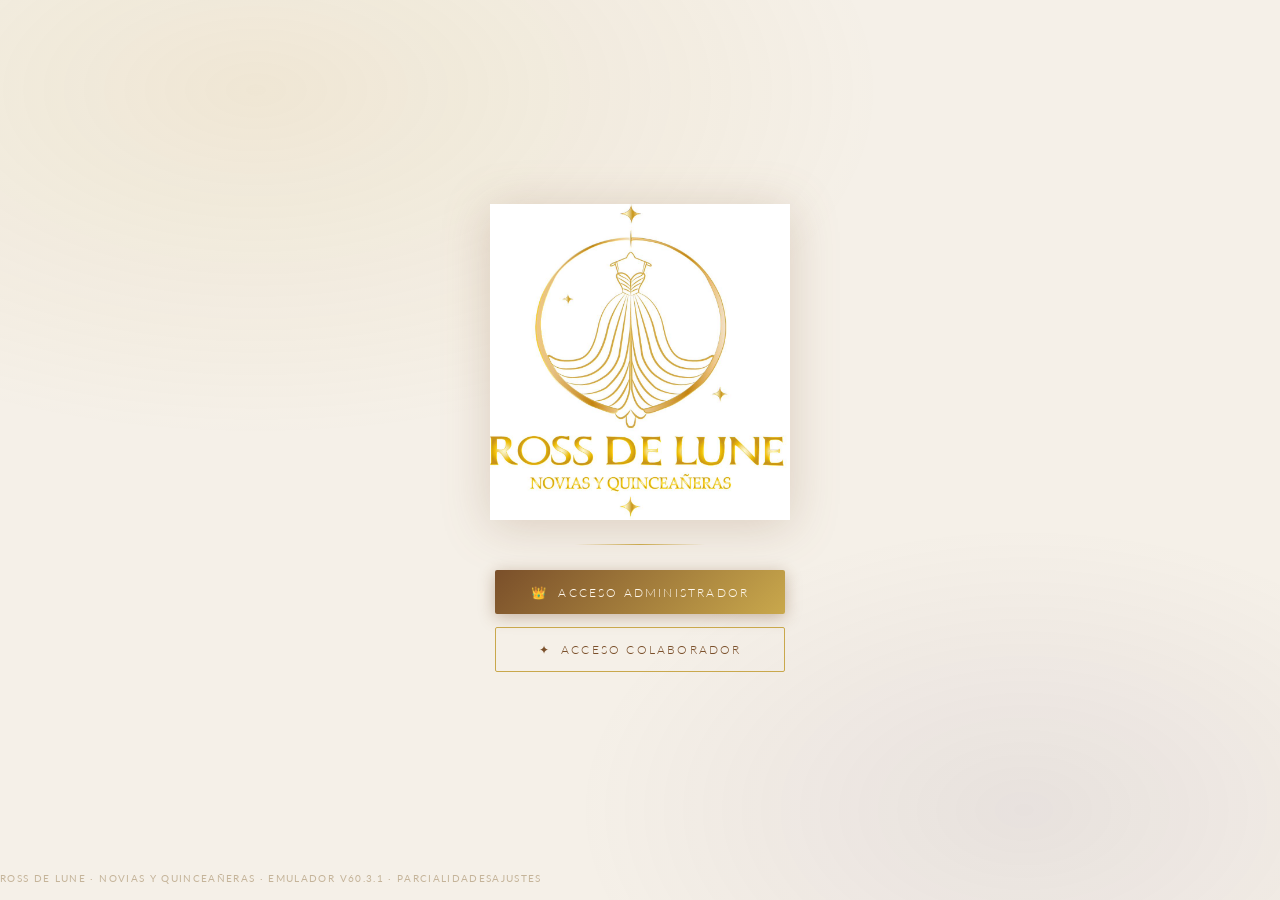
==== index.html @ 8a4845fc "deploy modulación" ====
<!DOCTYPE html>
<html lang="es">
<head>
<meta charset="UTF-8">
<meta name="viewport" content="width=device-width, initial-scale=1.0">
<title>Ross de Lune</title>
<link href="https://fonts.googleapis.com/css2?family=Cormorant+Garamond:wght@300;400;600&family=Lato:wght@300;400&display=swap" rel="stylesheet">
<!-- Estilos CSS de Ross de lune (by Piver) -->
<link rel="stylesheet" href="css/estilos.css">
<!-- Libreria pra generar código QR (by piver)-->
<script src="https://cdnjs.cloudflare.com/ajax/libs/qrcodejs/1.0.0/qrcode.min.js"></script>
<!-- ══ FIREBASE — SOLO AUTHENTICATION (Spark, sin Firestore/Storage por ahora) ══ -->
<script src="https://www.gstatic.com/firebasejs/10.7.1/firebase-app-compat.js"></script>
<script src="https://www.gstatic.com/firebasejs/10.7.1/firebase-auth-compat.js"></script>
<script src="https://www.gstatic.com/firebasejs/10.7.1/firebase-firestore-compat.js"></script>
</head>
<body>

<!-- ══ BIENVENIDA ══ -->
<div id="screen-welcome">
  <div class="logo-wrap">
    <img class="logo-img" src="logo_vectorizado_copia.png" alt="Ross de Lune">
  </div>
  <div class="divider"></div>
  <div class="access-buttons">
    <button type="button" class="btn-access btn-admin"  onclick="openLogin('admin')">👑 &nbsp;Acceso Administrador</button>
    <button type="button" class="btn-access btn-worker" onclick="openLogin('worker')">✦ &nbsp;Acceso Colaborador</button>
  </div>
</div>
<p class="footer-tag">Ross de Lune · Novias y Quinceañeras · emulador v60.3.1 · parcialidadesAjustes</p>

<!-- ══ LOGIN ══ -->
<div class="overlay" id="ov-login">
  <div class="modal">
    <button class="btn-close" onclick="closeLogin()">✕</button>
    <div class="badge" id="login-badge">Administrador</div>
    <div class="modal-title" id="login-title">Bienvenida de nuevo</div>
    <div class="field"><label>Usuario</label><input type="text" id="inp-u" placeholder="tu usuario" onkeydown="if(event.key==='Enter')doLogin()"></div>
    <div class="field" style="position:relative">
      <label>Contraseña</label>
      <input type="password" id="inp-p" placeholder="••••••••" onkeydown="if(event.key==='Enter')doLogin()" style="padding-right:2.4rem">
      <button type="button"
        onmousedown="showPass()" onmouseup="hidePass()" onmouseleave="hidePass()"
        ontouchstart="showPass()" ontouchend="hidePass()"
        style="position:absolute;right:.3rem;bottom:.35rem;background:none;border:none;cursor:pointer;padding:.2rem;color:#999;display:flex;align-items:center"
        title="Mantén presionado para ver">
        <svg id="pass-eye-icon" width="18" height="18" viewBox="0 0 24 24" fill="none" stroke="currentColor" stroke-width="1.8" stroke-linecap="round" stroke-linejoin="round">
          <path d="M1 12s4-7 11-7 11 7 11 7-4 7-11 7-11-7-11-7z"/>
          <circle cx="12" cy="12" r="3"/>
        </svg>
      </button>
    </div>
    <div class="msg-err" id="login-err"></div>
    <button type="button" class="btn-primary" id="btn-login" onclick="doLogin()">Entrar</button>
  </div>
</div>

<!-- ══ PANEL ══ -->
<div id="screen-panel">

  <div class="topbar">
    <div class="topbar-brand">Ross de Lune</div>
    <div class="topbar-right">
      <span class="topbar-user" id="top-user">@admin</span>
      <button class="btn-out" onclick="doLogout()">Salir</button>
    </div>
  </div>

  <!-- NAV horizontal con submenús verticales -->
  <nav class="nav-bar" id="nav-bar">

    <div style="position:relative;flex-shrink:0">
      <button class="nav-btn" id="nb-clientes" onclick="toggleNav('clientes')">👗 Clientes <span class="arrow">▾</span></button>
      <div class="subnav" id="sub-clientes">
        <button class="sub-item" onclick="goSec('nuevo-cliente')">➕ Nuevo cliente</button>
        <button class="sub-item" onclick="goSec('lista-clientes')">📋 Lista de clientes</button>
      </div>
    </div>

    <div style="position:relative;flex-shrink:0">
      <button class="nav-btn" id="nb-pagos" onclick="toggleNav('pagos')">💳 Pagos <span class="arrow">▾</span></button>
      <div class="subnav" id="sub-pagos">
        <button class="sub-item" onclick="goSec('pagos-pendientes')">⏳ Pendientes</button>
        <button class="sub-item" onclick="goSec('pagos-historial')">📊 Historial</button>
        <button class="sub-item" onclick="goSec('corte-caja')">💰 Corte de caja</button>
        <button class="sub-item" onclick="goSec('pagos-cuentas')">🏦 Cuentas</button>
        <button class="sub-item" onclick="goSec('pagos-ingresos')">📈 Ingresos</button>
        <button class="sub-item" onclick="abrirNotaSencilla()">🧾 Nota sencilla</button>
      </div>
    </div>

    <div style="position:relative;flex-shrink:0">
      <button class="nav-btn" id="nb-pedidos" onclick="toggleNav('pedidos')">📋 Pedidos <span class="arrow">▾</span></button>
      <div class="subnav" id="sub-pedidos">
        <button class="sub-item" onclick="goSec('todos-pedidos')">📋 Todos los pedidos</button>
        <button class="sub-item" onclick="goSec('pedidos-accesorios')">🎀 Accesorios</button>
        <button class="sub-item" onclick="goSec('entregas-fecha')">📅 Entregas por fecha</button>
      </div>
    </div>

    <div style="position:relative;flex-shrink:0">
      <button class="nav-btn" id="nb-progreso" onclick="toggleNav('progreso')">📦 Progreso <span class="arrow">▾</span></button>
      <div class="subnav" id="sub-progreso">
        <button class="sub-item" onclick="goSec('progreso-pedido')">🔄 Proceso pedido</button>
        <button class="sub-item" onclick="goSec('progreso-agenda')">📅 Agenda de ajustes</button>
        <button class="sub-item" onclick="goSec('progreso-diseno')">✂️ Proceso diseño</button>
        <button class="sub-item" onclick="goSec('progreso-formato')">🖨️ Formato de ajustes</button>
      </div>
    </div>

    <div style="position:relative;flex-shrink:0">
      <button class="nav-btn" id="nb-inventario" onclick="toggleNav('inventario')">🏷️ Inventario <span class="arrow">▾</span></button>
      <div class="subnav" id="sub-inventario">
        <button class="sub-item" onclick="goSec('inv-qr')">📦 Inventario</button>
        <button class="sub-item" onclick="goSec('inv-buscar')">🔍 Buscar modelo</button>
        <button class="sub-item" onclick="goSec('inv-paquetes')">🎁 Paquetes</button>
      </div>
    </div>

    <div style="position:relative;flex-shrink:0">
      <button class="nav-btn" id="nb-cotizaciones" onclick="toggleNav('cotizaciones')">📅 Cotizaciones <span class="arrow">▾</span></button>
      <div class="subnav" id="sub-cotizaciones">
        <button class="sub-item" onclick="goSec('nueva-cotizacion')">➕ Nueva cotización</button>
        <button class="sub-item" onclick="goSec('cotizaciones-calendario')">📅 Calendario</button>
      </div>
    </div>

    <div style="position:relative;flex-shrink:0">
      <button class="nav-btn" id="nb-mensajeria" onclick="toggleNav('mensajeria')">📲 Mensajería <span id="wa-badge-count" class="wa-badge"></span> <span class="arrow">▾</span></button>
      <div class="subnav" id="sub-mensajeria">
        <button class="sub-item" onclick="goSec('mensajeria-recordatorios')" id="admin-sub-wa-rec">📋 Recordatorios</button>
        <button class="sub-item" onclick="goSec('mensajeria-morosas')" id="admin-sub-wa-mor">⚠️ Morosas <span id="wa-badge-morosas" class="wa-badge" style="display:none"></span></button>
        <button class="sub-item" onclick="goSec('mensajeria-historial')" id="admin-sub-wa-hist">📜 Historial envíos</button>
        <button class="sub-item" onclick="goSec('mensajeria-config')" id="admin-sub-wa-cfg">⚙️ Configuración WA</button>
      </div>
    </div>

    <div style="position:relative;flex-shrink:0">
      <button class="nav-btn" id="nb-config" onclick="toggleNav('config')">⚙️ Config <span class="arrow">▾</span></button>
      <div class="subnav" id="sub-config">
        <button class="sub-item" onclick="goSec('mi-cuenta')" id="admin-sub-micuenta">👤 Mi cuenta</button>
        <button class="sub-item" onclick="goSec('colaboradores')" id="admin-sub-colab">👥 Colaboradores</button>
        <button class="sub-item" onclick="goSec('permisos')" id="admin-sub-permisos">🔐 Permisos</button>
        <button class="sub-item" onclick="goSec('cuentas-config')" id="admin-sub-cuentas">🏦 Cuentas</button>
        <button class="sub-item" onclick="goSec('historial-accesos')" id="admin-sub-hist">🕐 Historial accesos</button>
      </div>
    </div>

  </nav>

  <div class="panel-body">

    <!-- ── NUEVO CLIENTE ── -->
    <div class="section" id="sec-nuevo-cliente">
      <div class="sec-title">Nuevo Cliente</div>

      <div class="card">
        <div class="card-title">Datos personales</div>
        <div class="fg2">
          <div class="fi"><label>Nombre completo</label><input type="text" id="c-nombre" placeholder="Nombre de la cliente"></div>
          <div class="fi"><label>Celular</label><input type="tel" id="c-cel" placeholder="921 000 0000"></div>
        </div>
        <div class="fg2">
          <div class="fi"><label>Correo electrónico</label><input type="email" id="c-correo" placeholder="correo@ejemplo.com"></div>
          <div class="fi"><label>Teléfono (opcional)</label><input type="tel" id="c-tel" placeholder="921 000 0000"></div>
        </div>
        <div class="fi"><label>Domicilio</label><input type="text" id="c-domicilio" placeholder="Calle, colonia, ciudad"></div>
      </div>

      <div class="card">
        <div class="card-title">Datos del vestido</div>
        <div class="fg3">
          <div class="fi">
            <label>Tipo de vestido</label>
            <select id="c-tipo" onchange="updatePkg()">
              <option value="">Seleccionar...</option>
              <option value="xv">Quinceañera</option>
              <option value="novia">Novia</option>
            </select>
          </div>
          <div class="fi"><label>Marca</label><input type="text" id="c-marca" placeholder="Ej: Morilee, Jovani..."></div>
          <div class="fi"><label>Modelo</label><input type="text" id="c-modelo" placeholder="Ej: WF2813"></div>
          <div class="fi"><label>Talla</label><input type="text" id="c-talla" placeholder="Ej: Ch, M, 30..."></div>
        </div>
        <!-- Escaneo QR inventario -->
        <div class="fi" style="margin-bottom:.2rem">
          <label>📷 Escanear artículo del inventario</label>
          <div style="display:flex;gap:.5rem;align-items:center">
            <input type="text" id="inv-scan-input" placeholder="Apunta el escáner aquí y escanea el QR..." style="flex:1" onkeydown="if(event.key==='Enter'){buscarPorQR();event.preventDefault();}">
            <button class="paso-btn" onclick="buscarPorQR()" style="white-space:nowrap">Buscar</button>
          </div>
          <div id="inv-scan-msg" style="font-size:.72rem;margin-top:.25rem;min-height:.9rem;display:flex;align-items:center;gap:.5rem;flex-wrap:wrap"></div>
        </div>
        <!-- Color picker -->
        <div class="fi">
          <label>Color del vestido</label>
          <div class="color-row">
            <div class="color-preview" id="color-preview-box" onclick="document.getElementById('color-picker').click()" title="Seleccionar color"></div>
            <input type="color" id="color-picker" value="#C8A8D0" onchange="onColorChange(this.value)">
            <div class="fi color-name-inp" style="margin:0">
              <input type="text" id="c-color-name" placeholder="Nombre del color (ej: Sage, Lila...)" oninput="onColorNameInput(this.value)">
            </div>
          </div>
        </div>
        <!-- Medidas vestido 1 -->
        <div class="card-title" style="margin-top:.5rem">Medidas — Vestido 1</div>
        <div class="fg3">
          <div class="fi"><label>Busto (cm)</label><input type="number" id="m-busto" placeholder="82"></div>
          <div class="fi"><label>Cintura (cm)</label><input type="number" id="m-cintura" placeholder="64"></div>
          <div class="fi"><label>Cadera (cm)</label><input type="number" id="m-cadera" placeholder="90"></div>
          <div class="fi"><label>Copa</label><input type="text" id="m-copa" placeholder="A, B, C..."></div>
          <div class="fi"><label>Largo (cm)</label><input type="number" id="m-largo" placeholder="120"></div>
        </div>

        <!-- Segundo vestido (caso aislado: doble boda, gemelas, etc.) -->
        <div class="fi" id="fi-toggle-vestido2" style="margin-top:.4rem">
          <button type="button" class="paso-btn" onclick="toggleSegundoVestido()" id="btn-toggle-vestido2">➕ Agregar segundo vestido</button>
        </div>
        <div id="bloque-vestido2" style="display:none;border:1px dashed var(--dorado-d);border-radius:6px;padding:.8rem;margin-top:.6rem;background:#FFFDF9">
          <div style="display:flex;justify-content:space-between;align-items:center;margin-bottom:.6rem">
            <span style="font-size:.7rem;letter-spacing:.1em;text-transform:uppercase;color:var(--dorado-d)">Segundo vestido</span>
            <button type="button" onclick="toggleSegundoVestido()" style="background:none;border:none;color:var(--rojo);cursor:pointer;font-size:.7rem;text-decoration:underline">✕ Quitar</button>
          </div>
          <div style="font-size:.7rem;color:var(--dorado-d);background:#F5EDE0;border-radius:4px;padding:.4rem .6rem;margin-bottom:.7rem">
            ⚠️ El precio del vestido (más abajo) cubre <strong>ambos vestidos combinados</strong>, no cada uno por separado.
          </div>
          <div class="fg3">
            <div class="fi"><label>Marca</label><input type="text" id="c-marca2" placeholder="Ej: Morilee, Jovani..."></div>
            <div class="fi"><label>Modelo</label><input type="text" id="c-modelo2" placeholder="Ej: WF2813"></div>
            <div class="fi"><label>Talla</label><input type="text" id="c-talla2" placeholder="Ej: Ch, M, 30..."></div>
          </div>
          <div class="fi" style="margin-bottom:.2rem">
            <label>📷 Escanear artículo del inventario</label>
            <div style="display:flex;gap:.5rem;align-items:center">
              <input type="text" id="inv-scan-input2" placeholder="Apunta el escáner aquí y escanea el QR..." style="flex:1" onkeydown="if(event.key==='Enter'){buscarPorQR2();event.preventDefault();}">
              <button class="paso-btn" onclick="buscarPorQR2()" style="white-space:nowrap">Buscar</button>
            </div>
            <div id="inv-scan-msg2" style="font-size:.72rem;margin-top:.25rem;min-height:.9rem;display:flex;align-items:center;gap:.5rem;flex-wrap:wrap"></div>
          </div>
          <div class="fi">
            <label>Color del segundo vestido</label>
            <div class="color-row">
              <div class="color-preview" id="color-preview-box2" onclick="document.getElementById('color-picker2').click()" title="Seleccionar color"></div>
              <input type="color" id="color-picker2" value="#C8A8D0" onchange="onColorChange2(this.value)">
              <div class="fi color-name-inp" style="margin:0">
                <input type="text" id="c-color-name2" placeholder="Nombre del color">
              </div>
            </div>
          </div>
          <div style="font-size:.68rem;text-transform:uppercase;letter-spacing:.1em;color:var(--dorado-d);margin:.6rem 0 .4rem">Medidas — Vestido 2</div>
          <div class="fg3">
            <div class="fi"><label>Busto (cm)</label><input type="number" id="m-busto2" placeholder="82"></div>
            <div class="fi"><label>Cintura (cm)</label><input type="number" id="m-cintura2" placeholder="64"></div>
            <div class="fi"><label>Cadera (cm)</label><input type="number" id="m-cadera2" placeholder="90"></div>
          </div>
          <div class="fg2">
            <div class="fi"><label>Copa</label><input type="text" id="m-copa2" placeholder="A, B, C..."></div>
            <div class="fi"><label>Largo (cm)</label><input type="number" id="m-largo2" placeholder="120"></div>
          </div>
        </div>
        <div class="fg2">
          <div class="fi"><label>Elaboración</label>
            <select id="c-elab">
              <option value="">Seleccionar elaboración *</option>
              <option value="Pedido Realizado">Pedido Realizado</option>
              <option value="En Compra">En Compra</option>
              <option value="En Tienda">En Tienda</option>
              <option value="Recibido">Recibido</option>
              <option value="Entregado">Entregado</option>
            </select>
          </div>
          <div class="fi"><label>Sistema de pago</label>
            <select id="c-sispago" onchange="toggleParcialidades()">
              <option value="">Seleccionar...</option>
              <option>Liquidado</option>
              <option>En parcialidades</option>
            </select>
          </div>
        </div>
      </div>

      <div class="card">
        <div class="card-title">Paquete</div>
        <div class="pkg-selector">
          <button class="pkg-btn" onclick="selPkg('xv')"    id="pb-xv">Paquete XV</button>
          <button class="pkg-btn" onclick="selPkg('novia')"  id="pb-novia">Paquete Novia</button>
          <button class="pkg-btn" onclick="selPkg('solo')"   id="pb-solo">Solo vestido</button>
          <button class="pkg-btn" onclick="selPkg('custom')" id="pb-custom">Personalizado</button>
        </div>
        <div class="fi" style="max-width:220px;margin-top:.6rem;">
          <label>Precio del paquete ($)</label>
          <input type="number" id="c-precio-paquete" placeholder="0" oninput="calcTotal()">
        </div>
        <div class="pkg-components" id="pkg-components"></div>
      </div>

      <div class="card" id="card-adicionales">
        <div class="card-title">Artículos adicionales (costo extra)</div>
        <div class="add-grid" id="add-grid"></div>
      </div>

      <div class="card">
        <div class="card-title">Contrato y pagos</div>
        <div class="fg2">
          <div class="fi"><label># Contrato / Folio</label><div style="padding:.45rem 0;font-size:.95rem;color:var(--dorado-d);font-weight:600" id="c-folio-display">Se asignará al guardar</div></div>
          <div class="fi"><label>Fecha de contrato</label><input type="date" id="c-fecha" onchange="calcFechaLimite()"></div>
        </div>
        <div class="fg2">
          <div class="fi">
            <label>Fecha límite de pago <span style="font-size:.65rem;color:var(--dorado-d)">(auto: +2 meses)</span></label>
            <input type="date" id="c-fecha-limite">
          </div>
          <div class="fi"><label>Fecha de evento</label><input type="date" id="c-entrega"></div>
        </div>
        <div class="fg2" id="fi-parcialidades" style="display:none">
          <div class="fi">
            <label>Días entre parcialidades</label>
            <input type="number" id="c-parcialidades" value="30" min="1" placeholder="30">
          </div>
        </div>
        <div class="fg2">
          <div class="fi"><label>Precio vestido ($)</label><input type="number" id="c-precio" placeholder="0" oninput="calcTotal()">
            <div id="precio-auto-warn" style="display:none;font-size:.68rem;color:var(--dorado-d);margin-top:.2rem">⚠️ Precio autocompletado por escaneo — verifica antes de guardar.</div>
          </div>
          <div class="fi"><label>Anticipo ($)</label><input type="number" id="c-anticipo" placeholder="0" oninput="calcTotal()"></div>
        </div>
        <div class="fi"><label>Forma de pago</label>
          <select id="c-fpago" onchange="toggleCuentaAnticipo()">
            <option value="">Seleccionar...</option>
            <option>Efectivo</option>
            <option>Transferencia</option>
            <option>Tarjeta</option>
          </select>
        </div>
        <div class="fi" id="fi-cuenta-anticipo" style="display:none">
          <label>Cuenta destino (anticipo)</label>
          <select id="c-cuenta-anticipo"></select>
        </div>
        <div class="fi" id="fi-ref-anticipo" style="display:none">
          <label>Número de referencia (opcional)</label>
          <input type="text" id="c-ref-anticipo" placeholder="Número de transferencia...">
        </div>
        <div class="fi"><label>Observaciones / Requisiciones especiales</label><textarea id="c-obs" placeholder="Detalles especiales del pedido..."></textarea></div>

        <div class="fi">
          <label>Autorización uso de imagen</label>
          <select id="c-imagen">
            <option value="si">✅ Sí autorizo</option>
            <option value="no">❌ No autorizo</option>
          </select>
        </div>
      </div>

      <div class="card" style="background:#FDF8F0;border:1px solid #E8D8B0;">
        <div class="card-title">Resumen de costos</div>
        <div style="display:flex;justify-content:space-between;font-size:.82rem;margin-bottom:.5rem;">
          <span>Precio del vestido:</span><strong id="resumen-vestido">$0</strong>
        </div>
        <div style="display:flex;justify-content:space-between;font-size:.82rem;margin-bottom:.5rem;">
          <span>Precio del paquete:</span><strong id="resumen-paquete">$0</strong>
        </div>
        <div style="display:flex;justify-content:space-between;font-size:.82rem;margin-bottom:.5rem;">
          <span>Artículos adicionales:</span><strong id="resumen-extras">$0</strong>
        </div>
        <div style="display:flex;justify-content:space-between;font-size:.9rem;font-weight:500;border-top:1px solid #E8D8B0;padding-top:.5rem;margin-bottom:.5rem;">
          <span>Total:</span><strong id="resumen-total" style="color:var(--dorado-d)">$0</strong>
        </div>
        <div style="display:flex;justify-content:space-between;font-size:.82rem;margin-bottom:.5rem;">
          <span>Anticipo:</span><strong id="resumen-anticipo" style="color:var(--verde)">$0</strong>
        </div>
        <div style="display:flex;justify-content:space-between;font-size:.92rem;font-weight:500;border-top:1px solid #E8D8B0;padding-top:.5rem;">
          <span>Saldo restante:</span><strong id="resumen-saldo" style="color:var(--rojo)">$0</strong>
        </div>
      </div>
      <div class="actions-row">
        <button id="btn-guardar-cliente" class="btn-save" onclick="saveCliente()">💾 Guardar cliente</button>
        <button class="btn-sec"  onclick="goSec('lista-clientes')">Ver lista</button>
      </div>
      <div class="msg-err" id="cliente-msg" style="margin-top:.6rem;min-height:1rem;"></div>
    </div>

    <!-- ── LISTA CLIENTES ── -->
    <div class="section" id="sec-lista-clientes">
      <div class="sec-title">Clientes</div>
      <div class="card" style="padding:.5rem;">
        <div class="hdr-row" style="padding:.8rem .6rem .4rem;">
          <div class="card-title" style="margin:0">Expedientes</div>
          <button class="btn-new" onclick="goSec('nuevo-cliente')">+ Nuevo</button>
        </div>
        <div class="buscador-box">
          <span class="buscador-ic">🔍</span>
          <input type="text" id="buscar-cliente" placeholder="Buscar por folio o nombre..." oninput="filtrarClientes()">
          <span class="buscador-clear" id="buscar-cliente-clear" onclick="limpiarBuscarCliente()">✕</span>
        </div>
        <div style="display:flex;align-items:center;gap:.5rem;margin:.5rem .6rem 0;flex-wrap:wrap">
          <label for="filtro-estatus-cliente" style="font-size:.75rem;color:var(--dorado-d);white-space:nowrap">Filtrar por estatus:</label>
          <select id="filtro-estatus-cliente" onchange="filtrarClientes()" style="font-size:.8rem;padding:.3rem .5rem;border:1px solid var(--borde);border-radius:4px;background:var(--bg);color:var(--texto)">
            <option value="">Todos</option>
            <option value="Pedido Realizado">Pedido Realizado</option>
            <option value="En Compra">En Compra</option>
            <option value="En Tienda">En Tienda</option>
            <option value="Recibido">Recibido</option>
            <option value="Entregado">Entregado</option>
          </select>
        </div>
        <div class="buscador-count" id="buscar-cliente-count"></div>
        <div style="overflow-x:auto;">
          <table class="tbl">
            <thead><tr>
              <th>Fecha</th>
              <th>Contrato</th>
              <th>Nombre</th>
              <th>Celular</th>
              <th>Teléfono</th>
              <th>Correo</th>
              <th>Domicilio</th>
              <th>Costo</th>
              <th>Sist. Pago</th>
              <th>Plazo</th>
              <th>Tipo</th>
              <th>Elaboración</th>
              <th>Modelo</th>
              <th>Color</th>
              <th>Talla</th>
              <th>Paquete</th>
              <th>Entrega</th>
              <th>Anticipo</th>
              <th>F. Pago</th>
              <th>F. Vencimiento</th>
              <th>Estatus</th>
              <th>Adicionales</th>
              <th>Sobre pedido</th>
              <th></th>
            </tr></thead>
            <tbody id="clientes-tbody">
              <tr><td colspan="24" style="color:#AAA;padding:1.5rem;text-align:center;">Sin clientes registrados aún.</td></tr>
            </tbody>
          </table>
        </div>
      </div>
    </div>

    <!-- ── TODOS LOS PEDIDOS ── -->
    <div class="section" id="sec-todos-pedidos">
      <div class="sec-title">Todos los Pedidos</div>
      <div class="card" style="padding:.5rem;">
        <div class="hdr-row" style="padding:.8rem .6rem .4rem;">
          <div class="card-title" style="margin:0">Pedidos registrados</div>
          <button class="btn-new" onclick="goSec('nuevo-cliente')">+ Nuevo</button>
        </div>
        <div style="overflow-x:auto;">
          <table class="tbl">
            <thead><tr>
              <th>#</th><th>Nombre</th><th>Tipo</th><th>Marca</th><th>Modelo</th><th>Talla</th><th>Color</th>
              <th>Entrega</th><th>Total</th><th>Anticipo</th><th>Saldo</th><th>Estatus</th>
            </tr></thead>
            <tbody id="pedidos-tbody">
              <tr><td colspan="12" style="color:#AAA;padding:1.5rem;text-align:center;">Sin pedidos registrados aún.</td></tr>
            </tbody>
          </table>
        </div>
      </div>
    </div>

    <!-- ── ACCESORIOS (PEDIDOS) ── -->
    <div class="section" id="sec-pedidos-accesorios">
      <div class="sec-title">Accesorios</div>
      <p style="color:#AAA;font-size:.78rem;margin:-.4rem 0 .8rem">Pedidos de accesorios comprados en línea, ligados a un cliente o sueltos. Al marcar "En Tienda" el pedido sale de esta lista, igual que un vestido.</p>
      <div class="card" style="padding:.5rem;">
        <div class="hdr-row" style="padding:.8rem .6rem .4rem;">
          <div class="card-title" style="margin:0">Pedidos activos</div>
          <button class="btn-new" onclick="openAccesorioModal()">+ Registrar accesorio</button>
          <button class="btn-sec" id="btn-sync-accesorios" onclick="sincronizarAccesoriosTodosClientes()" title="Revisa TODOS los clientes y crea en esta tabla los accesorios que ya tengan marcados en su pedido pero que todavía no estén aquí. No duplica ni borra nada.">🔄 Sincronizar pendientes</button>
        </div>
        <div style="overflow-x:auto;">
          <table class="tbl">
            <thead><tr><th>Fecha</th><th>Tipo</th><th>Cantidad</th><th>Cliente</th><th>Estatus</th><th></th></tr></thead>
            <tbody id="acc-pedidos-tbody"><tr><td colspan="6" style="color:#AAA;padding:1rem;"><span class="spinner"></span>Cargando...</td></tr></tbody>
          </table>
        </div>
      </div>
      <div class="card" style="padding:.8rem 1rem;margin:1rem 0 .6rem">
        <div style="display:flex;align-items:center;gap:.6rem;flex-wrap:wrap">
          <label style="font-size:.75rem;color:var(--dorado-d);white-space:nowrap">Resumen del mes:</label>
          <input type="month" id="acc-periodo" onchange="renderAccesorios()" style="font-size:.8rem;padding:.3rem .5rem;border:1px solid var(--borde);border-radius:4px;background:var(--bg);color:var(--texto)">
        </div>
      </div>
      <div id="acc-resumen-cards" style="display:grid;grid-template-columns:repeat(auto-fit,minmax(160px,1fr));gap:.5rem;margin-bottom:.8rem"></div>
    </div>

    <!-- ── ENTREGAS POR FECHA ── -->
    <div class="section" id="sec-entregas-fecha">
      <div class="sec-title">Entregas por Fecha</div>
      <div class="card">
        <div class="hdr-row">
          <div class="card-title" style="margin:0">CONTROL DE ENTREGAS</div>
          <button class="btn-new" onclick="goSec('nuevo-cliente')">+ Nuevo</button>
        </div>

        <!-- Tabs modo -->
        <div style="display:flex;gap:.6rem;margin-bottom:1rem;">
          <button id="ftab-mes" onclick="setFiltroEntregasModo('mes')"
            style="padding:.45rem 1rem;border-radius:20px;font-size:.7rem;letter-spacing:.1em;text-transform:uppercase;cursor:pointer;border:1.5px solid var(--dorado);background:transparent;color:var(--dorado-d);font-family:'Lato',sans-serif;transition:all .2s">
            Por mes
          </button>
          <button id="ftab-rango" onclick="setFiltroEntregasModo('rango')"
            style="padding:.45rem 1rem;border-radius:20px;font-size:.7rem;letter-spacing:.1em;text-transform:uppercase;cursor:pointer;border:1.5px solid var(--dorado);background:transparent;color:var(--dorado-d);font-family:'Lato',sans-serif;transition:all .2s">
            Por rango de fechas
          </button>
        </div>

        <!-- Modo mes -->
        <div id="filtro-modo-mes">
          <div style="display:grid;grid-template-columns:1fr 1fr;gap:.9rem;margin-bottom:.9rem;">
            <div class="fi">
              <label>MES</label>
              <select id="ent-mes" style="width:100%;border:none;border-bottom:1px solid #DDD;padding:.45rem 0;font-family:'Lato',sans-serif;font-size:.88rem;background:transparent;outline:none;cursor:pointer;">
                <option value="0">Enero</option><option value="1">Febrero</option><option value="2">Marzo</option>
                <option value="3">Abril</option><option value="4">Mayo</option><option value="5">Junio</option>
                <option value="6">Julio</option><option value="7">Agosto</option><option value="8">Septiembre</option>
                <option value="9">Octubre</option><option value="10">Noviembre</option><option value="11">Diciembre</option>
              </select>
            </div>
            <div class="fi">
              <label>AÑO</label>
              <select id="ent-anio" style="width:100%;border:none;border-bottom:1px solid #DDD;padding:.45rem 0;font-family:'Lato',sans-serif;font-size:.88rem;background:transparent;outline:none;cursor:pointer;"></select>
            </div>
          </div>
        </div>

        <!-- Modo rango -->
        <div id="filtro-modo-rango" style="display:none;">
          <div style="display:grid;grid-template-columns:1fr 1fr;gap:.9rem;margin-bottom:.9rem;">
            <div class="fi">
              <label>DESDE</label>
              <input type="date" id="ent-desde" style="width:100%;border:none;border-bottom:1px solid #DDD;padding:.45rem 0;font-family:'Lato',sans-serif;font-size:.88rem;background:transparent;outline:none;">
            </div>
            <div class="fi">
              <label>HASTA</label>
              <input type="date" id="ent-hasta" style="width:100%;border:none;border-bottom:1px solid #DDD;padding:.45rem 0;font-family:'Lato',sans-serif;font-size:.88rem;background:transparent;outline:none;">
            </div>
          </div>
        </div>

        <!-- Acciones -->
        <div style="display:flex;align-items:center;gap:1rem;margin-bottom:.8rem;">
          <button onclick="renderEntregasFecha()"
            style="padding:.55rem 1.4rem;border-radius:2px;font-size:.7rem;letter-spacing:.18em;text-transform:uppercase;cursor:pointer;border:1.5px solid var(--dorado);background:transparent;color:var(--dorado-d);font-family:'Lato',sans-serif;transition:all .2s">
            FILTRAR
          </button>
          <button onclick="limpiarFiltroEntregas()"
            style="background:none;border:none;font-size:.75rem;color:var(--dorado-d);text-decoration:underline;cursor:pointer;font-family:'Lato',sans-serif;text-underline-offset:3px;">
            Limpiar filtro
          </button>
        </div>

        <div style="border-top:1px solid var(--borde);margin-bottom:.5rem;"></div>

        <!-- Resumen -->
        <div id="entregas-resumen" style="font-size:.74rem;color:var(--dorado-d);margin-bottom:.5rem;min-height:1.1rem;"></div>

        <!-- Tabla -->
        <div style="overflow-x:auto;">
          <table class="tbl">
            <thead><tr>
              <th>#</th><th>Nombre</th><th>Tipo</th><th>Modelo</th><th>Color</th>
              <th>Fecha de evento</th><th>Total</th><th>Saldo</th><th>Estatus</th>
            </tr></thead>
            <tbody id="entregas-tbody">
              <tr><td colspan="9" style="color:#AAA;padding:1.5rem;text-align:center;">Selecciona un mes o rango y presiona "Filtrar"</td></tr>
            </tbody>
          </table>
        </div>
      </div>
    </div>

    <!-- ── PAGOS PENDIENTES ── -->
    <div class="section" id="sec-pagos-pendientes">
      <div class="sec-title">Pagos Pendientes</div>
      <!-- Resumen general -->
      <div id="resumen-pendientes" style="display:grid;grid-template-columns:repeat(3,1fr);gap:.5rem;margin-bottom:.6rem"></div>
      <div class="buscador-box">
        <span class="buscador-ic">🔍</span>
        <input type="text" id="buscar-pendiente" placeholder="Buscar por folio o nombre..." oninput="filtrarPendientes()">
        <span class="buscador-clear" id="buscar-pendiente-clear" onclick="limpiarBuscarPendiente()">✕</span>
      </div>
      <div class="buscador-count" id="buscar-pendiente-count"></div>
      <div class="card" style="padding:.5rem">
        <div style="overflow-x:auto">
          <table class="tbl" id="tbl-pendientes">
            <thead><tr>
              <th>#</th><th>Cliente</th><th>Total</th><th>Pagado</th>
              <th>Saldo</th><th>Vence</th><th>Estado</th><th></th>
            </tr></thead>
            <tbody id="tbody-pendientes">
              <tr><td colspan="8" style="color:#AAA;padding:1.5rem;text-align:center">Cargando...</td></tr>
            </tbody>
          </table>
        </div>
      </div>
    </div>

    <!-- ── HISTORIAL DE PAGOS ── -->
    <div class="section" id="sec-pagos-historial">
      <div class="sec-title">Historial de Pagos</div>
      <div class="card" style="padding:.5rem">
        <div style="overflow-x:auto">
          <table class="tbl">
            <thead><tr>
              <th>#</th><th>Cliente</th><th>Total</th><th>Anticipo</th>
              <th>Abonos</th><th>Saldo</th><th>Interés</th><th>Estatus</th>
            </tr></thead>
            <tbody id="tbody-historial-pagos">
              <tr><td colspan="8" style="color:#AAA;padding:1.5rem;text-align:center">Cargando...</td></tr>
            </tbody>
          </table>
        </div>
      </div>
    </div>
    <!-- ── CORTE DE CAJA ── -->
    <div class="section" id="sec-corte-caja">
      <div class="sec-title">Corte de Caja</div>
      <div class="card" style="padding:.8rem 1rem;margin-bottom:.6rem">
        <div style="display:flex;align-items:center;gap:.6rem;flex-wrap:wrap">
          <label style="font-size:.75rem;color:var(--dorado-d);white-space:nowrap">Fecha:</label>
          <input type="date" id="corte-fecha" style="font-size:.8rem;padding:.3rem .5rem;border:1px solid var(--borde);border-radius:4px;background:var(--bg);color:var(--texto)">
          <button class="btn-save" style="padding:.3rem .9rem;font-size:.8rem" onclick="renderCorteCaja()">Ver corte</button>
          <button class="btn-save no-print" style="padding:.3rem .9rem;font-size:.8rem;background:var(--cafe)" onclick="window.print()">🖨️ Imprimir</button>
        </div>
      </div>
      <!-- Resumen cards -->
      <div id="corte-resumen" style="display:grid;grid-template-columns:repeat(3,1fr);gap:.5rem;margin-bottom:.6rem"></div>
      <!-- Tabla anticipos del día -->
      <div id="corte-anticipos-wrap" style="display:none;margin-bottom:.6rem">
        <div style="font-size:.72rem;text-transform:uppercase;letter-spacing:.1em;color:var(--dorado-d);margin-bottom:.3rem">Anticipos del día</div>
        <div class="card" style="padding:.5rem">
          <div style="overflow-x:auto">
            <table class="tbl">
              <thead><tr><th>#</th><th>Cliente</th><th>Método</th><th>Cuenta</th><th>Ref.</th><th>Monto</th><th>Registró</th></tr></thead>
              <tbody id="corte-tbody-anticipos"></tbody>
            </table>
          </div>
        </div>
      </div>
      <!-- Tabla abonos del día -->
      <div id="corte-abonos-wrap" style="display:none;margin-bottom:.6rem">
        <div style="font-size:.72rem;text-transform:uppercase;letter-spacing:.1em;color:var(--dorado-d);margin-bottom:.3rem">Abonos del día</div>
        <div class="card" style="padding:.5rem">
          <div style="overflow-x:auto">
            <table class="tbl">
              <thead><tr><th>#</th><th>Cliente</th><th>Método</th><th>Cuenta</th><th>Ref.</th><th>Monto</th><th>Registró</th></tr></thead>
              <tbody id="corte-tbody-abonos"></tbody>
            </table>
          </div>
        </div>
      </div>
      <div id="corte-empty" style="display:none;color:#AAA;text-align:center;padding:1.5rem;font-size:.85rem">Sin movimientos para esta fecha.</div>
    </div>

    <!-- ── CUENTAS (gestor financiero) ── -->
    <div class="section" id="sec-pagos-cuentas">
      <div class="sec-title">Cuentas</div>
      <p style="color:#AAA;font-size:.78rem;margin:-.4rem 0 .8rem">Saldo por cuenta, según abonos y anticipos recibidos, menos los gastos registrados. Esto es independiente del corte de caja diario.</p>
      <!-- Saldos por cuenta -->
      <div id="cuentas-saldo-cards" style="display:grid;grid-template-columns:repeat(auto-fit,minmax(160px,1fr));gap:.5rem;margin-bottom:.8rem"></div>
      <div id="cuentas-sin-asignar-aviso" style="display:none;margin-bottom:.8rem"></div>
      <!-- Entradas -->
      <div style="font-size:.72rem;text-transform:uppercase;letter-spacing:.1em;color:var(--dorado-d);margin-bottom:.3rem">Entradas</div>
      <div class="card" style="padding:.5rem;margin-bottom:.8rem">
        <div style="overflow-x:auto">
          <table class="tbl">
            <thead><tr><th>Fecha</th><th>Cliente</th><th>Tipo</th><th>Método</th><th>Cuenta</th><th>Monto</th></tr></thead>
            <tbody id="cuentas-tbody-entradas"><tr><td colspan="6" style="color:#AAA;padding:1rem;"><span class="spinner"></span>Cargando...</td></tr></tbody>
          </table>
        </div>
      </div>
      <!-- Salidas -->
      <div class="hdr-row" style="margin-bottom:.3rem">
        <div style="font-size:.72rem;text-transform:uppercase;letter-spacing:.1em;color:var(--dorado-d)">Salidas (gastos)</div>
        <button class="btn-new" onclick="openGastoModal()">+ Registrar gasto</button>
      </div>
      <div class="card" style="padding:.5rem">
        <div style="overflow-x:auto">
          <table class="tbl">
            <thead><tr><th>Fecha</th><th>Cuenta</th><th>Categoría</th><th>Descripción</th><th>Monto</th><th>Registró</th><th></th></tr></thead>
            <tbody id="cuentas-tbody-salidas"><tr><td colspan="7" style="color:#AAA;padding:1rem;"><span class="spinner"></span>Cargando...</td></tr></tbody>
          </table>
        </div>
      </div>
    </div>

    <!-- ── INGRESOS MENSUALES (gráfica) ── -->
    <div class="section" id="sec-pagos-ingresos">
      <div class="sec-title">Ingresos Mensuales</div>
      <div class="card" style="padding:.8rem 1rem;margin-bottom:.6rem">
        <div style="display:flex;align-items:center;gap:.6rem;flex-wrap:wrap">
          <label style="font-size:.75rem;color:var(--dorado-d);white-space:nowrap">Año:</label>
          <select id="ingresos-anio" onchange="renderIngresosMensuales()" style="font-size:.8rem;padding:.3rem .5rem;border:1px solid var(--borde);border-radius:4px;background:var(--bg);color:var(--texto)"></select>
          <div style="font-size:.72rem;color:#AAA">Suma de anticipos + abonos recibidos cada mes.</div>
        </div>
      </div>
      <div id="ingresos-total-card" style="margin-bottom:.6rem"></div>
      <div class="card" style="padding:.8rem">
        <div id="ingresos-chart-box" style="position:relative;width:100%">
          <canvas id="ingresos-chart" style="width:100%;height:280px;display:block"></canvas>
        </div>
        <div id="ingresos-legend" style="display:flex;flex-wrap:wrap;gap:.7rem;margin-top:.6rem;padding-top:.6rem;border-top:1px solid var(--borde)"></div>
        <div id="ingresos-totales-mes" style="display:flex;flex-wrap:wrap;gap:.4rem;margin-top:.6rem;padding-top:.6rem;border-top:1px solid var(--borde)"></div>
        <div id="ingresos-neta-mes" style="display:flex;flex-wrap:wrap;gap:.4rem;margin-top:.6rem;padding-top:.6rem;border-top:1px solid var(--borde)"></div>
      </div>
    </div>

    <!-- ── PROCESO DE ELABORACIÓN ── -->
    <!-- ── PROCESO PEDIDO (Ajustes) ── -->
    <div class="section" id="sec-progreso-pedido">
      <div class="sec-title">Proceso de Pedido</div>
      <div class="card" style="padding:.8rem 1rem">
        <div class="proceso-header">
          <div class="card-title" style="margin:0">Registro de ajustes</div>
          <input class="proceso-search" id="proceso-search" placeholder="🔍 Buscar cliente..." oninput="filtrarProceso(this.value)">
        </div>
        <div id="proceso-lista">
          <p style="color:#AAA;font-size:.82rem;padding:.5rem">Cargando pedidos...</p>
        </div>
      </div>
    </div>

    <!-- ── AGENDA SEMANAL DE AJUSTES ── -->
    <div class="section" id="sec-progreso-agenda">
      <div class="sec-title">Agenda de Ajustes</div>
      <div class="card" style="padding:.8rem 1rem">
        <div class="agenda-nav">
          <button class="btn-sec" onclick="moverSemanaAgenda(-1)">← Semana anterior</button>
          <div class="agenda-rango" id="agenda-rango-label">—</div>
          <button class="btn-sec" onclick="moverSemanaAgenda(1)">Semana siguiente →</button>
        </div>
        <div style="text-align:center;margin:.5rem 0 .8rem">
          <button class="btn-sec" onclick="irHoyAgenda()" style="font-size:.68rem">Hoy</button>
        </div>
        <div class="agenda-grid" id="agenda-grid">
          <p style="color:#AAA;font-size:.82rem;padding:.5rem">Cargando agenda...</p>
        </div>
      </div>
    </div>

    <!-- ── FORMATO DE AJUSTES (imprimible) ── -->
    <div class="section" id="sec-progreso-formato">
      <div class="sec-title">Formato de Ajustes</div>
      <div class="card" style="padding:.8rem 1rem">
        <div class="proceso-header">
          <div class="card-title" style="margin:0">Imprimir formato por cliente</div>
          <input class="proceso-search" id="formato-search" placeholder="🔍 Buscar cliente..." oninput="filtrarFormatoAjustes(this.value)">
        </div>
        <div id="formato-ajustes-lista">
          <p style="color:#AAA;font-size:.82rem;padding:.5rem">Cargando...</p>
        </div>
      </div>
    </div>

    <!-- ── PROCESO DISEÑO (Elaboración propia) ── -->
    <div class="section" id="sec-progreso-diseno">
      <div class="sec-title">Proceso de Diseño</div>
      <div class="card" style="padding:.8rem 1rem">
        <div class="proceso-header">
          <div class="card-title" style="margin:0">Elaboración sobre diseño / pedido</div>
          <input class="proceso-search" id="diseno-search" placeholder="🔍 Buscar cliente..." oninput="filtrarDiseno(this.value)">
        </div>
        <div id="diseno-lista">
          <p style="color:#AAA;font-size:.82rem;padding:.5rem">Cargando...</p>
        </div>
      </div>
    </div>
    <!-- ── INVENTARIO ── -->
    <div class="section" id="sec-inv-qr">
      <div class="sec-title">Inventario</div>
      <div class="card" style="padding:.8rem 1rem">
        <div class="proceso-header">
          <div class="card-title" style="margin:0">Artículos en stock</div>
          <div style="display:flex;gap:.5rem">
            <button class="btn-sec" id="btn-lote-flotante" onclick="abrirModalLote()" style="display:none;font-size:.78rem">🖨️ Lote (<span id="lote-count">0</span>)</button>
            <button class="btn-new" onclick="goSec('inv-nuevo')">+ Agregar</button>
          </div>
        </div>
        <div id="inv-resumen-categorias" style="display:flex;gap:.6rem;flex-wrap:wrap;margin-bottom:.8rem"></div>
        <div id="inv-lista">
          <p style="color:#AAA;font-size:.82rem;padding:.5rem">Cargando inventario...</p>
        </div>
      </div>
    </div>

    <!-- ── BUSCAR MODELO (submenú aparte, no mezcla con la lista general) ── -->
    <div class="section" id="sec-inv-buscar">
      <div class="sec-title">Buscar modelo</div>
      <div class="card" style="padding:.8rem 1rem">
        <input class="proceso-search" id="inv-buscar-input" placeholder="🔍 Buscar por modelo, color o categoría..." oninput="buscarModeloInventario(this.value)" style="width:100%;margin-bottom:.8rem" autocomplete="off">
        <div id="inv-buscar-resultados">
          <p style="color:#AAA;font-size:.82rem;padding:.5rem">Empieza a escribir para ver coincidencias en vivo.</p>
        </div>
      </div>
    </div>

    <!-- ── NUEVO ARTÍCULO ── -->
    <div class="section" id="sec-inv-nuevo">
      <div class="sec-title" id="inv-nuevo-title">Nuevo artículo</div>
      <div class="card">
        <div class="fg2">
          <div class="fi">
            <label>Categoría</label>
            <select id="inv-categoria">
              <option value="">Seleccionar...</option>
              <option>Vestido de novia</option>
              <option>Vestido de quinceañera</option>
              <option>Accesorio</option>
              <option>Artículo</option>
            </select>
          </div>
          <div class="fi"><label>Modelo / Nombre</label><input type="text" id="inv-modelo" placeholder="Ej: wf875, Tiara perla..."></div>
        </div>
        <div class="fi"><label>Marca</label><input type="text" id="inv-marca" placeholder="Ej: Morilee, Jovani..."></div>
        <div class="fg2">
          <div class="fi"><label>Talla</label><input type="text" id="inv-talla" placeholder="XS, S, M, L..."></div>
          <div class="fi">
            <label>Color</label>
            <div class="color-row">
              <div class="color-preview" id="inv-color-preview-box" onclick="document.getElementById('inv-color-picker').click()" title="Seleccionar color"></div>
              <input type="color" id="inv-color-picker" value="#C8A8D0" onchange="onInvColorChange(this.value)">
              <input type="text" id="inv-color-nombre" placeholder="Nombre del color" style="flex:1">
            </div>
          </div>
        </div>
        <div class="fg2">
          <div class="fi"><label>Precio ($)</label><input type="number" id="inv-precio" placeholder="0"></div>
          <div class="fi"><label>Cantidad en stock</label><input type="number" id="inv-cantidad" placeholder="1" value="1"></div>
        </div>
        <div id="inv-tallas-extra"></div>
        <div id="inv-tallas-extra-btn-wrap" style="margin:.2rem 0 1rem">
          <button type="button" class="paso-btn" onclick="agregarFilaTalla()">+ Agregar otra talla</button>
          <p style="color:#AAA;font-size:.7rem;margin-top:.3rem">Mismo modelo, color, precio y foto — cada talla que agregues se guarda como un artículo independiente, con su propio QR.</p>
        </div>
        <div class="fi"><label>Notas / descripción</label><input type="text" id="inv-notas" placeholder="Detalles adicionales..."></div>

        <!-- Foto -->
        <div style="margin-top:.8rem">
          <label style="font-size:.72rem;letter-spacing:.08em;text-transform:uppercase;color:var(--dorado-d);display:block;margin-bottom:.4rem">Foto del artículo</label>
          <input type="file" id="inv-foto-input" accept="image/*" onchange="previewInvFoto(this)" style="display:none">
          <button class="paso-btn" onclick="document.getElementById('inv-foto-input').click()">📷 Seleccionar foto</button>
          <img id="inv-foto-preview" src="" style="display:none;max-width:160px;max-height:160px;object-fit:cover;border-radius:4px;margin-top:.5rem;border:1px solid #EEE">
        </div>

        <div class="actions-row" style="margin-top:1rem">
          <button class="btn-save" id="btn-guardar-articulo" onclick="guardarArticuloInv()">💾 Guardar artículo</button>
          <button class="btn-sec" onclick="goSec('inv-qr')">Cancelar</button>
        </div>
        <div class="msg-err" id="inv-msg" style="margin-top:.5rem;min-height:1rem"></div>
      </div>
    </div>

    <!-- ── QR DETAIL ── -->
    <div class="section" id="sec-inv-detalle">
      <div class="sec-title">Detalle de artículo</div>
      <div class="card" id="inv-detalle-card">
        <p style="color:#AAA;font-size:.82rem">Selecciona un artículo del inventario.</p>
      </div>
    </div>

    <div class="section" id="sec-inv-paquetes">
      <div class="sec-title">Paquetes</div>
      <div class="card"><p style="color:#AAA;font-size:.82rem;font-style:italic;">Módulo en construcción · Fase siguiente 🎀</p></div>
    </div>

    <!-- ── MI CUENTA ── -->
    <div class="section" id="sec-mi-cuenta">
      <div class="sec-title">Mi Cuenta</div>
      <div class="card">
        <div class="card-title">Cambiar datos de acceso</div>
        <div class="form-row">
          <div class="fi-inline"><label>Nombre para mostrar</label><input type="text" id="my-display" placeholder="Ej: Katy"></div>
          <div class="fi-inline"><label>Usuario</label><input type="text" id="my-user" placeholder="Ej: rossdelune"></div>
        </div>
        <div class="form-row">
          <div class="fi-inline"><label>Nueva contraseña</label><input type="password" id="my-p1" placeholder="Nueva contraseña"></div>
          <div class="fi-inline"><label>Confirmar contraseña</label><input type="password" id="my-p2" placeholder="Repetir"></div>
        </div>
        <div class="msg-err" id="my-msg" style="min-height:1rem;"></div>
        <button class="btn-save" style="margin-top:.8rem" onclick="saveMyAccount()">Guardar cambios</button>
      </div>
      <div class="card">
        <div class="card-title">Clave de desbloqueo</div>
        <p style="color:#AAA;font-size:.78rem;margin-bottom:.6rem">Esta clave es distinta a tu contraseña de acceso. Se usa cuando un colaborador necesita que autorices temporalmente una sección bloqueada.</p>
        <div class="form-row">
          <div class="fi-inline"><label>Nueva clave de desbloqueo</label><input type="password" id="my-cd1" placeholder="Nueva clave"></div>
          <div class="fi-inline"><label>Confirmar clave</label><input type="password" id="my-cd2" placeholder="Repetir"></div>
        </div>
        <div class="msg-err" id="my-cd-msg" style="min-height:1rem;"></div>
        <button class="btn-save" style="margin-top:.8rem" onclick="saveClaveDesbloqueo()">Guardar clave de desbloqueo</button>
      </div>
    </div>

    <!-- ── COLABORADORES ── -->
    <div class="section" id="sec-colaboradores">
      <div class="sec-title">Colaboradores</div>
      <div class="card">
        <div class="hdr-row">
          <div class="card-title" style="margin:0">Cuentas</div>
          <button class="btn-new" onclick="openWorkerModal(null)">+ Nueva cuenta</button>
        </div>
        <div style="overflow-x:auto;">
          <table class="w-tbl">
            <thead><tr><th>Nombre</th><th>Usuario</th><th>Rol</th><th>Estado</th><th></th></tr></thead>
            <tbody id="workers-tbody"><tr><td colspan="5" style="color:#AAA;padding:1rem;"><span class="spinner"></span>Cargando...</td></tr></tbody>
          </table>
        </div>
      </div>
    </div>

    <!-- ── HISTORIAL ── -->
    <!-- ── PERMISOS ── -->

    <div class="section" id="sec-permisos">
      <div class="sec-title">Permisos de Colaboradores</div>
      <div class="card">
        <div class="hdr-row">
          <div class="card-title" style="margin:0">Selecciona un colaborador</div>
        </div>
        <div id="permisos-worker-list" style="margin-bottom:.8rem;display:flex;flex-wrap:wrap;gap:.4rem"></div>
        <div id="permisos-panel" style="display:none">
          <div style="font-size:.72rem;letter-spacing:.08em;text-transform:uppercase;color:var(--dorado-d);margin-bottom:.6rem">
            Acceso a secciones — <span id="permisos-worker-nombre" style="color:var(--cafe)"></span>
          </div>
          <div id="permisos-toggles"></div>
          <div style="margin-top:.8rem;display:flex;gap:.6rem">
            <button class="btn-save" onclick="guardarPermisos()">💾 Guardar permisos</button>
          </div>
          <div id="permisos-msg" style="font-size:.74rem;margin-top:.4rem;min-height:.9rem"></div>
        </div>
      </div>
    </div>

    <div class="section" id="sec-cuentas-config">
      <div class="sec-title">Cuentas</div>
      <div class="card">
        <p style="color:#AAA;font-size:.78rem;margin-bottom:.8rem">Estas son las cuentas donde se puede recibir dinero (Efectivo, Tarjeta, Transferencias). Se usan al registrar abonos y anticipos, y en el módulo de Cuentas dentro de Pagos.</p>
        <div class="hdr-row">
          <div class="card-title" style="margin:0">Catálogo de cuentas</div>
          <button class="btn-new" onclick="openCuentaModal(null)">+ Nueva cuenta</button>
        </div>
        <div style="overflow-x:auto;">
          <table class="w-tbl">
            <thead><tr><th>Nombre</th><th>Tipo</th><th>Estado</th><th></th></tr></thead>
            <tbody id="cuentas-config-tbody"><tr><td colspan="4" style="color:#AAA;padding:1rem;"><span class="spinner"></span>Cargando...</td></tr></tbody>
          </table>
        </div>
      </div>
    </div>


    <div class="section" id="sec-historial-accesos">
      <div class="sec-title">Historial de Accesos</div>
      <div class="card">
        <div id="log-list"><span class="spinner"></span> Cargando...</div>
      </div>
    </div>

    <!-- ── MENSAJERÍA: RECORDATORIOS ── -->
    <div class="section" id="sec-mensajeria-recordatorios">
      <div class="sec-title">Recordatorios de Pago</div>
      <div class="card" style="margin-bottom:.8rem">
        <div id="wa-modo-badge" style="font-size:.8rem;font-weight:600"></div>
      </div>
      <div class="card">
        <div style="font-size:.72rem;letter-spacing:.1em;text-transform:uppercase;color:var(--dorado-d);margin-bottom:.8rem">Clientes con recordatorio pendiente hoy</div>
        <div id="wa-recordatorios-lista"><span class="spinner"></span> Calculando...</div>
      </div>
    </div>

    <!-- ── MENSAJERÍA: MOROSAS ── -->
    <div class="section" id="sec-mensajeria-morosas">
      <div class="sec-title">Clientas Morosas</div>
      <div class="card">
        <div style="font-size:.72rem;letter-spacing:.1em;text-transform:uppercase;color:var(--dorado-d);margin-bottom:.8rem">Clientas con peldaños vencidos sin pago</div>
        <div id="wa-morosas-lista"><span class="spinner"></span> Calculando...</div>
      </div>
    </div>

    <!-- ── MENSAJERÍA: HISTORIAL ── -->
    <div class="section" id="sec-mensajeria-historial">
      <div class="sec-title">Historial de Envíos</div>
      <div class="card">
        <div id="wa-historial-lista"><span class="spinner"></span> Cargando...</div>
      </div>
    </div>

    <!-- ── MENSAJERÍA: CONFIG ── -->
    <div class="section" id="sec-mensajeria-config">
      <div class="sec-title">Configuración WhatsApp</div>
      <div class="card">
        <div style="background:#FDF8F0;border:1px solid var(--dorado);border-radius:3px;padding:.8rem 1rem;margin-bottom:1.2rem;font-size:.78rem;color:var(--dorado-d)">
          ⚠️ Cuando obtengas la verificación empresarial de Meta, ingresa aquí el Phone Number ID y el token. Los mensajes automáticos se activarán sin ningún otro cambio.
        </div>
        <div class="field">
          <label>Phone Number ID (Meta Graph API)</label>
          <input type="text" id="wa-cfg-number-id" placeholder="Ej: 123456789012345">
        </div>
        <div class="field">
          <label>Token de acceso (Meta Graph API)</label>
          <input type="password" id="wa-cfg-token" placeholder="EAAxxxxxxxxxxxxxxx">
        </div>
        <div class="field">
          <label>Número de soporte (WhatsApp Business atención a clientes)</label>
          <input type="text" id="wa-cfg-numero-soporte" placeholder="Ej: 529212550819">
          <div style="font-size:.68rem;color:#AAA;margin-top:.3rem">Formato internacional sin + ni espacios. Este número aparecerá en el mensaje para que el cliente pueda escribir directamente.</div>
        </div>
        <div class="field">
          <label>Días de anticipación para recordatorios</label>
          <input type="text" id="wa-cfg-dias" placeholder="Ej: 15,7,3,1">
          <div style="font-size:.68rem;color:#AAA;margin-top:.3rem">Separados por coma. Se envía recordatorio cuando faltan exactamente esos días para la fecha límite de pago.</div>
        </div>
        <div class="field">
          <label>Recordatorio para clientas morosas (días)</label>
          <input type="number" id="wa-cfg-dias-morosa" placeholder="Ej: 7" min="0">
          <div style="font-size:.68rem;color:#AAA;margin-top:.3rem">Después de avisar todos los hitos de arriba, si la clienta sigue debiendo se le seguirá recordando cada estos días. Escribe 0 para desactivar.</div>
        </div>
        <div class="msg-err" id="wa-cfg-msg" style="margin-top:.5rem"></div>
        <button class="btn-primary" onclick="waGuardarConfig()" style="margin-top:.8rem">💾 Guardar configuración</button>
      </div>

      <div class="card" style="margin-top:.8rem">
        <div style="font-size:.72rem;letter-spacing:.1em;text-transform:uppercase;color:var(--dorado-d);margin-bottom:.8rem">Vista previa del mensaje</div>
        <div style="background:#F9F5EF;border-radius:3px;padding:.7rem .9rem;font-size:.82rem;white-space:pre-line;color:var(--texto);line-height:1.6" id="wa-preview-mensaje">—</div>
      </div>

      <div class="card" style="margin-top:.8rem">
        <div style="font-size:.72rem;letter-spacing:.1em;text-transform:uppercase;color:var(--dorado-d);margin-bottom:.6rem">Envío de prueba</div>
        <div class="field">
          <label>Número de prueba (con código de país)</label>
          <input type="text" id="wa-test-numero" placeholder="Ej: 529210000000">
        </div>
        <button class="btn-sec" onclick="waEnviarPrueba()" style="width:100%;margin-top:.4rem">📨 Enviar mensaje de prueba</button>
        <div id="wa-test-resultado" style="margin-top:.6rem;font-size:.78rem"></div>
      </div>
    </div>

    <!-- ── NUEVA COTIZACIÓN ── -->
    <div class="section" id="sec-nueva-cotizacion">
      <div class="sec-title">Nueva cotización</div>

      <div class="card">
        <div class="card-title">Datos del prospecto</div>
        <div class="fg2">
          <div class="fi"><label>Nombre</label><input type="text" id="cq-nombre" placeholder="Nombre del prospecto"></div>
          <div class="fi"><label>Teléfono</label><input type="tel" id="cq-tel" placeholder="921 000 0000"></div>
        </div>
        <div class="fg2">
          <div class="fi"><label>Marca</label><input type="text" id="cq-marca" placeholder="Ej: Morilee, Jovani..."></div>
          <div class="fi"><label>Modelo</label><input type="text" id="cq-modelo" placeholder="Ej: WF2813"></div>
        </div>
        <div class="fi"><label>Color</label><input type="text" id="cq-color-name" placeholder="Ej: Azul rey, Sage..."></div>
        <div class="fi"><label>¿Cómo se enteró de nosotros?</label>
          <select id="cq-origen">
            <option value="">Seleccionar...</option>
            <option>Redes sociales</option>
            <option>Recomendación</option>
            <option>Pasó por la tienda</option>
            <option>Otro</option>
          </select>
        </div>
      </div>

      <div class="card">
        <div class="card-title">Paquete y precio ofrecido</div>
        <div class="pkg-selector">
          <button class="pkg-btn" onclick="cqSelPkg('xv')"     id="cq-pb-xv">Paquete XV</button>
          <button class="pkg-btn" onclick="cqSelPkg('novia')"  id="cq-pb-novia">Paquete Novia</button>
          <button class="pkg-btn" onclick="cqSelPkg('solo')"   id="cq-pb-solo">Solo vestido</button>
          <button class="pkg-btn" onclick="cqSelPkg('custom')" id="cq-pb-custom">Personalizado</button>
        </div>
        <div class="fi" style="max-width:220px;margin-top:.6rem;">
          <label>Precio del paquete ($)</label>
          <input type="number" id="cq-precio-paquete" placeholder="0" oninput="cqCalcTotal()">
        </div>
        <div class="pkg-components" id="cq-pkg-components"></div>
        <div class="fg2" style="margin-top:.6rem">
          <div class="fi"><label>Precio vestido ($)</label><input type="number" id="cq-precio" placeholder="0" oninput="cqCalcTotal()"></div>
          <div class="fi"><label>Promoción aplicada (opcional)</label><input type="text" id="cq-promocion" placeholder="Ej: 10% por apartado en el mes"></div>
        </div>
        <div style="margin-top:.6rem;background:var(--crema);border-radius:6px;padding:.7rem 1rem;display:flex;justify-content:space-between;align-items:center">
          <span style="font-size:.68rem;letter-spacing:.1em;text-transform:uppercase;color:var(--dorado-d)">Total estimado</span>
          <strong id="cq-resumen-total" style="font-family:'Cormorant Garamond',serif;font-size:1.3rem;color:var(--dorado-d)">$0</strong>
        </div>
      </div>

      <div class="card">
        <div class="card-title">Agenda</div>
        <div class="fg2">
          <div class="fi"><label>Fecha de la cita</label><input type="date" id="cq-fecha-cita"></div>
          <div class="fi"><label>Fecha del evento (XV / boda)</label><input type="date" id="cq-fecha-evento"></div>
        </div>
        <div class="fi" style="max-width:260px">
          <label>Vigencia de la cotización (hasta)</label>
          <input type="date" id="cq-vigencia">
          <div style="font-size:.68rem;color:#AAA;margin-top:.3rem">Al vencerse se marca ⏰ Expirada, pero nunca deja de aparecer en el registro.</div>
        </div>
        <div class="fi"><label>Anotaciones</label><textarea id="cq-obs" placeholder="Detalles del prospecto..."></textarea></div>
      </div>

      <div class="actions-row">
        <button class="btn-save" id="btn-guardar-cotizacion" onclick="guardarCotizacion()">💾 Guardar cotización</button>
        <div class="msg-err" id="cotizacion-msg"></div>
      </div>
    </div>

    <!-- ── CALENDARIO DE COTIZACIONES ── -->
    <div class="section" id="sec-cotizaciones-calendario">
      <div class="sec-title">Calendario de cotizaciones</div>
      <div class="card">
        <div class="fi" style="margin-bottom:.8rem">
          <label>Buscar por nombre o folio</label>
          <input type="text" id="cq-buscar" placeholder="Ej: Ana, COT-0003..." oninput="cqBuscarCotizaciones(this.value)">
        </div>
        <div class="cq-cal-head">
          <button class="cq-cal-nav" onclick="cqCalMes(-1)">‹</button>
          <div class="cq-cal-mesnombre" id="cq-cal-mesnombre">—</div>
          <button class="cq-cal-nav" onclick="cqCalMes(1)">›</button>
        </div>
        <div class="cq-cal-grid" id="cq-cal-dow">
          <div class="cq-cal-dow">D</div><div class="cq-cal-dow">L</div><div class="cq-cal-dow">M</div>
          <div class="cq-cal-dow">M</div><div class="cq-cal-dow">J</div><div class="cq-cal-dow">V</div><div class="cq-cal-dow">S</div>
        </div>
        <div class="cq-cal-grid" id="cq-cal-grid"></div>
      </div>
      <div class="cq-day-list" id="cq-day-list"></div>
    </div>

  </div>
</div>

<!-- ── MODAL WORKER ── -->
<div class="overlay" id="modal-worker">
  <div class="modal">
    <button class="btn-close" onclick="closeWorkerModal()">✕</button>
    <div class="badge" style="background:var(--morado)" id="wm-badge">Nueva cuenta</div>
    <div class="modal-title" id="wm-title">Colaborador</div>
    <div class="field"><label>Nombre para mostrar</label><input type="text" id="w-display" placeholder="Ej: Ana"></div>
    <div class="field"><label>Usuario</label><input type="text" id="w-user" placeholder="Ej: ana"></div>
    <div class="field"><label>Contraseña</label><input type="password" id="w-pass" placeholder="••••••••"></div>
    <div class="msg-err" id="wm-msg"></div>
    <button class="btn-primary" onclick="saveWorker()">Guardar</button>
  </div>
</div>

<!-- ── MODAL CUENTA ── -->
<div class="overlay" id="modal-cuenta">
  <div class="modal">
    <button class="btn-close" onclick="closeCuentaModal()">✕</button>
    <div class="badge" style="background:var(--morado)" id="cm-badge">Nueva cuenta</div>
    <div class="modal-title" id="cm-title">Cuenta</div>
    <div class="field">
      <label>Tipo</label>
      <select id="cu-tipo" onchange="toggleCuentaCampos()">
        <option value="efectivo">Efectivo</option>
        <option value="tarjeta">Tarjeta</option>
        <option value="transferencia" selected>Transferencia</option>
        <option value="otro">Otro</option>
      </select>
    </div>
    <div class="field" id="fi-cu-nombre"><label>Nombre</label><input type="text" id="cu-nombre" placeholder="Ej: Tarjeta"></div>
    <div class="field" id="fi-cu-banco" style="display:none">
      <label>Banco</label>
      <input type="text" id="cu-banco" placeholder="Ej: BBVA, Banamex, HSBC...">
    </div>
    <div class="field" id="fi-cu-digitos" style="display:none">
      <label>Últimos 4 dígitos</label>
      <input type="text" id="cu-digitos" placeholder="0000" maxlength="4" inputmode="numeric">
    </div>
    <div class="msg-err" id="cm-msg"></div>
    <button class="btn-primary" onclick="saveCuenta()">Guardar</button>
  </div>
</div>

<!-- ── MODAL GASTO ── -->
<div class="overlay" id="modal-gasto">
  <div class="modal">
    <button class="btn-close" onclick="closeGastoModal()">✕</button>
    <div class="badge" style="background:var(--rojo)">Registrar gasto</div>
    <div class="modal-title">Salida de dinero</div>
    <div class="field"><label>Fecha</label><input type="date" id="ga-fecha"></div>
    <div class="field"><label>Monto ($)</label><input type="number" id="ga-monto" placeholder="0" min="1"></div>
    <div class="field">
      <label>Cuenta de la que sale</label>
      <select id="ga-cuenta"></select>
    </div>
    <div class="field">
      <label>Categoría</label>
      <select id="ga-categoria">
        <option>Renta</option>
        <option>Insumos / materiales</option>
        <option>Sueldos</option>
        <option>Servicios (luz, agua, internet...)</option>
        <option>Envíos</option>
        <option>Mantenimiento</option>
        <option>Otro</option>
      </select>
    </div>
    <div class="field"><label>Descripción (opcional)</label><input type="text" id="ga-desc" placeholder="Detalle del gasto..."></div>
    <div class="msg-err" id="gm-msg"></div>
    <button class="btn-primary" onclick="saveGasto()">Guardar gasto</button>
  </div>
</div>

<!-- ── MODAL ACCESORIO ── -->
<div class="overlay" id="modal-accesorio">
  <div class="modal">
    <button class="btn-close" onclick="closeAccesorioModal()">✕</button>
    <div class="badge" style="background:var(--dorado-d)">Registrar accesorio</div>
    <div class="modal-title">Accesorio comprado</div>
    <div class="field"><label>Fecha</label><input type="date" id="ac-fecha"></div>
    <div class="field">
      <label>Tipo de artículo</label>
      <select id="ac-tipo" onchange="toggleAccOtro()"></select>
    </div>
    <div class="field" id="ac-otro-wrap" style="display:none">
      <label>Especifica el tipo</label>
      <input type="text" id="ac-tipo-otro" placeholder="Tipo de artículo...">
    </div>
    <div class="field"><label>Cantidad</label><input type="number" id="ac-cantidad" placeholder="1" min="1" value="1"></div>
    <div class="field">
      <label>Cliente (opcional)</label>
      <select id="ac-cliente"></select>
    </div>
    <div class="msg-err" id="am-msg"></div>
    <button class="btn-primary" onclick="saveAccesorio()">Guardar</button>
  </div>
</div>

<!-- MODAL ABONO -->
<div class="overlay" id="modal-abono">
  <div class="modal">
    <button class="btn-close" onclick="closeAbonoModal()">✕</button>
    <div class="badge" style="background:var(--verde)">Registrar Abono</div>
    <div class="modal-title" id="abono-cliente-nombre">Cliente</div>
    <div style="background:#F9F5EF;border-radius:3px;padding:.8rem;margin-bottom:1rem;font-size:.8rem">
      <div style="display:flex;justify-content:space-between;margin-bottom:.3rem">
        <span>Total:</span><strong id="abono-total">$0</strong>
      </div>
      <div style="display:flex;justify-content:space-between;margin-bottom:.3rem">
        <span>Pagado:</span><strong id="abono-pagado" style="color:var(--verde)">$0</strong>
      </div>
      <div style="display:flex;justify-content:space-between;border-top:1px solid #E8DDD0;padding-top:.3rem">
        <span>Saldo pendiente:</span><strong id="abono-saldo" style="color:var(--rojo)">$0</strong>
      </div>
    </div>
    <div id="abono-historial-wrap" style="margin-bottom:1rem">
      <div style="font-size:.68rem;letter-spacing:.1em;text-transform:uppercase;color:var(--dorado-d);margin-bottom:.5rem">Historial de abonos</div>
      <div id="abono-historial-lista" style="display:flex;flex-direction:column;gap:6px;max-height:180px;overflow-y:auto"></div>
    </div>
    <div style="border:1px solid #E8DDD0;border-radius:3px;padding:.7rem;margin-bottom:1rem">
      <div style="font-size:.68rem;letter-spacing:.1em;text-transform:uppercase;color:var(--dorado-d);margin-bottom:.6rem">Gestión de vencimiento</div>
      <div style="display:flex;align-items:center;gap:.6rem;margin-bottom:.6rem">
        <input type="checkbox" id="abono-proroga" style="width:16px;height:16px;accent-color:var(--dorado-d)" onchange="toggleAbonoProroga()">
        <label for="abono-proroga" style="font-size:.78rem;color:var(--texto);text-transform:none;letter-spacing:0;font-weight:400">¿Otorgar prórroga?</label>
      </div>
      <div class="field" id="fi-abono-proroga-dias" style="display:none;margin-bottom:.6rem">
        <label>Días de prórroga</label>
        <input type="number" id="abono-proroga-dias" placeholder="15" min="1" max="30">
      </div>
      <div class="field" style="margin-bottom:0">
        <label>Interés moratorio</label>
        <select id="abono-interes">
          <option value="no">No aplica</option>
          <option value="si">10% sobre el total</option>
        </select>
      </div>
    </div>
    <div id="abono-edit-aviso" style="display:none;align-items:center;justify-content:space-between;gap:.5rem;font-size:.72rem;color:var(--dorado-d);margin-bottom:.8rem;background:#FDF8F0;border:1px solid var(--dorado);border-radius:3px;padding:.5rem .7rem">
      <span>✏️ Editando <strong id="abono-edit-label"></strong></span>
      <a href="#" onclick="cancelarEdicionAbono();return false;" style="color:var(--dorado-d);text-decoration:underline;white-space:nowrap">cancelar</a>
    </div>
    <div class="field">
      <label>Monto del abono ($)</label>
      <input type="number" id="abono-monto" placeholder="0" min="1">
    </div>
    <div class="field">
      <label>Fecha del abono</label>
      <input type="date" id="abono-fecha">
    </div>
    <div class="field">
      <label>Método de pago</label>
      <select id="abono-metodo" onchange="toggleAbonoCuenta()">
        <option>Efectivo</option>
        <option>Transferencia</option>
        <option>Tarjeta</option>
      </select>
    </div>
    <div class="field" id="fi-abono-cuenta" style="display:none">
      <label>Cuenta destino</label>
      <select id="abono-cuenta"></select>
    </div>
    <div class="field">
      <label>Referencia (opcional)</label>
      <input type="text" id="abono-ref" placeholder="Número de transferencia...">
    </div>
    <div class="msg-err" id="abono-msg"></div>
    <button class="btn-primary" onclick="guardarAbono()" id="btn-guardar-abono" style="background:linear-gradient(135deg,#1E8449,#27AE60)">Registrar abono</button>
  </div>
</div>

<!-- MODAL NOTA SENCILLA -->
<div class="overlay" id="modal-nota-sencilla" style="z-index:300;align-items:flex-start;padding:0;overflow-y:auto">
  <div style="background:#fff;width:100%;max-width:780px;margin:0 auto;padding:2rem;position:relative;min-height:100vh">
    <div class="no-print" style="display:flex;justify-content:space-between;align-items:center;margin-bottom:1.5rem;gap:.5rem;flex-wrap:wrap">
      <button onclick="closeNotaSencilla()" style="background:none;border:1px solid #DDD;padding:.4rem .9rem;border-radius:2px;cursor:pointer;font-size:.75rem">✕ Cerrar</button>
      <button onclick="imprimirNotaSencilla()" style="background:var(--dorado-g);color:#FFF8EC;border:none;padding:.5rem 1.2rem;border-radius:2px;cursor:pointer;font-size:.75rem;letter-spacing:.12em;text-transform:uppercase">🖨️ Imprimir</button>
    </div>
    <div id="nota-sencilla-content"></div>
  </div>
</div>

<!-- MODAL MOTIVO NO REGRESÓ -->
<div class="overlay" id="modal-cq-motivo" style="align-items:center">
  <div class="card" style="max-width:420px;width:92%">
    <div class="card-title">¿Por qué no regresó a apartar?</div>
    <div class="fi">
      <label>Motivo</label>
      <select id="cq-motivo-select" onchange="document.getElementById('cq-motivo-otro-wrap').style.display = this.value==='Otro'?'block':'none'">
        <option value="">Seleccionar...</option>
      </select>
    </div>
    <div class="fi" id="cq-motivo-otro-wrap" style="display:none">
      <label>Especifica</label>
      <input type="text" id="cq-motivo-otro" placeholder="Motivo...">
    </div>
    <div class="msg-err" id="cq-motivo-msg"></div>
    <div style="display:flex;gap:.6rem;margin-top:1rem">
      <button class="btn-sec" style="flex:1" onclick="cqCerrarMotivoModal()">Cancelar</button>
      <button class="btn-save" style="flex:1" onclick="cqConfirmarMotivo()">Guardar</button>
    </div>
  </div>
</div>

<!-- MODAL COTIZACIÓN IMPRIMIBLE -->
<div class="overlay" id="modal-cotizacion-print" style="z-index:300;align-items:flex-start;padding:0;overflow-y:auto">
  <div style="background:#fff;width:100%;max-width:780px;margin:0 auto;padding:2rem;position:relative;min-height:100vh">
    <div class="no-print" style="display:flex;justify-content:space-between;align-items:center;margin-bottom:1.5rem;gap:.5rem;flex-wrap:wrap">
      <button onclick="cqCerrarPrint()" style="background:none;border:1px solid #DDD;padding:.4rem .9rem;border-radius:2px;cursor:pointer;font-size:.75rem">✕ Cerrar</button>
      <button onclick="cqEjecutarImpresion()" style="background:var(--dorado-g);color:#FFF8EC;border:none;padding:.5rem 1.2rem;border-radius:2px;cursor:pointer;font-size:.75rem;letter-spacing:.12em;text-transform:uppercase">🖨️ Imprimir</button>
    </div>
    <div id="cotizacion-print-content"></div>
    <div class="no-print" style="margin-top:1.5rem;border-top:1px dashed #DDD;padding-top:1rem">
      <label style="font-size:.72rem;letter-spacing:.08em;text-transform:uppercase;color:var(--dorado-d);display:block;margin-bottom:.4rem">Respaldo escaneado (opcional)</label>
      <div style="font-size:.72rem;color:#AAA;margin-bottom:.5rem">Una vez impresa, si la firman o sellan, puedes escanearla y subirla aquí como respaldo — igual que el contrato firmado.</div>
      <input type="file" id="cq-respaldo-input" accept="image/*,.pdf" onchange="cqPreviewRespaldo(this)" style="display:none">
      <button type="button" class="btn-sec" style="width:100%" onclick="document.getElementById('cq-respaldo-input').click()">📄 Seleccionar cotización escaneada</button>
      <div id="cq-respaldo-preview" style="display:none;margin-top:.5rem;font-size:.8rem;color:var(--dorado-d)"></div>
      <button type="button" class="btn-save" style="width:100%;margin-top:.6rem" id="cq-btn-subir-respaldo" onclick="cqSubirRespaldo()">📤 Subir respaldo</button>
      <div class="msg-err" id="cq-respaldo-msg" style="margin-top:.4rem"></div>
    </div>
  </div>
</div>

<!-- MODAL NOTA DE VENTA -->
<div class="overlay" id="modal-nota" style="z-index:300;align-items:flex-start;padding:0;overflow-y:auto">
  <div style="background:#fff;width:100%;max-width:780px;margin:0 auto;padding:2rem;position:relative;min-height:100vh">
    <div class="no-print" style="display:flex;justify-content:space-between;align-items:center;margin-bottom:1.5rem;gap:.5rem;flex-wrap:wrap">
      <button onclick="closeNotaVenta()" style="background:none;border:1px solid #DDD;padding:.4rem .9rem;border-radius:2px;cursor:pointer;font-size:.75rem;letter-spacing:.1em">✕ Cerrar</button>
      <button onclick="imprimirNota()" style="background:var(--dorado-g);color:#FFF8EC;border:none;padding:.5rem 1.2rem;border-radius:2px;cursor:pointer;font-size:.75rem;letter-spacing:.12em;text-transform:uppercase">🖨️ Imprimir</button>
    </div>
    <div id="nota-content"></div>
  </div>
</div>

<!-- MODAL CONTRATO -->
<div class="overlay" id="modal-contrato" style="z-index:300;align-items:flex-start;padding:0;overflow-y:auto">
  <div style="background:#fff;width:100%;max-width:780px;margin:0 auto;padding:2rem;position:relative;min-height:100vh">
    <div class="no-print" style="display:flex;justify-content:space-between;align-items:center;margin-bottom:1.5rem;gap:.5rem;flex-wrap:wrap">
      <button onclick="closeContrato()" style="background:none;border:1px solid #DDD;padding:.4rem .9rem;border-radius:2px;cursor:pointer;font-size:.75rem;letter-spacing:.1em">✕ Cerrar</button>
      <button onclick="imprimirContrato()" style="background:var(--dorado-g);color:#FFF8EC;border:none;padding:.5rem 1.2rem;border-radius:2px;cursor:pointer;font-size:.75rem;letter-spacing:.12em;text-transform:uppercase">🖨️ Imprimir</button>
    </div>
    <div id="contrato-content"></div>
  </div>
</div>

<!-- MODAL FORMATO DE ENTREGA -->
<div class="overlay" id="modal-entrega" style="z-index:300;align-items:flex-start;padding:0;overflow-y:auto">
  <div style="background:#fff;width:100%;max-width:780px;margin:0 auto;padding:2rem;position:relative;min-height:100vh">
    <div class="no-print" style="display:flex;justify-content:space-between;align-items:center;margin-bottom:1.5rem;gap:.5rem;flex-wrap:wrap">
      <button type="button" onclick="closeEntrega()" style="background:none;border:1px solid #DDD;padding:.4rem .9rem;border-radius:2px;cursor:pointer;font-size:.75rem;letter-spacing:.1em">✕ Cerrar</button>
      <button type="button" onclick="imprimirEntrega()" style="background:var(--dorado-g);color:#FFF8EC;border:none;padding:.5rem 1.2rem;border-radius:2px;cursor:pointer;font-size:.75rem;letter-spacing:.12em;text-transform:uppercase">🖨️ Imprimir</button>
    </div>
    <div id="entrega-content"></div>
  </div>
</div>

<!-- MODAL FORMATO DE AJUSTE -->
<div class="overlay" id="modal-ajustes" style="z-index:300;align-items:flex-start;padding:0;overflow-y:auto">
  <div style="background:#fff;width:100%;max-width:780px;margin:0 auto;padding:2rem;position:relative;min-height:100vh">
    <div class="no-print" style="display:flex;justify-content:space-between;align-items:center;margin-bottom:1.5rem;gap:.5rem;flex-wrap:wrap">
      <button type="button" onclick="closeFormatoAjuste()" style="background:none;border:1px solid #DDD;padding:.4rem .9rem;border-radius:2px;cursor:pointer;font-size:.75rem;letter-spacing:.1em">✕ Cerrar</button>
      <button type="button" onclick="imprimirAjuste()" style="background:var(--dorado-g);color:#FFF8EC;border:none;padding:.5rem 1.2rem;border-radius:2px;cursor:pointer;font-size:.75rem;letter-spacing:.12em;text-transform:uppercase">🖨️ Imprimir / Guardar PDF</button>
    </div>
    <div id="ajustes-content"></div>
  </div>
</div>

<!-- MODAL AVISO POST-LOGIN: RECORDATORIOS DE PAGO -->
<div class="overlay" id="modal-wa-aviso" style="z-index:250">
  <div class="modal" style="max-width:420px">
    <button type="button" class="btn-close" onclick="closeAvisoWa()">✕</button>
    <div class="badge" style="background:var(--rojo)">Recordatorios</div>
    <div class="modal-title" id="wa-aviso-titulo" style="font-size:1.15rem">Recordatorios de pago</div>
    <div id="wa-aviso-lista" style="max-height:280px;overflow-y:auto;margin-bottom:.6rem"></div>
    <div id="wa-aviso-nota-worker" style="display:none;font-size:.76rem;color:#888;margin-bottom:.6rem">
      Avísale a un administrador para que envíe estos recordatorios.
    </div>
    <button type="button" class="btn-primary" id="wa-aviso-btn" onclick="irARecordatoriosDesdeAviso()">Ir a Recordatorios</button>
  </div>
</div>

<!-- credenciales de firebase (by Piver) -->
 <script src="js/firebase-config.js"></script>
<!-- Módulo de auntenticación y autorización (by Piver) -->
 <script src="js/auth.js"></script> 
<!-- módulo de WhatsApp (by Piver) -->
 <script src="js/whatsapp.js"></script>
<!-- módulo de cotizaciones (by Piver) --> 
 <script src="js/cotizaciones.js"></script>
<!-- Módulo inventario (by Piver) -->
 <script src="js/inventario.js"></script>
<!-- Módulo pagos (by Piver) -->
 <script src="js/pagos.js"></script>
<!-- Módulo de progreso y elaboracón (by Piver) -->
 <script src="js/progreso.js"></script>
<!-- Módulo de clientes (by Piver) -->
 <script src="js/clientes.js"></script>
<!-- Módulo de pedidos y documentos (by Piver) -->
 <script src="js/pedidos.js"></script>
<!-- Módulo central: navegación y globales (by Piver) -->
 <script src="js/app.js"></script>


<!-- ══ MODAL AUTORIZACIÓN SUPERVISOR ══ -->
<div id="modal-auth-super" style="display:none;position:fixed;inset:0;background:rgba(0,0,0,.6);z-index:600;align-items:center;justify-content:center">
  <div style="background:#FFF;border-radius:8px;padding:1.5rem;max-width:300px;width:90%">
    <div style="font-size:.72rem;letter-spacing:.1em;text-transform:uppercase;color:var(--dorado-d);margin-bottom:.3rem">Autorización requerida</div>
    <div style="font-size:.88rem;color:var(--cafe);margin-bottom:.8rem">Ingresa el usuario y la clave de desbloqueo de un administrador para continuar.</div>
    <div class="fi"><label>Usuario admin</label><input type="text" id="auth-super-user" placeholder="usuario"></div>
    <div class="fi"><label>Clave de desbloqueo</label><input type="password" id="auth-super-pass" placeholder="••••••••" onkeydown="if(event.key==='Enter')verificarAuthSuper()"></div>
    <div id="auth-super-err" style="font-size:.74rem;color:var(--rojo);min-height:.9rem;margin-top:.3rem"></div>
    <div style="display:flex;gap:.6rem;margin-top:.8rem">
      <button class="btn-save" onclick="verificarAuthSuper()">✓ Autorizar</button>
      <button class="btn-sec" onclick="cerrarAuthSuper()">Cancelar</button>
    </div>
  </div>
</div>

<!-- ══ MODAL IMPRESIÓN QR ══ -->
<div id="modal-qr-print" style="display:none;position:fixed;inset:0;background:rgba(0,0,0,.5);z-index:500;align-items:center;justify-content:center">
  <div id="qr-print-inner" style="background:#FFF;border-radius:8px;padding:1.5rem;max-width:320px;width:90%;text-align:center">
    <div id="qr-print-img" style="display:flex;justify-content:center;margin-bottom:.8rem"></div>
    <div id="qr-print-nombre" style="font-size:.95rem;font-weight:600;color:#1a1a1a;margin-bottom:.2rem"></div>
    <div id="qr-print-meta" style="font-size:.75rem;color:#888;margin-bottom:.2rem"></div>
    <div id="qr-print-precio" style="font-size:.85rem;font-weight:600;color:#7A4F2A;margin-bottom:.2rem"></div>
    <div id="qr-print-id" style="font-size:.62rem;color:#BBB;margin-top:.3rem"></div>
    <div class="no-print" style="display:flex;gap:.6rem;justify-content:center;margin-top:1rem">
      <button class="paso-btn" onclick="ejecutarImpresionQR()">🖨️ Imprimir</button>
      <button class="btn-sec" onclick="cerrarModalQR()">Cerrar</button>
    </div>
  </div>
</div>
<div id="modal-lote-print" style="display:none;position:fixed;inset:0;background:rgba(0,0,0,.5);z-index:500;align-items:center;justify-content:center;overflow:auto">
  <div style="background:#FFF;border-radius:8px;padding:1.2rem;max-width:96vw;width:640px;max-height:90vh;overflow-y:auto">
    <div style="display:flex;justify-content:space-between;align-items:center;margin-bottom:.8rem">
      <div style="font-weight:600;font-size:.95rem;color:#3a2a1a">🖨️ Lote de impresión</div>
      <div style="font-size:.75rem;color:#AAA" id="lote-info-texto"></div>
    </div>
    <div id="lote-grid" style="display:grid;grid-template-columns:repeat(4,1fr);gap:8px;margin-bottom:1rem"></div>
    <div class="no-print" style="display:flex;gap:.6rem;justify-content:flex-end;border-top:1px solid #F0E8D8;padding-top:.8rem">
      <button class="btn-sec" onclick="limpiarLote()">🗑️ Vaciar lote</button>
      <button class="btn-sec" onclick="cerrarModalLote()">Cerrar</button>
      <button class="paso-btn" onclick="ejecutarImpresionLote()">🖨️ Imprimir</button>
    </div>
  </div>
</div>
<!-- MODAL EDITAR CLIENTE -->
<div class="overlay" id="modal-editar-cliente" style="align-items:flex-start;padding:1rem 0;overflow-y:auto">
  <div class="modal" style="max-width:520px;width:100%;margin:auto">
    <button class="btn-close" onclick="cerrarEditarCliente()">✕</button>
    <div class="badge" style="background:var(--dorado-d)">Editar cliente</div>
    <div class="modal-title" id="edit-cliente-titulo">Cliente</div>
    <div style="background:#FDF8F0;border:1px solid var(--dorado);border-radius:3px;padding:.7rem .9rem;margin-bottom:1rem">
      <div style="font-size:.65rem;text-transform:uppercase;letter-spacing:.1em;color:var(--dorado-d);margin-bottom:.4rem">⚠️ Folio</div>
      <input type="text" id="edit-folio" placeholder="Ej: 0012" style="width:100%;border:none;border-bottom:1.5px solid var(--dorado);padding:.35rem 0;font-size:1rem;font-weight:600;letter-spacing:.1em;outline:none;background:transparent;color:var(--cafe)">
      <div style="font-size:.68rem;color:#AAA;margin-top:.3rem">Máximo 4 dígitos. Se validará que no exista duplicado.</div>
    </div>
    <div style="font-size:.68rem;text-transform:uppercase;letter-spacing:.12em;color:var(--dorado-d);margin-bottom:.5rem">Datos personales</div>
    <div class="field"><label>Fecha de contrato</label><input type="date" id="edit-fecha"></div>
    <div class="field"><label>Nombre completo</label><input type="text" id="edit-nombre" placeholder="Nombre de la cliente"></div>
    <div style="display:grid;grid-template-columns:1fr 1fr;gap:.6rem">
      <div class="field"><label>Celular</label><input type="tel" id="edit-cel" placeholder="921 000 0000"></div>
      <div class="field"><label>Teléfono</label><input type="tel" id="edit-tel" placeholder="921 000 0000"></div>
    </div>
    <div class="field"><label>Correo electrónico</label><input type="email" id="edit-correo" placeholder="correo@ejemplo.com"></div>
    <div class="field"><label>Domicilio</label><input type="text" id="edit-domicilio" placeholder="Calle, colonia, ciudad"></div>
    <div style="font-size:.68rem;text-transform:uppercase;letter-spacing:.12em;color:var(--dorado-d);margin:.8rem 0 .5rem">Datos del vestido</div>
    <div style="display:grid;grid-template-columns:1fr 1fr;gap:.6rem">
      <div class="field"><label>Tipo</label>
        <select id="edit-tipo">
          <option value="">Seleccionar...</option>
          <option value="xv">Quinceañera</option>
          <option value="novia">Novia</option>
        </select>
      </div>
      <div class="field"><label>Elaboración</label>
        <select id="edit-elab">
          <option value="Sobre pedido">Sobre pedido</option>
          <option value="Sobre diseño">Sobre diseño</option>
        </select>
      </div>
    </div>
    <div style="display:grid;grid-template-columns:1fr 1fr;gap:.6rem">
      <div class="field"><label>Marca</label><input type="text" id="edit-marca" placeholder="Ej: Morilee"></div>
      <div class="field"><label>Modelo</label><input type="text" id="edit-modelo" placeholder="Ej: WF2813"></div>
    </div>
    <div style="display:grid;grid-template-columns:1fr 1fr;gap:.6rem">
      <div class="field"><label>Talla</label><input type="text" id="edit-talla" placeholder="Ej: Ch, M, 30"></div>
      <div class="field"><label>Color (nombre)</label><input type="text" id="edit-color-nombre" placeholder="Ej: Azul cielo"></div>
    </div>
    <div class="field"><label>Color</label>
      <div style="display:flex;align-items:center;gap:.8rem">
        <div id="edit-color-preview" style="width:36px;height:36px;border-radius:3px;border:1px solid #DDD;cursor:pointer;flex-shrink:0" onclick="document.getElementById('edit-color-picker').click()"></div>
        <input type="color" id="edit-color-picker" style="opacity:0;width:0;height:0;position:absolute" onchange="editColorChange(this.value)">
        <span style="font-size:.74rem;color:#AAA">Toca el recuadro para cambiar</span>
      </div>
    </div>
    <div class="field">
      <label>📷 Vincular artículo del inventario (solo para descuento automático al entregar)</label>
      <div style="display:flex;gap:.5rem">
        <input type="text" id="edit-inv-scan-input" placeholder="Apunta el escáner aquí y escanea el QR..." style="flex:1"
          onkeydown="if(event.key==='Enter'){buscarPorQREdicion();event.preventDefault();}">
        <button type="button" class="btn-sec" onclick="buscarPorQREdicion()">BUSCAR</button>
      </div>
      <div id="edit-inv-scan-msg" style="font-size:.72rem;margin-top:.25rem;min-height:.9rem;display:flex;align-items:center;gap:.5rem;flex-wrap:wrap"></div>
    </div>

    <!-- Segundo vestido (caso aislado: doble boda, gemelas, etc.) -->
    <div class="field" id="fi-edit-toggle-vestido2">
      <button type="button" class="btn-sec" onclick="toggleSegundoVestidoEdicion()" id="btn-edit-toggle-vestido2">➕ Agregar segundo vestido</button>
    </div>
    <div id="bloque-edit-vestido2" style="display:none;border:1px dashed var(--dorado-d);border-radius:6px;padding:.8rem;margin-bottom:.8rem;background:#FFFDF9">
      <div style="display:flex;justify-content:space-between;align-items:center;margin-bottom:.6rem">
        <span style="font-size:.7rem;letter-spacing:.1em;text-transform:uppercase;color:var(--dorado-d)">Segundo vestido</span>
        <button type="button" onclick="toggleSegundoVestidoEdicion()" style="background:none;border:none;color:var(--rojo);cursor:pointer;font-size:.7rem;text-decoration:underline">✕ Quitar</button>
      </div>
      <div style="font-size:.7rem;color:var(--dorado-d);background:#F5EDE0;border-radius:4px;padding:.4rem .6rem;margin-bottom:.7rem">
        ⚠️ El precio del vestido (más abajo) cubre <strong>ambos vestidos combinados</strong>, no cada uno por separado.
      </div>
      <div style="display:grid;grid-template-columns:1fr 1fr;gap:.6rem">
        <div class="field"><label>Marca</label><input type="text" id="edit-marca2" placeholder="Ej: Morilee"></div>
        <div class="field"><label>Modelo</label><input type="text" id="edit-modelo2" placeholder="Ej: WF2813"></div>
      </div>
      <div style="display:grid;grid-template-columns:1fr 1fr;gap:.6rem">
        <div class="field"><label>Talla</label><input type="text" id="edit-talla2" placeholder="Ej: Ch, M, 30"></div>
        <div class="field"><label>Color (nombre)</label><input type="text" id="edit-color-nombre2" placeholder="Ej: Azul cielo"></div>
      </div>
      <div class="field"><label>Color</label>
        <div style="display:flex;align-items:center;gap:.8rem">
          <div id="edit-color-preview2" style="width:36px;height:36px;border-radius:3px;border:1px solid #DDD;cursor:pointer;flex-shrink:0" onclick="document.getElementById('edit-color-picker2').click()"></div>
          <input type="color" id="edit-color-picker2" style="opacity:0;width:0;height:0;position:absolute" onchange="editColorChange2(this.value)">
          <span style="font-size:.74rem;color:#AAA">Toca el recuadro para cambiar</span>
        </div>
      </div>
      <div class="field">
        <label>📷 Vincular artículo del inventario</label>
        <div style="display:flex;gap:.5rem">
          <input type="text" id="edit-inv-scan-input2" placeholder="Apunta el escáner aquí y escanea el QR..." style="flex:1"
            onkeydown="if(event.key==='Enter'){buscarPorQREdicion2();event.preventDefault();}">
          <button type="button" class="btn-sec" onclick="buscarPorQREdicion2()">BUSCAR</button>
        </div>
        <div id="edit-inv-scan-msg2" style="font-size:.72rem;margin-top:.25rem;min-height:.9rem;display:flex;align-items:center;gap:.5rem;flex-wrap:wrap"></div>
      </div>
      <div style="font-size:.68rem;text-transform:uppercase;letter-spacing:.12em;color:var(--dorado-d);margin:.8rem 0 .5rem">Medidas segundo vestido</div>
      <div style="display:grid;grid-template-columns:1fr 1fr 1fr;gap:.6rem">
        <div class="field"><label>Busto</label><input type="text" id="edit-busto2" placeholder="—"></div>
        <div class="field"><label>Cintura</label><input type="text" id="edit-cintura2" placeholder="—"></div>
        <div class="field"><label>Cadera</label><input type="text" id="edit-cadera2" placeholder="—"></div>
      </div>
      <div style="display:grid;grid-template-columns:1fr 1fr;gap:.6rem;margin-top:.6rem">
        <div class="field"><label>Copa</label><input type="text" id="edit-copa2" placeholder="—"></div>
        <div class="field"><label>Largo</label><input type="text" id="edit-largo2" placeholder="—"></div>
      </div>
    </div>
    <div style="font-size:.68rem;text-transform:uppercase;letter-spacing:.12em;color:var(--dorado-d);margin:.8rem 0 .5rem">Medidas</div>
    <div style="display:grid;grid-template-columns:1fr 1fr 1fr;gap:.6rem">
      <div class="field"><label>Busto</label><input type="text" id="edit-busto" placeholder="—"></div>
      <div class="field"><label>Cintura</label><input type="text" id="edit-cintura" placeholder="—"></div>
      <div class="field"><label>Cadera</label><input type="text" id="edit-cadera" placeholder="—"></div>
      <div class="field"><label>Copa</label><input type="text" id="edit-copa" placeholder="—"></div>
      <div class="field"><label>Largo</label><input type="text" id="edit-largo" placeholder="—"></div>
    </div>
    <div style="font-size:.68rem;text-transform:uppercase;letter-spacing:.12em;color:var(--dorado-d);margin:.8rem 0 .5rem">Financiero</div>
    <div style="display:grid;grid-template-columns:1fr 1fr;gap:.6rem">
      <div class="field"><label>Precio vestido ($)</label><input type="number" id="edit-precio" placeholder="0" oninput="calcEditTotal()"></div>
      <div class="field"><label>Precio paquete ($)</label><input type="number" id="edit-precio-paquete" placeholder="0" oninput="calcEditTotal()"></div>
      <div class="field">
        <label>Anticipo ($)</label>
        <input type="number" id="edit-anticipo" placeholder="0" oninput="calcEditTotal()">
        <div style="font-size:.65rem;color:var(--rojo);margin-top:.2rem">⚠️ Si es un pago nuevo, regístralo como abono — no aquí.</div>
      </div>
      <div class="field"><label>Forma de pago</label>
        <select id="edit-fpago" onchange="toggleEditCuentaAnticipo()">
          <option value="">Seleccionar...</option>
          <option>Efectivo</option>
          <option>Transferencia</option>
          <option>Tarjeta</option>
        </select>
      </div>
      <div class="field" id="fi-edit-cuenta-anticipo" style="display:none">
        <label>Cuenta destino (anticipo)</label>
        <select id="edit-cuenta-anticipo"></select>
      </div>
      <div class="field" id="fi-edit-ref-anticipo" style="display:none">
        <label>Número de referencia (opcional)</label>
        <input type="text" id="edit-ref-anticipo" placeholder="Número de transferencia...">
      </div>
    </div>

    <div style="font-size:.68rem;text-transform:uppercase;letter-spacing:.12em;color:var(--dorado-d);margin:.8rem 0 .5rem">Paquete</div>
    <div class="pkg-selector">
      <button type="button" class="pkg-btn" onclick="editSelPkg('xv')"    id="edit-pb-xv">Paquete XV</button>
      <button type="button" class="pkg-btn" onclick="editSelPkg('novia')"  id="edit-pb-novia">Paquete Novia</button>
      <button type="button" class="pkg-btn" onclick="editSelPkg('solo')"   id="edit-pb-solo">Solo vestido</button>
      <button type="button" class="pkg-btn" onclick="editSelPkg('custom')" id="edit-pb-custom">Personalizado</button>
    </div>
    <div class="pkg-components" id="edit-pkg-components"></div>

    <div style="font-size:.68rem;text-transform:uppercase;letter-spacing:.12em;color:var(--dorado-d);margin:.8rem 0 .5rem">Productos / artículos adicionales</div>
    <div id="edit-add-grid"></div>
    <div id="edit-libre-grid" style="margin-top:.4rem"></div>
    <button type="button" class="btn-sec" style="width:100%;margin-top:.5rem" onclick="agregarProductoLibre()">➕ Agregar producto</button>
    <div style="background:#FDF8F0;border:1px solid var(--dorado);border-radius:3px;padding:.6rem .8rem;margin-top:.7rem;font-size:.78rem">
      <div style="display:flex;justify-content:space-between;margin-bottom:.2rem"><span>Adicionales:</span><strong id="edit-resumen-extras">$0</strong></div>
      <div style="display:flex;justify-content:space-between;margin-bottom:.2rem"><span>Total pedido:</span><strong id="edit-resumen-total">$0</strong></div>
      <div style="display:flex;justify-content:space-between"><span>Saldo pendiente:</span><strong id="edit-resumen-saldo">$0</strong></div>
    </div>
    <div class="field"><label>Sistema de pago</label>
      <select id="edit-sispago" onchange="editToggleParcialidades()">
        <option value="En parcialidades">En parcialidades</option>
        <option value="Liquidado">Liquidado</option>
      </select>
    </div>
    <div class="field" id="edit-fi-parcialidades"><label>Parcialidades (días)</label><input type="number" id="edit-parcialidades" placeholder="30"></div>
    <div style="display:grid;grid-template-columns:1fr 1fr;gap:.6rem">
      <div class="field"><label>Fecha límite pago</label><input type="date" id="edit-fecha-limite"></div>
      <div class="field"><label>Fecha de evento</label><input type="date" id="edit-entrega"></div>
    </div>
    <div style="font-size:.68rem;text-transform:uppercase;letter-spacing:.12em;color:var(--dorado-d);margin:.8rem 0 .5rem">Otros</div>
    <div class="field"><label>Estatus</label>
      <select id="edit-estatus">
        <option value="Pedido Realizado">Pedido Realizado</option>
        <option value="En Compra">En Compra</option>
        <option value="En Tienda">En Tienda</option>
        <option value="Recibido">Recibido</option>
        <option value="Entregado" disabled title="Se marca automáticamente al presionar el botón de Entrega en Proceso Pedido">Entregado</option>
      </select>
    </div>
    <div class="field"><label>Observaciones</label><textarea id="edit-obs" rows="3" style="width:100%;border:1px solid #E8DDD0;border-radius:3px;padding:.5rem;font-family:'Lato',sans-serif;font-size:.82rem;resize:vertical;outline:none" placeholder="Notas adicionales..."></textarea></div>
    <div class="field">
      <label style="font-size:.72rem;letter-spacing:.08em;text-transform:uppercase;color:var(--dorado-d);display:block;margin-bottom:.4rem">Contrato firmado</label>
      <input type="file" id="edit-contrato-input" accept="image/*,.pdf" onchange="previewContratoCliente(this,'edit')" style="display:none">
      <button type="button" class="btn-sec" style="width:100%" onclick="document.getElementById('edit-contrato-input').click()">📄 Seleccionar / reemplazar contrato</button>
      <div id="edit-contrato-preview" style="display:none;margin-top:.5rem;font-size:.8rem;color:var(--dorado-d)"></div>
    </div>
    <div class="msg-err" id="edit-cliente-msg"></div>
    <button class="btn-primary" onclick="guardarEdicionCliente()" id="btn-guardar-edicion" style="width:100%;margin-top:.5rem">💾 Guardar cambios</button>
  </div>
</div>
<div id="toast" class="toast"></div>
</body>
</html>
---- css/estilos.css ----
*,*::before,*::after{box-sizing:border-box;margin:0;padding:0}
:root{
  --crema:#F5F0E8;
  --dorado:#C9A84C;
  --dorado-d:#7A4F2A;
  --dorado-g:linear-gradient(135deg,#7A4F2A,#C9A84C);
  --morado:#6B4F7A;
  --texto:#3A2A1A;
  --rojo:#C0392B;
  --verde:#27AE60;
  --borde:#E8DDD0;
  --card:#FFFFFF;
  --bg:#F9F5EF;
}
html,body{min-height:100vh;background:var(--crema);font-family:"Lato",sans-serif;color:var(--texto);}

/* ══ WELCOME ══ */
#screen-welcome{
  min-height:100vh;display:flex;flex-direction:column;
  align-items:center;justify-content:center;padding:1rem 1.5rem 2.5rem;
  position:relative;
}
#screen-welcome::before{
  content:"";position:fixed;inset:0;
  background:radial-gradient(ellipse 70% 55% at 20% 10%,rgba(201,168,76,.12) 0%,transparent 70%),
             radial-gradient(ellipse 50% 45% at 80% 90%,rgba(107,79,122,.09) 0%,transparent 70%);
  pointer-events:none;
}

/* logo */
.logo-wrap{width:min(300px,75vw);margin-bottom:1.2rem;position:relative;}
.logo-img{
  width:100%;height:auto;display:block;
  filter:drop-shadow(0 6px 24px rgba(122,79,42,.22));
  opacity:0;
  animation:logo-reveal 2s ease .3s forwards;
}
@keyframes logo-reveal{
  0%  {opacity:0;filter:drop-shadow(0 6px 24px rgba(122,79,42,.22)) brightness(0.3);}
  40% {opacity:.7;filter:drop-shadow(0 8px 32px rgba(201,168,76,.4)) brightness(0.7);}
  70% {opacity:1;filter:drop-shadow(0 10px 40px rgba(201,168,76,.5)) brightness(1.15);}
  100%{opacity:1;filter:drop-shadow(0 6px 24px rgba(122,79,42,.22)) brightness(1);}
}
/* barrido de luz */
.logo-wrap::after{
  content:"";position:absolute;inset:0;
  background:linear-gradient(140deg,transparent 20%,rgba(255,245,200,.7) 50%,transparent 80%);
  background-size:200% 200%;background-position:200% 200%;
  animation:sweep 1.2s ease 2s forwards;pointer-events:none;
}
@keyframes sweep{
  0%  {background-position:200% 200%;opacity:1}
  100%{background-position:-50% -50%;opacity:0}
}

.divider{width:130px;height:1px;background:linear-gradient(90deg,transparent,var(--dorado),transparent);margin:.3rem auto 1.6rem;opacity:0;animation:fup .6s ease 2.4s forwards;}
.access-buttons{display:flex;flex-direction:column;gap:.85rem;width:min(290px,80vw);opacity:0;animation:fup .7s ease 2.6s forwards;}
@keyframes fup{from{opacity:0;transform:translateY(8px)}to{opacity:1;transform:translateY(0)}}

.btn-access{
  display:flex;align-items:center;justify-content:center;gap:.65rem;
  padding:.88rem 1.4rem;border:none;border-radius:2px;cursor:pointer;
  font-family:"Lato",sans-serif;font-weight:300;letter-spacing:.18em;font-size:.76rem;text-transform:uppercase;
  transition:transform .15s,box-shadow .15s;
}
.btn-admin{background:var(--dorado-g);color:#FFF8EC;box-shadow:0 3px 16px rgba(122,79,42,.38);}
.btn-worker{background:transparent;color:var(--dorado-d);border:1px solid var(--dorado);}
.btn-access:hover{transform:translateY(-2px);box-shadow:0 6px 22px rgba(201,168,76,.32)}
.footer-tag{position:fixed;bottom:1rem;font-size:.6rem;letter-spacing:.14em;color:#C5B49A;text-transform:uppercase;opacity:0;animation:fup .5s ease 3.2s forwards;}

/* ══ MODAL LOGIN ══ */
.overlay{display:none;position:fixed;inset:0;background:rgba(30,18,8,.56);backdrop-filter:blur(5px);z-index:200;align-items:center;justify-content:center;padding:1rem;}
.overlay.open{display:flex;}
.modal{background:#fff;border-radius:3px;padding:2.2rem 2rem 2rem;width:min(360px,94vw);position:relative;box-shadow:0 20px 60px rgba(30,18,8,.28);animation:min .3s cubic-bezier(.4,0,.2,1);}
@keyframes min{from{opacity:0;transform:scale(.95) translateY(10px)}to{opacity:1;transform:scale(1) translateY(0)}}
.badge{font-size:.65rem;letter-spacing:.22em;text-transform:uppercase;color:#fff;background:var(--morado);display:inline-block;padding:.25rem .8rem;border-radius:20px;margin-bottom:1.1rem;}
.modal-title{font-family:"Cormorant Garamond",serif;font-size:1.55rem;font-weight:300;color:var(--texto);margin-bottom:1.6rem;}
.field{margin-bottom:1rem;}
.field label{display:block;font-size:.68rem;letter-spacing:.14em;text-transform:uppercase;color:#888;margin-bottom:.4rem;}
.field input{width:100%;border:none;border-bottom:1px solid #DDD;padding:.5rem 0;font-family:"Lato",sans-serif;font-size:.95rem;color:var(--texto);background:transparent;outline:none;transition:border-color .2s;}
.field input:focus{border-color:var(--dorado);}
.btn-primary{width:100%;padding:.85rem;margin-top:1.2rem;background:var(--dorado-g);color:#FFF8EC;border:none;border-radius:2px;font-family:"Lato",sans-serif;font-size:.75rem;font-weight:400;letter-spacing:.2em;text-transform:uppercase;cursor:pointer;transition:opacity .2s;}
.btn-primary:hover{opacity:.88}
.btn-close{position:absolute;top:.9rem;right:1rem;background:none;border:none;font-size:1.3rem;color:#BBB;cursor:pointer;}
.msg-err{font-size:.75rem;color:var(--rojo);margin-top:.7rem;min-height:1rem;}

/* ══ PANEL ══ */
#screen-panel{display:none;min-height:100vh;flex-direction:column;}
#screen-panel.show{display:flex;}

/* topbar */
.topbar{background:var(--dorado-g);color:#FFF8EC;padding:.75rem 1rem;display:flex;align-items:center;justify-content:space-between;box-shadow:0 2px 12px rgba(122,79,42,.3);position:sticky;top:0;z-index:100;}
.topbar-brand{font-family:"Cormorant Garamond",serif;font-size:1.1rem;font-weight:300;letter-spacing:.08em;}
.topbar-right{display:flex;align-items:center;gap:.8rem;}
.topbar-user{font-size:.7rem;letter-spacing:.1em;opacity:.85;}
.btn-out{background:rgba(255,255,255,.18);border:1px solid rgba(255,255,255,.35);color:#FFF8EC;border-radius:2px;padding:.3rem .8rem;font-family:"Lato",sans-serif;font-size:.66rem;letter-spacing:.14em;text-transform:uppercase;cursor:pointer;transition:background .2s;}
.btn-out:hover{background:rgba(255,255,255,.28)}

/* NAV HORIZONTAL con submenús */
.nav-bar{
  background:#FFFDF9;border-bottom:1px solid var(--borde);
  display:flex;padding:0 .5rem;
  position:sticky;top:52px;z-index:90;
  overflow:visible;
}
.nav-bar::-webkit-scrollbar{display:none;}

.nav-btn{
  display:flex;align-items:center;gap:.4rem;
  padding:.75rem .9rem;border:none;background:none;
  font-family:"Lato",sans-serif;font-size:.72rem;letter-spacing:.12em;text-transform:uppercase;
  color:#AAA;cursor:pointer;border-bottom:2px solid transparent;
  transition:color .2s,border-color .2s;white-space:nowrap;flex-shrink:0;
}
.nav-btn .arrow{font-size:.55rem;transition:transform .2s;display:inline-block;}
.wa-badge{
  display:none;align-items:center;justify-content:center;
  min-width:16px;height:16px;padding:0 4px;
  background:var(--rojo);color:#fff;border-radius:20px;
  font-size:.62rem;font-weight:700;line-height:1;letter-spacing:0;
  text-transform:none;
}
.nav-btn.open{color:var(--dorado-d);border-color:var(--dorado);}
.nav-btn.open .arrow{transform:rotate(180deg);}
.nav-btn:hover{color:var(--dorado-d);}

/* subnav inline debajo del nav */
.subnav{
  display:none;
  position:absolute;
  top:100%;
  left:0;
  min-width:200px;
  background:#fff;
  border:1px solid var(--borde);
  border-radius:3px;
  box-shadow:0 8px 28px rgba(30,18,8,.14);
  z-index:200;
  flex-direction:column;
  padding:.3rem 0;
}
.subnav.open{display:flex;}
.sub-item{
  padding:.65rem 1.1rem;border:none;background:none;
  font-family:"Lato",sans-serif;font-size:.78rem;color:var(--texto);
  cursor:pointer;transition:background .15s,color .15s;
  text-align:left;letter-spacing:.04em;white-space:nowrap;
  border-bottom:1px solid #F5F0E8;
}
.sub-item:last-child{border-bottom:none;}
.sub-item:hover{background:var(--crema);color:var(--dorado-d);}

/* contenido */
.panel-body{flex:1;padding:1.2rem;max-width:960px;width:100%;margin:0 auto;}
.section{display:none;}
.section.active{display:block;}
.sec-title{font-family:"Cormorant Garamond",serif;font-size:1.45rem;font-weight:300;color:var(--texto);margin-bottom:1.2rem;padding-bottom:.5rem;border-bottom:1px solid var(--borde);}

/* cards */
.card{background:var(--card);border-radius:4px;padding:1.4rem;box-shadow:0 2px 10px rgba(122,79,42,.07);margin-bottom:1rem;}
.card-title{font-size:.68rem;letter-spacing:.18em;text-transform:uppercase;color:var(--dorado-d);margin-bottom:1.1rem;}

/* form grid */
.fg2{display:grid;grid-template-columns:1fr 1fr;gap:.9rem;}
.fg3{display:grid;grid-template-columns:1fr 1fr 1fr;gap:.9rem;}
@media(max-width:520px){.fg2,.fg3{grid-template-columns:1fr;}}
.fi{margin-bottom:.85rem;}
.fi label{display:block;font-size:.66rem;letter-spacing:.13em;text-transform:uppercase;color:#888;margin-bottom:.35rem;}
.fi input,.fi select,.fi textarea{
  width:100%;border:none;border-bottom:1px solid #DDD;
  padding:.45rem 0;font-family:"Lato",sans-serif;font-size:.88rem;
  color:var(--texto);background:transparent;outline:none;transition:border-color .2s;
}
.fi select{cursor:pointer;}
.fi input:focus,.fi select:focus,.fi textarea:focus{border-color:var(--dorado);}
.fi textarea{resize:vertical;min-height:60px;}

/* color picker */
.color-row{display:flex;align-items:center;gap:.8rem;}
.color-preview{width:36px;height:36px;border-radius:50%;border:2px solid #DDD;cursor:pointer;transition:border-color .2s;flex-shrink:0;}
.color-preview:hover{border-color:var(--dorado);}
.color-name-inp{flex:1;}
input[type="color"]{opacity:0;position:absolute;width:0;height:0;}

/* paquete */
.pkg-selector{display:flex;gap:.6rem;margin-bottom:1rem;flex-wrap:wrap;}
.pkg-btn{
  padding:.5rem 1.1rem;border-radius:20px;font-size:.72rem;letter-spacing:.1em;
  text-transform:uppercase;cursor:pointer;transition:all .2s;
  border:1px solid var(--dorado);color:var(--dorado-d);background:transparent;
  font-family:"Lato",sans-serif;
}
.pkg-btn.active{background:var(--dorado-g);color:#FFF8EC;border-color:transparent;}

/* componentes del paquete */
.pkg-components{margin-top:.8rem;}
.comp-item{
  display:flex;align-items:flex-start;gap:.8rem;
  padding:.65rem 0;border-bottom:1px solid #F5F0E8;
}
.comp-item:last-child{border-bottom:none;}
.comp-check{margin-top:3px;accent-color:var(--dorado-d);width:16px;height:16px;cursor:pointer;flex-shrink:0;}
.comp-body{flex:1;}
.comp-name{font-size:.82rem;color:var(--texto);margin-bottom:.3rem;}
.comp-opts{display:flex;gap:.5rem;flex-wrap:wrap;margin-bottom:.3rem;}
.comp-opt{
  padding:.2rem .65rem;border-radius:12px;font-size:.68rem;
  border:1px solid #DDD;cursor:pointer;transition:all .15s;
  background:transparent;color:#888;font-family:"Lato",sans-serif;
}
.comp-opt.sel{background:var(--crema);border-color:var(--dorado);color:var(--dorado-d);}
.comp-spec{width:100%;border:none;border-bottom:1px dashed #DDD;padding:.25rem 0;font-size:.78rem;font-family:"Lato",sans-serif;background:transparent;outline:none;color:var(--texto);}
.comp-spec:focus{border-color:var(--dorado);}

/* adicionales */
.add-grid{display:grid;grid-template-columns:1fr 1fr;gap:.5rem;}
@media(max-width:480px){.add-grid{grid-template-columns:1fr;}}
.add-item{
  border:1px solid #EEE;border-radius:3px;padding:.6rem .8rem;
  transition:border-color .2s,background .2s;
}
.add-item.sel{border-color:var(--dorado);background:#FDF8F0;}
.add-header{display:flex;align-items:center;gap:.6rem;margin-bottom:.4rem;}
.add-check{accent-color:var(--dorado-d);width:15px;height:15px;cursor:pointer;}
.add-label{font-size:.8rem;cursor:pointer;flex:1;}
.add-price{width:80px;border:none;border-bottom:1px solid #DDD;padding:.2rem 0;font-size:.78rem;font-family:"Lato",sans-serif;background:transparent;outline:none;text-align:right;}
.add-price::placeholder{color:#CCC;}
.add-note{width:100%;border:none;border-bottom:1px dashed #EEE;padding:.2rem 0;font-size:.74rem;font-family:"Lato",sans-serif;background:transparent;outline:none;color:#888;display:none;}
.add-item.sel .add-note{display:block;}

/* botones de acción */
.btn-save{padding:.72rem 1.8rem;background:var(--dorado-g);color:#FFF8EC;border:none;border-radius:2px;font-family:"Lato",sans-serif;font-size:.72rem;letter-spacing:.18em;text-transform:uppercase;cursor:pointer;transition:opacity .2s;}
.btn-save:hover{opacity:.88}
.btn-sec{padding:.72rem 1.4rem;background:transparent;color:var(--dorado-d);border:1px solid var(--dorado);border-radius:2px;font-family:"Lato",sans-serif;font-size:.72rem;letter-spacing:.18em;text-transform:uppercase;cursor:pointer;margin-left:.6rem;}
.actions-row{display:flex;align-items:center;flex-wrap:wrap;gap:.5rem;margin-top:1rem;}

/* buscador clientes */
.buscador-box{position:relative;padding:0 .6rem .7rem;}
.buscador-box input{width:100%;border:1px solid #E0D5C0;border-radius:6px;padding:.6rem .8rem .6rem 2.1rem;font-family:"Lato",sans-serif;font-size:.85rem;color:var(--texto);background:#FDFBF7;outline:none;transition:border-color .2s;box-sizing:border-box;}
.buscador-box input:focus{border-color:var(--dorado);}
.buscador-box .buscador-ic{position:absolute;left:1.15rem;top:50%;transform:translateY(-50%);font-size:.85rem;color:#AAA;pointer-events:none;}
.buscador-box .buscador-clear{position:absolute;right:1.15rem;top:50%;transform:translateY(-50%);font-size:.8rem;color:#AAA;cursor:pointer;display:none;}
.buscador-count{font-size:.7rem;color:#AAA;padding:0 .7rem .5rem;}

/* tabla clientes */
.tbl{width:100%;border-collapse:collapse;font-size:.8rem;}
.tbl th{text-align:left;padding:.55rem .7rem;font-size:.63rem;letter-spacing:.13em;text-transform:uppercase;color:#AAA;font-weight:400;border-bottom:1px solid #EEE;}
.tbl td{padding:.65rem .7rem;border-bottom:1px solid #F5F0E8;vertical-align:middle;}
.col-sticky{position:sticky;left:0;z-index:15;background:#FFFFFF;box-shadow:2px 0 4px rgba(0,0,0,.06);}
.tbl th.col-sticky{z-index:16;background:var(--card);}
.tbl tr:last-child td{border-bottom:none;}
.tbl tr:hover td{background:#FDFAF6;}
.color-dot{width:14px;height:14px;border-radius:50%;display:inline-block;border:1px solid rgba(0,0,0,.1);vertical-align:middle;margin-right:.4rem;}
.status-badge{font-size:.62rem;letter-spacing:.1em;text-transform:uppercase;padding:.2rem .55rem;border-radius:12px;}
.s-pedido{background:#FEF3CD;color:#856404;}
.s-compra{background:#E8D5F5;color:#5B2C6F;}
.s-tienda{background:#D5F5E3;color:#1E8449;}
.s-recibido{background:#D1ECF1;color:#0C5460;}
select.status-badge{border:none;cursor:pointer;appearance:none;-webkit-appearance:none;font-family:inherit;font-weight:600;outline:none;padding:.2rem .55rem;}
.s-recibido{background:#D1ECF1;color:#0C5460;}
.s-entregado{background:#D4EDDA;color:#155724;}

/* cotizaciones — estatus */
.s-cot-pendiente{background:#FBF0D9;color:#B8860B;}
.s-cot-agendada{background:#E3F3E8;color:#1E8449;}
.s-cot-convertida{background:#E4EBF5;color:#3A6EA5;}
.s-cot-noregreso{background:#FADBD8;color:#C0392B;}

/* cotizaciones — calendario */
.cq-cal-head{display:flex;align-items:center;justify-content:space-between;margin-bottom:.9rem;}
.cq-cal-mesnombre{font-family:"Cormorant Garamond",serif;font-size:1.2rem;color:var(--texto);}
.cq-cal-nav{background:transparent;border:1px solid var(--dorado);color:var(--dorado-d);border-radius:2px;padding:.3rem .7rem;cursor:pointer;font-size:.85rem;}
.cq-cal-grid{display:grid;grid-template-columns:repeat(7,1fr);gap:3px;}
.cq-cal-dow{text-align:center;font-size:.6rem;letter-spacing:.08em;text-transform:uppercase;color:#AAA;padding-bottom:.3rem;}
.cq-cal-day{position:relative;aspect-ratio:1;border:1px solid #F0E8DA;border-radius:4px;padding:.25rem;font-size:.76rem;color:var(--texto);cursor:pointer;background:#fff;display:flex;flex-direction:column;align-items:center;justify-content:flex-start;gap:.15rem;}
.cq-cal-day.blank{visibility:hidden;pointer-events:none;}
.cq-cal-day.today{border-color:var(--dorado);font-weight:700;}
/* Color de fondo del día según el estatus más urgente de sus cotizaciones */
.cq-cal-day.st-pendiente{background:#FBF0D9;}
.cq-cal-day.st-agendada{background:#E3F3E8;}
.cq-cal-day.st-convertida{background:#E4EBF5;}
.cq-cal-day.st-no-regreso{background:#FADBD8;}
.cq-cal-day.sel{background:var(--dorado-g)!important;color:#FFF8EC;}
.cq-cal-count{font-size:.62rem;font-weight:700;color:var(--dorado-d);}
.cq-cal-day.sel .cq-cal-count{color:#FFF8EC;}
.cq-day-list{margin-top:1rem;}
.cq-cot-card{background:var(--card);border:1px solid var(--borde);border-radius:8px;padding:.8rem .9rem;margin-bottom:.6rem;}
.cq-cot-top{display:flex;justify-content:space-between;align-items:flex-start;gap:.5rem;margin-bottom:.4rem;}
.cq-cot-nombre{font-family:"Cormorant Garamond",serif;font-size:1.05rem;font-weight:600;}
.cq-cot-modelo{font-size:.72rem;color:#999;margin-top:.1rem;}
.cq-cot-actions{display:flex;gap:.4rem;flex-wrap:wrap;margin-top:.55rem;}
.cq-btn-mini{padding:.35rem .65rem;font-size:.62rem;letter-spacing:.06em;text-transform:uppercase;border-radius:3px;border:1px solid var(--dorado);background:transparent;color:var(--dorado-d);cursor:pointer;}
.cq-btn-mini.solid{background:var(--dorado-g);color:#FFF8EC;border-color:transparent;}
.cq-btn-mini.rojo{border-color:var(--rojo);color:var(--rojo);}

/* mi cuenta */
.form-row{display:grid;grid-template-columns:1fr 1fr;gap:.9rem;}
@media(max-width:500px){.form-row{grid-template-columns:1fr;}}
.fi-inline{margin-bottom:.85rem;}
.fi-inline label{display:block;font-size:.66rem;letter-spacing:.13em;text-transform:uppercase;color:#888;margin-bottom:.35rem;}
.fi-inline input{width:100%;border:none;border-bottom:1px solid #DDD;padding:.45rem 0;font-family:"Lato",sans-serif;font-size:.88rem;color:var(--texto);background:transparent;outline:none;transition:border-color .2s;}
.fi-inline input:focus{border-color:var(--dorado);}

/* workers table */
.w-tbl{width:100%;border-collapse:collapse;font-size:.8rem;}
.w-tbl th{text-align:left;padding:.55rem .7rem;font-size:.63rem;letter-spacing:.13em;text-transform:uppercase;color:#AAA;font-weight:400;border-bottom:1px solid #EEE;}
.w-tbl td{padding:.65rem .7rem;border-bottom:1px solid #F5F0E8;vertical-align:middle;}
.br{background:#E8F8EE;color:#1E8449;font-size:.62rem;letter-spacing:.1em;text-transform:uppercase;padding:.2rem .55rem;border-radius:12px;}
.bb{background:#FDEDEC;color:var(--rojo);font-size:.62rem;letter-spacing:.1em;text-transform:uppercase;padding:.2rem .55rem;border-radius:12px;}
.ba{background:#F0E6D3;color:var(--dorado-d);font-size:.62rem;letter-spacing:.1em;text-transform:uppercase;padding:.2rem .55rem;border-radius:12px;}
.ic-btn{background:none;border:none;cursor:pointer;font-size:.95rem;padding:.2rem .35rem;border-radius:3px;transition:background .15s;}
.menu-toggle{font-size:1.15rem;font-weight:700;line-height:1;padding:.25rem .5rem;}
.cliente-menu{position:absolute;right:0;top:100%;margin-top:2px;background:#fff;border:1px solid #E8DDD0;border-radius:5px;box-shadow:0 4px 16px rgba(0,0,0,.14);z-index:80;min-width:200px;padding:.3rem 0;}
.cliente-menu button{display:block;width:100%;text-align:left;background:none;border:none;padding:.55rem .9rem;font-size:.8rem;cursor:pointer;font-family:'Lato',sans-serif;color:#333;white-space:nowrap;}
.cliente-menu button:hover{background:#FDF8F0;}
.ic-btn:hover{background:#F5F0E8;}
.hdr-row{display:flex;justify-content:space-between;align-items:center;margin-bottom:.9rem;}
.btn-new{padding:.5rem 1.1rem;background:transparent;color:var(--dorado-d);border:1px solid var(--dorado);border-radius:2px;font-family:"Lato",sans-serif;font-size:.68rem;letter-spacing:.14em;text-transform:uppercase;cursor:pointer;transition:all .2s;}
.btn-new:hover{background:var(--dorado);color:#fff;}

/* log */
.log-entry{display:flex;align-items:flex-start;gap:.7rem;padding:.65rem 0;border-bottom:1px solid #F5F0E8;}
.log-entry:last-child{border-bottom:none;}
.log-dot{width:8px;height:8px;border-radius:50%;background:var(--dorado);margin-top:4px;flex-shrink:0;}
.log-user{font-size:.8rem;font-weight:400;}
.log-time{font-size:.72rem;color:#AAA;margin-top:.1rem;}

/* alertas vencimiento */
.alerta-vence{background:#FEF3CD;color:#856404;}
.alerta-vencido{background:#FDEDEC;color:var(--rojo);}
.alerta-ok{background:#D4EDDA;color:#155724;}
.alerta-interes{background:#F8D7DA;color:#721C24;font-weight:500;}
/* ── PROCESO DE ELABORACIÓN ── */
.proceso-header{display:flex;justify-content:space-between;align-items:center;margin-bottom:1rem;flex-wrap:wrap;gap:.5rem;}
.proceso-search{border:none;border-bottom:1px solid #DDD;padding:.4rem .2rem;font-family:"Lato",sans-serif;font-size:.82rem;outline:none;width:220px;background:transparent;}
.proceso-search:focus{border-color:var(--dorado);}
.proceso-card{border:1px solid var(--borde);border-radius:4px;padding:.75rem .9rem;margin-bottom:.7rem;background:#FFF;}
.proceso-card-header{display:flex;justify-content:space-between;align-items:center;margin-bottom:.6rem;flex-wrap:wrap;gap:.3rem;}
.proceso-nombre{font-size:.88rem;font-weight:600;color:var(--cafe);}
.proceso-meta{font-size:.72rem;color:#AAA;letter-spacing:.03em;}
.proceso-steps{display:flex;flex-wrap:wrap;gap:.4rem;margin-top:.5rem;}
.paso-btn{display:flex;align-items:center;gap:.35rem;padding:.32rem .7rem;border-radius:20px;border:1.5px solid #DDD;background:#FFF;font-size:.7rem;font-family:"Lato",sans-serif;letter-spacing:.06em;text-transform:uppercase;cursor:pointer;transition:all .2s;color:#888;}
.toggle-switch{position:relative;display:inline-block;width:42px;height:24px;flex-shrink:0}
.toggle-switch input{opacity:0;width:0;height:0}
.toggle-slider{position:absolute;cursor:pointer;inset:0;background:#DDD;border-radius:24px;transition:.2s}
.toggle-slider:before{position:absolute;content:"";height:18px;width:18px;left:3px;bottom:3px;background:#FFF;border-radius:50%;transition:.2s}
.toggle-switch input:checked+.toggle-slider{background:var(--dorado-g)}
.toggle-switch input:checked+.toggle-slider:before{transform:translateX(18px)}
.paso-btn.done{border-color:var(--dorado);background:var(--dorado-g);color:#FFF8EC;}
.paso-btn .paso-check{font-size:.8rem;}
.proceso-entrega{font-size:.72rem;color:var(--dorado-d);margin-top:.5rem;border-top:1px solid #F0E8D8;padding-top:.4rem;}
.paso-row{margin-bottom:.7rem;padding-bottom:.7rem;border-bottom:1px solid #F5F0E8;}
.paso-row:last-child{border-bottom:none;margin-bottom:0;}
.paso-nota-input{width:100%;border:none;border-bottom:1px dashed #DDD;padding:.3rem 0;font-family:"Lato",sans-serif;font-size:.76rem;color:var(--texto);background:transparent;outline:none;resize:none;min-height:72px;overflow-y:hidden;line-height:1.4;transition:border-color .2s;}
.paso-nota-input:focus{border-color:var(--dorado);}

/* ══ MATRIZ DE MODELO (Buscar modelo) ══ */
.matriz-modelo{background:#FFFDF9;border:1px solid var(--borde);border-radius:6px;padding:1.1rem 1.2rem;margin-bottom:1rem;box-shadow:0 3px 14px rgba(122,79,42,.08);}
.matriz-header-top{display:flex;justify-content:space-between;align-items:flex-start;margin-bottom:.4rem;gap:.6rem;}
.matriz-modelo-nombre{font-family:"Cormorant Garamond",serif;font-size:1.3rem;font-weight:500;color:var(--dorado-d);letter-spacing:.01em;}
.matriz-header-stats{text-align:right;flex-shrink:0;}
.matriz-total-piezas{font-size:.68rem;color:#B39B7A;}
.matriz-rango-precio{font-size:.76rem;color:var(--texto);font-weight:600;}
.matriz-categoria{display:inline-block;background:#F5EDE0;color:var(--dorado-d);font-size:.62rem;letter-spacing:.08em;text-transform:uppercase;padding:.2rem .6rem;border-radius:10px;margin-bottom:.9rem;}
.matriz-header-bottom{padding-bottom:.8rem;margin-bottom:.9rem;border-bottom:1px solid var(--borde);}
.matriz-color-block{display:flex;gap:.75rem;padding-bottom:.9rem;margin-bottom:.9rem;border-bottom:1px dashed var(--borde);}
.matriz-color-block:last-child{border-bottom:none;margin-bottom:0;padding-bottom:0;}
.matriz-color-foto{width:56px;height:56px;background:var(--crema);border-radius:5px;flex-shrink:0;display:flex;align-items:center;justify-content:center;font-size:1.4rem;object-fit:cover;}
.matriz-color-body{flex:1;min-width:0;}
.matriz-color-top{display:flex;justify-content:space-between;align-items:center;margin-bottom:.5rem;}
.matriz-color-nombre{display:flex;align-items:center;gap:.45rem;font-family:"Lato",sans-serif;font-size:.85rem;color:var(--texto);}
.matriz-color-dot{width:12px;height:12px;border-radius:50%;border:1px solid rgba(0,0,0,.1);flex-shrink:0;box-shadow:0 1px 2px rgba(0,0,0,.08);}
.matriz-color-cuenta{font-size:.68rem;color:#B39B7A;}
.matriz-tallas-row{display:flex;gap:.6rem;flex-wrap:wrap;}
.matriz-talla-item{text-align:center;}
.matriz-talla-label{font-family:"Lato",sans-serif;font-size:.58rem;font-weight:600;letter-spacing:.1em;text-transform:uppercase;color:#B39B7A;margin-top:.2rem;}
.matriz-badge{width:30px;height:30px;border-radius:50%;background:var(--dorado-g);color:#FFF8EC;border:none;font-family:"Lato",sans-serif;font-weight:700;font-size:.75rem;cursor:pointer;box-shadow:0 2px 7px rgba(122,79,42,.3);transition:transform .15s ease,box-shadow .15s ease;}
.matriz-badge:hover{transform:scale(1.1);box-shadow:0 3px 10px rgba(122,79,42,.4);}
.matriz-badge.activa{background:var(--dorado-d);transform:scale(1.05);}
.matriz-vacia{display:inline-flex;width:30px;height:30px;border-radius:50%;align-items:center;justify-content:center;color:#E3D9C8;font-size:.9rem;font-weight:300;}
.matriz-detalle{margin-top:.2rem;}
.matriz-detalle-inner{margin-top:.8rem;padding-top:.8rem;border-top:1px dashed var(--borde);animation:matrizFadeIn .25s ease;}
@keyframes matrizFadeIn{from{opacity:0;transform:translateY(-4px);}to{opacity:1;transform:translateY(0);}}

.proceso-card{background:#fff;border-radius:4px;box-shadow:0 2px 10px rgba(122,79,42,.07);margin-bottom:1rem;overflow:hidden;}
.proceso-card-header{
  display:flex;align-items:center;justify-content:space-between;
  padding:.85rem 1.1rem;cursor:pointer;
  border-bottom:1px solid transparent;transition:background .15s;
}
.proceso-card-header:hover{background:#FDFAF6;}
.proceso-card-header.open{border-bottom:1px solid var(--borde);}
.proceso-cliente-info{display:flex;flex-direction:column;gap:.15rem;}
.proceso-cliente-nombre{font-size:.88rem;font-weight:500;color:var(--texto);}
.proceso-cliente-sub{font-size:.72rem;color:#AAA;letter-spacing:.04em;}
.proceso-progress-bar{
  flex:1;margin:0 1rem;height:6px;
  background:#F0EAE0;border-radius:3px;overflow:hidden;
  min-width:60px;max-width:180px;
}
.proceso-progress-fill{height:100%;background:linear-gradient(90deg,#7A4F2A,#C9A84C);border-radius:3px;transition:width .4s;}
.proceso-pct{font-size:.72rem;color:var(--dorado-d);font-weight:500;white-space:nowrap;}
.proceso-arrow{font-size:.7rem;color:#AAA;transition:transform .2s;margin-left:.5rem;}
.proceso-card-header.open .proceso-arrow{transform:rotate(180deg);}
.agenda-nav{display:flex;align-items:center;justify-content:space-between;gap:.5rem;flex-wrap:wrap;}
.agenda-rango{font-size:.8rem;color:var(--dorado-d);font-weight:700;letter-spacing:.03em;text-transform:capitalize;}
.agenda-grid{display:grid;grid-template-columns:repeat(7,minmax(130px,1fr));gap:.5rem;overflow-x:auto;padding-bottom:.3rem;}
.agenda-day{border:1px solid var(--borde);border-radius:4px;background:#FFF;min-height:100px;display:flex;flex-direction:column;}
.agenda-day.hoy{border-color:var(--dorado);box-shadow:0 0 0 1px var(--dorado) inset;}
.agenda-day-head{background:var(--crema);padding:.35rem .5rem;border-bottom:1px solid var(--borde);text-align:center;border-radius:4px 4px 0 0;}
.agenda-day-nombre{font-size:.62rem;text-transform:uppercase;letter-spacing:.08em;color:var(--dorado-d);font-weight:700;}
.agenda-day-fecha{font-size:.72rem;color:var(--texto);}
.agenda-day-body{padding:.4rem;display:flex;flex-direction:column;gap:.3rem;flex:1;}
.agenda-entry{border-left:3px solid var(--dorado);background:var(--bg);border-radius:3px;padding:.3rem .4rem;font-size:.68rem;cursor:pointer;transition:background .15s;}
.agenda-entry:hover{background:#F1E7D8;}
.agenda-entry-paso{font-size:.58rem;color:var(--dorado-d);text-transform:uppercase;letter-spacing:.05em;font-weight:700;}
.agenda-entry-nombre{font-size:.7rem;color:var(--texto);font-weight:600;}
.agenda-empty{color:#CCC;font-size:.65rem;text-align:center;padding:.7rem 0;}

.proceso-body{display:none;padding:1rem;}
.proceso-body.open{display:block;}

/* pasos */
.pasos-container{position:relative;padding-left:1.8rem;margin-bottom:1rem;}
.pasos-container::before{content:"";position:absolute;left:.55rem;top:.5rem;bottom:.5rem;width:2px;background:#F0EAE0;}
.paso-item{position:relative;margin-bottom:.9rem;}
.paso-item:last-child{margin-bottom:0;}
.paso-dot{
  position:absolute;left:-1.8rem;top:.2rem;
  width:18px;height:18px;border-radius:50%;
  border:2px solid #DDD;background:#fff;
  display:flex;align-items:center;justify-content:center;
  font-size:.7rem;transition:all .2s;cursor:pointer;
  z-index:1;
}
.paso-dot.done{background:var(--dorado-d);border-color:var(--dorado-d);color:#fff;}
.paso-dot.skip{background:#DDD;border-color:#CCC;color:#999;}
.paso-nombre{font-size:.82rem;font-weight:500;color:var(--texto);margin-bottom:.35rem;}
.paso-nombre.done{color:var(--dorado-d);}
.paso-nombre.skip{color:#BBB;text-decoration:line-through;}
.paso-fields{display:grid;grid-template-columns:1fr 1fr;gap:.5rem;margin-bottom:.4rem;}
@media(max-width:480px){.paso-fields{grid-template-columns:1fr;}}
.paso-input{
  border:none;border-bottom:1px solid #EEE;padding:.3rem 0;
  font-family:"Lato",sans-serif;font-size:.78rem;color:var(--texto);
  background:transparent;outline:none;width:100%;transition:border-color .2s;
}
.paso-input:focus{border-color:var(--dorado);}
.paso-pct-row{display:flex;align-items:center;gap:.5rem;margin-bottom:.3rem;}
.paso-pct-label{font-size:.7rem;color:#888;white-space:nowrap;}
.paso-pct-input{width:60px;text-align:center;}
.paso-opcional{display:flex;align-items:center;gap:.4rem;margin-bottom:.3rem;}
.paso-opcional label{font-size:.72rem;color:#AAA;cursor:pointer;}
.paso-notas{
  width:100%;border:none;border-bottom:1px dashed #EEE;
  padding:.3rem 0;font-family:"Lato",sans-serif;font-size:.76rem;
  color:var(--texto);background:transparent;outline:none;resize:none;
  min-height:38px;transition:border-color .2s;
}
.paso-notas:focus{border-color:var(--dorado);}

/* suministros */
.sumi-tabla{width:100%;border-collapse:collapse;font-size:.78rem;margin-top:.5rem;}
.sumi-tabla th{text-align:left;padding:.45rem .5rem;font-size:.63rem;letter-spacing:.12em;text-transform:uppercase;color:#AAA;font-weight:400;border-bottom:1px solid #EEE;}
.sumi-tabla td{padding:.5rem .5rem;border-bottom:1px solid #F5F0E8;vertical-align:middle;}
.sumi-tabla tr:last-child td{border-bottom:none;}
.sumi-input{border:none;border-bottom:1px solid #EEE;padding:.2rem 0;font-family:"Lato",sans-serif;font-size:.76rem;background:transparent;outline:none;width:100%;transition:border-color .2s;}
.sumi-input:focus{border-color:var(--dorado);}
.btn-add-row{background:none;border:1px dashed #DDD;padding:.35rem .8rem;border-radius:2px;font-size:.7rem;color:#AAA;cursor:pointer;transition:all .2s;margin-top:.5rem;}
.btn-add-row:hover{border-color:var(--dorado);color:var(--dorado-d);}
.btn-del-row{background:none;border:none;color:#DDD;cursor:pointer;font-size:.9rem;transition:color .15s;}
.btn-del-row:hover{color:var(--rojo);}

/* spinner / toast */
.spinner{display:inline-block;width:14px;height:14px;border:2px solid #DDD;border-top-color:var(--dorado);border-radius:50%;animation:spin .6s linear infinite;vertical-align:middle;margin-right:.4rem;}
@keyframes spin{to{transform:rotate(360deg)}}
.toast{position:fixed;bottom:1.5rem;left:50%;transform:translateX(-50%) translateY(60px);background:#333;color:#fff;padding:.6rem 1.3rem;border-radius:3px;font-size:.76rem;letter-spacing:.06em;transition:transform .3s;z-index:999;white-space:nowrap;}
.toast.show{transform:translateX(-50%) translateY(0)}
.toast.ok{background:var(--verde);}
.toast.err{background:var(--rojo);}

/* worker modal */
#modal-worker .modal{max-width:400px;}
/* abono modal: contenido largo (resumen + historial + prórroga/interés + campos) supera el viewport en pantallas medianas/chicas; sin esto el scroll se filtraba al body y no al modal */
#modal-abono .modal{max-height:90vh;overflow-y:auto;}
/* print */
.print-only{display:none;}
@media print{
  .print-only{display:inline!important;}
  body > *:not(.overlay):not(#screen-panel):not(#modal-qr-print):not(#modal-lote-print){display:none!important;}
  .overlay{display:none!important;}
  /* Corte de caja — impresión directa desde la sección */
  #screen-panel{display:block!important;}
  .topbar,#nav-bar,.no-print{display:none!important;}
  .section{display:none!important;}
  #sec-corte-caja.active{display:block!important;}
  #modal-qr-print.printing{
    display:flex!important;position:fixed!important;
    inset:0!important;background:#fff!important;z-index:9999!important;
    align-items:center!important;justify-content:center!important;
  }
  #modal-qr-print.printing .no-print{display:none!important;}
  #modal-contrato.open,#modal-nota.open,#modal-nota-sencilla.open,#modal-entrega.open,#modal-ajustes.open,#modal-cotizacion-print.open{
    display:block!important;position:fixed!important;
    inset:0!important;overflow:auto!important;
    background:#fff!important;z-index:9999!important;
  }
  #modal-contrato.open>div,#modal-nota.open>div,#modal-nota-sencilla.open>div,#modal-entrega.open>div,#modal-ajustes.open>div,#modal-cotizacion-print.open>div{
    box-shadow:none!important;padding:.5cm!important;max-width:100%!important;
  }
  #modal-contrato .no-print,#modal-nota .no-print,#modal-nota-sencilla .no-print,#modal-entrega .no-print,#modal-ajustes .no-print,#modal-cotizacion-print .no-print{
    display:none!important;
  }
  #modal-contrato button,#modal-nota button,#modal-nota-sencilla button,#modal-entrega button,#modal-ajustes button,#modal-cotizacion-print button,
  .no-print{display:none!important;}
  @page{margin:.4cm;size:letter portrait;}
  #contrato-content p{margin-bottom:3pt!important;margin-top:0!important;}
  #contrato-content table{margin-bottom:4pt!important;}
  /* Lote QR */
  #modal-lote-print.printing{
    display:block!important;position:fixed!important;
    inset:0!important;background:#fff!important;z-index:9999!important;
  }
  #modal-lote-print.printing .no-print{display:none!important;}
  #lote-grid{
    display:grid!important;
    grid-template-columns:repeat(4,1fr)!important;
    gap:4mm!important;
    padding:4mm!important;
  }
  .lote-celda{
    border:1px solid #DDD!important;
    border-radius:3px!important;
    padding:3mm!important;
    text-align:center!important;
    page-break-inside:avoid!important;
    break-inside:avoid!important;
  }
  .lote-celda canvas{display:none!important;}
  .lote-celda img{width:100%!important;height:auto!important;display:block!important;}
}
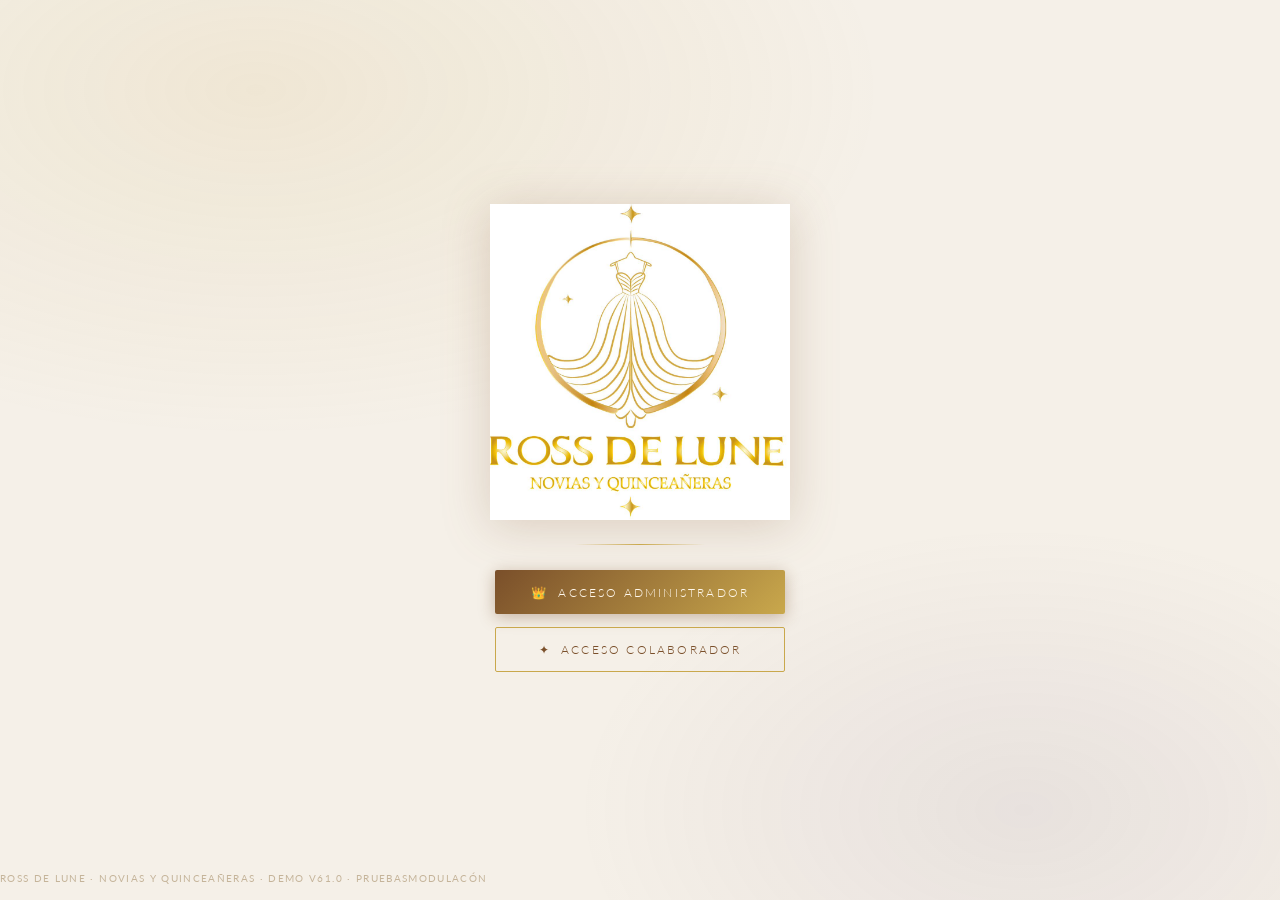
==== commit 2e091a98: "pruebas a modulación v61.0" ====
--- a/index.html
+++ b/index.html
@@ -27,7 +27,7 @@
     <button type="button" class="btn-access btn-worker" onclick="openLogin('worker')">✦ &nbsp;Acceso Colaborador</button>
   </div>
 </div>
-<p class="footer-tag">Ross de Lune · Novias y Quinceañeras · emulador v60.3.1 · parcialidadesAjustes</p>
+<p class="footer-tag">Ross de Lune · Novias y Quinceañeras · Demo v61.0 · PruebasModulacón</p>
 
 <!-- ══ LOGIN ══ -->
 <div class="overlay" id="ov-login">
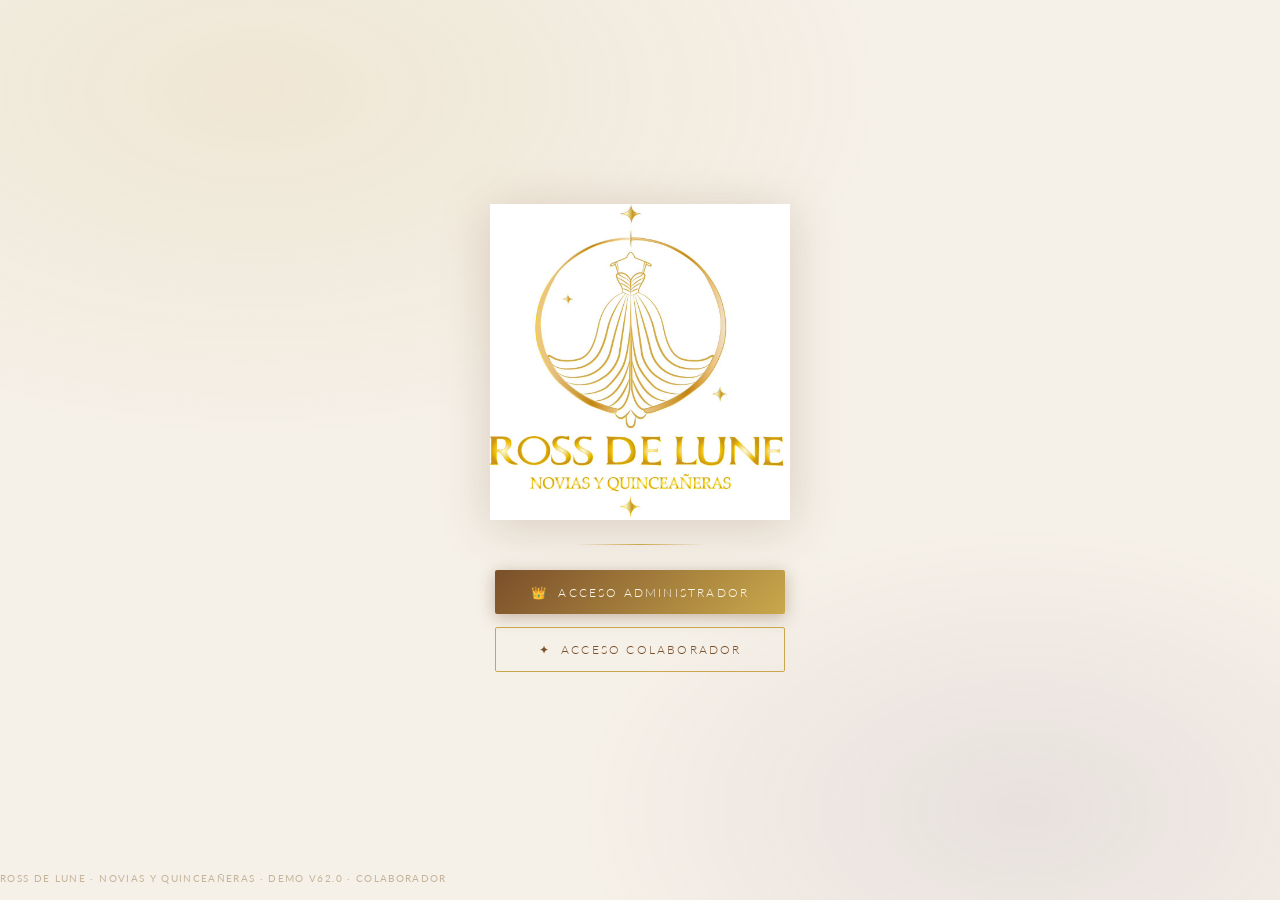
==== commit eabf304c: "deploy v62.0 acceso a colaborador por nuevas reglas de firebase" ====
--- a/index.html
+++ b/index.html
@@ -27,7 +27,7 @@
     <button type="button" class="btn-access btn-worker" onclick="openLogin('worker')">✦ &nbsp;Acceso Colaborador</button>
   </div>
 </div>
-<p class="footer-tag">Ross de Lune · Novias y Quinceañeras · Demo v61.0 · PruebasModulacón</p>
+<p class="footer-tag">Ross de Lune · Novias y Quinceañeras · Demo v62.0 · Colaborador</p>
 
 <!-- ══ LOGIN ══ -->
 <div class="overlay" id="ov-login">
@@ -122,6 +122,7 @@
       <div class="subnav" id="sub-cotizaciones">
         <button class="sub-item" onclick="goSec('nueva-cotizacion')">➕ Nueva cotización</button>
         <button class="sub-item" onclick="goSec('cotizaciones-calendario')">📅 Calendario</button>
+        <button class="sub-item" onclick="goSec('cotizaciones-estadisticas')">📊 Estadísticas</button>
       </div>
     </div>
 
@@ -324,6 +325,24 @@
           </div>
           <div class="fi"><label>Anticipo ($)</label><input type="number" id="c-anticipo" placeholder="0" oninput="calcTotal()"></div>
         </div>
+                <div class="fi">
+          <label>Promoción aplicada (opcional)</label>
+          <input type="text" id="c-promocion" placeholder="Ej: 10% por apartado en el mes" oninput="calcTotal()">
+          <div style="margin-top:.5rem">
+            <label style="font-size:.68rem;letter-spacing:.08em;text-transform:uppercase;color:var(--dorado-d);display:block;margin-bottom:.25rem">Base del descuento</label>
+            <div style="display:flex;gap:1.2rem;align-items:center;padding:.15rem 0">
+              <label style="font-weight:400;text-transform:none;letter-spacing:0;font-size:.82rem;display:flex;align-items:center;gap:.35rem;cursor:pointer">
+                <input type="radio" name="c-desc-base" value="vestido" onchange="calcTotal()"> Vestido
+              </label>
+              <label style="font-weight:400;text-transform:none;letter-spacing:0;font-size:.82rem;display:flex;align-items:center;gap:.35rem;cursor:pointer">
+                <input type="radio" name="c-desc-base" value="paquete" onchange="calcTotal()"> Paquete
+              </label>
+              <label style="font-weight:400;text-transform:none;letter-spacing:0;font-size:.82rem;display:flex;align-items:center;gap:.35rem;cursor:pointer">
+                <input type="radio" name="c-desc-base" value="ambos" checked onchange="calcTotal()"> Ambos
+              </label>
+            </div>
+          </div>
+        </div>
         <div class="fi"><label>Forma de pago</label>
           <select id="c-fpago" onchange="toggleCuentaAnticipo()">
             <option value="">Seleccionar...</option>
@@ -362,6 +381,10 @@
         <div style="display:flex;justify-content:space-between;font-size:.82rem;margin-bottom:.5rem;">
           <span>Artículos adicionales:</span><strong id="resumen-extras">$0</strong>
         </div>
+                <div id="resumen-descuento-wrap" style="display:none;justify-content:space-between;font-size:.82rem;margin-bottom:.5rem">
+          <span style="color:var(--dorado-d)">Descuento:</span>
+          <strong id="resumen-descuento" style="color:var(--dorado-d)">−$0</strong>
+        </div>
         <div style="display:flex;justify-content:space-between;font-size:.9rem;font-weight:500;border-top:1px solid #E8D8B0;padding-top:.5rem;margin-bottom:.5rem;">
           <span>Total:</span><strong id="resumen-total" style="color:var(--dorado-d)">$0</strong>
         </div>
@@ -374,7 +397,7 @@
       </div>
       <div class="actions-row">
         <button id="btn-guardar-cliente" class="btn-save" onclick="saveCliente()">💾 Guardar cliente</button>
-        <button class="btn-sec"  onclick="goSec('lista-clientes')">Ver lista</button>
+        <button class="btn-sec"  onclick="goSec('lista-clientes')">Cancelar</button>
       </div>
       <div class="msg-err" id="cliente-msg" style="margin-top:.6rem;min-height:1rem;"></div>
     </div>
@@ -1054,6 +1077,14 @@
           <div class="fi"><label>Marca</label><input type="text" id="cq-marca" placeholder="Ej: Morilee, Jovani..."></div>
           <div class="fi"><label>Modelo</label><input type="text" id="cq-modelo" placeholder="Ej: WF2813"></div>
         </div>
+                <div class="fi" style="margin-bottom:.2rem">
+          <label>📷 Escanear artículo del inventario</label>
+          <div style="display:flex;gap:.5rem;align-items:center">
+            <input type="text" id="cq-inv-scan-input" placeholder="Apunta el escáner aquí y escanea el QR..." style="flex:1" onkeydown="if(event.key==='Enter'){cqBuscarPorQR();event.preventDefault();}">
+            <button class="paso-btn" onclick="cqBuscarPorQR()" style="white-space:nowrap">Buscar</button>
+          </div>
+          <div id="cq-inv-scan-msg" style="font-size:.72rem;margin-top:.25rem;min-height:.9rem;display:flex;align-items:center;gap:.5rem;flex-wrap:wrap"></div>
+        </div>
         <div class="fi"><label>Color</label><input type="text" id="cq-color-name" placeholder="Ej: Azul rey, Sage..."></div>
         <div class="fi"><label>¿Cómo se enteró de nosotros?</label>
           <select id="cq-origen">
@@ -1081,12 +1112,40 @@
         <div class="pkg-components" id="cq-pkg-components"></div>
         <div class="fg2" style="margin-top:.6rem">
           <div class="fi"><label>Precio vestido ($)</label><input type="number" id="cq-precio" placeholder="0" oninput="cqCalcTotal()"></div>
-          <div class="fi"><label>Promoción aplicada (opcional)</label><input type="text" id="cq-promocion" placeholder="Ej: 10% por apartado en el mes"></div>
-        </div>
-        <div style="margin-top:.6rem;background:var(--crema);border-radius:6px;padding:.7rem 1rem;display:flex;justify-content:space-between;align-items:center">
-          <span style="font-size:.68rem;letter-spacing:.1em;text-transform:uppercase;color:var(--dorado-d)">Total estimado</span>
-          <strong id="cq-resumen-total" style="font-family:'Cormorant Garamond',serif;font-size:1.3rem;color:var(--dorado-d)">$0</strong>
-        </div>
+          <div class="fi">
+  <label>Promoción aplicada (opcional)</label>
+  <input type="text" id="cq-promocion" placeholder="Ej: 10% por apartado en el mes" oninput="cqCalcTotal()">
+  <div style="margin-top:.5rem">
+    <label style="font-size:.68rem;letter-spacing:.08em;text-transform:uppercase;color:var(--dorado-d);display:block;margin-bottom:.25rem">Base del descuento</label>
+    <div style="display:flex;gap:1.2rem;align-items:center;padding:.15rem 0">
+      <label style="font-weight:400;text-transform:none;letter-spacing:0;font-size:.82rem;display:flex;align-items:center;gap:.35rem;cursor:pointer">
+        <input type="radio" name="cq-desc-base" value="vestido" onchange="cqCalcTotal()"> Vestido
+      </label>
+      <label style="font-weight:400;text-transform:none;letter-spacing:0;font-size:.82rem;display:flex;align-items:center;gap:.35rem;cursor:pointer">
+        <input type="radio" name="cq-desc-base" value="paquete" onchange="cqCalcTotal()"> Paquete
+      </label>
+      <label style="font-weight:400;text-transform:none;letter-spacing:0;font-size:.82rem;display:flex;align-items:center;gap:.35rem;cursor:pointer">
+        <input type="radio" name="cq-desc-base" value="ambos" checked onchange="cqCalcTotal()"> Ambos
+      </label>
+    </div>
+  </div>
+</div>
+        </div>
+        <div style="margin-top:.6rem;background:var(--crema);border-radius:6px;padding:.7rem 1rem">
+  <div id="cq-resumen-descuento-wrap" style="display:none;justify-content:space-between;align-items:center;font-size:.78rem;color:var(--dorado-d);margin-bottom:.35rem">
+    <span>Descuento:</span>
+    <strong id="cq-resumen-descuento">−$0</strong>
+  </div>
+  <div style="display:flex;justify-content:space-between;align-items:center">
+    <span style="font-size:.68rem;letter-spacing:.1em;text-transform:uppercase;color:var(--dorado-d)">Total estimado</span>
+    <strong id="cq-resumen-total" style="font-family:'Cormorant Garamond',serif;font-size:1.3rem;color:var(--dorado-d)">$0</strong>
+  </div>
+</div>
+      </div>
+
+      <div class="card" id="card-cq-adicionales">
+        <div class="card-title">Artículos adicionales (costo extra)</div>
+        <div class="add-grid" id="cq-add-grid"></div>
       </div>
 
       <div class="card">
@@ -1115,7 +1174,10 @@
       <div class="card">
         <div class="fi" style="margin-bottom:.8rem">
           <label>Buscar por nombre o folio</label>
-          <input type="text" id="cq-buscar" placeholder="Ej: Ana, COT-0003..." oninput="cqBuscarCotizaciones(this.value)">
+          <div style="position:relative">
+            <input type="text" id="cq-buscar" placeholder="Ej: Ana, COT-0003, 921..., WF2813..." oninput="cqBuscarCotizaciones(this.value)" style="width:100%;padding-right:2rem">
+            <span id="cq-buscar-clear" onclick="cqLimpiarBusqueda()" style="position:absolute;right:.5rem;top:50%;transform:translateY(-50%);cursor:pointer;color:#AAA;font-size:.9rem;display:none">✕</span>
+          </div>
         </div>
         <div class="cq-cal-head">
           <button class="cq-cal-nav" onclick="cqCalMes(-1)">‹</button>
@@ -1129,6 +1191,40 @@
         <div class="cq-cal-grid" id="cq-cal-grid"></div>
       </div>
       <div class="cq-day-list" id="cq-day-list"></div>
+    </div>
+
+    <!-- ── ESTADÍSTICAS DE COTIZACIONES ── -->
+    <div class="section" id="sec-cotizaciones-estadisticas">
+      <div class="sec-title">Estadísticas de cotizaciones</div>
+
+      <div class="card" style="padding:.8rem 1rem;margin-bottom:.6rem">
+        <div style="display:flex;align-items:center;gap:.6rem;flex-wrap:wrap">
+          <label style="font-size:.75rem;color:var(--dorado-d);white-space:nowrap">Año:</label>
+          <select id="cq-stats-anio" onchange="renderEstadisticasCotizador()" style="font-size:.8rem;padding:.3rem .5rem;border:1px solid var(--borde);border-radius:4px;background:var(--bg);color:var(--texto)"></select>
+          <div style="font-size:.72rem;color:#AAA">Cotizaciones creadas en el año seleccionado.</div>
+        </div>
+      </div>
+
+      <!-- KPIs -->
+      <div id="cq-stats-kpis" style="display:grid;grid-template-columns:repeat(auto-fit,minmax(150px,1fr));gap:.5rem;margin-bottom:.8rem"></div>
+
+      <!-- Origen -->
+      <div class="card">
+        <div class="card-title">Origen de las clientas</div>
+        <div id="cq-stats-origen"></div>
+      </div>
+
+      <!-- Motivos de no regreso -->
+      <div class="card">
+        <div class="card-title">Motivos de no regreso</div>
+        <div id="cq-stats-motivos"></div>
+      </div>
+
+      <!-- Impresiones -->
+      <div class="card">
+        <div class="card-title">Impresiones</div>
+        <div id="cq-stats-impresiones"></div>
+      </div>
     </div>
 
   </div>
@@ -1622,6 +1718,24 @@
         <input type="text" id="edit-ref-anticipo" placeholder="Número de transferencia...">
       </div>
     </div>
+        <div class="field">
+      <label>Promoción aplicada (opcional)</label>
+      <input type="text" id="edit-promocion" placeholder="Ej: 10% por apartado en el mes" oninput="calcEditTotal()">
+      <div style="margin-top:.5rem">
+        <label style="font-size:.68rem;letter-spacing:.08em;text-transform:uppercase;color:var(--dorado-d);display:block;margin-bottom:.25rem">Base del descuento</label>
+        <div style="display:flex;gap:1.2rem;align-items:center;padding:.15rem 0">
+          <label style="font-weight:400;text-transform:none;letter-spacing:0;font-size:.82rem;display:flex;align-items:center;gap:.35rem;cursor:pointer">
+            <input type="radio" name="edit-desc-base" value="vestido" onchange="calcEditTotal()"> Vestido
+          </label>
+          <label style="font-weight:400;text-transform:none;letter-spacing:0;font-size:.82rem;display:flex;align-items:center;gap:.35rem;cursor:pointer">
+            <input type="radio" name="edit-desc-base" value="paquete" onchange="calcEditTotal()"> Paquete
+          </label>
+          <label style="font-weight:400;text-transform:none;letter-spacing:0;font-size:.82rem;display:flex;align-items:center;gap:.35rem;cursor:pointer">
+            <input type="radio" name="edit-desc-base" value="ambos" checked onchange="calcEditTotal()"> Ambos
+          </label>
+        </div>
+      </div>
+    </div>
 
     <div style="font-size:.68rem;text-transform:uppercase;letter-spacing:.12em;color:var(--dorado-d);margin:.8rem 0 .5rem">Paquete</div>
     <div class="pkg-selector">
@@ -1638,6 +1752,10 @@
     <button type="button" class="btn-sec" style="width:100%;margin-top:.5rem" onclick="agregarProductoLibre()">➕ Agregar producto</button>
     <div style="background:#FDF8F0;border:1px solid var(--dorado);border-radius:3px;padding:.6rem .8rem;margin-top:.7rem;font-size:.78rem">
       <div style="display:flex;justify-content:space-between;margin-bottom:.2rem"><span>Adicionales:</span><strong id="edit-resumen-extras">$0</strong></div>
+            <div id="edit-resumen-descuento-wrap" style="display:none;justify-content:space-between;margin-bottom:.2rem">
+        <span style="color:var(--dorado-d)">Descuento:</span>
+        <strong id="edit-resumen-descuento" style="color:var(--dorado-d)">−$0</strong>
+      </div>
       <div style="display:flex;justify-content:space-between;margin-bottom:.2rem"><span>Total pedido:</span><strong id="edit-resumen-total">$0</strong></div>
       <div style="display:flex;justify-content:space-between"><span>Saldo pendiente:</span><strong id="edit-resumen-saldo">$0</strong></div>
     </div>
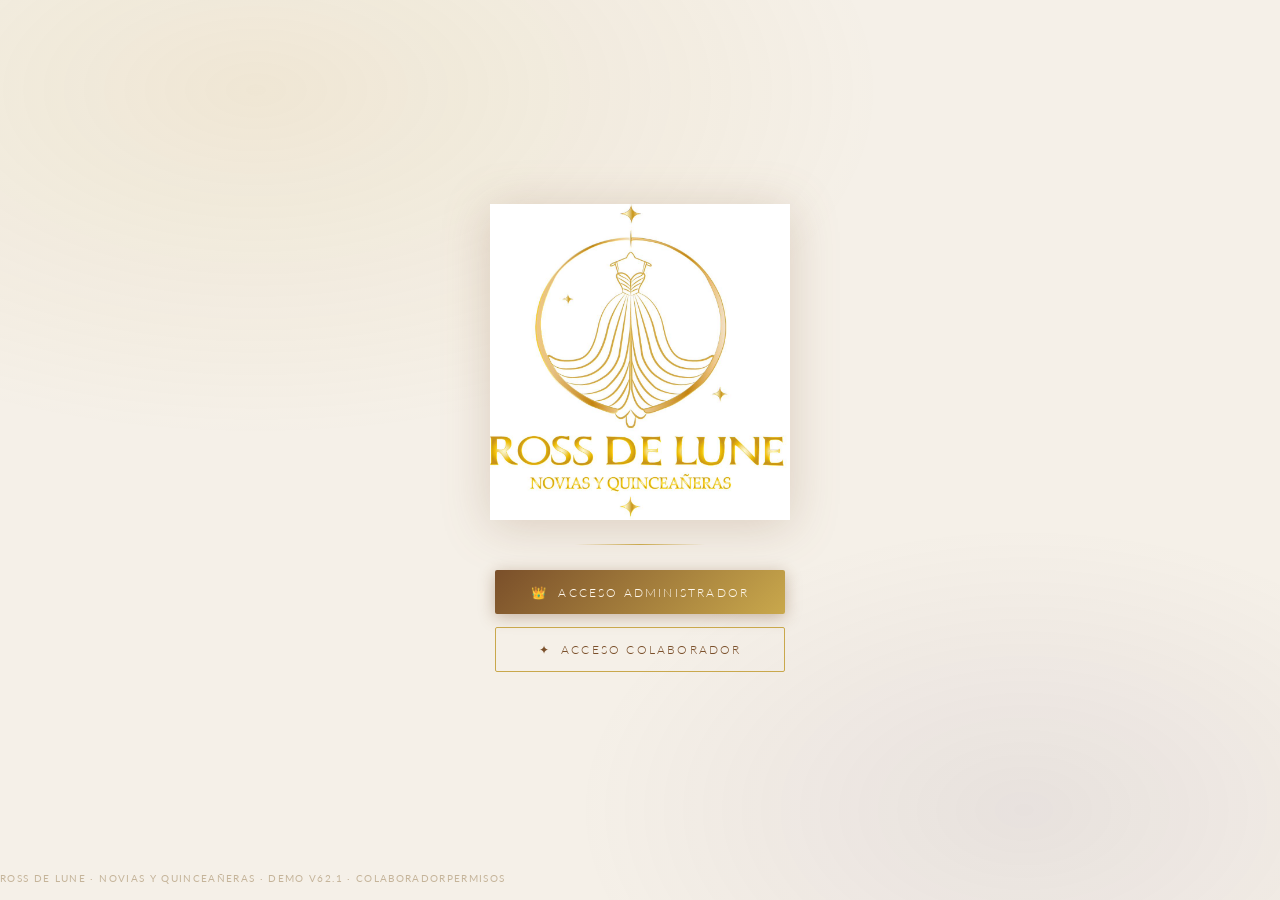
==== commit e5585875: "Add files via upload" ====
--- a/index.html
+++ b/index.html
@@ -1,1796 +1,1800 @@
-<!DOCTYPE html>
-<html lang="es">
-<head>
-<meta charset="UTF-8">
-<meta name="viewport" content="width=device-width, initial-scale=1.0">
-<title>Ross de Lune</title>
-<link href="https://fonts.googleapis.com/css2?family=Cormorant+Garamond:wght@300;400;600&family=Lato:wght@300;400&display=swap" rel="stylesheet">
-<!-- Estilos CSS de Ross de lune (by Piver) -->
-<link rel="stylesheet" href="css/estilos.css">
-<!-- Libreria pra generar código QR (by piver)-->
-<script src="https://cdnjs.cloudflare.com/ajax/libs/qrcodejs/1.0.0/qrcode.min.js"></script>
-<!-- ══ FIREBASE — SOLO AUTHENTICATION (Spark, sin Firestore/Storage por ahora) ══ -->
-<script src="https://www.gstatic.com/firebasejs/10.7.1/firebase-app-compat.js"></script>
-<script src="https://www.gstatic.com/firebasejs/10.7.1/firebase-auth-compat.js"></script>
-<script src="https://www.gstatic.com/firebasejs/10.7.1/firebase-firestore-compat.js"></script>
-</head>
-<body>
-
-<!-- ══ BIENVENIDA ══ -->
-<div id="screen-welcome">
-  <div class="logo-wrap">
-    <img class="logo-img" src="logo_vectorizado_copia.png" alt="Ross de Lune">
-  </div>
-  <div class="divider"></div>
-  <div class="access-buttons">
-    <button type="button" class="btn-access btn-admin"  onclick="openLogin('admin')">👑 &nbsp;Acceso Administrador</button>
-    <button type="button" class="btn-access btn-worker" onclick="openLogin('worker')">✦ &nbsp;Acceso Colaborador</button>
-  </div>
-</div>
-<p class="footer-tag">Ross de Lune · Novias y Quinceañeras · Demo v62.0 · Colaborador</p>
-
-<!-- ══ LOGIN ══ -->
-<div class="overlay" id="ov-login">
-  <div class="modal">
-    <button class="btn-close" onclick="closeLogin()">✕</button>
-    <div class="badge" id="login-badge">Administrador</div>
-    <div class="modal-title" id="login-title">Bienvenida de nuevo</div>
-    <div class="field"><label>Usuario</label><input type="text" id="inp-u" placeholder="tu usuario" onkeydown="if(event.key==='Enter')doLogin()"></div>
-    <div class="field" style="position:relative">
-      <label>Contraseña</label>
-      <input type="password" id="inp-p" placeholder="••••••••" onkeydown="if(event.key==='Enter')doLogin()" style="padding-right:2.4rem">
-      <button type="button"
-        onmousedown="showPass()" onmouseup="hidePass()" onmouseleave="hidePass()"
-        ontouchstart="showPass()" ontouchend="hidePass()"
-        style="position:absolute;right:.3rem;bottom:.35rem;background:none;border:none;cursor:pointer;padding:.2rem;color:#999;display:flex;align-items:center"
-        title="Mantén presionado para ver">
-        <svg id="pass-eye-icon" width="18" height="18" viewBox="0 0 24 24" fill="none" stroke="currentColor" stroke-width="1.8" stroke-linecap="round" stroke-linejoin="round">
-          <path d="M1 12s4-7 11-7 11 7 11 7-4 7-11 7-11-7-11-7z"/>
-          <circle cx="12" cy="12" r="3"/>
-        </svg>
-      </button>
-    </div>
-    <div class="msg-err" id="login-err"></div>
-    <button type="button" class="btn-primary" id="btn-login" onclick="doLogin()">Entrar</button>
-  </div>
-</div>
-
-<!-- ══ PANEL ══ -->
-<div id="screen-panel">
-
-  <div class="topbar">
-    <div class="topbar-brand">Ross de Lune</div>
-    <div class="topbar-right">
-      <span class="topbar-user" id="top-user">@admin</span>
-      <button class="btn-out" onclick="doLogout()">Salir</button>
-    </div>
-  </div>
-
-  <!-- NAV horizontal con submenús verticales -->
-  <nav class="nav-bar" id="nav-bar">
-
-    <div style="position:relative;flex-shrink:0">
-      <button class="nav-btn" id="nb-clientes" onclick="toggleNav('clientes')">👗 Clientes <span class="arrow">▾</span></button>
-      <div class="subnav" id="sub-clientes">
-        <button class="sub-item" onclick="goSec('nuevo-cliente')">➕ Nuevo cliente</button>
-        <button class="sub-item" onclick="goSec('lista-clientes')">📋 Lista de clientes</button>
-      </div>
-    </div>
-
-    <div style="position:relative;flex-shrink:0">
-      <button class="nav-btn" id="nb-pagos" onclick="toggleNav('pagos')">💳 Pagos <span class="arrow">▾</span></button>
-      <div class="subnav" id="sub-pagos">
-        <button class="sub-item" onclick="goSec('pagos-pendientes')">⏳ Pendientes</button>
-        <button class="sub-item" onclick="goSec('pagos-historial')">📊 Historial</button>
-        <button class="sub-item" onclick="goSec('corte-caja')">💰 Corte de caja</button>
-        <button class="sub-item" onclick="goSec('pagos-cuentas')">🏦 Cuentas</button>
-        <button class="sub-item" onclick="goSec('pagos-ingresos')">📈 Ingresos</button>
-        <button class="sub-item" onclick="abrirNotaSencilla()">🧾 Nota sencilla</button>
-      </div>
-    </div>
-
-    <div style="position:relative;flex-shrink:0">
-      <button class="nav-btn" id="nb-pedidos" onclick="toggleNav('pedidos')">📋 Pedidos <span class="arrow">▾</span></button>
-      <div class="subnav" id="sub-pedidos">
-        <button class="sub-item" onclick="goSec('todos-pedidos')">📋 Todos los pedidos</button>
-        <button class="sub-item" onclick="goSec('pedidos-accesorios')">🎀 Accesorios</button>
-        <button class="sub-item" onclick="goSec('entregas-fecha')">📅 Entregas por fecha</button>
-      </div>
-    </div>
-
-    <div style="position:relative;flex-shrink:0">
-      <button class="nav-btn" id="nb-progreso" onclick="toggleNav('progreso')">📦 Progreso <span class="arrow">▾</span></button>
-      <div class="subnav" id="sub-progreso">
-        <button class="sub-item" onclick="goSec('progreso-pedido')">🔄 Proceso pedido</button>
-        <button class="sub-item" onclick="goSec('progreso-agenda')">📅 Agenda de ajustes</button>
-        <button class="sub-item" onclick="goSec('progreso-diseno')">✂️ Proceso diseño</button>
-        <button class="sub-item" onclick="goSec('progreso-formato')">🖨️ Formato de ajustes</button>
-      </div>
-    </div>
-
-    <div style="position:relative;flex-shrink:0">
-      <button class="nav-btn" id="nb-inventario" onclick="toggleNav('inventario')">🏷️ Inventario <span class="arrow">▾</span></button>
-      <div class="subnav" id="sub-inventario">
-        <button class="sub-item" onclick="goSec('inv-qr')">📦 Inventario</button>
-        <button class="sub-item" onclick="goSec('inv-buscar')">🔍 Buscar modelo</button>
-        <button class="sub-item" onclick="goSec('inv-paquetes')">🎁 Paquetes</button>
-      </div>
-    </div>
-
-    <div style="position:relative;flex-shrink:0">
-      <button class="nav-btn" id="nb-cotizaciones" onclick="toggleNav('cotizaciones')">📅 Cotizaciones <span class="arrow">▾</span></button>
-      <div class="subnav" id="sub-cotizaciones">
-        <button class="sub-item" onclick="goSec('nueva-cotizacion')">➕ Nueva cotización</button>
-        <button class="sub-item" onclick="goSec('cotizaciones-calendario')">📅 Calendario</button>
-        <button class="sub-item" onclick="goSec('cotizaciones-estadisticas')">📊 Estadísticas</button>
-      </div>
-    </div>
-
-    <div style="position:relative;flex-shrink:0">
-      <button class="nav-btn" id="nb-mensajeria" onclick="toggleNav('mensajeria')">📲 Mensajería <span id="wa-badge-count" class="wa-badge"></span> <span class="arrow">▾</span></button>
-      <div class="subnav" id="sub-mensajeria">
-        <button class="sub-item" onclick="goSec('mensajeria-recordatorios')" id="admin-sub-wa-rec">📋 Recordatorios</button>
-        <button class="sub-item" onclick="goSec('mensajeria-morosas')" id="admin-sub-wa-mor">⚠️ Morosas <span id="wa-badge-morosas" class="wa-badge" style="display:none"></span></button>
-        <button class="sub-item" onclick="goSec('mensajeria-historial')" id="admin-sub-wa-hist">📜 Historial envíos</button>
-        <button class="sub-item" onclick="goSec('mensajeria-config')" id="admin-sub-wa-cfg">⚙️ Configuración WA</button>
-      </div>
-    </div>
-
-    <div style="position:relative;flex-shrink:0">
-      <button class="nav-btn" id="nb-config" onclick="toggleNav('config')">⚙️ Config <span class="arrow">▾</span></button>
-      <div class="subnav" id="sub-config">
-        <button class="sub-item" onclick="goSec('mi-cuenta')" id="admin-sub-micuenta">👤 Mi cuenta</button>
-        <button class="sub-item" onclick="goSec('colaboradores')" id="admin-sub-colab">👥 Colaboradores</button>
-        <button class="sub-item" onclick="goSec('permisos')" id="admin-sub-permisos">🔐 Permisos</button>
-        <button class="sub-item" onclick="goSec('cuentas-config')" id="admin-sub-cuentas">🏦 Cuentas</button>
-        <button class="sub-item" onclick="goSec('historial-accesos')" id="admin-sub-hist">🕐 Historial accesos</button>
-      </div>
-    </div>
-
-  </nav>
-
-  <div class="panel-body">
-
-    <!-- ── NUEVO CLIENTE ── -->
-    <div class="section" id="sec-nuevo-cliente">
-      <div class="sec-title">Nuevo Cliente</div>
-
-      <div class="card">
-        <div class="card-title">Datos personales</div>
-        <div class="fg2">
-          <div class="fi"><label>Nombre completo</label><input type="text" id="c-nombre" placeholder="Nombre de la cliente"></div>
-          <div class="fi"><label>Celular</label><input type="tel" id="c-cel" placeholder="921 000 0000"></div>
-        </div>
-        <div class="fg2">
-          <div class="fi"><label>Correo electrónico</label><input type="email" id="c-correo" placeholder="correo@ejemplo.com"></div>
-          <div class="fi"><label>Teléfono (opcional)</label><input type="tel" id="c-tel" placeholder="921 000 0000"></div>
-        </div>
-        <div class="fi"><label>Domicilio</label><input type="text" id="c-domicilio" placeholder="Calle, colonia, ciudad"></div>
-      </div>
-
-      <div class="card">
-        <div class="card-title">Datos del vestido</div>
-        <div class="fg3">
-          <div class="fi">
-            <label>Tipo de vestido</label>
-            <select id="c-tipo" onchange="updatePkg()">
-              <option value="">Seleccionar...</option>
-              <option value="xv">Quinceañera</option>
-              <option value="novia">Novia</option>
-            </select>
-          </div>
-          <div class="fi"><label>Marca</label><input type="text" id="c-marca" placeholder="Ej: Morilee, Jovani..."></div>
-          <div class="fi"><label>Modelo</label><input type="text" id="c-modelo" placeholder="Ej: WF2813"></div>
-          <div class="fi"><label>Talla</label><input type="text" id="c-talla" placeholder="Ej: Ch, M, 30..."></div>
-        </div>
-        <!-- Escaneo QR inventario -->
-        <div class="fi" style="margin-bottom:.2rem">
-          <label>📷 Escanear artículo del inventario</label>
-          <div style="display:flex;gap:.5rem;align-items:center">
-            <input type="text" id="inv-scan-input" placeholder="Apunta el escáner aquí y escanea el QR..." style="flex:1" onkeydown="if(event.key==='Enter'){buscarPorQR();event.preventDefault();}">
-            <button class="paso-btn" onclick="buscarPorQR()" style="white-space:nowrap">Buscar</button>
-          </div>
-          <div id="inv-scan-msg" style="font-size:.72rem;margin-top:.25rem;min-height:.9rem;display:flex;align-items:center;gap:.5rem;flex-wrap:wrap"></div>
-        </div>
-        <!-- Color picker -->
-        <div class="fi">
-          <label>Color del vestido</label>
-          <div class="color-row">
-            <div class="color-preview" id="color-preview-box" onclick="document.getElementById('color-picker').click()" title="Seleccionar color"></div>
-            <input type="color" id="color-picker" value="#C8A8D0" onchange="onColorChange(this.value)">
-            <div class="fi color-name-inp" style="margin:0">
-              <input type="text" id="c-color-name" placeholder="Nombre del color (ej: Sage, Lila...)" oninput="onColorNameInput(this.value)">
-            </div>
-          </div>
-        </div>
-        <!-- Medidas vestido 1 -->
-        <div class="card-title" style="margin-top:.5rem">Medidas — Vestido 1</div>
-        <div class="fg3">
-          <div class="fi"><label>Busto (cm)</label><input type="number" id="m-busto" placeholder="82"></div>
-          <div class="fi"><label>Cintura (cm)</label><input type="number" id="m-cintura" placeholder="64"></div>
-          <div class="fi"><label>Cadera (cm)</label><input type="number" id="m-cadera" placeholder="90"></div>
-          <div class="fi"><label>Copa</label><input type="text" id="m-copa" placeholder="A, B, C..."></div>
-          <div class="fi"><label>Largo (cm)</label><input type="number" id="m-largo" placeholder="120"></div>
-        </div>
-
-        <!-- Segundo vestido (caso aislado: doble boda, gemelas, etc.) -->
-        <div class="fi" id="fi-toggle-vestido2" style="margin-top:.4rem">
-          <button type="button" class="paso-btn" onclick="toggleSegundoVestido()" id="btn-toggle-vestido2">➕ Agregar segundo vestido</button>
-        </div>
-        <div id="bloque-vestido2" style="display:none;border:1px dashed var(--dorado-d);border-radius:6px;padding:.8rem;margin-top:.6rem;background:#FFFDF9">
-          <div style="display:flex;justify-content:space-between;align-items:center;margin-bottom:.6rem">
-            <span style="font-size:.7rem;letter-spacing:.1em;text-transform:uppercase;color:var(--dorado-d)">Segundo vestido</span>
-            <button type="button" onclick="toggleSegundoVestido()" style="background:none;border:none;color:var(--rojo);cursor:pointer;font-size:.7rem;text-decoration:underline">✕ Quitar</button>
-          </div>
-          <div style="font-size:.7rem;color:var(--dorado-d);background:#F5EDE0;border-radius:4px;padding:.4rem .6rem;margin-bottom:.7rem">
-            ⚠️ El precio del vestido (más abajo) cubre <strong>ambos vestidos combinados</strong>, no cada uno por separado.
-          </div>
-          <div class="fg3">
-            <div class="fi"><label>Marca</label><input type="text" id="c-marca2" placeholder="Ej: Morilee, Jovani..."></div>
-            <div class="fi"><label>Modelo</label><input type="text" id="c-modelo2" placeholder="Ej: WF2813"></div>
-            <div class="fi"><label>Talla</label><input type="text" id="c-talla2" placeholder="Ej: Ch, M, 30..."></div>
-          </div>
-          <div class="fi" style="margin-bottom:.2rem">
-            <label>📷 Escanear artículo del inventario</label>
-            <div style="display:flex;gap:.5rem;align-items:center">
-              <input type="text" id="inv-scan-input2" placeholder="Apunta el escáner aquí y escanea el QR..." style="flex:1" onkeydown="if(event.key==='Enter'){buscarPorQR2();event.preventDefault();}">
-              <button class="paso-btn" onclick="buscarPorQR2()" style="white-space:nowrap">Buscar</button>
-            </div>
-            <div id="inv-scan-msg2" style="font-size:.72rem;margin-top:.25rem;min-height:.9rem;display:flex;align-items:center;gap:.5rem;flex-wrap:wrap"></div>
-          </div>
-          <div class="fi">
-            <label>Color del segundo vestido</label>
-            <div class="color-row">
-              <div class="color-preview" id="color-preview-box2" onclick="document.getElementById('color-picker2').click()" title="Seleccionar color"></div>
-              <input type="color" id="color-picker2" value="#C8A8D0" onchange="onColorChange2(this.value)">
-              <div class="fi color-name-inp" style="margin:0">
-                <input type="text" id="c-color-name2" placeholder="Nombre del color">
-              </div>
-            </div>
-          </div>
-          <div style="font-size:.68rem;text-transform:uppercase;letter-spacing:.1em;color:var(--dorado-d);margin:.6rem 0 .4rem">Medidas — Vestido 2</div>
-          <div class="fg3">
-            <div class="fi"><label>Busto (cm)</label><input type="number" id="m-busto2" placeholder="82"></div>
-            <div class="fi"><label>Cintura (cm)</label><input type="number" id="m-cintura2" placeholder="64"></div>
-            <div class="fi"><label>Cadera (cm)</label><input type="number" id="m-cadera2" placeholder="90"></div>
-          </div>
-          <div class="fg2">
-            <div class="fi"><label>Copa</label><input type="text" id="m-copa2" placeholder="A, B, C..."></div>
-            <div class="fi"><label>Largo (cm)</label><input type="number" id="m-largo2" placeholder="120"></div>
-          </div>
-        </div>
-        <div class="fg2">
-          <div class="fi"><label>Elaboración</label>
-            <select id="c-elab">
-              <option value="">Seleccionar elaboración *</option>
-              <option value="Pedido Realizado">Pedido Realizado</option>
-              <option value="En Compra">En Compra</option>
-              <option value="En Tienda">En Tienda</option>
-              <option value="Recibido">Recibido</option>
-              <option value="Entregado">Entregado</option>
-            </select>
-          </div>
-          <div class="fi"><label>Sistema de pago</label>
-            <select id="c-sispago" onchange="toggleParcialidades()">
-              <option value="">Seleccionar...</option>
-              <option>Liquidado</option>
-              <option>En parcialidades</option>
-            </select>
-          </div>
-        </div>
-      </div>
-
-      <div class="card">
-        <div class="card-title">Paquete</div>
-        <div class="pkg-selector">
-          <button class="pkg-btn" onclick="selPkg('xv')"    id="pb-xv">Paquete XV</button>
-          <button class="pkg-btn" onclick="selPkg('novia')"  id="pb-novia">Paquete Novia</button>
-          <button class="pkg-btn" onclick="selPkg('solo')"   id="pb-solo">Solo vestido</button>
-          <button class="pkg-btn" onclick="selPkg('custom')" id="pb-custom">Personalizado</button>
-        </div>
-        <div class="fi" style="max-width:220px;margin-top:.6rem;">
-          <label>Precio del paquete ($)</label>
-          <input type="number" id="c-precio-paquete" placeholder="0" oninput="calcTotal()">
-        </div>
-        <div class="pkg-components" id="pkg-components"></div>
-      </div>
-
-      <div class="card" id="card-adicionales">
-        <div class="card-title">Artículos adicionales (costo extra)</div>
-        <div class="add-grid" id="add-grid"></div>
-      </div>
-
-      <div class="card">
-        <div class="card-title">Contrato y pagos</div>
-        <div class="fg2">
-          <div class="fi"><label># Contrato / Folio</label><div style="padding:.45rem 0;font-size:.95rem;color:var(--dorado-d);font-weight:600" id="c-folio-display">Se asignará al guardar</div></div>
-          <div class="fi"><label>Fecha de contrato</label><input type="date" id="c-fecha" onchange="calcFechaLimite()"></div>
-        </div>
-        <div class="fg2">
-          <div class="fi">
-            <label>Fecha límite de pago <span style="font-size:.65rem;color:var(--dorado-d)">(auto: +2 meses)</span></label>
-            <input type="date" id="c-fecha-limite">
-          </div>
-          <div class="fi"><label>Fecha de evento</label><input type="date" id="c-entrega"></div>
-        </div>
-        <div class="fg2" id="fi-parcialidades" style="display:none">
-          <div class="fi">
-            <label>Días entre parcialidades</label>
-            <input type="number" id="c-parcialidades" value="30" min="1" placeholder="30">
-          </div>
-        </div>
-        <div class="fg2">
-          <div class="fi"><label>Precio vestido ($)</label><input type="number" id="c-precio" placeholder="0" oninput="calcTotal()">
-            <div id="precio-auto-warn" style="display:none;font-size:.68rem;color:var(--dorado-d);margin-top:.2rem">⚠️ Precio autocompletado por escaneo — verifica antes de guardar.</div>
-          </div>
-          <div class="fi"><label>Anticipo ($)</label><input type="number" id="c-anticipo" placeholder="0" oninput="calcTotal()"></div>
-        </div>
-                <div class="fi">
-          <label>Promoción aplicada (opcional)</label>
-          <input type="text" id="c-promocion" placeholder="Ej: 10% por apartado en el mes" oninput="calcTotal()">
-          <div style="margin-top:.5rem">
-            <label style="font-size:.68rem;letter-spacing:.08em;text-transform:uppercase;color:var(--dorado-d);display:block;margin-bottom:.25rem">Base del descuento</label>
-            <div style="display:flex;gap:1.2rem;align-items:center;padding:.15rem 0">
-              <label style="font-weight:400;text-transform:none;letter-spacing:0;font-size:.82rem;display:flex;align-items:center;gap:.35rem;cursor:pointer">
-                <input type="radio" name="c-desc-base" value="vestido" onchange="calcTotal()"> Vestido
-              </label>
-              <label style="font-weight:400;text-transform:none;letter-spacing:0;font-size:.82rem;display:flex;align-items:center;gap:.35rem;cursor:pointer">
-                <input type="radio" name="c-desc-base" value="paquete" onchange="calcTotal()"> Paquete
-              </label>
-              <label style="font-weight:400;text-transform:none;letter-spacing:0;font-size:.82rem;display:flex;align-items:center;gap:.35rem;cursor:pointer">
-                <input type="radio" name="c-desc-base" value="ambos" checked onchange="calcTotal()"> Ambos
-              </label>
-            </div>
-          </div>
-        </div>
-        <div class="fi"><label>Forma de pago</label>
-          <select id="c-fpago" onchange="toggleCuentaAnticipo()">
-            <option value="">Seleccionar...</option>
-            <option>Efectivo</option>
-            <option>Transferencia</option>
-            <option>Tarjeta</option>
-          </select>
-        </div>
-        <div class="fi" id="fi-cuenta-anticipo" style="display:none">
-          <label>Cuenta destino (anticipo)</label>
-          <select id="c-cuenta-anticipo"></select>
-        </div>
-        <div class="fi" id="fi-ref-anticipo" style="display:none">
-          <label>Número de referencia (opcional)</label>
-          <input type="text" id="c-ref-anticipo" placeholder="Número de transferencia...">
-        </div>
-        <div class="fi"><label>Observaciones / Requisiciones especiales</label><textarea id="c-obs" placeholder="Detalles especiales del pedido..."></textarea></div>
-
-        <div class="fi">
-          <label>Autorización uso de imagen</label>
-          <select id="c-imagen">
-            <option value="si">✅ Sí autorizo</option>
-            <option value="no">❌ No autorizo</option>
-          </select>
-        </div>
-      </div>
-
-      <div class="card" style="background:#FDF8F0;border:1px solid #E8D8B0;">
-        <div class="card-title">Resumen de costos</div>
-        <div style="display:flex;justify-content:space-between;font-size:.82rem;margin-bottom:.5rem;">
-          <span>Precio del vestido:</span><strong id="resumen-vestido">$0</strong>
-        </div>
-        <div style="display:flex;justify-content:space-between;font-size:.82rem;margin-bottom:.5rem;">
-          <span>Precio del paquete:</span><strong id="resumen-paquete">$0</strong>
-        </div>
-        <div style="display:flex;justify-content:space-between;font-size:.82rem;margin-bottom:.5rem;">
-          <span>Artículos adicionales:</span><strong id="resumen-extras">$0</strong>
-        </div>
-                <div id="resumen-descuento-wrap" style="display:none;justify-content:space-between;font-size:.82rem;margin-bottom:.5rem">
-          <span style="color:var(--dorado-d)">Descuento:</span>
-          <strong id="resumen-descuento" style="color:var(--dorado-d)">−$0</strong>
-        </div>
-        <div style="display:flex;justify-content:space-between;font-size:.9rem;font-weight:500;border-top:1px solid #E8D8B0;padding-top:.5rem;margin-bottom:.5rem;">
-          <span>Total:</span><strong id="resumen-total" style="color:var(--dorado-d)">$0</strong>
-        </div>
-        <div style="display:flex;justify-content:space-between;font-size:.82rem;margin-bottom:.5rem;">
-          <span>Anticipo:</span><strong id="resumen-anticipo" style="color:var(--verde)">$0</strong>
-        </div>
-        <div style="display:flex;justify-content:space-between;font-size:.92rem;font-weight:500;border-top:1px solid #E8D8B0;padding-top:.5rem;">
-          <span>Saldo restante:</span><strong id="resumen-saldo" style="color:var(--rojo)">$0</strong>
-        </div>
-      </div>
-      <div class="actions-row">
-        <button id="btn-guardar-cliente" class="btn-save" onclick="saveCliente()">💾 Guardar cliente</button>
-        <button class="btn-sec"  onclick="goSec('lista-clientes')">Cancelar</button>
-      </div>
-      <div class="msg-err" id="cliente-msg" style="margin-top:.6rem;min-height:1rem;"></div>
-    </div>
-
-    <!-- ── LISTA CLIENTES ── -->
-    <div class="section" id="sec-lista-clientes">
-      <div class="sec-title">Clientes</div>
-      <div class="card" style="padding:.5rem;">
-        <div class="hdr-row" style="padding:.8rem .6rem .4rem;">
-          <div class="card-title" style="margin:0">Expedientes</div>
-          <button class="btn-new" onclick="goSec('nuevo-cliente')">+ Nuevo</button>
-        </div>
-        <div class="buscador-box">
-          <span class="buscador-ic">🔍</span>
-          <input type="text" id="buscar-cliente" placeholder="Buscar por folio o nombre..." oninput="filtrarClientes()">
-          <span class="buscador-clear" id="buscar-cliente-clear" onclick="limpiarBuscarCliente()">✕</span>
-        </div>
-        <div style="display:flex;align-items:center;gap:.5rem;margin:.5rem .6rem 0;flex-wrap:wrap">
-          <label for="filtro-estatus-cliente" style="font-size:.75rem;color:var(--dorado-d);white-space:nowrap">Filtrar por estatus:</label>
-          <select id="filtro-estatus-cliente" onchange="filtrarClientes()" style="font-size:.8rem;padding:.3rem .5rem;border:1px solid var(--borde);border-radius:4px;background:var(--bg);color:var(--texto)">
-            <option value="">Todos</option>
-            <option value="Pedido Realizado">Pedido Realizado</option>
-            <option value="En Compra">En Compra</option>
-            <option value="En Tienda">En Tienda</option>
-            <option value="Recibido">Recibido</option>
-            <option value="Entregado">Entregado</option>
-          </select>
-        </div>
-        <div class="buscador-count" id="buscar-cliente-count"></div>
-        <div style="overflow-x:auto;">
-          <table class="tbl">
-            <thead><tr>
-              <th>Fecha</th>
-              <th>Contrato</th>
-              <th>Nombre</th>
-              <th>Celular</th>
-              <th>Teléfono</th>
-              <th>Correo</th>
-              <th>Domicilio</th>
-              <th>Costo</th>
-              <th>Sist. Pago</th>
-              <th>Plazo</th>
-              <th>Tipo</th>
-              <th>Elaboración</th>
-              <th>Modelo</th>
-              <th>Color</th>
-              <th>Talla</th>
-              <th>Paquete</th>
-              <th>Entrega</th>
-              <th>Anticipo</th>
-              <th>F. Pago</th>
-              <th>F. Vencimiento</th>
-              <th>Estatus</th>
-              <th>Adicionales</th>
-              <th>Sobre pedido</th>
-              <th></th>
-            </tr></thead>
-            <tbody id="clientes-tbody">
-              <tr><td colspan="24" style="color:#AAA;padding:1.5rem;text-align:center;">Sin clientes registrados aún.</td></tr>
-            </tbody>
-          </table>
-        </div>
-      </div>
-    </div>
-
-    <!-- ── TODOS LOS PEDIDOS ── -->
-    <div class="section" id="sec-todos-pedidos">
-      <div class="sec-title">Todos los Pedidos</div>
-      <div class="card" style="padding:.5rem;">
-        <div class="hdr-row" style="padding:.8rem .6rem .4rem;">
-          <div class="card-title" style="margin:0">Pedidos registrados</div>
-          <button class="btn-new" onclick="goSec('nuevo-cliente')">+ Nuevo</button>
-        </div>
-        <div style="overflow-x:auto;">
-          <table class="tbl">
-            <thead><tr>
-              <th>#</th><th>Nombre</th><th>Tipo</th><th>Marca</th><th>Modelo</th><th>Talla</th><th>Color</th>
-              <th>Entrega</th><th>Total</th><th>Anticipo</th><th>Saldo</th><th>Estatus</th>
-            </tr></thead>
-            <tbody id="pedidos-tbody">
-              <tr><td colspan="12" style="color:#AAA;padding:1.5rem;text-align:center;">Sin pedidos registrados aún.</td></tr>
-            </tbody>
-          </table>
-        </div>
-      </div>
-    </div>
-
-    <!-- ── ACCESORIOS (PEDIDOS) ── -->
-    <div class="section" id="sec-pedidos-accesorios">
-      <div class="sec-title">Accesorios</div>
-      <p style="color:#AAA;font-size:.78rem;margin:-.4rem 0 .8rem">Pedidos de accesorios comprados en línea, ligados a un cliente o sueltos. Al marcar "En Tienda" el pedido sale de esta lista, igual que un vestido.</p>
-      <div class="card" style="padding:.5rem;">
-        <div class="hdr-row" style="padding:.8rem .6rem .4rem;">
-          <div class="card-title" style="margin:0">Pedidos activos</div>
-          <button class="btn-new" onclick="openAccesorioModal()">+ Registrar accesorio</button>
-          <button class="btn-sec" id="btn-sync-accesorios" onclick="sincronizarAccesoriosTodosClientes()" title="Revisa TODOS los clientes y crea en esta tabla los accesorios que ya tengan marcados en su pedido pero que todavía no estén aquí. No duplica ni borra nada.">🔄 Sincronizar pendientes</button>
-        </div>
-        <div style="overflow-x:auto;">
-          <table class="tbl">
-            <thead><tr><th>Fecha</th><th>Tipo</th><th>Cantidad</th><th>Cliente</th><th>Estatus</th><th></th></tr></thead>
-            <tbody id="acc-pedidos-tbody"><tr><td colspan="6" style="color:#AAA;padding:1rem;"><span class="spinner"></span>Cargando...</td></tr></tbody>
-          </table>
-        </div>
-      </div>
-      <div class="card" style="padding:.8rem 1rem;margin:1rem 0 .6rem">
-        <div style="display:flex;align-items:center;gap:.6rem;flex-wrap:wrap">
-          <label style="font-size:.75rem;color:var(--dorado-d);white-space:nowrap">Resumen del mes:</label>
-          <input type="month" id="acc-periodo" onchange="renderAccesorios()" style="font-size:.8rem;padding:.3rem .5rem;border:1px solid var(--borde);border-radius:4px;background:var(--bg);color:var(--texto)">
-        </div>
-      </div>
-      <div id="acc-resumen-cards" style="display:grid;grid-template-columns:repeat(auto-fit,minmax(160px,1fr));gap:.5rem;margin-bottom:.8rem"></div>
-    </div>
-
-    <!-- ── ENTREGAS POR FECHA ── -->
-    <div class="section" id="sec-entregas-fecha">
-      <div class="sec-title">Entregas por Fecha</div>
-      <div class="card">
-        <div class="hdr-row">
-          <div class="card-title" style="margin:0">CONTROL DE ENTREGAS</div>
-          <button class="btn-new" onclick="goSec('nuevo-cliente')">+ Nuevo</button>
-        </div>
-
-        <!-- Tabs modo -->
-        <div style="display:flex;gap:.6rem;margin-bottom:1rem;">
-          <button id="ftab-mes" onclick="setFiltroEntregasModo('mes')"
-            style="padding:.45rem 1rem;border-radius:20px;font-size:.7rem;letter-spacing:.1em;text-transform:uppercase;cursor:pointer;border:1.5px solid var(--dorado);background:transparent;color:var(--dorado-d);font-family:'Lato',sans-serif;transition:all .2s">
-            Por mes
-          </button>
-          <button id="ftab-rango" onclick="setFiltroEntregasModo('rango')"
-            style="padding:.45rem 1rem;border-radius:20px;font-size:.7rem;letter-spacing:.1em;text-transform:uppercase;cursor:pointer;border:1.5px solid var(--dorado);background:transparent;color:var(--dorado-d);font-family:'Lato',sans-serif;transition:all .2s">
-            Por rango de fechas
-          </button>
-        </div>
-
-        <!-- Modo mes -->
-        <div id="filtro-modo-mes">
-          <div style="display:grid;grid-template-columns:1fr 1fr;gap:.9rem;margin-bottom:.9rem;">
-            <div class="fi">
-              <label>MES</label>
-              <select id="ent-mes" style="width:100%;border:none;border-bottom:1px solid #DDD;padding:.45rem 0;font-family:'Lato',sans-serif;font-size:.88rem;background:transparent;outline:none;cursor:pointer;">
-                <option value="0">Enero</option><option value="1">Febrero</option><option value="2">Marzo</option>
-                <option value="3">Abril</option><option value="4">Mayo</option><option value="5">Junio</option>
-                <option value="6">Julio</option><option value="7">Agosto</option><option value="8">Septiembre</option>
-                <option value="9">Octubre</option><option value="10">Noviembre</option><option value="11">Diciembre</option>
-              </select>
-            </div>
-            <div class="fi">
-              <label>AÑO</label>
-              <select id="ent-anio" style="width:100%;border:none;border-bottom:1px solid #DDD;padding:.45rem 0;font-family:'Lato',sans-serif;font-size:.88rem;background:transparent;outline:none;cursor:pointer;"></select>
-            </div>
-          </div>
-        </div>
-
-        <!-- Modo rango -->
-        <div id="filtro-modo-rango" style="display:none;">
-          <div style="display:grid;grid-template-columns:1fr 1fr;gap:.9rem;margin-bottom:.9rem;">
-            <div class="fi">
-              <label>DESDE</label>
-              <input type="date" id="ent-desde" style="width:100%;border:none;border-bottom:1px solid #DDD;padding:.45rem 0;font-family:'Lato',sans-serif;font-size:.88rem;background:transparent;outline:none;">
-            </div>
-            <div class="fi">
-              <label>HASTA</label>
-              <input type="date" id="ent-hasta" style="width:100%;border:none;border-bottom:1px solid #DDD;padding:.45rem 0;font-family:'Lato',sans-serif;font-size:.88rem;background:transparent;outline:none;">
-            </div>
-          </div>
-        </div>
-
-        <!-- Acciones -->
-        <div style="display:flex;align-items:center;gap:1rem;margin-bottom:.8rem;">
-          <button onclick="renderEntregasFecha()"
-            style="padding:.55rem 1.4rem;border-radius:2px;font-size:.7rem;letter-spacing:.18em;text-transform:uppercase;cursor:pointer;border:1.5px solid var(--dorado);background:transparent;color:var(--dorado-d);font-family:'Lato',sans-serif;transition:all .2s">
-            FILTRAR
-          </button>
-          <button onclick="limpiarFiltroEntregas()"
-            style="background:none;border:none;font-size:.75rem;color:var(--dorado-d);text-decoration:underline;cursor:pointer;font-family:'Lato',sans-serif;text-underline-offset:3px;">
-            Limpiar filtro
-          </button>
-        </div>
-
-        <div style="border-top:1px solid var(--borde);margin-bottom:.5rem;"></div>
-
-        <!-- Resumen -->
-        <div id="entregas-resumen" style="font-size:.74rem;color:var(--dorado-d);margin-bottom:.5rem;min-height:1.1rem;"></div>
-
-        <!-- Tabla -->
-        <div style="overflow-x:auto;">
-          <table class="tbl">
-            <thead><tr>
-              <th>#</th><th>Nombre</th><th>Tipo</th><th>Modelo</th><th>Color</th>
-              <th>Fecha de evento</th><th>Total</th><th>Saldo</th><th>Estatus</th>
-            </tr></thead>
-            <tbody id="entregas-tbody">
-              <tr><td colspan="9" style="color:#AAA;padding:1.5rem;text-align:center;">Selecciona un mes o rango y presiona "Filtrar"</td></tr>
-            </tbody>
-          </table>
-        </div>
-      </div>
-    </div>
-
-    <!-- ── PAGOS PENDIENTES ── -->
-    <div class="section" id="sec-pagos-pendientes">
-      <div class="sec-title">Pagos Pendientes</div>
-      <!-- Resumen general -->
-      <div id="resumen-pendientes" style="display:grid;grid-template-columns:repeat(3,1fr);gap:.5rem;margin-bottom:.6rem"></div>
-      <div class="buscador-box">
-        <span class="buscador-ic">🔍</span>
-        <input type="text" id="buscar-pendiente" placeholder="Buscar por folio o nombre..." oninput="filtrarPendientes()">
-        <span class="buscador-clear" id="buscar-pendiente-clear" onclick="limpiarBuscarPendiente()">✕</span>
-      </div>
-      <div class="buscador-count" id="buscar-pendiente-count"></div>
-      <div class="card" style="padding:.5rem">
-        <div style="overflow-x:auto">
-          <table class="tbl" id="tbl-pendientes">
-            <thead><tr>
-              <th>#</th><th>Cliente</th><th>Total</th><th>Pagado</th>
-              <th>Saldo</th><th>Vence</th><th>Estado</th><th></th>
-            </tr></thead>
-            <tbody id="tbody-pendientes">
-              <tr><td colspan="8" style="color:#AAA;padding:1.5rem;text-align:center">Cargando...</td></tr>
-            </tbody>
-          </table>
-        </div>
-      </div>
-    </div>
-
-    <!-- ── HISTORIAL DE PAGOS ── -->
-    <div class="section" id="sec-pagos-historial">
-      <div class="sec-title">Historial de Pagos</div>
-      <div class="card" style="padding:.5rem">
-        <div style="overflow-x:auto">
-          <table class="tbl">
-            <thead><tr>
-              <th>#</th><th>Cliente</th><th>Total</th><th>Anticipo</th>
-              <th>Abonos</th><th>Saldo</th><th>Interés</th><th>Estatus</th>
-            </tr></thead>
-            <tbody id="tbody-historial-pagos">
-              <tr><td colspan="8" style="color:#AAA;padding:1.5rem;text-align:center">Cargando...</td></tr>
-            </tbody>
-          </table>
-        </div>
-      </div>
-    </div>
-    <!-- ── CORTE DE CAJA ── -->
-    <div class="section" id="sec-corte-caja">
-      <div class="sec-title">Corte de Caja</div>
-      <div class="card" style="padding:.8rem 1rem;margin-bottom:.6rem">
-        <div style="display:flex;align-items:center;gap:.6rem;flex-wrap:wrap">
-          <label style="font-size:.75rem;color:var(--dorado-d);white-space:nowrap">Fecha:</label>
-          <input type="date" id="corte-fecha" style="font-size:.8rem;padding:.3rem .5rem;border:1px solid var(--borde);border-radius:4px;background:var(--bg);color:var(--texto)">
-          <button class="btn-save" style="padding:.3rem .9rem;font-size:.8rem" onclick="renderCorteCaja()">Ver corte</button>
-          <button class="btn-save no-print" style="padding:.3rem .9rem;font-size:.8rem;background:var(--cafe)" onclick="window.print()">🖨️ Imprimir</button>
-        </div>
-      </div>
-      <!-- Resumen cards -->
-      <div id="corte-resumen" style="display:grid;grid-template-columns:repeat(3,1fr);gap:.5rem;margin-bottom:.6rem"></div>
-      <!-- Tabla anticipos del día -->
-      <div id="corte-anticipos-wrap" style="display:none;margin-bottom:.6rem">
-        <div style="font-size:.72rem;text-transform:uppercase;letter-spacing:.1em;color:var(--dorado-d);margin-bottom:.3rem">Anticipos del día</div>
-        <div class="card" style="padding:.5rem">
-          <div style="overflow-x:auto">
-            <table class="tbl">
-              <thead><tr><th>#</th><th>Cliente</th><th>Método</th><th>Cuenta</th><th>Ref.</th><th>Monto</th><th>Registró</th></tr></thead>
-              <tbody id="corte-tbody-anticipos"></tbody>
-            </table>
-          </div>
-        </div>
-      </div>
-      <!-- Tabla abonos del día -->
-      <div id="corte-abonos-wrap" style="display:none;margin-bottom:.6rem">
-        <div style="font-size:.72rem;text-transform:uppercase;letter-spacing:.1em;color:var(--dorado-d);margin-bottom:.3rem">Abonos del día</div>
-        <div class="card" style="padding:.5rem">
-          <div style="overflow-x:auto">
-            <table class="tbl">
-              <thead><tr><th>#</th><th>Cliente</th><th>Método</th><th>Cuenta</th><th>Ref.</th><th>Monto</th><th>Registró</th></tr></thead>
-              <tbody id="corte-tbody-abonos"></tbody>
-            </table>
-          </div>
-        </div>
-      </div>
-      <div id="corte-empty" style="display:none;color:#AAA;text-align:center;padding:1.5rem;font-size:.85rem">Sin movimientos para esta fecha.</div>
-    </div>
-
-    <!-- ── CUENTAS (gestor financiero) ── -->
-    <div class="section" id="sec-pagos-cuentas">
-      <div class="sec-title">Cuentas</div>
-      <p style="color:#AAA;font-size:.78rem;margin:-.4rem 0 .8rem">Saldo por cuenta, según abonos y anticipos recibidos, menos los gastos registrados. Esto es independiente del corte de caja diario.</p>
-      <!-- Saldos por cuenta -->
-      <div id="cuentas-saldo-cards" style="display:grid;grid-template-columns:repeat(auto-fit,minmax(160px,1fr));gap:.5rem;margin-bottom:.8rem"></div>
-      <div id="cuentas-sin-asignar-aviso" style="display:none;margin-bottom:.8rem"></div>
-      <!-- Entradas -->
-      <div style="font-size:.72rem;text-transform:uppercase;letter-spacing:.1em;color:var(--dorado-d);margin-bottom:.3rem">Entradas</div>
-      <div class="card" style="padding:.5rem;margin-bottom:.8rem">
-        <div style="overflow-x:auto">
-          <table class="tbl">
-            <thead><tr><th>Fecha</th><th>Cliente</th><th>Tipo</th><th>Método</th><th>Cuenta</th><th>Monto</th></tr></thead>
-            <tbody id="cuentas-tbody-entradas"><tr><td colspan="6" style="color:#AAA;padding:1rem;"><span class="spinner"></span>Cargando...</td></tr></tbody>
-          </table>
-        </div>
-      </div>
-      <!-- Salidas -->
-      <div class="hdr-row" style="margin-bottom:.3rem">
-        <div style="font-size:.72rem;text-transform:uppercase;letter-spacing:.1em;color:var(--dorado-d)">Salidas (gastos)</div>
-        <button class="btn-new" onclick="openGastoModal()">+ Registrar gasto</button>
-      </div>
-      <div class="card" style="padding:.5rem">
-        <div style="overflow-x:auto">
-          <table class="tbl">
-            <thead><tr><th>Fecha</th><th>Cuenta</th><th>Categoría</th><th>Descripción</th><th>Monto</th><th>Registró</th><th></th></tr></thead>
-            <tbody id="cuentas-tbody-salidas"><tr><td colspan="7" style="color:#AAA;padding:1rem;"><span class="spinner"></span>Cargando...</td></tr></tbody>
-          </table>
-        </div>
-      </div>
-    </div>
-
-    <!-- ── INGRESOS MENSUALES (gráfica) ── -->
-    <div class="section" id="sec-pagos-ingresos">
-      <div class="sec-title">Ingresos Mensuales</div>
-      <div class="card" style="padding:.8rem 1rem;margin-bottom:.6rem">
-        <div style="display:flex;align-items:center;gap:.6rem;flex-wrap:wrap">
-          <label style="font-size:.75rem;color:var(--dorado-d);white-space:nowrap">Año:</label>
-          <select id="ingresos-anio" onchange="renderIngresosMensuales()" style="font-size:.8rem;padding:.3rem .5rem;border:1px solid var(--borde);border-radius:4px;background:var(--bg);color:var(--texto)"></select>
-          <div style="font-size:.72rem;color:#AAA">Suma de anticipos + abonos recibidos cada mes.</div>
-        </div>
-      </div>
-      <div id="ingresos-total-card" style="margin-bottom:.6rem"></div>
-      <div class="card" style="padding:.8rem">
-        <div id="ingresos-chart-box" style="position:relative;width:100%">
-          <canvas id="ingresos-chart" style="width:100%;height:280px;display:block"></canvas>
-        </div>
-        <div id="ingresos-legend" style="display:flex;flex-wrap:wrap;gap:.7rem;margin-top:.6rem;padding-top:.6rem;border-top:1px solid var(--borde)"></div>
-        <div id="ingresos-totales-mes" style="display:flex;flex-wrap:wrap;gap:.4rem;margin-top:.6rem;padding-top:.6rem;border-top:1px solid var(--borde)"></div>
-        <div id="ingresos-neta-mes" style="display:flex;flex-wrap:wrap;gap:.4rem;margin-top:.6rem;padding-top:.6rem;border-top:1px solid var(--borde)"></div>
-      </div>
-    </div>
-
-    <!-- ── PROCESO DE ELABORACIÓN ── -->
-    <!-- ── PROCESO PEDIDO (Ajustes) ── -->
-    <div class="section" id="sec-progreso-pedido">
-      <div class="sec-title">Proceso de Pedido</div>
-      <div class="card" style="padding:.8rem 1rem">
-        <div class="proceso-header">
-          <div class="card-title" style="margin:0">Registro de ajustes</div>
-          <input class="proceso-search" id="proceso-search" placeholder="🔍 Buscar cliente..." oninput="filtrarProceso(this.value)">
-        </div>
-        <div id="proceso-lista">
-          <p style="color:#AAA;font-size:.82rem;padding:.5rem">Cargando pedidos...</p>
-        </div>
-      </div>
-    </div>
-
-    <!-- ── AGENDA SEMANAL DE AJUSTES ── -->
-    <div class="section" id="sec-progreso-agenda">
-      <div class="sec-title">Agenda de Ajustes</div>
-      <div class="card" style="padding:.8rem 1rem">
-        <div class="agenda-nav">
-          <button class="btn-sec" onclick="moverSemanaAgenda(-1)">← Semana anterior</button>
-          <div class="agenda-rango" id="agenda-rango-label">—</div>
-          <button class="btn-sec" onclick="moverSemanaAgenda(1)">Semana siguiente →</button>
-        </div>
-        <div style="text-align:center;margin:.5rem 0 .8rem">
-          <button class="btn-sec" onclick="irHoyAgenda()" style="font-size:.68rem">Hoy</button>
-        </div>
-        <div class="agenda-grid" id="agenda-grid">
-          <p style="color:#AAA;font-size:.82rem;padding:.5rem">Cargando agenda...</p>
-        </div>
-      </div>
-    </div>
-
-    <!-- ── FORMATO DE AJUSTES (imprimible) ── -->
-    <div class="section" id="sec-progreso-formato">
-      <div class="sec-title">Formato de Ajustes</div>
-      <div class="card" style="padding:.8rem 1rem">
-        <div class="proceso-header">
-          <div class="card-title" style="margin:0">Imprimir formato por cliente</div>
-          <input class="proceso-search" id="formato-search" placeholder="🔍 Buscar cliente..." oninput="filtrarFormatoAjustes(this.value)">
-        </div>
-        <div id="formato-ajustes-lista">
-          <p style="color:#AAA;font-size:.82rem;padding:.5rem">Cargando...</p>
-        </div>
-      </div>
-    </div>
-
-    <!-- ── PROCESO DISEÑO (Elaboración propia) ── -->
-    <div class="section" id="sec-progreso-diseno">
-      <div class="sec-title">Proceso de Diseño</div>
-      <div class="card" style="padding:.8rem 1rem">
-        <div class="proceso-header">
-          <div class="card-title" style="margin:0">Elaboración sobre diseño / pedido</div>
-          <input class="proceso-search" id="diseno-search" placeholder="🔍 Buscar cliente..." oninput="filtrarDiseno(this.value)">
-        </div>
-        <div id="diseno-lista">
-          <p style="color:#AAA;font-size:.82rem;padding:.5rem">Cargando...</p>
-        </div>
-      </div>
-    </div>
-    <!-- ── INVENTARIO ── -->
-    <div class="section" id="sec-inv-qr">
-      <div class="sec-title">Inventario</div>
-      <div class="card" style="padding:.8rem 1rem">
-        <div class="proceso-header">
-          <div class="card-title" style="margin:0">Artículos en stock</div>
-          <div style="display:flex;gap:.5rem">
-            <button class="btn-sec" id="btn-lote-flotante" onclick="abrirModalLote()" style="display:none;font-size:.78rem">🖨️ Lote (<span id="lote-count">0</span>)</button>
-            <button class="btn-new" onclick="goSec('inv-nuevo')">+ Agregar</button>
-          </div>
-        </div>
-        <div id="inv-resumen-categorias" style="display:flex;gap:.6rem;flex-wrap:wrap;margin-bottom:.8rem"></div>
-        <div id="inv-lista">
-          <p style="color:#AAA;font-size:.82rem;padding:.5rem">Cargando inventario...</p>
-        </div>
-      </div>
-    </div>
-
-    <!-- ── BUSCAR MODELO (submenú aparte, no mezcla con la lista general) ── -->
-    <div class="section" id="sec-inv-buscar">
-      <div class="sec-title">Buscar modelo</div>
-      <div class="card" style="padding:.8rem 1rem">
-        <input class="proceso-search" id="inv-buscar-input" placeholder="🔍 Buscar por modelo, color o categoría..." oninput="buscarModeloInventario(this.value)" style="width:100%;margin-bottom:.8rem" autocomplete="off">
-        <div id="inv-buscar-resultados">
-          <p style="color:#AAA;font-size:.82rem;padding:.5rem">Empieza a escribir para ver coincidencias en vivo.</p>
-        </div>
-      </div>
-    </div>
-
-    <!-- ── NUEVO ARTÍCULO ── -->
-    <div class="section" id="sec-inv-nuevo">
-      <div class="sec-title" id="inv-nuevo-title">Nuevo artículo</div>
-      <div class="card">
-        <div class="fg2">
-          <div class="fi">
-            <label>Categoría</label>
-            <select id="inv-categoria">
-              <option value="">Seleccionar...</option>
-              <option>Vestido de novia</option>
-              <option>Vestido de quinceañera</option>
-              <option>Accesorio</option>
-              <option>Artículo</option>
-            </select>
-          </div>
-          <div class="fi"><label>Modelo / Nombre</label><input type="text" id="inv-modelo" placeholder="Ej: wf875, Tiara perla..."></div>
-        </div>
-        <div class="fi"><label>Marca</label><input type="text" id="inv-marca" placeholder="Ej: Morilee, Jovani..."></div>
-        <div class="fg2">
-          <div class="fi"><label>Talla</label><input type="text" id="inv-talla" placeholder="XS, S, M, L..."></div>
-          <div class="fi">
-            <label>Color</label>
-            <div class="color-row">
-              <div class="color-preview" id="inv-color-preview-box" onclick="document.getElementById('inv-color-picker').click()" title="Seleccionar color"></div>
-              <input type="color" id="inv-color-picker" value="#C8A8D0" onchange="onInvColorChange(this.value)">
-              <input type="text" id="inv-color-nombre" placeholder="Nombre del color" style="flex:1">
-            </div>
-          </div>
-        </div>
-        <div class="fg2">
-          <div class="fi"><label>Precio ($)</label><input type="number" id="inv-precio" placeholder="0"></div>
-          <div class="fi"><label>Cantidad en stock</label><input type="number" id="inv-cantidad" placeholder="1" value="1"></div>
-        </div>
-        <div id="inv-tallas-extra"></div>
-        <div id="inv-tallas-extra-btn-wrap" style="margin:.2rem 0 1rem">
-          <button type="button" class="paso-btn" onclick="agregarFilaTalla()">+ Agregar otra talla</button>
-          <p style="color:#AAA;font-size:.7rem;margin-top:.3rem">Mismo modelo, color, precio y foto — cada talla que agregues se guarda como un artículo independiente, con su propio QR.</p>
-        </div>
-        <div class="fi"><label>Notas / descripción</label><input type="text" id="inv-notas" placeholder="Detalles adicionales..."></div>
-
-        <!-- Foto -->
-        <div style="margin-top:.8rem">
-          <label style="font-size:.72rem;letter-spacing:.08em;text-transform:uppercase;color:var(--dorado-d);display:block;margin-bottom:.4rem">Foto del artículo</label>
-          <input type="file" id="inv-foto-input" accept="image/*" onchange="previewInvFoto(this)" style="display:none">
-          <button class="paso-btn" onclick="document.getElementById('inv-foto-input').click()">📷 Seleccionar foto</button>
-          <img id="inv-foto-preview" src="" style="display:none;max-width:160px;max-height:160px;object-fit:cover;border-radius:4px;margin-top:.5rem;border:1px solid #EEE">
-        </div>
-
-        <div class="actions-row" style="margin-top:1rem">
-          <button class="btn-save" id="btn-guardar-articulo" onclick="guardarArticuloInv()">💾 Guardar artículo</button>
-          <button class="btn-sec" onclick="goSec('inv-qr')">Cancelar</button>
-        </div>
-        <div class="msg-err" id="inv-msg" style="margin-top:.5rem;min-height:1rem"></div>
-      </div>
-    </div>
-
-    <!-- ── QR DETAIL ── -->
-    <div class="section" id="sec-inv-detalle">
-      <div class="sec-title">Detalle de artículo</div>
-      <div class="card" id="inv-detalle-card">
-        <p style="color:#AAA;font-size:.82rem">Selecciona un artículo del inventario.</p>
-      </div>
-    </div>
-
-    <div class="section" id="sec-inv-paquetes">
-      <div class="sec-title">Paquetes</div>
-      <div class="card"><p style="color:#AAA;font-size:.82rem;font-style:italic;">Módulo en construcción · Fase siguiente 🎀</p></div>
-    </div>
-
-    <!-- ── MI CUENTA ── -->
-    <div class="section" id="sec-mi-cuenta">
-      <div class="sec-title">Mi Cuenta</div>
-      <div class="card">
-        <div class="card-title">Cambiar datos de acceso</div>
-        <div class="form-row">
-          <div class="fi-inline"><label>Nombre para mostrar</label><input type="text" id="my-display" placeholder="Ej: Katy"></div>
-          <div class="fi-inline"><label>Usuario</label><input type="text" id="my-user" placeholder="Ej: rossdelune"></div>
-        </div>
-        <div class="form-row">
-          <div class="fi-inline"><label>Nueva contraseña</label><input type="password" id="my-p1" placeholder="Nueva contraseña"></div>
-          <div class="fi-inline"><label>Confirmar contraseña</label><input type="password" id="my-p2" placeholder="Repetir"></div>
-        </div>
-        <div class="msg-err" id="my-msg" style="min-height:1rem;"></div>
-        <button class="btn-save" style="margin-top:.8rem" onclick="saveMyAccount()">Guardar cambios</button>
-      </div>
-      <div class="card">
-        <div class="card-title">Clave de desbloqueo</div>
-        <p style="color:#AAA;font-size:.78rem;margin-bottom:.6rem">Esta clave es distinta a tu contraseña de acceso. Se usa cuando un colaborador necesita que autorices temporalmente una sección bloqueada.</p>
-        <div class="form-row">
-          <div class="fi-inline"><label>Nueva clave de desbloqueo</label><input type="password" id="my-cd1" placeholder="Nueva clave"></div>
-          <div class="fi-inline"><label>Confirmar clave</label><input type="password" id="my-cd2" placeholder="Repetir"></div>
-        </div>
-        <div class="msg-err" id="my-cd-msg" style="min-height:1rem;"></div>
-        <button class="btn-save" style="margin-top:.8rem" onclick="saveClaveDesbloqueo()">Guardar clave de desbloqueo</button>
-      </div>
-    </div>
-
-    <!-- ── COLABORADORES ── -->
-    <div class="section" id="sec-colaboradores">
-      <div class="sec-title">Colaboradores</div>
-      <div class="card">
-        <div class="hdr-row">
-          <div class="card-title" style="margin:0">Cuentas</div>
-          <button class="btn-new" onclick="openWorkerModal(null)">+ Nueva cuenta</button>
-        </div>
-        <div style="overflow-x:auto;">
-          <table class="w-tbl">
-            <thead><tr><th>Nombre</th><th>Usuario</th><th>Rol</th><th>Estado</th><th></th></tr></thead>
-            <tbody id="workers-tbody"><tr><td colspan="5" style="color:#AAA;padding:1rem;"><span class="spinner"></span>Cargando...</td></tr></tbody>
-          </table>
-        </div>
-      </div>
-    </div>
-
-    <!-- ── HISTORIAL ── -->
-    <!-- ── PERMISOS ── -->
-
-    <div class="section" id="sec-permisos">
-      <div class="sec-title">Permisos de Colaboradores</div>
-      <div class="card">
-        <div class="hdr-row">
-          <div class="card-title" style="margin:0">Selecciona un colaborador</div>
-        </div>
-        <div id="permisos-worker-list" style="margin-bottom:.8rem;display:flex;flex-wrap:wrap;gap:.4rem"></div>
-        <div id="permisos-panel" style="display:none">
-          <div style="font-size:.72rem;letter-spacing:.08em;text-transform:uppercase;color:var(--dorado-d);margin-bottom:.6rem">
-            Acceso a secciones — <span id="permisos-worker-nombre" style="color:var(--cafe)"></span>
-          </div>
-          <div id="permisos-toggles"></div>
-          <div style="margin-top:.8rem;display:flex;gap:.6rem">
-            <button class="btn-save" onclick="guardarPermisos()">💾 Guardar permisos</button>
-          </div>
-          <div id="permisos-msg" style="font-size:.74rem;margin-top:.4rem;min-height:.9rem"></div>
-        </div>
-      </div>
-    </div>
-
-    <div class="section" id="sec-cuentas-config">
-      <div class="sec-title">Cuentas</div>
-      <div class="card">
-        <p style="color:#AAA;font-size:.78rem;margin-bottom:.8rem">Estas son las cuentas donde se puede recibir dinero (Efectivo, Tarjeta, Transferencias). Se usan al registrar abonos y anticipos, y en el módulo de Cuentas dentro de Pagos.</p>
-        <div class="hdr-row">
-          <div class="card-title" style="margin:0">Catálogo de cuentas</div>
-          <button class="btn-new" onclick="openCuentaModal(null)">+ Nueva cuenta</button>
-        </div>
-        <div style="overflow-x:auto;">
-          <table class="w-tbl">
-            <thead><tr><th>Nombre</th><th>Tipo</th><th>Estado</th><th></th></tr></thead>
-            <tbody id="cuentas-config-tbody"><tr><td colspan="4" style="color:#AAA;padding:1rem;"><span class="spinner"></span>Cargando...</td></tr></tbody>
-          </table>
-        </div>
-      </div>
-    </div>
-
-
-    <div class="section" id="sec-historial-accesos">
-      <div class="sec-title">Historial de Accesos</div>
-      <div class="card">
-        <div id="log-list"><span class="spinner"></span> Cargando...</div>
-      </div>
-    </div>
-
-    <!-- ── MENSAJERÍA: RECORDATORIOS ── -->
-    <div class="section" id="sec-mensajeria-recordatorios">
-      <div class="sec-title">Recordatorios de Pago</div>
-      <div class="card" style="margin-bottom:.8rem">
-        <div id="wa-modo-badge" style="font-size:.8rem;font-weight:600"></div>
-      </div>
-      <div class="card">
-        <div style="font-size:.72rem;letter-spacing:.1em;text-transform:uppercase;color:var(--dorado-d);margin-bottom:.8rem">Clientes con recordatorio pendiente hoy</div>
-        <div id="wa-recordatorios-lista"><span class="spinner"></span> Calculando...</div>
-      </div>
-    </div>
-
-    <!-- ── MENSAJERÍA: MOROSAS ── -->
-    <div class="section" id="sec-mensajeria-morosas">
-      <div class="sec-title">Clientas Morosas</div>
-      <div class="card">
-        <div style="font-size:.72rem;letter-spacing:.1em;text-transform:uppercase;color:var(--dorado-d);margin-bottom:.8rem">Clientas con peldaños vencidos sin pago</div>
-        <div id="wa-morosas-lista"><span class="spinner"></span> Calculando...</div>
-      </div>
-    </div>
-
-    <!-- ── MENSAJERÍA: HISTORIAL ── -->
-    <div class="section" id="sec-mensajeria-historial">
-      <div class="sec-title">Historial de Envíos</div>
-      <div class="card">
-        <div id="wa-historial-lista"><span class="spinner"></span> Cargando...</div>
-      </div>
-    </div>
-
-    <!-- ── MENSAJERÍA: CONFIG ── -->
-    <div class="section" id="sec-mensajeria-config">
-      <div class="sec-title">Configuración WhatsApp</div>
-      <div class="card">
-        <div style="background:#FDF8F0;border:1px solid var(--dorado);border-radius:3px;padding:.8rem 1rem;margin-bottom:1.2rem;font-size:.78rem;color:var(--dorado-d)">
-          ⚠️ Cuando obtengas la verificación empresarial de Meta, ingresa aquí el Phone Number ID y el token. Los mensajes automáticos se activarán sin ningún otro cambio.
-        </div>
-        <div class="field">
-          <label>Phone Number ID (Meta Graph API)</label>
-          <input type="text" id="wa-cfg-number-id" placeholder="Ej: 123456789012345">
-        </div>
-        <div class="field">
-          <label>Token de acceso (Meta Graph API)</label>
-          <input type="password" id="wa-cfg-token" placeholder="EAAxxxxxxxxxxxxxxx">
-        </div>
-        <div class="field">
-          <label>Número de soporte (WhatsApp Business atención a clientes)</label>
-          <input type="text" id="wa-cfg-numero-soporte" placeholder="Ej: 529212550819">
-          <div style="font-size:.68rem;color:#AAA;margin-top:.3rem">Formato internacional sin + ni espacios. Este número aparecerá en el mensaje para que el cliente pueda escribir directamente.</div>
-        </div>
-        <div class="field">
-          <label>Días de anticipación para recordatorios</label>
-          <input type="text" id="wa-cfg-dias" placeholder="Ej: 15,7,3,1">
-          <div style="font-size:.68rem;color:#AAA;margin-top:.3rem">Separados por coma. Se envía recordatorio cuando faltan exactamente esos días para la fecha límite de pago.</div>
-        </div>
-        <div class="field">
-          <label>Recordatorio para clientas morosas (días)</label>
-          <input type="number" id="wa-cfg-dias-morosa" placeholder="Ej: 7" min="0">
-          <div style="font-size:.68rem;color:#AAA;margin-top:.3rem">Después de avisar todos los hitos de arriba, si la clienta sigue debiendo se le seguirá recordando cada estos días. Escribe 0 para desactivar.</div>
-        </div>
-        <div class="msg-err" id="wa-cfg-msg" style="margin-top:.5rem"></div>
-        <button class="btn-primary" onclick="waGuardarConfig()" style="margin-top:.8rem">💾 Guardar configuración</button>
-      </div>
-
-      <div class="card" style="margin-top:.8rem">
-        <div style="font-size:.72rem;letter-spacing:.1em;text-transform:uppercase;color:var(--dorado-d);margin-bottom:.8rem">Vista previa del mensaje</div>
-        <div style="background:#F9F5EF;border-radius:3px;padding:.7rem .9rem;font-size:.82rem;white-space:pre-line;color:var(--texto);line-height:1.6" id="wa-preview-mensaje">—</div>
-      </div>
-
-      <div class="card" style="margin-top:.8rem">
-        <div style="font-size:.72rem;letter-spacing:.1em;text-transform:uppercase;color:var(--dorado-d);margin-bottom:.6rem">Envío de prueba</div>
-        <div class="field">
-          <label>Número de prueba (con código de país)</label>
-          <input type="text" id="wa-test-numero" placeholder="Ej: 529210000000">
-        </div>
-        <button class="btn-sec" onclick="waEnviarPrueba()" style="width:100%;margin-top:.4rem">📨 Enviar mensaje de prueba</button>
-        <div id="wa-test-resultado" style="margin-top:.6rem;font-size:.78rem"></div>
-      </div>
-    </div>
-
-    <!-- ── NUEVA COTIZACIÓN ── -->
-    <div class="section" id="sec-nueva-cotizacion">
-      <div class="sec-title">Nueva cotización</div>
-
-      <div class="card">
-        <div class="card-title">Datos del prospecto</div>
-        <div class="fg2">
-          <div class="fi"><label>Nombre</label><input type="text" id="cq-nombre" placeholder="Nombre del prospecto"></div>
-          <div class="fi"><label>Teléfono</label><input type="tel" id="cq-tel" placeholder="921 000 0000"></div>
-        </div>
-        <div class="fg2">
-          <div class="fi"><label>Marca</label><input type="text" id="cq-marca" placeholder="Ej: Morilee, Jovani..."></div>
-          <div class="fi"><label>Modelo</label><input type="text" id="cq-modelo" placeholder="Ej: WF2813"></div>
-        </div>
-                <div class="fi" style="margin-bottom:.2rem">
-          <label>📷 Escanear artículo del inventario</label>
-          <div style="display:flex;gap:.5rem;align-items:center">
-            <input type="text" id="cq-inv-scan-input" placeholder="Apunta el escáner aquí y escanea el QR..." style="flex:1" onkeydown="if(event.key==='Enter'){cqBuscarPorQR();event.preventDefault();}">
-            <button class="paso-btn" onclick="cqBuscarPorQR()" style="white-space:nowrap">Buscar</button>
-          </div>
-          <div id="cq-inv-scan-msg" style="font-size:.72rem;margin-top:.25rem;min-height:.9rem;display:flex;align-items:center;gap:.5rem;flex-wrap:wrap"></div>
-        </div>
-        <div class="fi"><label>Color</label><input type="text" id="cq-color-name" placeholder="Ej: Azul rey, Sage..."></div>
-        <div class="fi"><label>¿Cómo se enteró de nosotros?</label>
-          <select id="cq-origen">
-            <option value="">Seleccionar...</option>
-            <option>Redes sociales</option>
-            <option>Recomendación</option>
-            <option>Pasó por la tienda</option>
-            <option>Otro</option>
-          </select>
-        </div>
-      </div>
-
-      <div class="card">
-        <div class="card-title">Paquete y precio ofrecido</div>
-        <div class="pkg-selector">
-          <button class="pkg-btn" onclick="cqSelPkg('xv')"     id="cq-pb-xv">Paquete XV</button>
-          <button class="pkg-btn" onclick="cqSelPkg('novia')"  id="cq-pb-novia">Paquete Novia</button>
-          <button class="pkg-btn" onclick="cqSelPkg('solo')"   id="cq-pb-solo">Solo vestido</button>
-          <button class="pkg-btn" onclick="cqSelPkg('custom')" id="cq-pb-custom">Personalizado</button>
-        </div>
-        <div class="fi" style="max-width:220px;margin-top:.6rem;">
-          <label>Precio del paquete ($)</label>
-          <input type="number" id="cq-precio-paquete" placeholder="0" oninput="cqCalcTotal()">
-        </div>
-        <div class="pkg-components" id="cq-pkg-components"></div>
-        <div class="fg2" style="margin-top:.6rem">
-          <div class="fi"><label>Precio vestido ($)</label><input type="number" id="cq-precio" placeholder="0" oninput="cqCalcTotal()"></div>
-          <div class="fi">
-  <label>Promoción aplicada (opcional)</label>
-  <input type="text" id="cq-promocion" placeholder="Ej: 10% por apartado en el mes" oninput="cqCalcTotal()">
-  <div style="margin-top:.5rem">
-    <label style="font-size:.68rem;letter-spacing:.08em;text-transform:uppercase;color:var(--dorado-d);display:block;margin-bottom:.25rem">Base del descuento</label>
-    <div style="display:flex;gap:1.2rem;align-items:center;padding:.15rem 0">
-      <label style="font-weight:400;text-transform:none;letter-spacing:0;font-size:.82rem;display:flex;align-items:center;gap:.35rem;cursor:pointer">
-        <input type="radio" name="cq-desc-base" value="vestido" onchange="cqCalcTotal()"> Vestido
-      </label>
-      <label style="font-weight:400;text-transform:none;letter-spacing:0;font-size:.82rem;display:flex;align-items:center;gap:.35rem;cursor:pointer">
-        <input type="radio" name="cq-desc-base" value="paquete" onchange="cqCalcTotal()"> Paquete
-      </label>
-      <label style="font-weight:400;text-transform:none;letter-spacing:0;font-size:.82rem;display:flex;align-items:center;gap:.35rem;cursor:pointer">
-        <input type="radio" name="cq-desc-base" value="ambos" checked onchange="cqCalcTotal()"> Ambos
-      </label>
-    </div>
-  </div>
-</div>
-        </div>
-        <div style="margin-top:.6rem;background:var(--crema);border-radius:6px;padding:.7rem 1rem">
-  <div id="cq-resumen-descuento-wrap" style="display:none;justify-content:space-between;align-items:center;font-size:.78rem;color:var(--dorado-d);margin-bottom:.35rem">
-    <span>Descuento:</span>
-    <strong id="cq-resumen-descuento">−$0</strong>
-  </div>
-  <div style="display:flex;justify-content:space-between;align-items:center">
-    <span style="font-size:.68rem;letter-spacing:.1em;text-transform:uppercase;color:var(--dorado-d)">Total estimado</span>
-    <strong id="cq-resumen-total" style="font-family:'Cormorant Garamond',serif;font-size:1.3rem;color:var(--dorado-d)">$0</strong>
-  </div>
-</div>
-      </div>
-
-      <div class="card" id="card-cq-adicionales">
-        <div class="card-title">Artículos adicionales (costo extra)</div>
-        <div class="add-grid" id="cq-add-grid"></div>
-      </div>
-
-      <div class="card">
-        <div class="card-title">Agenda</div>
-        <div class="fg2">
-          <div class="fi"><label>Fecha de la cita</label><input type="date" id="cq-fecha-cita"></div>
-          <div class="fi"><label>Fecha del evento (XV / boda)</label><input type="date" id="cq-fecha-evento"></div>
-        </div>
-        <div class="fi" style="max-width:260px">
-          <label>Vigencia de la cotización (hasta)</label>
-          <input type="date" id="cq-vigencia">
-          <div style="font-size:.68rem;color:#AAA;margin-top:.3rem">Al vencerse se marca ⏰ Expirada, pero nunca deja de aparecer en el registro.</div>
-        </div>
-        <div class="fi"><label>Anotaciones</label><textarea id="cq-obs" placeholder="Detalles del prospecto..."></textarea></div>
-      </div>
-
-      <div class="actions-row">
-        <button class="btn-save" id="btn-guardar-cotizacion" onclick="guardarCotizacion()">💾 Guardar cotización</button>
-        <div class="msg-err" id="cotizacion-msg"></div>
-      </div>
-    </div>
-
-    <!-- ── CALENDARIO DE COTIZACIONES ── -->
-    <div class="section" id="sec-cotizaciones-calendario">
-      <div class="sec-title">Calendario de cotizaciones</div>
-      <div class="card">
-        <div class="fi" style="margin-bottom:.8rem">
-          <label>Buscar por nombre o folio</label>
-          <div style="position:relative">
-            <input type="text" id="cq-buscar" placeholder="Ej: Ana, COT-0003, 921..., WF2813..." oninput="cqBuscarCotizaciones(this.value)" style="width:100%;padding-right:2rem">
-            <span id="cq-buscar-clear" onclick="cqLimpiarBusqueda()" style="position:absolute;right:.5rem;top:50%;transform:translateY(-50%);cursor:pointer;color:#AAA;font-size:.9rem;display:none">✕</span>
-          </div>
-        </div>
-        <div class="cq-cal-head">
-          <button class="cq-cal-nav" onclick="cqCalMes(-1)">‹</button>
-          <div class="cq-cal-mesnombre" id="cq-cal-mesnombre">—</div>
-          <button class="cq-cal-nav" onclick="cqCalMes(1)">›</button>
-        </div>
-        <div class="cq-cal-grid" id="cq-cal-dow">
-          <div class="cq-cal-dow">D</div><div class="cq-cal-dow">L</div><div class="cq-cal-dow">M</div>
-          <div class="cq-cal-dow">M</div><div class="cq-cal-dow">J</div><div class="cq-cal-dow">V</div><div class="cq-cal-dow">S</div>
-        </div>
-        <div class="cq-cal-grid" id="cq-cal-grid"></div>
-      </div>
-      <div class="cq-day-list" id="cq-day-list"></div>
-    </div>
-
-    <!-- ── ESTADÍSTICAS DE COTIZACIONES ── -->
-    <div class="section" id="sec-cotizaciones-estadisticas">
-      <div class="sec-title">Estadísticas de cotizaciones</div>
-
-      <div class="card" style="padding:.8rem 1rem;margin-bottom:.6rem">
-        <div style="display:flex;align-items:center;gap:.6rem;flex-wrap:wrap">
-          <label style="font-size:.75rem;color:var(--dorado-d);white-space:nowrap">Año:</label>
-          <select id="cq-stats-anio" onchange="renderEstadisticasCotizador()" style="font-size:.8rem;padding:.3rem .5rem;border:1px solid var(--borde);border-radius:4px;background:var(--bg);color:var(--texto)"></select>
-          <div style="font-size:.72rem;color:#AAA">Cotizaciones creadas en el año seleccionado.</div>
-        </div>
-      </div>
-
-      <!-- KPIs -->
-      <div id="cq-stats-kpis" style="display:grid;grid-template-columns:repeat(auto-fit,minmax(150px,1fr));gap:.5rem;margin-bottom:.8rem"></div>
-
-      <!-- Origen -->
-      <div class="card">
-        <div class="card-title">Origen de las clientas</div>
-        <div id="cq-stats-origen"></div>
-      </div>
-
-      <!-- Motivos de no regreso -->
-      <div class="card">
-        <div class="card-title">Motivos de no regreso</div>
-        <div id="cq-stats-motivos"></div>
-      </div>
-
-      <!-- Impresiones -->
-      <div class="card">
-        <div class="card-title">Impresiones</div>
-        <div id="cq-stats-impresiones"></div>
-      </div>
-    </div>
-
-  </div>
-</div>
-
-<!-- ── MODAL WORKER ── -->
-<div class="overlay" id="modal-worker">
-  <div class="modal">
-    <button class="btn-close" onclick="closeWorkerModal()">✕</button>
-    <div class="badge" style="background:var(--morado)" id="wm-badge">Nueva cuenta</div>
-    <div class="modal-title" id="wm-title">Colaborador</div>
-    <div class="field"><label>Nombre para mostrar</label><input type="text" id="w-display" placeholder="Ej: Ana"></div>
-    <div class="field"><label>Usuario</label><input type="text" id="w-user" placeholder="Ej: ana"></div>
-    <div class="field"><label>Contraseña</label><input type="password" id="w-pass" placeholder="••••••••"></div>
-    <div class="msg-err" id="wm-msg"></div>
-    <button class="btn-primary" onclick="saveWorker()">Guardar</button>
-  </div>
-</div>
-
-<!-- ── MODAL CUENTA ── -->
-<div class="overlay" id="modal-cuenta">
-  <div class="modal">
-    <button class="btn-close" onclick="closeCuentaModal()">✕</button>
-    <div class="badge" style="background:var(--morado)" id="cm-badge">Nueva cuenta</div>
-    <div class="modal-title" id="cm-title">Cuenta</div>
-    <div class="field">
-      <label>Tipo</label>
-      <select id="cu-tipo" onchange="toggleCuentaCampos()">
-        <option value="efectivo">Efectivo</option>
-        <option value="tarjeta">Tarjeta</option>
-        <option value="transferencia" selected>Transferencia</option>
-        <option value="otro">Otro</option>
-      </select>
-    </div>
-    <div class="field" id="fi-cu-nombre"><label>Nombre</label><input type="text" id="cu-nombre" placeholder="Ej: Tarjeta"></div>
-    <div class="field" id="fi-cu-banco" style="display:none">
-      <label>Banco</label>
-      <input type="text" id="cu-banco" placeholder="Ej: BBVA, Banamex, HSBC...">
-    </div>
-    <div class="field" id="fi-cu-digitos" style="display:none">
-      <label>Últimos 4 dígitos</label>
-      <input type="text" id="cu-digitos" placeholder="0000" maxlength="4" inputmode="numeric">
-    </div>
-    <div class="msg-err" id="cm-msg"></div>
-    <button class="btn-primary" onclick="saveCuenta()">Guardar</button>
-  </div>
-</div>
-
-<!-- ── MODAL GASTO ── -->
-<div class="overlay" id="modal-gasto">
-  <div class="modal">
-    <button class="btn-close" onclick="closeGastoModal()">✕</button>
-    <div class="badge" style="background:var(--rojo)">Registrar gasto</div>
-    <div class="modal-title">Salida de dinero</div>
-    <div class="field"><label>Fecha</label><input type="date" id="ga-fecha"></div>
-    <div class="field"><label>Monto ($)</label><input type="number" id="ga-monto" placeholder="0" min="1"></div>
-    <div class="field">
-      <label>Cuenta de la que sale</label>
-      <select id="ga-cuenta"></select>
-    </div>
-    <div class="field">
-      <label>Categoría</label>
-      <select id="ga-categoria">
-        <option>Renta</option>
-        <option>Insumos / materiales</option>
-        <option>Sueldos</option>
-        <option>Servicios (luz, agua, internet...)</option>
-        <option>Envíos</option>
-        <option>Mantenimiento</option>
-        <option>Otro</option>
-      </select>
-    </div>
-    <div class="field"><label>Descripción (opcional)</label><input type="text" id="ga-desc" placeholder="Detalle del gasto..."></div>
-    <div class="msg-err" id="gm-msg"></div>
-    <button class="btn-primary" onclick="saveGasto()">Guardar gasto</button>
-  </div>
-</div>
-
-<!-- ── MODAL ACCESORIO ── -->
-<div class="overlay" id="modal-accesorio">
-  <div class="modal">
-    <button class="btn-close" onclick="closeAccesorioModal()">✕</button>
-    <div class="badge" style="background:var(--dorado-d)">Registrar accesorio</div>
-    <div class="modal-title">Accesorio comprado</div>
-    <div class="field"><label>Fecha</label><input type="date" id="ac-fecha"></div>
-    <div class="field">
-      <label>Tipo de artículo</label>
-      <select id="ac-tipo" onchange="toggleAccOtro()"></select>
-    </div>
-    <div class="field" id="ac-otro-wrap" style="display:none">
-      <label>Especifica el tipo</label>
-      <input type="text" id="ac-tipo-otro" placeholder="Tipo de artículo...">
-    </div>
-    <div class="field"><label>Cantidad</label><input type="number" id="ac-cantidad" placeholder="1" min="1" value="1"></div>
-    <div class="field">
-      <label>Cliente (opcional)</label>
-      <select id="ac-cliente"></select>
-    </div>
-    <div class="msg-err" id="am-msg"></div>
-    <button class="btn-primary" onclick="saveAccesorio()">Guardar</button>
-  </div>
-</div>
-
-<!-- MODAL ABONO -->
-<div class="overlay" id="modal-abono">
-  <div class="modal">
-    <button class="btn-close" onclick="closeAbonoModal()">✕</button>
-    <div class="badge" style="background:var(--verde)">Registrar Abono</div>
-    <div class="modal-title" id="abono-cliente-nombre">Cliente</div>
-    <div style="background:#F9F5EF;border-radius:3px;padding:.8rem;margin-bottom:1rem;font-size:.8rem">
-      <div style="display:flex;justify-content:space-between;margin-bottom:.3rem">
-        <span>Total:</span><strong id="abono-total">$0</strong>
-      </div>
-      <div style="display:flex;justify-content:space-between;margin-bottom:.3rem">
-        <span>Pagado:</span><strong id="abono-pagado" style="color:var(--verde)">$0</strong>
-      </div>
-      <div style="display:flex;justify-content:space-between;border-top:1px solid #E8DDD0;padding-top:.3rem">
-        <span>Saldo pendiente:</span><strong id="abono-saldo" style="color:var(--rojo)">$0</strong>
-      </div>
-    </div>
-    <div id="abono-historial-wrap" style="margin-bottom:1rem">
-      <div style="font-size:.68rem;letter-spacing:.1em;text-transform:uppercase;color:var(--dorado-d);margin-bottom:.5rem">Historial de abonos</div>
-      <div id="abono-historial-lista" style="display:flex;flex-direction:column;gap:6px;max-height:180px;overflow-y:auto"></div>
-    </div>
-    <div style="border:1px solid #E8DDD0;border-radius:3px;padding:.7rem;margin-bottom:1rem">
-      <div style="font-size:.68rem;letter-spacing:.1em;text-transform:uppercase;color:var(--dorado-d);margin-bottom:.6rem">Gestión de vencimiento</div>
-      <div style="display:flex;align-items:center;gap:.6rem;margin-bottom:.6rem">
-        <input type="checkbox" id="abono-proroga" style="width:16px;height:16px;accent-color:var(--dorado-d)" onchange="toggleAbonoProroga()">
-        <label for="abono-proroga" style="font-size:.78rem;color:var(--texto);text-transform:none;letter-spacing:0;font-weight:400">¿Otorgar prórroga?</label>
-      </div>
-      <div class="field" id="fi-abono-proroga-dias" style="display:none;margin-bottom:.6rem">
-        <label>Días de prórroga</label>
-        <input type="number" id="abono-proroga-dias" placeholder="15" min="1" max="30">
-      </div>
-      <div class="field" style="margin-bottom:0">
-        <label>Interés moratorio</label>
-        <select id="abono-interes">
-          <option value="no">No aplica</option>
-          <option value="si">10% sobre el total</option>
-        </select>
-      </div>
-    </div>
-    <div id="abono-edit-aviso" style="display:none;align-items:center;justify-content:space-between;gap:.5rem;font-size:.72rem;color:var(--dorado-d);margin-bottom:.8rem;background:#FDF8F0;border:1px solid var(--dorado);border-radius:3px;padding:.5rem .7rem">
-      <span>✏️ Editando <strong id="abono-edit-label"></strong></span>
-      <a href="#" onclick="cancelarEdicionAbono();return false;" style="color:var(--dorado-d);text-decoration:underline;white-space:nowrap">cancelar</a>
-    </div>
-    <div class="field">
-      <label>Monto del abono ($)</label>
-      <input type="number" id="abono-monto" placeholder="0" min="1">
-    </div>
-    <div class="field">
-      <label>Fecha del abono</label>
-      <input type="date" id="abono-fecha">
-    </div>
-    <div class="field">
-      <label>Método de pago</label>
-      <select id="abono-metodo" onchange="toggleAbonoCuenta()">
-        <option>Efectivo</option>
-        <option>Transferencia</option>
-        <option>Tarjeta</option>
-      </select>
-    </div>
-    <div class="field" id="fi-abono-cuenta" style="display:none">
-      <label>Cuenta destino</label>
-      <select id="abono-cuenta"></select>
-    </div>
-    <div class="field">
-      <label>Referencia (opcional)</label>
-      <input type="text" id="abono-ref" placeholder="Número de transferencia...">
-    </div>
-    <div class="msg-err" id="abono-msg"></div>
-    <button class="btn-primary" onclick="guardarAbono()" id="btn-guardar-abono" style="background:linear-gradient(135deg,#1E8449,#27AE60)">Registrar abono</button>
-  </div>
-</div>
-
-<!-- MODAL NOTA SENCILLA -->
-<div class="overlay" id="modal-nota-sencilla" style="z-index:300;align-items:flex-start;padding:0;overflow-y:auto">
-  <div style="background:#fff;width:100%;max-width:780px;margin:0 auto;padding:2rem;position:relative;min-height:100vh">
-    <div class="no-print" style="display:flex;justify-content:space-between;align-items:center;margin-bottom:1.5rem;gap:.5rem;flex-wrap:wrap">
-      <button onclick="closeNotaSencilla()" style="background:none;border:1px solid #DDD;padding:.4rem .9rem;border-radius:2px;cursor:pointer;font-size:.75rem">✕ Cerrar</button>
-      <button onclick="imprimirNotaSencilla()" style="background:var(--dorado-g);color:#FFF8EC;border:none;padding:.5rem 1.2rem;border-radius:2px;cursor:pointer;font-size:.75rem;letter-spacing:.12em;text-transform:uppercase">🖨️ Imprimir</button>
-    </div>
-    <div id="nota-sencilla-content"></div>
-  </div>
-</div>
-
-<!-- MODAL MOTIVO NO REGRESÓ -->
-<div class="overlay" id="modal-cq-motivo" style="align-items:center">
-  <div class="card" style="max-width:420px;width:92%">
-    <div class="card-title">¿Por qué no regresó a apartar?</div>
-    <div class="fi">
-      <label>Motivo</label>
-      <select id="cq-motivo-select" onchange="document.getElementById('cq-motivo-otro-wrap').style.display = this.value==='Otro'?'block':'none'">
-        <option value="">Seleccionar...</option>
-      </select>
-    </div>
-    <div class="fi" id="cq-motivo-otro-wrap" style="display:none">
-      <label>Especifica</label>
-      <input type="text" id="cq-motivo-otro" placeholder="Motivo...">
-    </div>
-    <div class="msg-err" id="cq-motivo-msg"></div>
-    <div style="display:flex;gap:.6rem;margin-top:1rem">
-      <button class="btn-sec" style="flex:1" onclick="cqCerrarMotivoModal()">Cancelar</button>
-      <button class="btn-save" style="flex:1" onclick="cqConfirmarMotivo()">Guardar</button>
-    </div>
-  </div>
-</div>
-
-<!-- MODAL COTIZACIÓN IMPRIMIBLE -->
-<div class="overlay" id="modal-cotizacion-print" style="z-index:300;align-items:flex-start;padding:0;overflow-y:auto">
-  <div style="background:#fff;width:100%;max-width:780px;margin:0 auto;padding:2rem;position:relative;min-height:100vh">
-    <div class="no-print" style="display:flex;justify-content:space-between;align-items:center;margin-bottom:1.5rem;gap:.5rem;flex-wrap:wrap">
-      <button onclick="cqCerrarPrint()" style="background:none;border:1px solid #DDD;padding:.4rem .9rem;border-radius:2px;cursor:pointer;font-size:.75rem">✕ Cerrar</button>
-      <button onclick="cqEjecutarImpresion()" style="background:var(--dorado-g);color:#FFF8EC;border:none;padding:.5rem 1.2rem;border-radius:2px;cursor:pointer;font-size:.75rem;letter-spacing:.12em;text-transform:uppercase">🖨️ Imprimir</button>
-    </div>
-    <div id="cotizacion-print-content"></div>
-    <div class="no-print" style="margin-top:1.5rem;border-top:1px dashed #DDD;padding-top:1rem">
-      <label style="font-size:.72rem;letter-spacing:.08em;text-transform:uppercase;color:var(--dorado-d);display:block;margin-bottom:.4rem">Respaldo escaneado (opcional)</label>
-      <div style="font-size:.72rem;color:#AAA;margin-bottom:.5rem">Una vez impresa, si la firman o sellan, puedes escanearla y subirla aquí como respaldo — igual que el contrato firmado.</div>
-      <input type="file" id="cq-respaldo-input" accept="image/*,.pdf" onchange="cqPreviewRespaldo(this)" style="display:none">
-      <button type="button" class="btn-sec" style="width:100%" onclick="document.getElementById('cq-respaldo-input').click()">📄 Seleccionar cotización escaneada</button>
-      <div id="cq-respaldo-preview" style="display:none;margin-top:.5rem;font-size:.8rem;color:var(--dorado-d)"></div>
-      <button type="button" class="btn-save" style="width:100%;margin-top:.6rem" id="cq-btn-subir-respaldo" onclick="cqSubirRespaldo()">📤 Subir respaldo</button>
-      <div class="msg-err" id="cq-respaldo-msg" style="margin-top:.4rem"></div>
-    </div>
-  </div>
-</div>
-
-<!-- MODAL NOTA DE VENTA -->
-<div class="overlay" id="modal-nota" style="z-index:300;align-items:flex-start;padding:0;overflow-y:auto">
-  <div style="background:#fff;width:100%;max-width:780px;margin:0 auto;padding:2rem;position:relative;min-height:100vh">
-    <div class="no-print" style="display:flex;justify-content:space-between;align-items:center;margin-bottom:1.5rem;gap:.5rem;flex-wrap:wrap">
-      <button onclick="closeNotaVenta()" style="background:none;border:1px solid #DDD;padding:.4rem .9rem;border-radius:2px;cursor:pointer;font-size:.75rem;letter-spacing:.1em">✕ Cerrar</button>
-      <button onclick="imprimirNota()" style="background:var(--dorado-g);color:#FFF8EC;border:none;padding:.5rem 1.2rem;border-radius:2px;cursor:pointer;font-size:.75rem;letter-spacing:.12em;text-transform:uppercase">🖨️ Imprimir</button>
-    </div>
-    <div id="nota-content"></div>
-  </div>
-</div>
-
-<!-- MODAL CONTRATO -->
-<div class="overlay" id="modal-contrato" style="z-index:300;align-items:flex-start;padding:0;overflow-y:auto">
-  <div style="background:#fff;width:100%;max-width:780px;margin:0 auto;padding:2rem;position:relative;min-height:100vh">
-    <div class="no-print" style="display:flex;justify-content:space-between;align-items:center;margin-bottom:1.5rem;gap:.5rem;flex-wrap:wrap">
-      <button onclick="closeContrato()" style="background:none;border:1px solid #DDD;padding:.4rem .9rem;border-radius:2px;cursor:pointer;font-size:.75rem;letter-spacing:.1em">✕ Cerrar</button>
-      <button onclick="imprimirContrato()" style="background:var(--dorado-g);color:#FFF8EC;border:none;padding:.5rem 1.2rem;border-radius:2px;cursor:pointer;font-size:.75rem;letter-spacing:.12em;text-transform:uppercase">🖨️ Imprimir</button>
-    </div>
-    <div id="contrato-content"></div>
-  </div>
-</div>
-
-<!-- MODAL FORMATO DE ENTREGA -->
-<div class="overlay" id="modal-entrega" style="z-index:300;align-items:flex-start;padding:0;overflow-y:auto">
-  <div style="background:#fff;width:100%;max-width:780px;margin:0 auto;padding:2rem;position:relative;min-height:100vh">
-    <div class="no-print" style="display:flex;justify-content:space-between;align-items:center;margin-bottom:1.5rem;gap:.5rem;flex-wrap:wrap">
-      <button type="button" onclick="closeEntrega()" style="background:none;border:1px solid #DDD;padding:.4rem .9rem;border-radius:2px;cursor:pointer;font-size:.75rem;letter-spacing:.1em">✕ Cerrar</button>
-      <button type="button" onclick="imprimirEntrega()" style="background:var(--dorado-g);color:#FFF8EC;border:none;padding:.5rem 1.2rem;border-radius:2px;cursor:pointer;font-size:.75rem;letter-spacing:.12em;text-transform:uppercase">🖨️ Imprimir</button>
-    </div>
-    <div id="entrega-content"></div>
-  </div>
-</div>
-
-<!-- MODAL FORMATO DE AJUSTE -->
-<div class="overlay" id="modal-ajustes" style="z-index:300;align-items:flex-start;padding:0;overflow-y:auto">
-  <div style="background:#fff;width:100%;max-width:780px;margin:0 auto;padding:2rem;position:relative;min-height:100vh">
-    <div class="no-print" style="display:flex;justify-content:space-between;align-items:center;margin-bottom:1.5rem;gap:.5rem;flex-wrap:wrap">
-      <button type="button" onclick="closeFormatoAjuste()" style="background:none;border:1px solid #DDD;padding:.4rem .9rem;border-radius:2px;cursor:pointer;font-size:.75rem;letter-spacing:.1em">✕ Cerrar</button>
-      <button type="button" onclick="imprimirAjuste()" style="background:var(--dorado-g);color:#FFF8EC;border:none;padding:.5rem 1.2rem;border-radius:2px;cursor:pointer;font-size:.75rem;letter-spacing:.12em;text-transform:uppercase">🖨️ Imprimir / Guardar PDF</button>
-    </div>
-    <div id="ajustes-content"></div>
-  </div>
-</div>
-
-<!-- MODAL AVISO POST-LOGIN: RECORDATORIOS DE PAGO -->
-<div class="overlay" id="modal-wa-aviso" style="z-index:250">
-  <div class="modal" style="max-width:420px">
-    <button type="button" class="btn-close" onclick="closeAvisoWa()">✕</button>
-    <div class="badge" style="background:var(--rojo)">Recordatorios</div>
-    <div class="modal-title" id="wa-aviso-titulo" style="font-size:1.15rem">Recordatorios de pago</div>
-    <div id="wa-aviso-lista" style="max-height:280px;overflow-y:auto;margin-bottom:.6rem"></div>
-    <div id="wa-aviso-nota-worker" style="display:none;font-size:.76rem;color:#888;margin-bottom:.6rem">
-      Avísale a un administrador para que envíe estos recordatorios.
-    </div>
-    <button type="button" class="btn-primary" id="wa-aviso-btn" onclick="irARecordatoriosDesdeAviso()">Ir a Recordatorios</button>
-  </div>
-</div>
-
-<!-- credenciales de firebase (by Piver) -->
- <script src="js/firebase-config.js"></script>
-<!-- Módulo de auntenticación y autorización (by Piver) -->
- <script src="js/auth.js"></script> 
-<!-- módulo de WhatsApp (by Piver) -->
- <script src="js/whatsapp.js"></script>
-<!-- módulo de cotizaciones (by Piver) --> 
- <script src="js/cotizaciones.js"></script>
-<!-- Módulo inventario (by Piver) -->
- <script src="js/inventario.js"></script>
-<!-- Módulo pagos (by Piver) -->
- <script src="js/pagos.js"></script>
-<!-- Módulo de progreso y elaboracón (by Piver) -->
- <script src="js/progreso.js"></script>
-<!-- Módulo de clientes (by Piver) -->
- <script src="js/clientes.js"></script>
-<!-- Módulo de pedidos y documentos (by Piver) -->
- <script src="js/pedidos.js"></script>
-<!-- Módulo central: navegación y globales (by Piver) -->
- <script src="js/app.js"></script>
-
-
-<!-- ══ MODAL AUTORIZACIÓN SUPERVISOR ══ -->
-<div id="modal-auth-super" style="display:none;position:fixed;inset:0;background:rgba(0,0,0,.6);z-index:600;align-items:center;justify-content:center">
-  <div style="background:#FFF;border-radius:8px;padding:1.5rem;max-width:300px;width:90%">
-    <div style="font-size:.72rem;letter-spacing:.1em;text-transform:uppercase;color:var(--dorado-d);margin-bottom:.3rem">Autorización requerida</div>
-    <div style="font-size:.88rem;color:var(--cafe);margin-bottom:.8rem">Ingresa el usuario y la clave de desbloqueo de un administrador para continuar.</div>
-    <div class="fi"><label>Usuario admin</label><input type="text" id="auth-super-user" placeholder="usuario"></div>
-    <div class="fi"><label>Clave de desbloqueo</label><input type="password" id="auth-super-pass" placeholder="••••••••" onkeydown="if(event.key==='Enter')verificarAuthSuper()"></div>
-    <div id="auth-super-err" style="font-size:.74rem;color:var(--rojo);min-height:.9rem;margin-top:.3rem"></div>
-    <div style="display:flex;gap:.6rem;margin-top:.8rem">
-      <button class="btn-save" onclick="verificarAuthSuper()">✓ Autorizar</button>
-      <button class="btn-sec" onclick="cerrarAuthSuper()">Cancelar</button>
-    </div>
-  </div>
-</div>
-
-<!-- ══ MODAL IMPRESIÓN QR ══ -->
-<div id="modal-qr-print" style="display:none;position:fixed;inset:0;background:rgba(0,0,0,.5);z-index:500;align-items:center;justify-content:center">
-  <div id="qr-print-inner" style="background:#FFF;border-radius:8px;padding:1.5rem;max-width:320px;width:90%;text-align:center">
-    <div id="qr-print-img" style="display:flex;justify-content:center;margin-bottom:.8rem"></div>
-    <div id="qr-print-nombre" style="font-size:.95rem;font-weight:600;color:#1a1a1a;margin-bottom:.2rem"></div>
-    <div id="qr-print-meta" style="font-size:.75rem;color:#888;margin-bottom:.2rem"></div>
-    <div id="qr-print-precio" style="font-size:.85rem;font-weight:600;color:#7A4F2A;margin-bottom:.2rem"></div>
-    <div id="qr-print-id" style="font-size:.62rem;color:#BBB;margin-top:.3rem"></div>
-    <div class="no-print" style="display:flex;gap:.6rem;justify-content:center;margin-top:1rem">
-      <button class="paso-btn" onclick="ejecutarImpresionQR()">🖨️ Imprimir</button>
-      <button class="btn-sec" onclick="cerrarModalQR()">Cerrar</button>
-    </div>
-  </div>
-</div>
-<div id="modal-lote-print" style="display:none;position:fixed;inset:0;background:rgba(0,0,0,.5);z-index:500;align-items:center;justify-content:center;overflow:auto">
-  <div style="background:#FFF;border-radius:8px;padding:1.2rem;max-width:96vw;width:640px;max-height:90vh;overflow-y:auto">
-    <div style="display:flex;justify-content:space-between;align-items:center;margin-bottom:.8rem">
-      <div style="font-weight:600;font-size:.95rem;color:#3a2a1a">🖨️ Lote de impresión</div>
-      <div style="font-size:.75rem;color:#AAA" id="lote-info-texto"></div>
-    </div>
-    <div id="lote-grid" style="display:grid;grid-template-columns:repeat(4,1fr);gap:8px;margin-bottom:1rem"></div>
-    <div class="no-print" style="display:flex;gap:.6rem;justify-content:flex-end;border-top:1px solid #F0E8D8;padding-top:.8rem">
-      <button class="btn-sec" onclick="limpiarLote()">🗑️ Vaciar lote</button>
-      <button class="btn-sec" onclick="cerrarModalLote()">Cerrar</button>
-      <button class="paso-btn" onclick="ejecutarImpresionLote()">🖨️ Imprimir</button>
-    </div>
-  </div>
-</div>
-<!-- MODAL EDITAR CLIENTE -->
-<div class="overlay" id="modal-editar-cliente" style="align-items:flex-start;padding:1rem 0;overflow-y:auto">
-  <div class="modal" style="max-width:520px;width:100%;margin:auto">
-    <button class="btn-close" onclick="cerrarEditarCliente()">✕</button>
-    <div class="badge" style="background:var(--dorado-d)">Editar cliente</div>
-    <div class="modal-title" id="edit-cliente-titulo">Cliente</div>
-    <div style="background:#FDF8F0;border:1px solid var(--dorado);border-radius:3px;padding:.7rem .9rem;margin-bottom:1rem">
-      <div style="font-size:.65rem;text-transform:uppercase;letter-spacing:.1em;color:var(--dorado-d);margin-bottom:.4rem">⚠️ Folio</div>
-      <input type="text" id="edit-folio" placeholder="Ej: 0012" style="width:100%;border:none;border-bottom:1.5px solid var(--dorado);padding:.35rem 0;font-size:1rem;font-weight:600;letter-spacing:.1em;outline:none;background:transparent;color:var(--cafe)">
-      <div style="font-size:.68rem;color:#AAA;margin-top:.3rem">Máximo 4 dígitos. Se validará que no exista duplicado.</div>
-    </div>
-    <div style="font-size:.68rem;text-transform:uppercase;letter-spacing:.12em;color:var(--dorado-d);margin-bottom:.5rem">Datos personales</div>
-    <div class="field"><label>Fecha de contrato</label><input type="date" id="edit-fecha"></div>
-    <div class="field"><label>Nombre completo</label><input type="text" id="edit-nombre" placeholder="Nombre de la cliente"></div>
-    <div style="display:grid;grid-template-columns:1fr 1fr;gap:.6rem">
-      <div class="field"><label>Celular</label><input type="tel" id="edit-cel" placeholder="921 000 0000"></div>
-      <div class="field"><label>Teléfono</label><input type="tel" id="edit-tel" placeholder="921 000 0000"></div>
-    </div>
-    <div class="field"><label>Correo electrónico</label><input type="email" id="edit-correo" placeholder="correo@ejemplo.com"></div>
-    <div class="field"><label>Domicilio</label><input type="text" id="edit-domicilio" placeholder="Calle, colonia, ciudad"></div>
-    <div style="font-size:.68rem;text-transform:uppercase;letter-spacing:.12em;color:var(--dorado-d);margin:.8rem 0 .5rem">Datos del vestido</div>
-    <div style="display:grid;grid-template-columns:1fr 1fr;gap:.6rem">
-      <div class="field"><label>Tipo</label>
-        <select id="edit-tipo">
-          <option value="">Seleccionar...</option>
-          <option value="xv">Quinceañera</option>
-          <option value="novia">Novia</option>
-        </select>
-      </div>
-      <div class="field"><label>Elaboración</label>
-        <select id="edit-elab">
-          <option value="Sobre pedido">Sobre pedido</option>
-          <option value="Sobre diseño">Sobre diseño</option>
-        </select>
-      </div>
-    </div>
-    <div style="display:grid;grid-template-columns:1fr 1fr;gap:.6rem">
-      <div class="field"><label>Marca</label><input type="text" id="edit-marca" placeholder="Ej: Morilee"></div>
-      <div class="field"><label>Modelo</label><input type="text" id="edit-modelo" placeholder="Ej: WF2813"></div>
-    </div>
-    <div style="display:grid;grid-template-columns:1fr 1fr;gap:.6rem">
-      <div class="field"><label>Talla</label><input type="text" id="edit-talla" placeholder="Ej: Ch, M, 30"></div>
-      <div class="field"><label>Color (nombre)</label><input type="text" id="edit-color-nombre" placeholder="Ej: Azul cielo"></div>
-    </div>
-    <div class="field"><label>Color</label>
-      <div style="display:flex;align-items:center;gap:.8rem">
-        <div id="edit-color-preview" style="width:36px;height:36px;border-radius:3px;border:1px solid #DDD;cursor:pointer;flex-shrink:0" onclick="document.getElementById('edit-color-picker').click()"></div>
-        <input type="color" id="edit-color-picker" style="opacity:0;width:0;height:0;position:absolute" onchange="editColorChange(this.value)">
-        <span style="font-size:.74rem;color:#AAA">Toca el recuadro para cambiar</span>
-      </div>
-    </div>
-    <div class="field">
-      <label>📷 Vincular artículo del inventario (solo para descuento automático al entregar)</label>
-      <div style="display:flex;gap:.5rem">
-        <input type="text" id="edit-inv-scan-input" placeholder="Apunta el escáner aquí y escanea el QR..." style="flex:1"
-          onkeydown="if(event.key==='Enter'){buscarPorQREdicion();event.preventDefault();}">
-        <button type="button" class="btn-sec" onclick="buscarPorQREdicion()">BUSCAR</button>
-      </div>
-      <div id="edit-inv-scan-msg" style="font-size:.72rem;margin-top:.25rem;min-height:.9rem;display:flex;align-items:center;gap:.5rem;flex-wrap:wrap"></div>
-    </div>
-
-    <!-- Segundo vestido (caso aislado: doble boda, gemelas, etc.) -->
-    <div class="field" id="fi-edit-toggle-vestido2">
-      <button type="button" class="btn-sec" onclick="toggleSegundoVestidoEdicion()" id="btn-edit-toggle-vestido2">➕ Agregar segundo vestido</button>
-    </div>
-    <div id="bloque-edit-vestido2" style="display:none;border:1px dashed var(--dorado-d);border-radius:6px;padding:.8rem;margin-bottom:.8rem;background:#FFFDF9">
-      <div style="display:flex;justify-content:space-between;align-items:center;margin-bottom:.6rem">
-        <span style="font-size:.7rem;letter-spacing:.1em;text-transform:uppercase;color:var(--dorado-d)">Segundo vestido</span>
-        <button type="button" onclick="toggleSegundoVestidoEdicion()" style="background:none;border:none;color:var(--rojo);cursor:pointer;font-size:.7rem;text-decoration:underline">✕ Quitar</button>
-      </div>
-      <div style="font-size:.7rem;color:var(--dorado-d);background:#F5EDE0;border-radius:4px;padding:.4rem .6rem;margin-bottom:.7rem">
-        ⚠️ El precio del vestido (más abajo) cubre <strong>ambos vestidos combinados</strong>, no cada uno por separado.
-      </div>
-      <div style="display:grid;grid-template-columns:1fr 1fr;gap:.6rem">
-        <div class="field"><label>Marca</label><input type="text" id="edit-marca2" placeholder="Ej: Morilee"></div>
-        <div class="field"><label>Modelo</label><input type="text" id="edit-modelo2" placeholder="Ej: WF2813"></div>
-      </div>
-      <div style="display:grid;grid-template-columns:1fr 1fr;gap:.6rem">
-        <div class="field"><label>Talla</label><input type="text" id="edit-talla2" placeholder="Ej: Ch, M, 30"></div>
-        <div class="field"><label>Color (nombre)</label><input type="text" id="edit-color-nombre2" placeholder="Ej: Azul cielo"></div>
-      </div>
-      <div class="field"><label>Color</label>
-        <div style="display:flex;align-items:center;gap:.8rem">
-          <div id="edit-color-preview2" style="width:36px;height:36px;border-radius:3px;border:1px solid #DDD;cursor:pointer;flex-shrink:0" onclick="document.getElementById('edit-color-picker2').click()"></div>
-          <input type="color" id="edit-color-picker2" style="opacity:0;width:0;height:0;position:absolute" onchange="editColorChange2(this.value)">
-          <span style="font-size:.74rem;color:#AAA">Toca el recuadro para cambiar</span>
-        </div>
-      </div>
-      <div class="field">
-        <label>📷 Vincular artículo del inventario</label>
-        <div style="display:flex;gap:.5rem">
-          <input type="text" id="edit-inv-scan-input2" placeholder="Apunta el escáner aquí y escanea el QR..." style="flex:1"
-            onkeydown="if(event.key==='Enter'){buscarPorQREdicion2();event.preventDefault();}">
-          <button type="button" class="btn-sec" onclick="buscarPorQREdicion2()">BUSCAR</button>
-        </div>
-        <div id="edit-inv-scan-msg2" style="font-size:.72rem;margin-top:.25rem;min-height:.9rem;display:flex;align-items:center;gap:.5rem;flex-wrap:wrap"></div>
-      </div>
-      <div style="font-size:.68rem;text-transform:uppercase;letter-spacing:.12em;color:var(--dorado-d);margin:.8rem 0 .5rem">Medidas segundo vestido</div>
-      <div style="display:grid;grid-template-columns:1fr 1fr 1fr;gap:.6rem">
-        <div class="field"><label>Busto</label><input type="text" id="edit-busto2" placeholder="—"></div>
-        <div class="field"><label>Cintura</label><input type="text" id="edit-cintura2" placeholder="—"></div>
-        <div class="field"><label>Cadera</label><input type="text" id="edit-cadera2" placeholder="—"></div>
-      </div>
-      <div style="display:grid;grid-template-columns:1fr 1fr;gap:.6rem;margin-top:.6rem">
-        <div class="field"><label>Copa</label><input type="text" id="edit-copa2" placeholder="—"></div>
-        <div class="field"><label>Largo</label><input type="text" id="edit-largo2" placeholder="—"></div>
-      </div>
-    </div>
-    <div style="font-size:.68rem;text-transform:uppercase;letter-spacing:.12em;color:var(--dorado-d);margin:.8rem 0 .5rem">Medidas</div>
-    <div style="display:grid;grid-template-columns:1fr 1fr 1fr;gap:.6rem">
-      <div class="field"><label>Busto</label><input type="text" id="edit-busto" placeholder="—"></div>
-      <div class="field"><label>Cintura</label><input type="text" id="edit-cintura" placeholder="—"></div>
-      <div class="field"><label>Cadera</label><input type="text" id="edit-cadera" placeholder="—"></div>
-      <div class="field"><label>Copa</label><input type="text" id="edit-copa" placeholder="—"></div>
-      <div class="field"><label>Largo</label><input type="text" id="edit-largo" placeholder="—"></div>
-    </div>
-    <div style="font-size:.68rem;text-transform:uppercase;letter-spacing:.12em;color:var(--dorado-d);margin:.8rem 0 .5rem">Financiero</div>
-    <div style="display:grid;grid-template-columns:1fr 1fr;gap:.6rem">
-      <div class="field"><label>Precio vestido ($)</label><input type="number" id="edit-precio" placeholder="0" oninput="calcEditTotal()"></div>
-      <div class="field"><label>Precio paquete ($)</label><input type="number" id="edit-precio-paquete" placeholder="0" oninput="calcEditTotal()"></div>
-      <div class="field">
-        <label>Anticipo ($)</label>
-        <input type="number" id="edit-anticipo" placeholder="0" oninput="calcEditTotal()">
-        <div style="font-size:.65rem;color:var(--rojo);margin-top:.2rem">⚠️ Si es un pago nuevo, regístralo como abono — no aquí.</div>
-      </div>
-      <div class="field"><label>Forma de pago</label>
-        <select id="edit-fpago" onchange="toggleEditCuentaAnticipo()">
-          <option value="">Seleccionar...</option>
-          <option>Efectivo</option>
-          <option>Transferencia</option>
-          <option>Tarjeta</option>
-        </select>
-      </div>
-      <div class="field" id="fi-edit-cuenta-anticipo" style="display:none">
-        <label>Cuenta destino (anticipo)</label>
-        <select id="edit-cuenta-anticipo"></select>
-      </div>
-      <div class="field" id="fi-edit-ref-anticipo" style="display:none">
-        <label>Número de referencia (opcional)</label>
-        <input type="text" id="edit-ref-anticipo" placeholder="Número de transferencia...">
-      </div>
-    </div>
-        <div class="field">
-      <label>Promoción aplicada (opcional)</label>
-      <input type="text" id="edit-promocion" placeholder="Ej: 10% por apartado en el mes" oninput="calcEditTotal()">
-      <div style="margin-top:.5rem">
-        <label style="font-size:.68rem;letter-spacing:.08em;text-transform:uppercase;color:var(--dorado-d);display:block;margin-bottom:.25rem">Base del descuento</label>
-        <div style="display:flex;gap:1.2rem;align-items:center;padding:.15rem 0">
-          <label style="font-weight:400;text-transform:none;letter-spacing:0;font-size:.82rem;display:flex;align-items:center;gap:.35rem;cursor:pointer">
-            <input type="radio" name="edit-desc-base" value="vestido" onchange="calcEditTotal()"> Vestido
-          </label>
-          <label style="font-weight:400;text-transform:none;letter-spacing:0;font-size:.82rem;display:flex;align-items:center;gap:.35rem;cursor:pointer">
-            <input type="radio" name="edit-desc-base" value="paquete" onchange="calcEditTotal()"> Paquete
-          </label>
-          <label style="font-weight:400;text-transform:none;letter-spacing:0;font-size:.82rem;display:flex;align-items:center;gap:.35rem;cursor:pointer">
-            <input type="radio" name="edit-desc-base" value="ambos" checked onchange="calcEditTotal()"> Ambos
-          </label>
-        </div>
-      </div>
-    </div>
-
-    <div style="font-size:.68rem;text-transform:uppercase;letter-spacing:.12em;color:var(--dorado-d);margin:.8rem 0 .5rem">Paquete</div>
-    <div class="pkg-selector">
-      <button type="button" class="pkg-btn" onclick="editSelPkg('xv')"    id="edit-pb-xv">Paquete XV</button>
-      <button type="button" class="pkg-btn" onclick="editSelPkg('novia')"  id="edit-pb-novia">Paquete Novia</button>
-      <button type="button" class="pkg-btn" onclick="editSelPkg('solo')"   id="edit-pb-solo">Solo vestido</button>
-      <button type="button" class="pkg-btn" onclick="editSelPkg('custom')" id="edit-pb-custom">Personalizado</button>
-    </div>
-    <div class="pkg-components" id="edit-pkg-components"></div>
-
-    <div style="font-size:.68rem;text-transform:uppercase;letter-spacing:.12em;color:var(--dorado-d);margin:.8rem 0 .5rem">Productos / artículos adicionales</div>
-    <div id="edit-add-grid"></div>
-    <div id="edit-libre-grid" style="margin-top:.4rem"></div>
-    <button type="button" class="btn-sec" style="width:100%;margin-top:.5rem" onclick="agregarProductoLibre()">➕ Agregar producto</button>
-    <div style="background:#FDF8F0;border:1px solid var(--dorado);border-radius:3px;padding:.6rem .8rem;margin-top:.7rem;font-size:.78rem">
-      <div style="display:flex;justify-content:space-between;margin-bottom:.2rem"><span>Adicionales:</span><strong id="edit-resumen-extras">$0</strong></div>
-            <div id="edit-resumen-descuento-wrap" style="display:none;justify-content:space-between;margin-bottom:.2rem">
-        <span style="color:var(--dorado-d)">Descuento:</span>
-        <strong id="edit-resumen-descuento" style="color:var(--dorado-d)">−$0</strong>
-      </div>
-      <div style="display:flex;justify-content:space-between;margin-bottom:.2rem"><span>Total pedido:</span><strong id="edit-resumen-total">$0</strong></div>
-      <div style="display:flex;justify-content:space-between"><span>Saldo pendiente:</span><strong id="edit-resumen-saldo">$0</strong></div>
-    </div>
-    <div class="field"><label>Sistema de pago</label>
-      <select id="edit-sispago" onchange="editToggleParcialidades()">
-        <option value="En parcialidades">En parcialidades</option>
-        <option value="Liquidado">Liquidado</option>
-      </select>
-    </div>
-    <div class="field" id="edit-fi-parcialidades"><label>Parcialidades (días)</label><input type="number" id="edit-parcialidades" placeholder="30"></div>
-    <div style="display:grid;grid-template-columns:1fr 1fr;gap:.6rem">
-      <div class="field"><label>Fecha límite pago</label><input type="date" id="edit-fecha-limite"></div>
-      <div class="field"><label>Fecha de evento</label><input type="date" id="edit-entrega"></div>
-    </div>
-    <div style="font-size:.68rem;text-transform:uppercase;letter-spacing:.12em;color:var(--dorado-d);margin:.8rem 0 .5rem">Otros</div>
-    <div class="field"><label>Estatus</label>
-      <select id="edit-estatus">
-        <option value="Pedido Realizado">Pedido Realizado</option>
-        <option value="En Compra">En Compra</option>
-        <option value="En Tienda">En Tienda</option>
-        <option value="Recibido">Recibido</option>
-        <option value="Entregado" disabled title="Se marca automáticamente al presionar el botón de Entrega en Proceso Pedido">Entregado</option>
-      </select>
-    </div>
-    <div class="field"><label>Observaciones</label><textarea id="edit-obs" rows="3" style="width:100%;border:1px solid #E8DDD0;border-radius:3px;padding:.5rem;font-family:'Lato',sans-serif;font-size:.82rem;resize:vertical;outline:none" placeholder="Notas adicionales..."></textarea></div>
-    <div class="field">
-      <label style="font-size:.72rem;letter-spacing:.08em;text-transform:uppercase;color:var(--dorado-d);display:block;margin-bottom:.4rem">Contrato firmado</label>
-      <input type="file" id="edit-contrato-input" accept="image/*,.pdf" onchange="previewContratoCliente(this,'edit')" style="display:none">
-      <button type="button" class="btn-sec" style="width:100%" onclick="document.getElementById('edit-contrato-input').click()">📄 Seleccionar / reemplazar contrato</button>
-      <div id="edit-contrato-preview" style="display:none;margin-top:.5rem;font-size:.8rem;color:var(--dorado-d)"></div>
-    </div>
-    <div class="msg-err" id="edit-cliente-msg"></div>
-    <button class="btn-primary" onclick="guardarEdicionCliente()" id="btn-guardar-edicion" style="width:100%;margin-top:.5rem">💾 Guardar cambios</button>
-  </div>
-</div>
-<div id="toast" class="toast"></div>
-</body>
-</html>
+<!DOCTYPE html>
+<html lang="es">
+<head>
+<meta charset="UTF-8">
+<meta name="viewport" content="width=device-width, initial-scale=1.0">
+<title>Ross de Lune</title>
+<link href="https://fonts.googleapis.com/css2?family=Cormorant+Garamond:wght@300;400;600&family=Lato:wght@300;400&display=swap" rel="stylesheet">
+<!-- Estilos CSS de Ross de lune (by Piver) -->
+<link rel="stylesheet" href="css/estilos.css">
+<!-- Libreria pra generar código QR (by piver)-->
+<script src="https://cdnjs.cloudflare.com/ajax/libs/qrcodejs/1.0.0/qrcode.min.js"></script>
+<!-- ══ FIREBASE — SOLO AUTHENTICATION (Spark, sin Firestore/Storage por ahora) ══ -->
+<script src="https://www.gstatic.com/firebasejs/10.7.1/firebase-app-compat.js"></script>
+<script src="https://www.gstatic.com/firebasejs/10.7.1/firebase-auth-compat.js"></script>
+<script src="https://www.gstatic.com/firebasejs/10.7.1/firebase-firestore-compat.js"></script>
+</head>
+<body>
+
+<!-- ══ BIENVENIDA ══ -->
+<div id="screen-welcome">
+  <div class="logo-wrap">
+    <img class="logo-img" src="logo_vectorizado_copia.png" alt="Ross de Lune">
+  </div>
+  <div class="divider"></div>
+  <div class="access-buttons">
+    <button type="button" class="btn-access btn-admin"  onclick="openLogin('admin')">👑 &nbsp;Acceso Administrador</button>
+    <button type="button" class="btn-access btn-worker" onclick="openLogin('worker')">✦ &nbsp;Acceso Colaborador</button>
+  </div>
+</div>
+<p class="footer-tag">Ross de Lune · Novias y Quinceañeras · Demo v62.1 · colaboradorPermisos</p>
+
+<!-- ══ LOGIN ══ -->
+<div class="overlay" id="ov-login">
+  <div class="modal">
+    <button class="btn-close" onclick="closeLogin()">✕</button>
+    <div class="badge" id="login-badge">Administrador</div>
+    <div class="modal-title" id="login-title">Bienvenida de nuevo</div>
+    <div class="field"><label>Usuario</label><input type="text" id="inp-u" placeholder="tu usuario" onkeydown="if(event.key==='Enter')doLogin()"></div>
+    <div class="field" style="position:relative">
+      <label>Contraseña</label>
+      <input type="password" id="inp-p" placeholder="••••••••" onkeydown="if(event.key==='Enter')doLogin()" style="padding-right:2.4rem">
+      <button type="button"
+        onmousedown="showPass()" onmouseup="hidePass()" onmouseleave="hidePass()"
+        ontouchstart="showPass()" ontouchend="hidePass()"
+        style="position:absolute;right:.3rem;bottom:.35rem;background:none;border:none;cursor:pointer;padding:.2rem;color:#999;display:flex;align-items:center"
+        title="Mantén presionado para ver">
+        <svg id="pass-eye-icon" width="18" height="18" viewBox="0 0 24 24" fill="none" stroke="currentColor" stroke-width="1.8" stroke-linecap="round" stroke-linejoin="round">
+          <path d="M1 12s4-7 11-7 11 7 11 7-4 7-11 7-11-7-11-7z"/>
+          <circle cx="12" cy="12" r="3"/>
+        </svg>
+      </button>
+    </div>
+    <div class="msg-err" id="login-err"></div>
+    <button type="button" class="btn-primary" id="btn-login" onclick="doLogin()">Entrar</button>
+  </div>
+</div>
+
+<!-- ══ PANEL ══ -->
+<div id="screen-panel">
+
+  <div class="topbar">
+    <div class="topbar-brand">Ross de Lune</div>
+    <div class="topbar-right">
+      <span class="topbar-user" id="top-user">@admin</span>
+      <button class="btn-out" onclick="doLogout()">Salir</button>
+    </div>
+  </div>
+
+  <!-- NAV horizontal con submenús verticales -->
+  <nav class="nav-bar" id="nav-bar">
+
+    <div style="position:relative;flex-shrink:0">
+      <button class="nav-btn" id="nb-clientes" onclick="toggleNav('clientes')">👗 Clientes <span class="arrow">▾</span></button>
+      <div class="subnav" id="sub-clientes">
+        <button class="sub-item" onclick="goSec('nuevo-cliente')">➕ Nuevo cliente</button>
+        <button class="sub-item" onclick="goSec('lista-clientes')">📋 Lista de clientes</button>
+      </div>
+    </div>
+
+    <div style="position:relative;flex-shrink:0">
+      <button class="nav-btn" id="nb-pagos" onclick="toggleNav('pagos')">💳 Pagos <span class="arrow">▾</span></button>
+      <div class="subnav" id="sub-pagos">
+        <button class="sub-item" onclick="goSec('pagos-pendientes')">⏳ Pendientes</button>
+        <button class="sub-item" onclick="goSec('pagos-historial')">📊 Historial</button>
+        <button class="sub-item" onclick="goSec('corte-caja')">💰 Corte de caja</button>
+        <button class="sub-item" onclick="goSec('pagos-cuentas')">🏦 Cuentas</button>
+        <button class="sub-item" onclick="goSec('pagos-ingresos')">📈 Ingresos</button>
+        <button class="sub-item" onclick="abrirNotaSencilla()">🧾 Nota sencilla</button>
+      </div>
+    </div>
+
+    <div style="position:relative;flex-shrink:0">
+      <button class="nav-btn" id="nb-pedidos" onclick="toggleNav('pedidos')">📋 Pedidos <span class="arrow">▾</span></button>
+      <div class="subnav" id="sub-pedidos">
+        <button class="sub-item" onclick="goSec('todos-pedidos')">📋 Todos los pedidos</button>
+        <button class="sub-item" onclick="goSec('pedidos-accesorios')">🎀 Accesorios</button>
+        <button class="sub-item" onclick="goSec('entregas-fecha')">📅 Entregas por fecha</button>
+      </div>
+    </div>
+
+    <div style="position:relative;flex-shrink:0">
+      <button class="nav-btn" id="nb-progreso" onclick="toggleNav('progreso')">📦 Progreso <span class="arrow">▾</span></button>
+      <div class="subnav" id="sub-progreso">
+        <button class="sub-item" onclick="goSec('progreso-pedido')">🔄 Proceso pedido</button>
+        <button class="sub-item" onclick="goSec('progreso-agenda')">📅 Agenda de ajustes</button>
+        <button class="sub-item" onclick="goSec('progreso-diseno')">✂️ Proceso diseño</button>
+        <button class="sub-item" onclick="goSec('progreso-formato')">🖨️ Formato de ajustes</button>
+      </div>
+    </div>
+
+    <div style="position:relative;flex-shrink:0">
+      <button class="nav-btn" id="nb-inventario" onclick="toggleNav('inventario')">🏷️ Inventario <span class="arrow">▾</span></button>
+      <div class="subnav" id="sub-inventario">
+        <button class="sub-item" onclick="goSec('inv-qr')">📦 Inventario</button>
+        <button class="sub-item" onclick="goSec('inv-buscar')">🔍 Buscar modelo</button>
+        <button class="sub-item" onclick="goSec('inv-paquetes')">🎁 Paquetes</button>
+      </div>
+    </div>
+
+    <div style="position:relative;flex-shrink:0">
+      <button class="nav-btn" id="nb-cotizaciones" onclick="toggleNav('cotizaciones')">📅 Cotizaciones <span class="arrow">▾</span></button>
+      <div class="subnav" id="sub-cotizaciones">
+        <button class="sub-item" onclick="goSec('nueva-cotizacion')">➕ Nueva cotización</button>
+        <button class="sub-item" onclick="goSec('cotizaciones-calendario')">📅 Calendario</button>
+        <button class="sub-item" onclick="goSec('cotizaciones-estadisticas')">📊 Estadísticas</button>
+      </div>
+    </div>
+
+    <div style="position:relative;flex-shrink:0">
+      <button class="nav-btn" id="nb-mensajeria" onclick="toggleNav('mensajeria')">📲 Mensajería <span id="wa-badge-count" class="wa-badge"></span> <span class="arrow">▾</span></button>
+      <div class="subnav" id="sub-mensajeria">
+        <button class="sub-item" onclick="goSec('mensajeria-recordatorios')" id="admin-sub-wa-rec">📋 Recordatorios</button>
+        <button class="sub-item" onclick="goSec('mensajeria-morosas')" id="admin-sub-wa-mor">⚠️ Morosas <span id="wa-badge-morosas" class="wa-badge" style="display:none"></span></button>
+        <button class="sub-item" onclick="goSec('mensajeria-historial')" id="admin-sub-wa-hist">📜 Historial envíos</button>
+        <button class="sub-item" onclick="goSec('mensajeria-config')" id="admin-sub-wa-cfg">⚙️ Configuración WA</button>
+      </div>
+    </div>
+
+    <div style="position:relative;flex-shrink:0">
+      <button class="nav-btn" id="nb-config" onclick="toggleNav('config')">⚙️ Config <span class="arrow">▾</span></button>
+      <div class="subnav" id="sub-config">
+        <button class="sub-item" onclick="goSec('mi-cuenta')" id="admin-sub-micuenta">👤 Mi cuenta</button>
+        <button class="sub-item" onclick="goSec('colaboradores')" id="admin-sub-colab">👥 Colaboradores</button>
+        <button class="sub-item" onclick="goSec('permisos')" id="admin-sub-permisos">🔐 Permisos</button>
+        <button class="sub-item" onclick="goSec('cuentas-config')" id="admin-sub-cuentas">🏦 Cuentas</button>
+        <button class="sub-item" onclick="goSec('historial-accesos')" id="admin-sub-hist">🕐 Historial accesos</button>
+      </div>
+    </div>
+
+  </nav>
+
+  <div class="panel-body">
+
+    <!-- ── NUEVO CLIENTE ── -->
+    <div class="section" id="sec-nuevo-cliente">
+      <div class="sec-title">Nuevo Cliente</div>
+
+      <div class="card">
+        <div class="card-title">Datos personales</div>
+        <div class="fg2">
+          <div class="fi"><label>Nombre completo</label><input type="text" id="c-nombre" placeholder="Nombre de la cliente"></div>
+          <div class="fi"><label>Celular</label><input type="tel" id="c-cel" placeholder="921 000 0000"></div>
+        </div>
+        <div class="fg2">
+          <div class="fi"><label>Correo electrónico</label><input type="email" id="c-correo" placeholder="correo@ejemplo.com"></div>
+          <div class="fi"><label>Teléfono (opcional)</label><input type="tel" id="c-tel" placeholder="921 000 0000"></div>
+        </div>
+        <div class="fi"><label>Domicilio</label><input type="text" id="c-domicilio" placeholder="Calle, colonia, ciudad"></div>
+      </div>
+
+      <div class="card">
+        <div class="card-title">Datos del vestido</div>
+        <div class="fg3">
+          <div class="fi">
+            <label>Tipo de vestido</label>
+            <select id="c-tipo" onchange="updatePkg()">
+              <option value="">Seleccionar...</option>
+              <option value="xv">Quinceañera</option>
+              <option value="novia">Novia</option>
+            </select>
+          </div>
+          <div class="fi"><label>Marca</label><input type="text" id="c-marca" placeholder="Ej: Morilee, Jovani..."></div>
+          <div class="fi"><label>Modelo</label><input type="text" id="c-modelo" placeholder="Ej: WF2813"></div>
+          <div class="fi"><label>Talla</label><input type="text" id="c-talla" placeholder="Ej: Ch, M, 30..."></div>
+        </div>
+        <!-- Escaneo QR inventario -->
+        <div class="fi" style="margin-bottom:.2rem">
+          <label>📷 Escanear artículo del inventario</label>
+          <div style="display:flex;gap:.5rem;align-items:center">
+            <input type="text" id="inv-scan-input" placeholder="Apunta el escáner aquí y escanea el QR..." style="flex:1" onkeydown="if(event.key==='Enter'){buscarPorQR();event.preventDefault();}">
+            <button class="paso-btn" onclick="buscarPorQR()" style="white-space:nowrap">Buscar</button>
+          </div>
+          <div id="inv-scan-msg" style="font-size:.72rem;margin-top:.25rem;min-height:.9rem;display:flex;align-items:center;gap:.5rem;flex-wrap:wrap"></div>
+        </div>
+        <!-- Color picker -->
+        <div class="fi">
+          <label>Color del vestido</label>
+          <div class="color-row">
+            <div class="color-preview" id="color-preview-box" onclick="document.getElementById('color-picker').click()" title="Seleccionar color"></div>
+            <input type="color" id="color-picker" value="#C8A8D0" onchange="onColorChange(this.value)">
+            <div class="fi color-name-inp" style="margin:0">
+              <input type="text" id="c-color-name" placeholder="Nombre del color (ej: Sage, Lila...)" oninput="onColorNameInput(this.value)">
+            </div>
+          </div>
+        </div>
+        <!-- Medidas vestido 1 -->
+        <div class="card-title" style="margin-top:.5rem">Medidas — Vestido 1</div>
+        <div class="fg3">
+          <div class="fi"><label>Busto (cm)</label><input type="number" id="m-busto" placeholder="82"></div>
+          <div class="fi"><label>Cintura (cm)</label><input type="number" id="m-cintura" placeholder="64"></div>
+          <div class="fi"><label>Cadera (cm)</label><input type="number" id="m-cadera" placeholder="90"></div>
+          <div class="fi"><label>Copa</label><input type="text" id="m-copa" placeholder="A, B, C..."></div>
+          <div class="fi"><label>Largo (cm)</label><input type="number" id="m-largo" placeholder="120"></div>
+        </div>
+
+        <!-- Segundo vestido (caso aislado: doble boda, gemelas, etc.) -->
+        <div class="fi" id="fi-toggle-vestido2" style="margin-top:.4rem">
+          <button type="button" class="paso-btn" onclick="toggleSegundoVestido()" id="btn-toggle-vestido2">➕ Agregar segundo vestido</button>
+        </div>
+        <div id="bloque-vestido2" style="display:none;border:1px dashed var(--dorado-d);border-radius:6px;padding:.8rem;margin-top:.6rem;background:#FFFDF9">
+          <div style="display:flex;justify-content:space-between;align-items:center;margin-bottom:.6rem">
+            <span style="font-size:.7rem;letter-spacing:.1em;text-transform:uppercase;color:var(--dorado-d)">Segundo vestido</span>
+            <button type="button" onclick="toggleSegundoVestido()" style="background:none;border:none;color:var(--rojo);cursor:pointer;font-size:.7rem;text-decoration:underline">✕ Quitar</button>
+          </div>
+          <div style="font-size:.7rem;color:var(--dorado-d);background:#F5EDE0;border-radius:4px;padding:.4rem .6rem;margin-bottom:.7rem">
+            ⚠️ El precio del vestido (más abajo) cubre <strong>ambos vestidos combinados</strong>, no cada uno por separado.
+          </div>
+          <div class="fg3">
+            <div class="fi"><label>Marca</label><input type="text" id="c-marca2" placeholder="Ej: Morilee, Jovani..."></div>
+            <div class="fi"><label>Modelo</label><input type="text" id="c-modelo2" placeholder="Ej: WF2813"></div>
+            <div class="fi"><label>Talla</label><input type="text" id="c-talla2" placeholder="Ej: Ch, M, 30..."></div>
+          </div>
+          <div class="fi" style="margin-bottom:.2rem">
+            <label>📷 Escanear artículo del inventario</label>
+            <div style="display:flex;gap:.5rem;align-items:center">
+              <input type="text" id="inv-scan-input2" placeholder="Apunta el escáner aquí y escanea el QR..." style="flex:1" onkeydown="if(event.key==='Enter'){buscarPorQR2();event.preventDefault();}">
+              <button class="paso-btn" onclick="buscarPorQR2()" style="white-space:nowrap">Buscar</button>
+            </div>
+            <div id="inv-scan-msg2" style="font-size:.72rem;margin-top:.25rem;min-height:.9rem;display:flex;align-items:center;gap:.5rem;flex-wrap:wrap"></div>
+          </div>
+          <div class="fi">
+            <label>Color del segundo vestido</label>
+            <div class="color-row">
+              <div class="color-preview" id="color-preview-box2" onclick="document.getElementById('color-picker2').click()" title="Seleccionar color"></div>
+              <input type="color" id="color-picker2" value="#C8A8D0" onchange="onColorChange2(this.value)">
+              <div class="fi color-name-inp" style="margin:0">
+                <input type="text" id="c-color-name2" placeholder="Nombre del color">
+              </div>
+            </div>
+          </div>
+          <div style="font-size:.68rem;text-transform:uppercase;letter-spacing:.1em;color:var(--dorado-d);margin:.6rem 0 .4rem">Medidas — Vestido 2</div>
+          <div class="fg3">
+            <div class="fi"><label>Busto (cm)</label><input type="number" id="m-busto2" placeholder="82"></div>
+            <div class="fi"><label>Cintura (cm)</label><input type="number" id="m-cintura2" placeholder="64"></div>
+            <div class="fi"><label>Cadera (cm)</label><input type="number" id="m-cadera2" placeholder="90"></div>
+          </div>
+          <div class="fg2">
+            <div class="fi"><label>Copa</label><input type="text" id="m-copa2" placeholder="A, B, C..."></div>
+            <div class="fi"><label>Largo (cm)</label><input type="number" id="m-largo2" placeholder="120"></div>
+          </div>
+        </div>
+        <div class="fg2">
+          <div class="fi"><label>Elaboración</label>
+            <select id="c-elab">
+              <option value="">Seleccionar elaboración *</option>
+              <option value="Pedido Realizado">Pedido Realizado</option>
+              <option value="En Compra">En Compra</option>
+              <option value="En Tienda">En Tienda</option>
+              <option value="Recibido">Recibido</option>
+              <option value="Entregado">Entregado</option>
+            </select>
+          </div>
+          <div class="fi"><label>Sistema de pago</label>
+            <select id="c-sispago" onchange="toggleParcialidades()">
+              <option value="">Seleccionar...</option>
+              <option>Liquidado</option>
+              <option>En parcialidades</option>
+            </select>
+          </div>
+        </div>
+      </div>
+
+      <div class="card">
+        <div class="card-title">Paquete</div>
+        <div class="pkg-selector">
+          <button class="pkg-btn" onclick="selPkg('xv')"    id="pb-xv">Paquete XV</button>
+          <button class="pkg-btn" onclick="selPkg('novia')"  id="pb-novia">Paquete Novia</button>
+          <button class="pkg-btn" onclick="selPkg('solo')"   id="pb-solo">Solo vestido</button>
+          <button class="pkg-btn" onclick="selPkg('custom')" id="pb-custom">Personalizado</button>
+        </div>
+        <div class="fi" style="max-width:220px;margin-top:.6rem;">
+          <label>Precio del paquete ($)</label>
+          <input type="number" id="c-precio-paquete" placeholder="0" oninput="calcTotal()">
+        </div>
+        <div class="pkg-components" id="pkg-components"></div>
+      </div>
+
+      <div class="card" id="card-adicionales">
+        <div class="card-title">Artículos adicionales (costo extra)</div>
+        <div class="add-grid" id="add-grid"></div>
+      </div>
+
+      <div class="card">
+        <div class="card-title">Contrato y pagos</div>
+        <div class="fg2">
+          <div class="fi"><label># Contrato / Folio</label><div style="padding:.45rem 0;font-size:.95rem;color:var(--dorado-d);font-weight:600" id="c-folio-display">Se asignará al guardar</div></div>
+          <div class="fi"><label>Fecha de contrato</label><input type="date" id="c-fecha" onchange="calcFechaLimite()"></div>
+        </div>
+        <div class="fg2">
+          <div class="fi">
+            <label>Fecha límite de pago <span style="font-size:.65rem;color:var(--dorado-d)">(auto: +2 meses)</span></label>
+            <input type="date" id="c-fecha-limite">
+          </div>
+          <div class="fi"><label>Fecha de evento</label><input type="date" id="c-entrega"></div>
+        </div>
+        <div class="fg2" id="fi-parcialidades" style="display:none">
+          <div class="fi">
+            <label>Días entre parcialidades</label>
+            <input type="number" id="c-parcialidades" value="30" min="1" placeholder="30">
+          </div>
+        </div>
+        <div class="fg2">
+          <div class="fi"><label>Precio vestido ($)</label><input type="number" id="c-precio" placeholder="0" oninput="calcTotal()">
+            <div id="precio-auto-warn" style="display:none;font-size:.68rem;color:var(--dorado-d);margin-top:.2rem">⚠️ Precio autocompletado por escaneo — verifica antes de guardar.</div>
+          </div>
+          <div class="fi"><label>Anticipo ($)</label><input type="number" id="c-anticipo" placeholder="0" oninput="calcTotal()"></div>
+        </div>
+                <div class="fi">
+          <label>Promoción aplicada (opcional)</label>
+          <input type="text" id="c-promocion" placeholder="Ej: 10% por apartado en el mes" oninput="calcTotal()">
+          <div style="margin-top:.5rem">
+            <label style="font-size:.68rem;letter-spacing:.08em;text-transform:uppercase;color:var(--dorado-d);display:block;margin-bottom:.25rem">Base del descuento</label>
+            <div style="display:flex;gap:1.2rem;align-items:center;padding:.15rem 0">
+              <label style="font-weight:400;text-transform:none;letter-spacing:0;font-size:.82rem;display:flex;align-items:center;gap:.35rem;cursor:pointer">
+                <input type="radio" name="c-desc-base" value="vestido" onchange="calcTotal()"> Vestido
+              </label>
+              <label style="font-weight:400;text-transform:none;letter-spacing:0;font-size:.82rem;display:flex;align-items:center;gap:.35rem;cursor:pointer">
+                <input type="radio" name="c-desc-base" value="paquete" onchange="calcTotal()"> Paquete
+              </label>
+              <label style="font-weight:400;text-transform:none;letter-spacing:0;font-size:.82rem;display:flex;align-items:center;gap:.35rem;cursor:pointer">
+                <input type="radio" name="c-desc-base" value="ambos" checked onchange="calcTotal()"> Ambos
+              </label>
+            </div>
+          </div>
+        </div>
+        <div class="fi"><label>Forma de pago</label>
+          <select id="c-fpago" onchange="toggleCuentaAnticipo()">
+            <option value="">Seleccionar...</option>
+            <option>Efectivo</option>
+            <option>Transferencia</option>
+            <option>Tarjeta</option>
+          </select>
+        </div>
+        <div class="fi" id="fi-cuenta-anticipo" style="display:none">
+          <label>Cuenta destino (anticipo)</label>
+          <select id="c-cuenta-anticipo"></select>
+        </div>
+        <div class="fi" id="fi-ref-anticipo" style="display:none">
+          <label>Número de referencia (opcional)</label>
+          <input type="text" id="c-ref-anticipo" placeholder="Número de transferencia...">
+        </div>
+        <div class="fi"><label>Observaciones / Requisiciones especiales</label><textarea id="c-obs" placeholder="Detalles especiales del pedido..."></textarea></div>
+
+        <div class="fi">
+          <label>Autorización uso de imagen</label>
+          <select id="c-imagen">
+            <option value="si">✅ Sí autorizo</option>
+            <option value="no">❌ No autorizo</option>
+          </select>
+        </div>
+      </div>
+
+      <div class="card" style="background:#FDF8F0;border:1px solid #E8D8B0;">
+        <div class="card-title">Resumen de costos</div>
+        <div style="display:flex;justify-content:space-between;font-size:.82rem;margin-bottom:.5rem;">
+          <span>Precio del vestido:</span><strong id="resumen-vestido">$0</strong>
+        </div>
+        <div style="display:flex;justify-content:space-between;font-size:.82rem;margin-bottom:.5rem;">
+          <span>Precio del paquete:</span><strong id="resumen-paquete">$0</strong>
+        </div>
+        <div style="display:flex;justify-content:space-between;font-size:.82rem;margin-bottom:.5rem;">
+          <span>Artículos adicionales:</span><strong id="resumen-extras">$0</strong>
+        </div>
+                <div id="resumen-descuento-wrap" style="display:none;justify-content:space-between;font-size:.82rem;margin-bottom:.5rem">
+          <span style="color:var(--dorado-d)">Descuento:</span>
+          <strong id="resumen-descuento" style="color:var(--dorado-d)">−$0</strong>
+        </div>
+        <div style="display:flex;justify-content:space-between;font-size:.9rem;font-weight:500;border-top:1px solid #E8D8B0;padding-top:.5rem;margin-bottom:.5rem;">
+          <span>Total:</span><strong id="resumen-total" style="color:var(--dorado-d)">$0</strong>
+        </div>
+        <div style="display:flex;justify-content:space-between;font-size:.82rem;margin-bottom:.5rem;">
+          <span>Anticipo:</span><strong id="resumen-anticipo" style="color:var(--verde)">$0</strong>
+        </div>
+        <div style="display:flex;justify-content:space-between;font-size:.92rem;font-weight:500;border-top:1px solid #E8D8B0;padding-top:.5rem;">
+          <span>Saldo restante:</span><strong id="resumen-saldo" style="color:var(--rojo)">$0</strong>
+        </div>
+      </div>
+      <div class="actions-row">
+        <button id="btn-guardar-cliente" class="btn-save" onclick="saveCliente()">💾 Guardar cliente</button>
+        <button class="btn-sec"  onclick="goSec('lista-clientes')">Cancelar</button>
+      </div>
+      <div class="msg-err" id="cliente-msg" style="margin-top:.6rem;min-height:1rem;"></div>
+    </div>
+
+    <!-- ── LISTA CLIENTES ── -->
+    <div class="section" id="sec-lista-clientes">
+      <div class="sec-title">Clientes</div>
+      <div class="card" style="padding:.5rem;">
+        <div class="hdr-row" style="padding:.8rem .6rem .4rem;">
+          <div class="card-title" style="margin:0">Expedientes</div>
+          <button class="btn-new" onclick="goSec('nuevo-cliente')">+ Nuevo</button>
+        </div>
+        <div class="buscador-box">
+          <span class="buscador-ic">🔍</span>
+          <input type="text" id="buscar-cliente" placeholder="Buscar por folio o nombre..." oninput="filtrarClientes()">
+          <span class="buscador-clear" id="buscar-cliente-clear" onclick="limpiarBuscarCliente()">✕</span>
+        </div>
+        <div style="display:flex;align-items:center;gap:.5rem;margin:.5rem .6rem 0;flex-wrap:wrap">
+          <label for="filtro-estatus-cliente" style="font-size:.75rem;color:var(--dorado-d);white-space:nowrap">Filtrar por estatus:</label>
+          <select id="filtro-estatus-cliente" onchange="filtrarClientes()" style="font-size:.8rem;padding:.3rem .5rem;border:1px solid var(--borde);border-radius:4px;background:var(--bg);color:var(--texto)">
+            <option value="">Todos</option>
+            <option value="Pedido Realizado">Pedido Realizado</option>
+            <option value="En Compra">En Compra</option>
+            <option value="En Tienda">En Tienda</option>
+            <option value="Recibido">Recibido</option>
+            <option value="Entregado">Entregado</option>
+          </select>
+        </div>
+        <div class="buscador-count" id="buscar-cliente-count"></div>
+        <div style="overflow-x:auto;">
+          <table class="tbl">
+            <thead><tr>
+              <th>Fecha</th>
+              <th>Contrato</th>
+              <th>Nombre</th>
+              <th>Celular</th>
+              <th>Teléfono</th>
+              <th>Correo</th>
+              <th>Domicilio</th>
+              <th>Costo</th>
+              <th>Sist. Pago</th>
+              <th>Plazo</th>
+              <th>Tipo</th>
+              <th>Elaboración</th>
+              <th>Modelo</th>
+              <th>Color</th>
+              <th>Talla</th>
+              <th>Paquete</th>
+              <th>Entrega</th>
+              <th>Anticipo</th>
+              <th>F. Pago</th>
+              <th>F. Vencimiento</th>
+              <th>Estatus</th>
+              <th>Adicionales</th>
+              <th>Sobre pedido</th>
+              <th></th>
+            </tr></thead>
+            <tbody id="clientes-tbody">
+              <tr><td colspan="24" style="color:#AAA;padding:1.5rem;text-align:center;">Sin clientes registrados aún.</td></tr>
+            </tbody>
+          </table>
+        </div>
+      </div>
+    </div>
+
+    <!-- ── TODOS LOS PEDIDOS ── -->
+    <div class="section" id="sec-todos-pedidos">
+      <div class="sec-title">Todos los Pedidos</div>
+      <div class="card" style="padding:.5rem;">
+        <div class="hdr-row" style="padding:.8rem .6rem .4rem;">
+          <div class="card-title" style="margin:0">Pedidos registrados</div>
+          <button class="btn-new" onclick="goSec('nuevo-cliente')">+ Nuevo</button>
+        </div>
+        <div style="overflow-x:auto;">
+          <table class="tbl">
+            <thead><tr>
+              <th>#</th><th>Nombre</th><th>Tipo</th><th>Marca</th><th>Modelo</th><th>Talla</th><th>Color</th>
+              <th>Entrega</th><th>Total</th><th>Anticipo</th><th>Saldo</th><th>Estatus</th>
+            </tr></thead>
+            <tbody id="pedidos-tbody">
+              <tr><td colspan="12" style="color:#AAA;padding:1.5rem;text-align:center;">Sin pedidos registrados aún.</td></tr>
+            </tbody>
+          </table>
+        </div>
+      </div>
+    </div>
+
+    <!-- ── ACCESORIOS (PEDIDOS) ── -->
+    <div class="section" id="sec-pedidos-accesorios">
+      <div class="sec-title">Accesorios</div>
+      <p style="color:#AAA;font-size:.78rem;margin:-.4rem 0 .8rem">Pedidos de accesorios comprados en línea, ligados a un cliente o sueltos. Al marcar "En Tienda" el pedido sale de esta lista, igual que un vestido.</p>
+      <div class="card" style="padding:.5rem;">
+        <div class="hdr-row" style="padding:.8rem .6rem .4rem;">
+          <div class="card-title" style="margin:0">Pedidos activos</div>
+          <button class="btn-new" onclick="openAccesorioModal()">+ Registrar accesorio</button>
+          <button class="btn-sec" id="btn-sync-accesorios" onclick="sincronizarAccesoriosTodosClientes()" title="Revisa TODOS los clientes y crea en esta tabla los accesorios que ya tengan marcados en su pedido pero que todavía no estén aquí. No duplica ni borra nada.">🔄 Sincronizar pendientes</button>
+        </div>
+        <div style="overflow-x:auto;">
+          <table class="tbl">
+            <thead><tr><th>Fecha</th><th>Tipo</th><th>Cantidad</th><th>Cliente</th><th>Estatus</th><th></th></tr></thead>
+            <tbody id="acc-pedidos-tbody"><tr><td colspan="6" style="color:#AAA;padding:1rem;"><span class="spinner"></span>Cargando...</td></tr></tbody>
+          </table>
+        </div>
+      </div>
+      <div class="card" style="padding:.8rem 1rem;margin:1rem 0 .6rem">
+        <div style="display:flex;align-items:center;gap:.6rem;flex-wrap:wrap">
+          <label style="font-size:.75rem;color:var(--dorado-d);white-space:nowrap">Resumen del mes:</label>
+          <input type="month" id="acc-periodo" onchange="renderAccesorios()" style="font-size:.8rem;padding:.3rem .5rem;border:1px solid var(--borde);border-radius:4px;background:var(--bg);color:var(--texto)">
+        </div>
+      </div>
+      <div id="acc-resumen-cards" style="display:grid;grid-template-columns:repeat(auto-fit,minmax(160px,1fr));gap:.5rem;margin-bottom:.8rem"></div>
+    </div>
+
+    <!-- ── ENTREGAS POR FECHA ── -->
+    <div class="section" id="sec-entregas-fecha">
+      <div class="sec-title">Entregas por Fecha</div>
+      <div class="card">
+        <div class="hdr-row">
+          <div class="card-title" style="margin:0">CONTROL DE ENTREGAS</div>
+          <button class="btn-new" onclick="goSec('nuevo-cliente')">+ Nuevo</button>
+        </div>
+
+        <!-- Tabs modo -->
+        <div style="display:flex;gap:.6rem;margin-bottom:1rem;">
+          <button id="ftab-mes" onclick="setFiltroEntregasModo('mes')"
+            style="padding:.45rem 1rem;border-radius:20px;font-size:.7rem;letter-spacing:.1em;text-transform:uppercase;cursor:pointer;border:1.5px solid var(--dorado);background:transparent;color:var(--dorado-d);font-family:'Lato',sans-serif;transition:all .2s">
+            Por mes
+          </button>
+          <button id="ftab-rango" onclick="setFiltroEntregasModo('rango')"
+            style="padding:.45rem 1rem;border-radius:20px;font-size:.7rem;letter-spacing:.1em;text-transform:uppercase;cursor:pointer;border:1.5px solid var(--dorado);background:transparent;color:var(--dorado-d);font-family:'Lato',sans-serif;transition:all .2s">
+            Por rango de fechas
+          </button>
+        </div>
+
+        <!-- Modo mes -->
+        <div id="filtro-modo-mes">
+          <div style="display:grid;grid-template-columns:1fr 1fr;gap:.9rem;margin-bottom:.9rem;">
+            <div class="fi">
+              <label>MES</label>
+              <select id="ent-mes" style="width:100%;border:none;border-bottom:1px solid #DDD;padding:.45rem 0;font-family:'Lato',sans-serif;font-size:.88rem;background:transparent;outline:none;cursor:pointer;">
+                <option value="0">Enero</option><option value="1">Febrero</option><option value="2">Marzo</option>
+                <option value="3">Abril</option><option value="4">Mayo</option><option value="5">Junio</option>
+                <option value="6">Julio</option><option value="7">Agosto</option><option value="8">Septiembre</option>
+                <option value="9">Octubre</option><option value="10">Noviembre</option><option value="11">Diciembre</option>
+              </select>
+            </div>
+            <div class="fi">
+              <label>AÑO</label>
+              <select id="ent-anio" style="width:100%;border:none;border-bottom:1px solid #DDD;padding:.45rem 0;font-family:'Lato',sans-serif;font-size:.88rem;background:transparent;outline:none;cursor:pointer;"></select>
+            </div>
+          </div>
+        </div>
+
+        <!-- Modo rango -->
+        <div id="filtro-modo-rango" style="display:none;">
+          <div style="display:grid;grid-template-columns:1fr 1fr;gap:.9rem;margin-bottom:.9rem;">
+            <div class="fi">
+              <label>DESDE</label>
+              <input type="date" id="ent-desde" style="width:100%;border:none;border-bottom:1px solid #DDD;padding:.45rem 0;font-family:'Lato',sans-serif;font-size:.88rem;background:transparent;outline:none;">
+            </div>
+            <div class="fi">
+              <label>HASTA</label>
+              <input type="date" id="ent-hasta" style="width:100%;border:none;border-bottom:1px solid #DDD;padding:.45rem 0;font-family:'Lato',sans-serif;font-size:.88rem;background:transparent;outline:none;">
+            </div>
+          </div>
+        </div>
+
+        <!-- Acciones -->
+        <div style="display:flex;align-items:center;gap:1rem;margin-bottom:.8rem;">
+          <button onclick="renderEntregasFecha()"
+            style="padding:.55rem 1.4rem;border-radius:2px;font-size:.7rem;letter-spacing:.18em;text-transform:uppercase;cursor:pointer;border:1.5px solid var(--dorado);background:transparent;color:var(--dorado-d);font-family:'Lato',sans-serif;transition:all .2s">
+            FILTRAR
+          </button>
+          <button onclick="limpiarFiltroEntregas()"
+            style="background:none;border:none;font-size:.75rem;color:var(--dorado-d);text-decoration:underline;cursor:pointer;font-family:'Lato',sans-serif;text-underline-offset:3px;">
+            Limpiar filtro
+          </button>
+        </div>
+
+        <div style="border-top:1px solid var(--borde);margin-bottom:.5rem;"></div>
+
+        <!-- Resumen -->
+        <div id="entregas-resumen" style="font-size:.74rem;color:var(--dorado-d);margin-bottom:.5rem;min-height:1.1rem;"></div>
+
+        <!-- Tabla -->
+        <div style="overflow-x:auto;">
+          <table class="tbl">
+            <thead><tr>
+              <th>#</th><th>Nombre</th><th>Tipo</th><th>Modelo</th><th>Color</th>
+              <th>Fecha de evento</th><th>Total</th><th>Saldo</th><th>Estatus</th>
+            </tr></thead>
+            <tbody id="entregas-tbody">
+              <tr><td colspan="9" style="color:#AAA;padding:1.5rem;text-align:center;">Selecciona un mes o rango y presiona "Filtrar"</td></tr>
+            </tbody>
+          </table>
+        </div>
+      </div>
+    </div>
+
+    <!-- ── PAGOS PENDIENTES ── -->
+    <div class="section" id="sec-pagos-pendientes">
+      <div class="sec-title">Pagos Pendientes</div>
+      <!-- Resumen general -->
+      <div id="resumen-pendientes" style="display:grid;grid-template-columns:repeat(3,1fr);gap:.5rem;margin-bottom:.6rem"></div>
+      <div class="buscador-box">
+        <span class="buscador-ic">🔍</span>
+        <input type="text" id="buscar-pendiente" placeholder="Buscar por folio o nombre..." oninput="filtrarPendientes()">
+        <span class="buscador-clear" id="buscar-pendiente-clear" onclick="limpiarBuscarPendiente()">✕</span>
+      </div>
+      <div class="buscador-count" id="buscar-pendiente-count"></div>
+      <div class="card" style="padding:.5rem">
+        <div style="overflow-x:auto">
+          <table class="tbl" id="tbl-pendientes">
+            <thead><tr>
+              <th>#</th><th>Cliente</th><th>Total</th><th>Pagado</th>
+              <th>Saldo</th><th>Vence</th><th>Estado</th><th></th>
+            </tr></thead>
+            <tbody id="tbody-pendientes">
+              <tr><td colspan="8" style="color:#AAA;padding:1.5rem;text-align:center">Cargando...</td></tr>
+            </tbody>
+          </table>
+        </div>
+      </div>
+    </div>
+
+    <!-- ── HISTORIAL DE PAGOS ── -->
+    <div class="section" id="sec-pagos-historial">
+      <div class="sec-title">Historial de Pagos</div>
+      <div class="card" style="padding:.5rem">
+        <div style="overflow-x:auto">
+          <table class="tbl">
+            <thead><tr>
+              <th>#</th><th>Cliente</th><th>Total</th><th>Anticipo</th>
+              <th>Abonos</th><th>Saldo</th><th>Interés</th><th>Estatus</th>
+            </tr></thead>
+            <tbody id="tbody-historial-pagos">
+              <tr><td colspan="8" style="color:#AAA;padding:1.5rem;text-align:center">Cargando...</td></tr>
+            </tbody>
+          </table>
+        </div>
+      </div>
+    </div>
+    <!-- ── CORTE DE CAJA ── -->
+    <div class="section" id="sec-corte-caja">
+      <div class="sec-title">Corte de Caja</div>
+      <div class="card" style="padding:.8rem 1rem;margin-bottom:.6rem">
+        <div style="display:flex;align-items:center;gap:.6rem;flex-wrap:wrap">
+          <label style="font-size:.75rem;color:var(--dorado-d);white-space:nowrap">Fecha:</label>
+          <input type="date" id="corte-fecha" style="font-size:.8rem;padding:.3rem .5rem;border:1px solid var(--borde);border-radius:4px;background:var(--bg);color:var(--texto)">
+          <button class="btn-save" style="padding:.3rem .9rem;font-size:.8rem" onclick="renderCorteCaja()">Ver corte</button>
+          <button class="btn-save no-print" style="padding:.3rem .9rem;font-size:.8rem;background:var(--cafe)" onclick="window.print()">🖨️ Imprimir</button>
+        </div>
+      </div>
+      <!-- Resumen cards -->
+      <div id="corte-resumen" style="display:grid;grid-template-columns:repeat(3,1fr);gap:.5rem;margin-bottom:.6rem"></div>
+      <!-- Tabla anticipos del día -->
+      <div id="corte-anticipos-wrap" style="display:none;margin-bottom:.6rem">
+        <div style="font-size:.72rem;text-transform:uppercase;letter-spacing:.1em;color:var(--dorado-d);margin-bottom:.3rem">Anticipos del día</div>
+        <div class="card" style="padding:.5rem">
+          <div style="overflow-x:auto">
+            <table class="tbl">
+              <thead><tr><th>#</th><th>Cliente</th><th>Método</th><th>Cuenta</th><th>Ref.</th><th>Monto</th><th>Registró</th></tr></thead>
+              <tbody id="corte-tbody-anticipos"></tbody>
+            </table>
+          </div>
+        </div>
+      </div>
+      <!-- Tabla abonos del día -->
+      <div id="corte-abonos-wrap" style="display:none;margin-bottom:.6rem">
+        <div style="font-size:.72rem;text-transform:uppercase;letter-spacing:.1em;color:var(--dorado-d);margin-bottom:.3rem">Abonos del día</div>
+        <div class="card" style="padding:.5rem">
+          <div style="overflow-x:auto">
+            <table class="tbl">
+              <thead><tr><th>#</th><th>Cliente</th><th>Método</th><th>Cuenta</th><th>Ref.</th><th>Monto</th><th>Registró</th></tr></thead>
+              <tbody id="corte-tbody-abonos"></tbody>
+            </table>
+          </div>
+        </div>
+      </div>
+      <div id="corte-empty" style="display:none;color:#AAA;text-align:center;padding:1.5rem;font-size:.85rem">Sin movimientos para esta fecha.</div>
+    </div>
+
+    <!-- ── CUENTAS (gestor financiero) ── -->
+    <div class="section" id="sec-pagos-cuentas">
+      <div class="sec-title">Cuentas</div>
+      <p style="color:#AAA;font-size:.78rem;margin:-.4rem 0 .8rem">Saldo por cuenta, según abonos y anticipos recibidos, menos los gastos registrados. Esto es independiente del corte de caja diario.</p>
+      <!-- Saldos por cuenta -->
+      <div id="cuentas-saldo-cards" style="display:grid;grid-template-columns:repeat(auto-fit,minmax(160px,1fr));gap:.5rem;margin-bottom:.8rem"></div>
+      <div id="cuentas-sin-asignar-aviso" style="display:none;margin-bottom:.8rem"></div>
+      <!-- Entradas -->
+      <div style="font-size:.72rem;text-transform:uppercase;letter-spacing:.1em;color:var(--dorado-d);margin-bottom:.3rem">Entradas</div>
+      <div class="card" style="padding:.5rem;margin-bottom:.8rem">
+        <div style="overflow-x:auto">
+          <table class="tbl">
+            <thead><tr><th>Fecha</th><th>Cliente</th><th>Tipo</th><th>Método</th><th>Cuenta</th><th>Monto</th></tr></thead>
+            <tbody id="cuentas-tbody-entradas"><tr><td colspan="6" style="color:#AAA;padding:1rem;"><span class="spinner"></span>Cargando...</td></tr></tbody>
+          </table>
+        </div>
+      </div>
+      <!-- Salidas -->
+      <div class="hdr-row" style="margin-bottom:.3rem">
+        <div style="font-size:.72rem;text-transform:uppercase;letter-spacing:.1em;color:var(--dorado-d)">Salidas (gastos)</div>
+        <button class="btn-new" onclick="openGastoModal()">+ Registrar gasto</button>
+      </div>
+      <div class="card" style="padding:.5rem">
+        <div style="overflow-x:auto">
+          <table class="tbl">
+            <thead><tr><th>Fecha</th><th>Cuenta</th><th>Categoría</th><th>Descripción</th><th>Monto</th><th>Registró</th><th></th></tr></thead>
+            <tbody id="cuentas-tbody-salidas"><tr><td colspan="7" style="color:#AAA;padding:1rem;"><span class="spinner"></span>Cargando...</td></tr></tbody>
+          </table>
+        </div>
+      </div>
+    </div>
+
+    <!-- ── INGRESOS MENSUALES (gráfica) ── -->
+    <div class="section" id="sec-pagos-ingresos">
+      <div class="sec-title">Ingresos Mensuales</div>
+      <div class="card" style="padding:.8rem 1rem;margin-bottom:.6rem">
+        <div style="display:flex;align-items:center;gap:.6rem;flex-wrap:wrap">
+          <label style="font-size:.75rem;color:var(--dorado-d);white-space:nowrap">Año:</label>
+          <select id="ingresos-anio" onchange="renderIngresosMensuales()" style="font-size:.8rem;padding:.3rem .5rem;border:1px solid var(--borde);border-radius:4px;background:var(--bg);color:var(--texto)"></select>
+          <div style="font-size:.72rem;color:#AAA">Suma de anticipos + abonos recibidos cada mes.</div>
+        </div>
+      </div>
+      <div id="ingresos-total-card" style="margin-bottom:.6rem"></div>
+      <div class="card" style="padding:.8rem">
+        <div id="ingresos-chart-box" style="position:relative;width:100%">
+          <canvas id="ingresos-chart" style="width:100%;height:280px;display:block"></canvas>
+        </div>
+        <div id="ingresos-legend" style="display:flex;flex-wrap:wrap;gap:.7rem;margin-top:.6rem;padding-top:.6rem;border-top:1px solid var(--borde)"></div>
+        <div id="ingresos-totales-mes" style="display:flex;flex-wrap:wrap;gap:.4rem;margin-top:.6rem;padding-top:.6rem;border-top:1px solid var(--borde)"></div>
+        <div id="ingresos-neta-mes" style="display:flex;flex-wrap:wrap;gap:.4rem;margin-top:.6rem;padding-top:.6rem;border-top:1px solid var(--borde)"></div>
+      </div>
+    </div>
+
+    <!-- ── PROCESO DE ELABORACIÓN ── -->
+    <!-- ── PROCESO PEDIDO (Ajustes) ── -->
+    <div class="section" id="sec-progreso-pedido">
+      <div class="sec-title">Proceso de Pedido</div>
+      <div class="card" style="padding:.8rem 1rem">
+        <div class="proceso-header">
+          <div class="card-title" style="margin:0">Registro de ajustes</div>
+          <input class="proceso-search" id="proceso-search" placeholder="🔍 Buscar cliente..." oninput="filtrarProceso(this.value)">
+        </div>
+        <div id="proceso-lista">
+          <p style="color:#AAA;font-size:.82rem;padding:.5rem">Cargando pedidos...</p>
+        </div>
+      </div>
+    </div>
+
+    <!-- ── AGENDA SEMANAL DE AJUSTES ── -->
+    <div class="section" id="sec-progreso-agenda">
+      <div class="sec-title">Agenda de Ajustes</div>
+      <div class="card" style="padding:.8rem 1rem">
+        <div class="agenda-nav">
+          <button class="btn-sec" onclick="moverSemanaAgenda(-1)">← Semana anterior</button>
+          <div class="agenda-rango" id="agenda-rango-label">—</div>
+          <button class="btn-sec" onclick="moverSemanaAgenda(1)">Semana siguiente →</button>
+        </div>
+        <div style="text-align:center;margin:.5rem 0 .8rem">
+          <button class="btn-sec" onclick="irHoyAgenda()" style="font-size:.68rem">Hoy</button>
+        </div>
+        <div class="agenda-grid" id="agenda-grid">
+          <p style="color:#AAA;font-size:.82rem;padding:.5rem">Cargando agenda...</p>
+        </div>
+      </div>
+    </div>
+
+    <!-- ── FORMATO DE AJUSTES (imprimible) ── -->
+    <div class="section" id="sec-progreso-formato">
+      <div class="sec-title">Formato de Ajustes</div>
+      <div class="card" style="padding:.8rem 1rem">
+        <div class="proceso-header">
+          <div class="card-title" style="margin:0">Imprimir formato por cliente</div>
+          <input class="proceso-search" id="formato-search" placeholder="🔍 Buscar cliente..." oninput="filtrarFormatoAjustes(this.value)">
+        </div>
+        <div id="formato-ajustes-lista">
+          <p style="color:#AAA;font-size:.82rem;padding:.5rem">Cargando...</p>
+        </div>
+      </div>
+    </div>
+
+    <!-- ── PROCESO DISEÑO (Elaboración propia) ── -->
+    <div class="section" id="sec-progreso-diseno">
+      <div class="sec-title">Proceso de Diseño</div>
+      <div class="card" style="padding:.8rem 1rem">
+        <div class="proceso-header">
+          <div class="card-title" style="margin:0">Elaboración sobre diseño / pedido</div>
+          <input class="proceso-search" id="diseno-search" placeholder="🔍 Buscar cliente..." oninput="filtrarDiseno(this.value)">
+        </div>
+        <div id="diseno-lista">
+          <p style="color:#AAA;font-size:.82rem;padding:.5rem">Cargando...</p>
+        </div>
+      </div>
+    </div>
+    <!-- ── INVENTARIO ── -->
+    <div class="section" id="sec-inv-qr">
+      <div class="sec-title">Inventario</div>
+      <div class="card" style="padding:.8rem 1rem">
+        <div class="proceso-header">
+          <div class="card-title" style="margin:0">Artículos en stock</div>
+          <div style="display:flex;gap:.5rem">
+            <button class="btn-sec" id="btn-lote-flotante" onclick="abrirModalLote()" style="display:none;font-size:.78rem">🖨️ Lote (<span id="lote-count">0</span>)</button>
+            <button class="btn-new" onclick="goSec('inv-nuevo')">+ Agregar</button>
+          </div>
+        </div>
+        <div id="inv-resumen-categorias" style="display:flex;gap:.6rem;flex-wrap:wrap;margin-bottom:.8rem"></div>
+        <div id="inv-lista">
+          <p style="color:#AAA;font-size:.82rem;padding:.5rem">Cargando inventario...</p>
+        </div>
+      </div>
+    </div>
+
+    <!-- ── BUSCAR MODELO (submenú aparte, no mezcla con la lista general) ── -->
+    <div class="section" id="sec-inv-buscar">
+      <div class="sec-title">Buscar modelo</div>
+      <div class="card" style="padding:.8rem 1rem">
+        <input class="proceso-search" id="inv-buscar-input" placeholder="🔍 Buscar por modelo, color o categoría..." oninput="buscarModeloInventario(this.value)" style="width:100%;margin-bottom:.8rem" autocomplete="off">
+        <div id="inv-buscar-resultados">
+          <p style="color:#AAA;font-size:.82rem;padding:.5rem">Empieza a escribir para ver coincidencias en vivo.</p>
+        </div>
+      </div>
+    </div>
+
+    <!-- ── NUEVO ARTÍCULO ── -->
+    <div class="section" id="sec-inv-nuevo">
+      <div class="sec-title" id="inv-nuevo-title">Nuevo artículo</div>
+      <div class="card">
+        <div class="fg2">
+          <div class="fi">
+            <label>Categoría</label>
+            <select id="inv-categoria">
+              <option value="">Seleccionar...</option>
+              <option>Vestido de novia</option>
+              <option>Vestido de quinceañera</option>
+              <option>Accesorio</option>
+              <option>Artículo</option>
+            </select>
+          </div>
+          <div class="fi"><label>Modelo / Nombre</label><input type="text" id="inv-modelo" placeholder="Ej: wf875, Tiara perla..."></div>
+        </div>
+        <div class="fi"><label>Marca</label><input type="text" id="inv-marca" placeholder="Ej: Morilee, Jovani..."></div>
+        <div class="fg2">
+          <div class="fi"><label>Talla</label><input type="text" id="inv-talla" placeholder="XS, S, M, L..."></div>
+          <div class="fi">
+            <label>Color</label>
+            <div class="color-row">
+              <div class="color-preview" id="inv-color-preview-box" onclick="document.getElementById('inv-color-picker').click()" title="Seleccionar color"></div>
+              <input type="color" id="inv-color-picker" value="#C8A8D0" onchange="onInvColorChange(this.value)">
+              <input type="text" id="inv-color-nombre" placeholder="Nombre del color" style="flex:1">
+            </div>
+          </div>
+        </div>
+        <div class="fg2">
+          <div class="fi"><label>Precio ($)</label><input type="number" id="inv-precio" placeholder="0"></div>
+          <div class="fi"><label>Cantidad en stock</label><input type="number" id="inv-cantidad" placeholder="1" value="1"></div>
+        </div>
+        <div id="inv-tallas-extra"></div>
+        <div id="inv-tallas-extra-btn-wrap" style="margin:.2rem 0 1rem">
+          <button type="button" class="paso-btn" onclick="agregarFilaTalla()">+ Agregar otra talla</button>
+          <p style="color:#AAA;font-size:.7rem;margin-top:.3rem">Mismo modelo, color, precio y foto — cada talla que agregues se guarda como un artículo independiente, con su propio QR.</p>
+        </div>
+        <div class="fi"><label>Notas / descripción</label><input type="text" id="inv-notas" placeholder="Detalles adicionales..."></div>
+
+        <!-- Foto -->
+        <div style="margin-top:.8rem">
+          <label style="font-size:.72rem;letter-spacing:.08em;text-transform:uppercase;color:var(--dorado-d);display:block;margin-bottom:.4rem">Foto del artículo</label>
+          <input type="file" id="inv-foto-input" accept="image/*" onchange="previewInvFoto(this)" style="display:none">
+          <button class="paso-btn" onclick="document.getElementById('inv-foto-input').click()">📷 Seleccionar foto</button>
+          <img id="inv-foto-preview" src="" style="display:none;max-width:160px;max-height:160px;object-fit:cover;border-radius:4px;margin-top:.5rem;border:1px solid #EEE">
+        </div>
+
+        <div class="actions-row" style="margin-top:1rem">
+          <button class="btn-save" id="btn-guardar-articulo" onclick="guardarArticuloInv()">💾 Guardar artículo</button>
+          <button class="btn-sec" onclick="goSec('inv-qr')">Cancelar</button>
+        </div>
+        <div class="msg-err" id="inv-msg" style="margin-top:.5rem;min-height:1rem"></div>
+      </div>
+    </div>
+
+    <!-- ── QR DETAIL ── -->
+    <div class="section" id="sec-inv-detalle">
+      <div class="sec-title">Detalle de artículo</div>
+      <div class="card" id="inv-detalle-card">
+        <p style="color:#AAA;font-size:.82rem">Selecciona un artículo del inventario.</p>
+      </div>
+    </div>
+
+    <div class="section" id="sec-inv-paquetes">
+      <div class="sec-title">Paquetes</div>
+      <div class="card"><p style="color:#AAA;font-size:.82rem;font-style:italic;">Módulo en construcción · Fase siguiente 🎀</p></div>
+    </div>
+
+    <!-- ── MI CUENTA ── -->
+    <div class="section" id="sec-mi-cuenta">
+      <div class="sec-title">Mi Cuenta</div>
+      <div class="card">
+        <div class="card-title">Cambiar datos de acceso</div>
+        <div class="form-row">
+          <div class="fi-inline"><label>Nombre para mostrar</label><input type="text" id="my-display" placeholder="Ej: Katy"></div>
+          <div class="fi-inline"><label>Usuario</label><input type="text" id="my-user" placeholder="Ej: rossdelune"></div>
+        </div>
+        <div class="form-row">
+          <div class="fi-inline"><label>Nueva contraseña</label><input type="password" id="my-p1" placeholder="Nueva contraseña"></div>
+          <div class="fi-inline"><label>Confirmar contraseña</label><input type="password" id="my-p2" placeholder="Repetir"></div>
+        </div>
+        <div class="msg-err" id="my-msg" style="min-height:1rem;"></div>
+        <button class="btn-save" style="margin-top:.8rem" onclick="saveMyAccount()">Guardar cambios</button>
+      </div>
+      <div class="card">
+        <div class="card-title">Clave de desbloqueo</div>
+        <p style="color:#AAA;font-size:.78rem;margin-bottom:.6rem">Esta clave es distinta a tu contraseña de acceso. Se usa cuando un colaborador necesita que autorices temporalmente una sección bloqueada.</p>
+        <div class="form-row">
+          <div class="fi-inline"><label>Nueva clave de desbloqueo</label><input type="password" id="my-cd1" placeholder="Nueva clave"></div>
+          <div class="fi-inline"><label>Confirmar clave</label><input type="password" id="my-cd2" placeholder="Repetir"></div>
+        </div>
+        <div class="msg-err" id="my-cd-msg" style="min-height:1rem;"></div>
+        <button class="btn-save" style="margin-top:.8rem" onclick="saveClaveDesbloqueo()">Guardar clave de desbloqueo</button>
+      </div>
+    </div>
+
+    <!-- ── COLABORADORES ── -->
+    <div class="section" id="sec-colaboradores">
+      <div class="sec-title">Colaboradores</div>
+      <div class="card">
+        <div class="hdr-row">
+          <div class="card-title" style="margin:0">Cuentas</div>
+          <button class="btn-new" onclick="openWorkerModal()">+ Nueva cuenta</button>
+        </div>
+        <div style="overflow-x:auto;">
+          <table class="w-tbl">
+            <thead><tr><th>Nombre</th><th>Usuario</th><th>Rol</th><th>Estado</th><th></th></tr></thead>
+            <tbody id="workers-tbody"><tr><td colspan="5" style="color:#AAA;padding:1rem;"><span class="spinner"></span>Cargando...</td></tr></tbody>
+          </table>
+        </div>
+      </div>
+    </div>
+
+    <!-- ── HISTORIAL ── -->
+    <!-- ── PERMISOS ── -->
+
+    <div class="section" id="sec-permisos">
+      <div class="sec-title">Permisos de Colaboradores</div>
+      <div class="card">
+        <div class="hdr-row">
+          <div class="card-title" style="margin:0">Selecciona un colaborador</div>
+        </div>
+        <div id="permisos-worker-list" style="margin-bottom:.8rem;display:flex;flex-wrap:wrap;gap:.4rem"></div>
+        <div id="permisos-panel" style="display:none">
+          <div style="font-size:.72rem;letter-spacing:.08em;text-transform:uppercase;color:var(--dorado-d);margin-bottom:.6rem">
+            Acceso a secciones — <span id="permisos-worker-nombre" style="color:var(--cafe)"></span>
+          </div>
+          <div id="permisos-toggles"></div>
+          <div style="margin-top:.8rem;display:flex;gap:.6rem">
+            <button class="btn-save" onclick="guardarPermisos()">💾 Guardar permisos</button>
+          </div>
+          <div id="permisos-msg" style="font-size:.74rem;margin-top:.4rem;min-height:.9rem"></div>
+        </div>
+      </div>
+    </div>
+
+    <div class="section" id="sec-cuentas-config">
+      <div class="sec-title">Cuentas</div>
+      <div class="card">
+        <p style="color:#AAA;font-size:.78rem;margin-bottom:.8rem">Estas son las cuentas donde se puede recibir dinero (Efectivo, Tarjeta, Transferencias). Se usan al registrar abonos y anticipos, y en el módulo de Cuentas dentro de Pagos.</p>
+        <div class="hdr-row">
+          <div class="card-title" style="margin:0">Catálogo de cuentas</div>
+          <button class="btn-new" onclick="openCuentaModal(null)">+ Nueva cuenta</button>
+        </div>
+        <div style="overflow-x:auto;">
+          <table class="w-tbl">
+            <thead><tr><th>Nombre</th><th>Tipo</th><th>Estado</th><th></th></tr></thead>
+            <tbody id="cuentas-config-tbody"><tr><td colspan="4" style="color:#AAA;padding:1rem;"><span class="spinner"></span>Cargando...</td></tr></tbody>
+          </table>
+        </div>
+      </div>
+    </div>
+
+
+    <div class="section" id="sec-historial-accesos">
+      <div class="sec-title">Historial de Accesos</div>
+      <div class="card">
+        <div id="log-list"><span class="spinner"></span> Cargando...</div>
+      </div>
+    </div>
+
+    <!-- ── MENSAJERÍA: RECORDATORIOS ── -->
+    <div class="section" id="sec-mensajeria-recordatorios">
+      <div class="sec-title">Recordatorios de Pago</div>
+      <div class="card" style="margin-bottom:.8rem">
+        <div id="wa-modo-badge" style="font-size:.8rem;font-weight:600"></div>
+      </div>
+      <div class="card">
+        <div style="font-size:.72rem;letter-spacing:.1em;text-transform:uppercase;color:var(--dorado-d);margin-bottom:.8rem">Clientes con recordatorio pendiente hoy</div>
+        <div id="wa-recordatorios-lista"><span class="spinner"></span> Calculando...</div>
+      </div>
+    </div>
+
+    <!-- ── MENSAJERÍA: MOROSAS ── -->
+    <div class="section" id="sec-mensajeria-morosas">
+      <div class="sec-title">Clientas Morosas</div>
+      <div class="card">
+        <div style="font-size:.72rem;letter-spacing:.1em;text-transform:uppercase;color:var(--dorado-d);margin-bottom:.8rem">Clientas con peldaños vencidos sin pago</div>
+        <div id="wa-morosas-lista"><span class="spinner"></span> Calculando...</div>
+      </div>
+    </div>
+
+    <!-- ── MENSAJERÍA: HISTORIAL ── -->
+    <div class="section" id="sec-mensajeria-historial">
+      <div class="sec-title">Historial de Envíos</div>
+      <div class="card">
+        <div id="wa-historial-lista"><span class="spinner"></span> Cargando...</div>
+      </div>
+    </div>
+
+    <!-- ── MENSAJERÍA: CONFIG ── -->
+    <div class="section" id="sec-mensajeria-config">
+      <div class="sec-title">Configuración WhatsApp</div>
+      <div class="card">
+        <div style="background:#FDF8F0;border:1px solid var(--dorado);border-radius:3px;padding:.8rem 1rem;margin-bottom:1.2rem;font-size:.78rem;color:var(--dorado-d)">
+          ⚠️ Cuando obtengas la verificación empresarial de Meta, ingresa aquí el Phone Number ID y el token. Los mensajes automáticos se activarán sin ningún otro cambio.
+        </div>
+        <div class="field">
+          <label>Phone Number ID (Meta Graph API)</label>
+          <input type="text" id="wa-cfg-number-id" placeholder="Ej: 123456789012345">
+        </div>
+        <div class="field">
+          <label>Token de acceso (Meta Graph API)</label>
+          <input type="password" id="wa-cfg-token" placeholder="EAAxxxxxxxxxxxxxxx">
+        </div>
+        <div class="field">
+          <label>Número de soporte (WhatsApp Business atención a clientes)</label>
+          <input type="text" id="wa-cfg-numero-soporte" placeholder="Ej: 529212550819">
+          <div style="font-size:.68rem;color:#AAA;margin-top:.3rem">Formato internacional sin + ni espacios. Este número aparecerá en el mensaje para que el cliente pueda escribir directamente.</div>
+        </div>
+        <div class="field">
+          <label>Días de anticipación para recordatorios</label>
+          <input type="text" id="wa-cfg-dias" placeholder="Ej: 15,7,3,1">
+          <div style="font-size:.68rem;color:#AAA;margin-top:.3rem">Separados por coma. Se envía recordatorio cuando faltan exactamente esos días para la fecha límite de pago.</div>
+        </div>
+        <div class="field">
+          <label>Recordatorio para clientas morosas (días)</label>
+          <input type="number" id="wa-cfg-dias-morosa" placeholder="Ej: 7" min="0">
+          <div style="font-size:.68rem;color:#AAA;margin-top:.3rem">Después de avisar todos los hitos de arriba, si la clienta sigue debiendo se le seguirá recordando cada estos días. Escribe 0 para desactivar.</div>
+        </div>
+        <div class="msg-err" id="wa-cfg-msg" style="margin-top:.5rem"></div>
+        <button class="btn-primary" onclick="waGuardarConfig()" style="margin-top:.8rem">💾 Guardar configuración</button>
+      </div>
+
+      <div class="card" style="margin-top:.8rem">
+        <div style="font-size:.72rem;letter-spacing:.1em;text-transform:uppercase;color:var(--dorado-d);margin-bottom:.8rem">Vista previa del mensaje</div>
+        <div style="background:#F9F5EF;border-radius:3px;padding:.7rem .9rem;font-size:.82rem;white-space:pre-line;color:var(--texto);line-height:1.6" id="wa-preview-mensaje">—</div>
+      </div>
+
+      <div class="card" style="margin-top:.8rem">
+        <div style="font-size:.72rem;letter-spacing:.1em;text-transform:uppercase;color:var(--dorado-d);margin-bottom:.6rem">Envío de prueba</div>
+        <div class="field">
+          <label>Número de prueba (con código de país)</label>
+          <input type="text" id="wa-test-numero" placeholder="Ej: 529210000000">
+        </div>
+        <button class="btn-sec" onclick="waEnviarPrueba()" style="width:100%;margin-top:.4rem">📨 Enviar mensaje de prueba</button>
+        <div id="wa-test-resultado" style="margin-top:.6rem;font-size:.78rem"></div>
+      </div>
+    </div>
+
+    <!-- ── NUEVA COTIZACIÓN ── -->
+    <div class="section" id="sec-nueva-cotizacion">
+      <div class="sec-title">Nueva cotización</div>
+
+      <div class="card">
+        <div class="card-title">Datos del prospecto</div>
+        <div class="fg2">
+          <div class="fi"><label>Nombre</label><input type="text" id="cq-nombre" placeholder="Nombre del prospecto"></div>
+          <div class="fi"><label>Teléfono</label><input type="tel" id="cq-tel" placeholder="921 000 0000"></div>
+        </div>
+        <div class="fg2">
+          <div class="fi"><label>Marca</label><input type="text" id="cq-marca" placeholder="Ej: Morilee, Jovani..."></div>
+          <div class="fi"><label>Modelo</label><input type="text" id="cq-modelo" placeholder="Ej: WF2813"></div>
+        </div>
+                <div class="fi" style="margin-bottom:.2rem">
+          <label>📷 Escanear artículo del inventario</label>
+          <div style="display:flex;gap:.5rem;align-items:center">
+            <input type="text" id="cq-inv-scan-input" placeholder="Apunta el escáner aquí y escanea el QR..." style="flex:1" onkeydown="if(event.key==='Enter'){cqBuscarPorQR();event.preventDefault();}">
+            <button class="paso-btn" onclick="cqBuscarPorQR()" style="white-space:nowrap">Buscar</button>
+          </div>
+          <div id="cq-inv-scan-msg" style="font-size:.72rem;margin-top:.25rem;min-height:.9rem;display:flex;align-items:center;gap:.5rem;flex-wrap:wrap"></div>
+        </div>
+        <div class="fi"><label>Color</label><input type="text" id="cq-color-name" placeholder="Ej: Azul rey, Sage..."></div>
+        <div class="fi"><label>¿Cómo se enteró de nosotros?</label>
+          <select id="cq-origen">
+            <option value="">Seleccionar...</option>
+            <option>Redes sociales</option>
+            <option>Recomendación</option>
+            <option>Pasó por la tienda</option>
+            <option>Otro</option>
+          </select>
+        </div>
+      </div>
+
+      <div class="card">
+        <div class="card-title">Paquete y precio ofrecido</div>
+        <div class="pkg-selector">
+          <button class="pkg-btn" onclick="cqSelPkg('xv')"     id="cq-pb-xv">Paquete XV</button>
+          <button class="pkg-btn" onclick="cqSelPkg('novia')"  id="cq-pb-novia">Paquete Novia</button>
+          <button class="pkg-btn" onclick="cqSelPkg('solo')"   id="cq-pb-solo">Solo vestido</button>
+          <button class="pkg-btn" onclick="cqSelPkg('custom')" id="cq-pb-custom">Personalizado</button>
+        </div>
+        <div class="fi" style="max-width:220px;margin-top:.6rem;">
+          <label>Precio del paquete ($)</label>
+          <input type="number" id="cq-precio-paquete" placeholder="0" oninput="cqCalcTotal()">
+        </div>
+        <div class="pkg-components" id="cq-pkg-components"></div>
+        <div class="fg2" style="margin-top:.6rem">
+          <div class="fi"><label>Precio vestido ($)</label><input type="number" id="cq-precio" placeholder="0" oninput="cqCalcTotal()"></div>
+          <div class="fi">
+  <label>Promoción aplicada (opcional)</label>
+  <input type="text" id="cq-promocion" placeholder="Ej: 10% por apartado en el mes" oninput="cqCalcTotal()">
+  <div style="margin-top:.5rem">
+    <label style="font-size:.68rem;letter-spacing:.08em;text-transform:uppercase;color:var(--dorado-d);display:block;margin-bottom:.25rem">Base del descuento</label>
+    <div style="display:flex;gap:1.2rem;align-items:center;padding:.15rem 0">
+      <label style="font-weight:400;text-transform:none;letter-spacing:0;font-size:.82rem;display:flex;align-items:center;gap:.35rem;cursor:pointer">
+        <input type="radio" name="cq-desc-base" value="vestido" onchange="cqCalcTotal()"> Vestido
+      </label>
+      <label style="font-weight:400;text-transform:none;letter-spacing:0;font-size:.82rem;display:flex;align-items:center;gap:.35rem;cursor:pointer">
+        <input type="radio" name="cq-desc-base" value="paquete" onchange="cqCalcTotal()"> Paquete
+      </label>
+      <label style="font-weight:400;text-transform:none;letter-spacing:0;font-size:.82rem;display:flex;align-items:center;gap:.35rem;cursor:pointer">
+        <input type="radio" name="cq-desc-base" value="ambos" checked onchange="cqCalcTotal()"> Ambos
+      </label>
+    </div>
+  </div>
+</div>
+        </div>
+        <div style="margin-top:.6rem;background:var(--crema);border-radius:6px;padding:.7rem 1rem">
+  <div id="cq-resumen-descuento-wrap" style="display:none;justify-content:space-between;align-items:center;font-size:.78rem;color:var(--dorado-d);margin-bottom:.35rem">
+    <span>Descuento:</span>
+    <strong id="cq-resumen-descuento">−$0</strong>
+  </div>
+  <div style="display:flex;justify-content:space-between;align-items:center">
+    <span style="font-size:.68rem;letter-spacing:.1em;text-transform:uppercase;color:var(--dorado-d)">Total estimado</span>
+    <strong id="cq-resumen-total" style="font-family:'Cormorant Garamond',serif;font-size:1.3rem;color:var(--dorado-d)">$0</strong>
+  </div>
+</div>
+      </div>
+
+      <div class="card" id="card-cq-adicionales">
+        <div class="card-title">Artículos adicionales (costo extra)</div>
+        <div class="add-grid" id="cq-add-grid"></div>
+      </div>
+
+      <div class="card">
+        <div class="card-title">Agenda</div>
+        <div class="fg2">
+          <div class="fi"><label>Fecha de la cita</label><input type="date" id="cq-fecha-cita"></div>
+          <div class="fi"><label>Fecha del evento (XV / boda)</label><input type="date" id="cq-fecha-evento"></div>
+        </div>
+        <div class="fi" style="max-width:260px">
+          <label>Vigencia de la cotización (hasta)</label>
+          <input type="date" id="cq-vigencia">
+          <div style="font-size:.68rem;color:#AAA;margin-top:.3rem">Al vencerse se marca ⏰ Expirada, pero nunca deja de aparecer en el registro.</div>
+        </div>
+        <div class="fi"><label>Anotaciones</label><textarea id="cq-obs" placeholder="Detalles del prospecto..."></textarea></div>
+      </div>
+
+      <div class="actions-row">
+        <button class="btn-save" id="btn-guardar-cotizacion" onclick="guardarCotizacion()">💾 Guardar cotización</button>
+        <div class="msg-err" id="cotizacion-msg"></div>
+      </div>
+    </div>
+
+    <!-- ── CALENDARIO DE COTIZACIONES ── -->
+    <div class="section" id="sec-cotizaciones-calendario">
+      <div class="sec-title">Calendario de cotizaciones</div>
+      <div class="card">
+        <div class="fi" style="margin-bottom:.8rem">
+          <label>Buscar por nombre o folio</label>
+          <div style="position:relative">
+            <input type="text" id="cq-buscar" placeholder="Ej: Ana, COT-0003, 921..., WF2813..." oninput="cqBuscarCotizaciones(this.value)" style="width:100%;padding-right:2rem">
+            <span id="cq-buscar-clear" onclick="cqLimpiarBusqueda()" style="position:absolute;right:.5rem;top:50%;transform:translateY(-50%);cursor:pointer;color:#AAA;font-size:.9rem;display:none">✕</span>
+          </div>
+        </div>
+        <div class="cq-cal-head">
+          <button class="cq-cal-nav" onclick="cqCalMes(-1)">‹</button>
+          <div class="cq-cal-mesnombre" id="cq-cal-mesnombre">—</div>
+          <button class="cq-cal-nav" onclick="cqCalMes(1)">›</button>
+        </div>
+        <div class="cq-cal-grid" id="cq-cal-dow">
+          <div class="cq-cal-dow">D</div><div class="cq-cal-dow">L</div><div class="cq-cal-dow">M</div>
+          <div class="cq-cal-dow">M</div><div class="cq-cal-dow">J</div><div class="cq-cal-dow">V</div><div class="cq-cal-dow">S</div>
+        </div>
+        <div class="cq-cal-grid" id="cq-cal-grid"></div>
+      </div>
+      <div class="cq-day-list" id="cq-day-list"></div>
+    </div>
+
+    <!-- ── ESTADÍSTICAS DE COTIZACIONES ── -->
+    <div class="section" id="sec-cotizaciones-estadisticas">
+      <div class="sec-title">Estadísticas de cotizaciones</div>
+
+      <div class="card" style="padding:.8rem 1rem;margin-bottom:.6rem">
+        <div style="display:flex;align-items:center;gap:.6rem;flex-wrap:wrap">
+          <label style="font-size:.75rem;color:var(--dorado-d);white-space:nowrap">Año:</label>
+          <select id="cq-stats-anio" onchange="renderEstadisticasCotizador()" style="font-size:.8rem;padding:.3rem .5rem;border:1px solid var(--borde);border-radius:4px;background:var(--bg);color:var(--texto)"></select>
+          <div style="font-size:.72rem;color:#AAA">Cotizaciones creadas en el año seleccionado.</div>
+        </div>
+      </div>
+
+      <!-- KPIs -->
+      <div id="cq-stats-kpis" style="display:grid;grid-template-columns:repeat(auto-fit,minmax(150px,1fr));gap:.5rem;margin-bottom:.8rem"></div>
+
+      <!-- Origen -->
+      <div class="card">
+        <div class="card-title">Origen de las clientas</div>
+        <div id="cq-stats-origen"></div>
+      </div>
+
+      <!-- Motivos de no regreso -->
+      <div class="card">
+        <div class="card-title">Motivos de no regreso</div>
+        <div id="cq-stats-motivos"></div>
+      </div>
+
+      <!-- Impresiones -->
+      <div class="card">
+        <div class="card-title">Impresiones</div>
+        <div id="cq-stats-impresiones"></div>
+      </div>
+    </div>
+
+  </div>
+</div>
+
+<!-- ── MODAL WORKER ── -->
+<div class="overlay" id="modal-worker">
+  <div class="modal">
+    <button class="btn-close" onclick="closeWorkerModal()">✕</button>
+    <div class="badge" style="background:var(--morado)" id="wm-badge">Nueva cuenta</div>
+    <div class="modal-title" id="wm-title">Colaborador</div>
+    <div class="field"><label>Nombre para mostrar</label><input type="text" id="w-display" placeholder="Ej: Ana"></div>
+    <div class="field"><label>Usuario</label><input type="text" id="w-user" placeholder="Ej: ana"></div>
+    <div class="field"><label>Correo electrónico</label><input type="email" id="w-email" placeholder="correo@ejemplo.com"></div>
+
+    <div style="font-size:.72rem;letter-spacing:.08em;text-transform:uppercase;color:var(--dorado-d);margin:1rem 0 .5rem">Acceso a secciones</div>
+    <div id="w-permisos-toggles"></div>
+
+    <div class="msg-err" id="wm-msg"></div>
+    <button class="btn-primary" onclick="saveWorker()">Guardar</button>
+  </div>
+</div>
+
+<!-- ── MODAL CUENTA ── -->
+<div class="overlay" id="modal-cuenta">
+  <div class="modal">
+    <button class="btn-close" onclick="closeCuentaModal()">✕</button>
+    <div class="badge" style="background:var(--morado)" id="cm-badge">Nueva cuenta</div>
+    <div class="modal-title" id="cm-title">Cuenta</div>
+    <div class="field">
+      <label>Tipo</label>
+      <select id="cu-tipo" onchange="toggleCuentaCampos()">
+        <option value="efectivo">Efectivo</option>
+        <option value="tarjeta">Tarjeta</option>
+        <option value="transferencia" selected>Transferencia</option>
+        <option value="otro">Otro</option>
+      </select>
+    </div>
+    <div class="field" id="fi-cu-nombre"><label>Nombre</label><input type="text" id="cu-nombre" placeholder="Ej: Tarjeta"></div>
+    <div class="field" id="fi-cu-banco" style="display:none">
+      <label>Banco</label>
+      <input type="text" id="cu-banco" placeholder="Ej: BBVA, Banamex, HSBC...">
+    </div>
+    <div class="field" id="fi-cu-digitos" style="display:none">
+      <label>Últimos 4 dígitos</label>
+      <input type="text" id="cu-digitos" placeholder="0000" maxlength="4" inputmode="numeric">
+    </div>
+    <div class="msg-err" id="cm-msg"></div>
+    <button class="btn-primary" onclick="saveCuenta()">Guardar</button>
+  </div>
+</div>
+
+<!-- ── MODAL GASTO ── -->
+<div class="overlay" id="modal-gasto">
+  <div class="modal">
+    <button class="btn-close" onclick="closeGastoModal()">✕</button>
+    <div class="badge" style="background:var(--rojo)">Registrar gasto</div>
+    <div class="modal-title">Salida de dinero</div>
+    <div class="field"><label>Fecha</label><input type="date" id="ga-fecha"></div>
+    <div class="field"><label>Monto ($)</label><input type="number" id="ga-monto" placeholder="0" min="1"></div>
+    <div class="field">
+      <label>Cuenta de la que sale</label>
+      <select id="ga-cuenta"></select>
+    </div>
+    <div class="field">
+      <label>Categoría</label>
+      <select id="ga-categoria">
+        <option>Renta</option>
+        <option>Insumos / materiales</option>
+        <option>Sueldos</option>
+        <option>Servicios (luz, agua, internet...)</option>
+        <option>Envíos</option>
+        <option>Mantenimiento</option>
+        <option>Otro</option>
+      </select>
+    </div>
+    <div class="field"><label>Descripción (opcional)</label><input type="text" id="ga-desc" placeholder="Detalle del gasto..."></div>
+    <div class="msg-err" id="gm-msg"></div>
+    <button class="btn-primary" onclick="saveGasto()">Guardar gasto</button>
+  </div>
+</div>
+
+<!-- ── MODAL ACCESORIO ── -->
+<div class="overlay" id="modal-accesorio">
+  <div class="modal">
+    <button class="btn-close" onclick="closeAccesorioModal()">✕</button>
+    <div class="badge" style="background:var(--dorado-d)">Registrar accesorio</div>
+    <div class="modal-title">Accesorio comprado</div>
+    <div class="field"><label>Fecha</label><input type="date" id="ac-fecha"></div>
+    <div class="field">
+      <label>Tipo de artículo</label>
+      <select id="ac-tipo" onchange="toggleAccOtro()"></select>
+    </div>
+    <div class="field" id="ac-otro-wrap" style="display:none">
+      <label>Especifica el tipo</label>
+      <input type="text" id="ac-tipo-otro" placeholder="Tipo de artículo...">
+    </div>
+    <div class="field"><label>Cantidad</label><input type="number" id="ac-cantidad" placeholder="1" min="1" value="1"></div>
+    <div class="field">
+      <label>Cliente (opcional)</label>
+      <select id="ac-cliente"></select>
+    </div>
+    <div class="msg-err" id="am-msg"></div>
+    <button class="btn-primary" onclick="saveAccesorio()">Guardar</button>
+  </div>
+</div>
+
+<!-- MODAL ABONO -->
+<div class="overlay" id="modal-abono">
+  <div class="modal">
+    <button class="btn-close" onclick="closeAbonoModal()">✕</button>
+    <div class="badge" style="background:var(--verde)">Registrar Abono</div>
+    <div class="modal-title" id="abono-cliente-nombre">Cliente</div>
+    <div style="background:#F9F5EF;border-radius:3px;padding:.8rem;margin-bottom:1rem;font-size:.8rem">
+      <div style="display:flex;justify-content:space-between;margin-bottom:.3rem">
+        <span>Total:</span><strong id="abono-total">$0</strong>
+      </div>
+      <div style="display:flex;justify-content:space-between;margin-bottom:.3rem">
+        <span>Pagado:</span><strong id="abono-pagado" style="color:var(--verde)">$0</strong>
+      </div>
+      <div style="display:flex;justify-content:space-between;border-top:1px solid #E8DDD0;padding-top:.3rem">
+        <span>Saldo pendiente:</span><strong id="abono-saldo" style="color:var(--rojo)">$0</strong>
+      </div>
+    </div>
+    <div id="abono-historial-wrap" style="margin-bottom:1rem">
+      <div style="font-size:.68rem;letter-spacing:.1em;text-transform:uppercase;color:var(--dorado-d);margin-bottom:.5rem">Historial de abonos</div>
+      <div id="abono-historial-lista" style="display:flex;flex-direction:column;gap:6px;max-height:180px;overflow-y:auto"></div>
+    </div>
+    <div style="border:1px solid #E8DDD0;border-radius:3px;padding:.7rem;margin-bottom:1rem">
+      <div style="font-size:.68rem;letter-spacing:.1em;text-transform:uppercase;color:var(--dorado-d);margin-bottom:.6rem">Gestión de vencimiento</div>
+      <div style="display:flex;align-items:center;gap:.6rem;margin-bottom:.6rem">
+        <input type="checkbox" id="abono-proroga" style="width:16px;height:16px;accent-color:var(--dorado-d)" onchange="toggleAbonoProroga()">
+        <label for="abono-proroga" style="font-size:.78rem;color:var(--texto);text-transform:none;letter-spacing:0;font-weight:400">¿Otorgar prórroga?</label>
+      </div>
+      <div class="field" id="fi-abono-proroga-dias" style="display:none;margin-bottom:.6rem">
+        <label>Días de prórroga</label>
+        <input type="number" id="abono-proroga-dias" placeholder="15" min="1" max="30">
+      </div>
+      <div class="field" style="margin-bottom:0">
+        <label>Interés moratorio</label>
+        <select id="abono-interes">
+          <option value="no">No aplica</option>
+          <option value="si">10% sobre el total</option>
+        </select>
+      </div>
+    </div>
+    <div id="abono-edit-aviso" style="display:none;align-items:center;justify-content:space-between;gap:.5rem;font-size:.72rem;color:var(--dorado-d);margin-bottom:.8rem;background:#FDF8F0;border:1px solid var(--dorado);border-radius:3px;padding:.5rem .7rem">
+      <span>✏️ Editando <strong id="abono-edit-label"></strong></span>
+      <a href="#" onclick="cancelarEdicionAbono();return false;" style="color:var(--dorado-d);text-decoration:underline;white-space:nowrap">cancelar</a>
+    </div>
+    <div class="field">
+      <label>Monto del abono ($)</label>
+      <input type="number" id="abono-monto" placeholder="0" min="1">
+    </div>
+    <div class="field">
+      <label>Fecha del abono</label>
+      <input type="date" id="abono-fecha">
+    </div>
+    <div class="field">
+      <label>Método de pago</label>
+      <select id="abono-metodo" onchange="toggleAbonoCuenta()">
+        <option>Efectivo</option>
+        <option>Transferencia</option>
+        <option>Tarjeta</option>
+      </select>
+    </div>
+    <div class="field" id="fi-abono-cuenta" style="display:none">
+      <label>Cuenta destino</label>
+      <select id="abono-cuenta"></select>
+    </div>
+    <div class="field">
+      <label>Referencia (opcional)</label>
+      <input type="text" id="abono-ref" placeholder="Número de transferencia...">
+    </div>
+    <div class="msg-err" id="abono-msg"></div>
+    <button class="btn-primary" onclick="guardarAbono()" id="btn-guardar-abono" style="background:linear-gradient(135deg,#1E8449,#27AE60)">Registrar abono</button>
+  </div>
+</div>
+
+<!-- MODAL NOTA SENCILLA -->
+<div class="overlay" id="modal-nota-sencilla" style="z-index:300;align-items:flex-start;padding:0;overflow-y:auto">
+  <div style="background:#fff;width:100%;max-width:780px;margin:0 auto;padding:2rem;position:relative;min-height:100vh">
+    <div class="no-print" style="display:flex;justify-content:space-between;align-items:center;margin-bottom:1.5rem;gap:.5rem;flex-wrap:wrap">
+      <button onclick="closeNotaSencilla()" style="background:none;border:1px solid #DDD;padding:.4rem .9rem;border-radius:2px;cursor:pointer;font-size:.75rem">✕ Cerrar</button>
+      <button onclick="imprimirNotaSencilla()" style="background:var(--dorado-g);color:#FFF8EC;border:none;padding:.5rem 1.2rem;border-radius:2px;cursor:pointer;font-size:.75rem;letter-spacing:.12em;text-transform:uppercase">🖨️ Imprimir</button>
+    </div>
+    <div id="nota-sencilla-content"></div>
+  </div>
+</div>
+
+<!-- MODAL MOTIVO NO REGRESÓ -->
+<div class="overlay" id="modal-cq-motivo" style="align-items:center">
+  <div class="card" style="max-width:420px;width:92%">
+    <div class="card-title">¿Por qué no regresó a apartar?</div>
+    <div class="fi">
+      <label>Motivo</label>
+      <select id="cq-motivo-select" onchange="document.getElementById('cq-motivo-otro-wrap').style.display = this.value==='Otro'?'block':'none'">
+        <option value="">Seleccionar...</option>
+      </select>
+    </div>
+    <div class="fi" id="cq-motivo-otro-wrap" style="display:none">
+      <label>Especifica</label>
+      <input type="text" id="cq-motivo-otro" placeholder="Motivo...">
+    </div>
+    <div class="msg-err" id="cq-motivo-msg"></div>
+    <div style="display:flex;gap:.6rem;margin-top:1rem">
+      <button class="btn-sec" style="flex:1" onclick="cqCerrarMotivoModal()">Cancelar</button>
+      <button class="btn-save" style="flex:1" onclick="cqConfirmarMotivo()">Guardar</button>
+    </div>
+  </div>
+</div>
+
+<!-- MODAL COTIZACIÓN IMPRIMIBLE -->
+<div class="overlay" id="modal-cotizacion-print" style="z-index:300;align-items:flex-start;padding:0;overflow-y:auto">
+  <div style="background:#fff;width:100%;max-width:780px;margin:0 auto;padding:2rem;position:relative;min-height:100vh">
+    <div class="no-print" style="display:flex;justify-content:space-between;align-items:center;margin-bottom:1.5rem;gap:.5rem;flex-wrap:wrap">
+      <button onclick="cqCerrarPrint()" style="background:none;border:1px solid #DDD;padding:.4rem .9rem;border-radius:2px;cursor:pointer;font-size:.75rem">✕ Cerrar</button>
+      <button onclick="cqEjecutarImpresion()" style="background:var(--dorado-g);color:#FFF8EC;border:none;padding:.5rem 1.2rem;border-radius:2px;cursor:pointer;font-size:.75rem;letter-spacing:.12em;text-transform:uppercase">🖨️ Imprimir</button>
+    </div>
+    <div id="cotizacion-print-content"></div>
+    <div class="no-print" style="margin-top:1.5rem;border-top:1px dashed #DDD;padding-top:1rem">
+      <label style="font-size:.72rem;letter-spacing:.08em;text-transform:uppercase;color:var(--dorado-d);display:block;margin-bottom:.4rem">Respaldo escaneado (opcional)</label>
+      <div style="font-size:.72rem;color:#AAA;margin-bottom:.5rem">Una vez impresa, si la firman o sellan, puedes escanearla y subirla aquí como respaldo — igual que el contrato firmado.</div>
+      <input type="file" id="cq-respaldo-input" accept="image/*,.pdf" onchange="cqPreviewRespaldo(this)" style="display:none">
+      <button type="button" class="btn-sec" style="width:100%" onclick="document.getElementById('cq-respaldo-input').click()">📄 Seleccionar cotización escaneada</button>
+      <div id="cq-respaldo-preview" style="display:none;margin-top:.5rem;font-size:.8rem;color:var(--dorado-d)"></div>
+      <button type="button" class="btn-save" style="width:100%;margin-top:.6rem" id="cq-btn-subir-respaldo" onclick="cqSubirRespaldo()">📤 Subir respaldo</button>
+      <div class="msg-err" id="cq-respaldo-msg" style="margin-top:.4rem"></div>
+    </div>
+  </div>
+</div>
+
+<!-- MODAL NOTA DE VENTA -->
+<div class="overlay" id="modal-nota" style="z-index:300;align-items:flex-start;padding:0;overflow-y:auto">
+  <div style="background:#fff;width:100%;max-width:780px;margin:0 auto;padding:2rem;position:relative;min-height:100vh">
+    <div class="no-print" style="display:flex;justify-content:space-between;align-items:center;margin-bottom:1.5rem;gap:.5rem;flex-wrap:wrap">
+      <button onclick="closeNotaVenta()" style="background:none;border:1px solid #DDD;padding:.4rem .9rem;border-radius:2px;cursor:pointer;font-size:.75rem;letter-spacing:.1em">✕ Cerrar</button>
+      <button onclick="imprimirNota()" style="background:var(--dorado-g);color:#FFF8EC;border:none;padding:.5rem 1.2rem;border-radius:2px;cursor:pointer;font-size:.75rem;letter-spacing:.12em;text-transform:uppercase">🖨️ Imprimir</button>
+    </div>
+    <div id="nota-content"></div>
+  </div>
+</div>
+
+<!-- MODAL CONTRATO -->
+<div class="overlay" id="modal-contrato" style="z-index:300;align-items:flex-start;padding:0;overflow-y:auto">
+  <div style="background:#fff;width:100%;max-width:780px;margin:0 auto;padding:2rem;position:relative;min-height:100vh">
+    <div class="no-print" style="display:flex;justify-content:space-between;align-items:center;margin-bottom:1.5rem;gap:.5rem;flex-wrap:wrap">
+      <button onclick="closeContrato()" style="background:none;border:1px solid #DDD;padding:.4rem .9rem;border-radius:2px;cursor:pointer;font-size:.75rem;letter-spacing:.1em">✕ Cerrar</button>
+      <button onclick="imprimirContrato()" style="background:var(--dorado-g);color:#FFF8EC;border:none;padding:.5rem 1.2rem;border-radius:2px;cursor:pointer;font-size:.75rem;letter-spacing:.12em;text-transform:uppercase">🖨️ Imprimir</button>
+    </div>
+    <div id="contrato-content"></div>
+  </div>
+</div>
+
+<!-- MODAL FORMATO DE ENTREGA -->
+<div class="overlay" id="modal-entrega" style="z-index:300;align-items:flex-start;padding:0;overflow-y:auto">
+  <div style="background:#fff;width:100%;max-width:780px;margin:0 auto;padding:2rem;position:relative;min-height:100vh">
+    <div class="no-print" style="display:flex;justify-content:space-between;align-items:center;margin-bottom:1.5rem;gap:.5rem;flex-wrap:wrap">
+      <button type="button" onclick="closeEntrega()" style="background:none;border:1px solid #DDD;padding:.4rem .9rem;border-radius:2px;cursor:pointer;font-size:.75rem;letter-spacing:.1em">✕ Cerrar</button>
+      <button type="button" onclick="imprimirEntrega()" style="background:var(--dorado-g);color:#FFF8EC;border:none;padding:.5rem 1.2rem;border-radius:2px;cursor:pointer;font-size:.75rem;letter-spacing:.12em;text-transform:uppercase">🖨️ Imprimir</button>
+    </div>
+    <div id="entrega-content"></div>
+  </div>
+</div>
+
+<!-- MODAL FORMATO DE AJUSTE -->
+<div class="overlay" id="modal-ajustes" style="z-index:300;align-items:flex-start;padding:0;overflow-y:auto">
+  <div style="background:#fff;width:100%;max-width:780px;margin:0 auto;padding:2rem;position:relative;min-height:100vh">
+    <div class="no-print" style="display:flex;justify-content:space-between;align-items:center;margin-bottom:1.5rem;gap:.5rem;flex-wrap:wrap">
+      <button type="button" onclick="closeFormatoAjuste()" style="background:none;border:1px solid #DDD;padding:.4rem .9rem;border-radius:2px;cursor:pointer;font-size:.75rem;letter-spacing:.1em">✕ Cerrar</button>
+      <button type="button" onclick="imprimirAjuste()" style="background:var(--dorado-g);color:#FFF8EC;border:none;padding:.5rem 1.2rem;border-radius:2px;cursor:pointer;font-size:.75rem;letter-spacing:.12em;text-transform:uppercase">🖨️ Imprimir / Guardar PDF</button>
+    </div>
+    <div id="ajustes-content"></div>
+  </div>
+</div>
+
+<!-- MODAL AVISO POST-LOGIN: RECORDATORIOS DE PAGO -->
+<div class="overlay" id="modal-wa-aviso" style="z-index:250">
+  <div class="modal" style="max-width:420px">
+    <button type="button" class="btn-close" onclick="closeAvisoWa()">✕</button>
+    <div class="badge" style="background:var(--rojo)">Recordatorios</div>
+    <div class="modal-title" id="wa-aviso-titulo" style="font-size:1.15rem">Recordatorios de pago</div>
+    <div id="wa-aviso-lista" style="max-height:280px;overflow-y:auto;margin-bottom:.6rem"></div>
+    <div id="wa-aviso-nota-worker" style="display:none;font-size:.76rem;color:#888;margin-bottom:.6rem">
+      Avísale a un administrador para que envíe estos recordatorios.
+    </div>
+    <button type="button" class="btn-primary" id="wa-aviso-btn" onclick="irARecordatoriosDesdeAviso()">Ir a Recordatorios</button>
+  </div>
+</div>
+
+<!-- credenciales de firebase (by Piver) -->
+ <script src="js/firebase-config.js"></script>
+<!-- Módulo de auntenticación y autorización (by Piver) -->
+ <script src="js/auth.js"></script> 
+<!-- módulo de WhatsApp (by Piver) -->
+ <script src="js/whatsapp.js"></script>
+<!-- módulo de cotizaciones (by Piver) --> 
+ <script src="js/cotizaciones.js"></script>
+<!-- Módulo inventario (by Piver) -->
+ <script src="js/inventario.js"></script>
+<!-- Módulo pagos (by Piver) -->
+ <script src="js/pagos.js"></script>
+<!-- Módulo de progreso y elaboracón (by Piver) -->
+ <script src="js/progreso.js"></script>
+<!-- Módulo de clientes (by Piver) -->
+ <script src="js/clientes.js"></script>
+<!-- Módulo de pedidos y documentos (by Piver) -->
+ <script src="js/pedidos.js"></script>
+<!-- Módulo central: navegación y globales (by Piver) -->
+ <script src="js/app.js"></script>
+
+
+<!-- ══ MODAL AUTORIZACIÓN SUPERVISOR ══ -->
+<div id="modal-auth-super" style="display:none;position:fixed;inset:0;background:rgba(0,0,0,.6);z-index:600;align-items:center;justify-content:center">
+  <div style="background:#FFF;border-radius:8px;padding:1.5rem;max-width:300px;width:90%">
+    <div style="font-size:.72rem;letter-spacing:.1em;text-transform:uppercase;color:var(--dorado-d);margin-bottom:.3rem">Autorización requerida</div>
+    <div style="font-size:.88rem;color:var(--cafe);margin-bottom:.8rem">Ingresa el usuario y la clave de desbloqueo de un administrador para continuar.</div>
+    <div class="fi"><label>Usuario admin</label><input type="text" id="auth-super-user" placeholder="usuario"></div>
+    <div class="fi"><label>Clave de desbloqueo</label><input type="password" id="auth-super-pass" placeholder="••••••••" onkeydown="if(event.key==='Enter')verificarAuthSuper()"></div>
+    <div id="auth-super-err" style="font-size:.74rem;color:var(--rojo);min-height:.9rem;margin-top:.3rem"></div>
+    <div style="display:flex;gap:.6rem;margin-top:.8rem">
+      <button class="btn-save" onclick="verificarAuthSuper()">✓ Autorizar</button>
+      <button class="btn-sec" onclick="cerrarAuthSuper()">Cancelar</button>
+    </div>
+  </div>
+</div>
+
+<!-- ══ MODAL IMPRESIÓN QR ══ -->
+<div id="modal-qr-print" style="display:none;position:fixed;inset:0;background:rgba(0,0,0,.5);z-index:500;align-items:center;justify-content:center">
+  <div id="qr-print-inner" style="background:#FFF;border-radius:8px;padding:1.5rem;max-width:320px;width:90%;text-align:center">
+    <div id="qr-print-img" style="display:flex;justify-content:center;margin-bottom:.8rem"></div>
+    <div id="qr-print-nombre" style="font-size:.95rem;font-weight:600;color:#1a1a1a;margin-bottom:.2rem"></div>
+    <div id="qr-print-meta" style="font-size:.75rem;color:#888;margin-bottom:.2rem"></div>
+    <div id="qr-print-precio" style="font-size:.85rem;font-weight:600;color:#7A4F2A;margin-bottom:.2rem"></div>
+    <div id="qr-print-id" style="font-size:.62rem;color:#BBB;margin-top:.3rem"></div>
+    <div class="no-print" style="display:flex;gap:.6rem;justify-content:center;margin-top:1rem">
+      <button class="paso-btn" onclick="ejecutarImpresionQR()">🖨️ Imprimir</button>
+      <button class="btn-sec" onclick="cerrarModalQR()">Cerrar</button>
+    </div>
+  </div>
+</div>
+<div id="modal-lote-print" style="display:none;position:fixed;inset:0;background:rgba(0,0,0,.5);z-index:500;align-items:center;justify-content:center;overflow:auto">
+  <div style="background:#FFF;border-radius:8px;padding:1.2rem;max-width:96vw;width:640px;max-height:90vh;overflow-y:auto">
+    <div style="display:flex;justify-content:space-between;align-items:center;margin-bottom:.8rem">
+      <div style="font-weight:600;font-size:.95rem;color:#3a2a1a">🖨️ Lote de impresión</div>
+      <div style="font-size:.75rem;color:#AAA" id="lote-info-texto"></div>
+    </div>
+    <div id="lote-grid" style="display:grid;grid-template-columns:repeat(4,1fr);gap:8px;margin-bottom:1rem"></div>
+    <div class="no-print" style="display:flex;gap:.6rem;justify-content:flex-end;border-top:1px solid #F0E8D8;padding-top:.8rem">
+      <button class="btn-sec" onclick="limpiarLote()">🗑️ Vaciar lote</button>
+      <button class="btn-sec" onclick="cerrarModalLote()">Cerrar</button>
+      <button class="paso-btn" onclick="ejecutarImpresionLote()">🖨️ Imprimir</button>
+    </div>
+  </div>
+</div>
+<!-- MODAL EDITAR CLIENTE -->
+<div class="overlay" id="modal-editar-cliente" style="align-items:flex-start;padding:1rem 0;overflow-y:auto">
+  <div class="modal" style="max-width:520px;width:100%;margin:auto">
+    <button class="btn-close" onclick="cerrarEditarCliente()">✕</button>
+    <div class="badge" style="background:var(--dorado-d)">Editar cliente</div>
+    <div class="modal-title" id="edit-cliente-titulo">Cliente</div>
+    <div style="background:#FDF8F0;border:1px solid var(--dorado);border-radius:3px;padding:.7rem .9rem;margin-bottom:1rem">
+      <div style="font-size:.65rem;text-transform:uppercase;letter-spacing:.1em;color:var(--dorado-d);margin-bottom:.4rem">⚠️ Folio</div>
+      <input type="text" id="edit-folio" placeholder="Ej: 0012" style="width:100%;border:none;border-bottom:1.5px solid var(--dorado);padding:.35rem 0;font-size:1rem;font-weight:600;letter-spacing:.1em;outline:none;background:transparent;color:var(--cafe)">
+      <div style="font-size:.68rem;color:#AAA;margin-top:.3rem">Máximo 4 dígitos. Se validará que no exista duplicado.</div>
+    </div>
+    <div style="font-size:.68rem;text-transform:uppercase;letter-spacing:.12em;color:var(--dorado-d);margin-bottom:.5rem">Datos personales</div>
+    <div class="field"><label>Fecha de contrato</label><input type="date" id="edit-fecha"></div>
+    <div class="field"><label>Nombre completo</label><input type="text" id="edit-nombre" placeholder="Nombre de la cliente"></div>
+    <div style="display:grid;grid-template-columns:1fr 1fr;gap:.6rem">
+      <div class="field"><label>Celular</label><input type="tel" id="edit-cel" placeholder="921 000 0000"></div>
+      <div class="field"><label>Teléfono</label><input type="tel" id="edit-tel" placeholder="921 000 0000"></div>
+    </div>
+    <div class="field"><label>Correo electrónico</label><input type="email" id="edit-correo" placeholder="correo@ejemplo.com"></div>
+    <div class="field"><label>Domicilio</label><input type="text" id="edit-domicilio" placeholder="Calle, colonia, ciudad"></div>
+    <div style="font-size:.68rem;text-transform:uppercase;letter-spacing:.12em;color:var(--dorado-d);margin:.8rem 0 .5rem">Datos del vestido</div>
+    <div style="display:grid;grid-template-columns:1fr 1fr;gap:.6rem">
+      <div class="field"><label>Tipo</label>
+        <select id="edit-tipo">
+          <option value="">Seleccionar...</option>
+          <option value="xv">Quinceañera</option>
+          <option value="novia">Novia</option>
+        </select>
+      </div>
+      <div class="field"><label>Elaboración</label>
+        <select id="edit-elab">
+          <option value="Sobre pedido">Sobre pedido</option>
+          <option value="Sobre diseño">Sobre diseño</option>
+        </select>
+      </div>
+    </div>
+    <div style="display:grid;grid-template-columns:1fr 1fr;gap:.6rem">
+      <div class="field"><label>Marca</label><input type="text" id="edit-marca" placeholder="Ej: Morilee"></div>
+      <div class="field"><label>Modelo</label><input type="text" id="edit-modelo" placeholder="Ej: WF2813"></div>
+    </div>
+    <div style="display:grid;grid-template-columns:1fr 1fr;gap:.6rem">
+      <div class="field"><label>Talla</label><input type="text" id="edit-talla" placeholder="Ej: Ch, M, 30"></div>
+      <div class="field"><label>Color (nombre)</label><input type="text" id="edit-color-nombre" placeholder="Ej: Azul cielo"></div>
+    </div>
+    <div class="field"><label>Color</label>
+      <div style="display:flex;align-items:center;gap:.8rem">
+        <div id="edit-color-preview" style="width:36px;height:36px;border-radius:3px;border:1px solid #DDD;cursor:pointer;flex-shrink:0" onclick="document.getElementById('edit-color-picker').click()"></div>
+        <input type="color" id="edit-color-picker" style="opacity:0;width:0;height:0;position:absolute" onchange="editColorChange(this.value)">
+        <span style="font-size:.74rem;color:#AAA">Toca el recuadro para cambiar</span>
+      </div>
+    </div>
+    <div class="field">
+      <label>📷 Vincular artículo del inventario (solo para descuento automático al entregar)</label>
+      <div style="display:flex;gap:.5rem">
+        <input type="text" id="edit-inv-scan-input" placeholder="Apunta el escáner aquí y escanea el QR..." style="flex:1"
+          onkeydown="if(event.key==='Enter'){buscarPorQREdicion();event.preventDefault();}">
+        <button type="button" class="btn-sec" onclick="buscarPorQREdicion()">BUSCAR</button>
+      </div>
+      <div id="edit-inv-scan-msg" style="font-size:.72rem;margin-top:.25rem;min-height:.9rem;display:flex;align-items:center;gap:.5rem;flex-wrap:wrap"></div>
+    </div>
+
+    <!-- Segundo vestido (caso aislado: doble boda, gemelas, etc.) -->
+    <div class="field" id="fi-edit-toggle-vestido2">
+      <button type="button" class="btn-sec" onclick="toggleSegundoVestidoEdicion()" id="btn-edit-toggle-vestido2">➕ Agregar segundo vestido</button>
+    </div>
+    <div id="bloque-edit-vestido2" style="display:none;border:1px dashed var(--dorado-d);border-radius:6px;padding:.8rem;margin-bottom:.8rem;background:#FFFDF9">
+      <div style="display:flex;justify-content:space-between;align-items:center;margin-bottom:.6rem">
+        <span style="font-size:.7rem;letter-spacing:.1em;text-transform:uppercase;color:var(--dorado-d)">Segundo vestido</span>
+        <button type="button" onclick="toggleSegundoVestidoEdicion()" style="background:none;border:none;color:var(--rojo);cursor:pointer;font-size:.7rem;text-decoration:underline">✕ Quitar</button>
+      </div>
+      <div style="font-size:.7rem;color:var(--dorado-d);background:#F5EDE0;border-radius:4px;padding:.4rem .6rem;margin-bottom:.7rem">
+        ⚠️ El precio del vestido (más abajo) cubre <strong>ambos vestidos combinados</strong>, no cada uno por separado.
+      </div>
+      <div style="display:grid;grid-template-columns:1fr 1fr;gap:.6rem">
+        <div class="field"><label>Marca</label><input type="text" id="edit-marca2" placeholder="Ej: Morilee"></div>
+        <div class="field"><label>Modelo</label><input type="text" id="edit-modelo2" placeholder="Ej: WF2813"></div>
+      </div>
+      <div style="display:grid;grid-template-columns:1fr 1fr;gap:.6rem">
+        <div class="field"><label>Talla</label><input type="text" id="edit-talla2" placeholder="Ej: Ch, M, 30"></div>
+        <div class="field"><label>Color (nombre)</label><input type="text" id="edit-color-nombre2" placeholder="Ej: Azul cielo"></div>
+      </div>
+      <div class="field"><label>Color</label>
+        <div style="display:flex;align-items:center;gap:.8rem">
+          <div id="edit-color-preview2" style="width:36px;height:36px;border-radius:3px;border:1px solid #DDD;cursor:pointer;flex-shrink:0" onclick="document.getElementById('edit-color-picker2').click()"></div>
+          <input type="color" id="edit-color-picker2" style="opacity:0;width:0;height:0;position:absolute" onchange="editColorChange2(this.value)">
+          <span style="font-size:.74rem;color:#AAA">Toca el recuadro para cambiar</span>
+        </div>
+      </div>
+      <div class="field">
+        <label>📷 Vincular artículo del inventario</label>
+        <div style="display:flex;gap:.5rem">
+          <input type="text" id="edit-inv-scan-input2" placeholder="Apunta el escáner aquí y escanea el QR..." style="flex:1"
+            onkeydown="if(event.key==='Enter'){buscarPorQREdicion2();event.preventDefault();}">
+          <button type="button" class="btn-sec" onclick="buscarPorQREdicion2()">BUSCAR</button>
+        </div>
+        <div id="edit-inv-scan-msg2" style="font-size:.72rem;margin-top:.25rem;min-height:.9rem;display:flex;align-items:center;gap:.5rem;flex-wrap:wrap"></div>
+      </div>
+      <div style="font-size:.68rem;text-transform:uppercase;letter-spacing:.12em;color:var(--dorado-d);margin:.8rem 0 .5rem">Medidas segundo vestido</div>
+      <div style="display:grid;grid-template-columns:1fr 1fr 1fr;gap:.6rem">
+        <div class="field"><label>Busto</label><input type="text" id="edit-busto2" placeholder="—"></div>
+        <div class="field"><label>Cintura</label><input type="text" id="edit-cintura2" placeholder="—"></div>
+        <div class="field"><label>Cadera</label><input type="text" id="edit-cadera2" placeholder="—"></div>
+      </div>
+      <div style="display:grid;grid-template-columns:1fr 1fr;gap:.6rem;margin-top:.6rem">
+        <div class="field"><label>Copa</label><input type="text" id="edit-copa2" placeholder="—"></div>
+        <div class="field"><label>Largo</label><input type="text" id="edit-largo2" placeholder="—"></div>
+      </div>
+    </div>
+    <div style="font-size:.68rem;text-transform:uppercase;letter-spacing:.12em;color:var(--dorado-d);margin:.8rem 0 .5rem">Medidas</div>
+    <div style="display:grid;grid-template-columns:1fr 1fr 1fr;gap:.6rem">
+      <div class="field"><label>Busto</label><input type="text" id="edit-busto" placeholder="—"></div>
+      <div class="field"><label>Cintura</label><input type="text" id="edit-cintura" placeholder="—"></div>
+      <div class="field"><label>Cadera</label><input type="text" id="edit-cadera" placeholder="—"></div>
+      <div class="field"><label>Copa</label><input type="text" id="edit-copa" placeholder="—"></div>
+      <div class="field"><label>Largo</label><input type="text" id="edit-largo" placeholder="—"></div>
+    </div>
+    <div style="font-size:.68rem;text-transform:uppercase;letter-spacing:.12em;color:var(--dorado-d);margin:.8rem 0 .5rem">Financiero</div>
+    <div style="display:grid;grid-template-columns:1fr 1fr;gap:.6rem">
+      <div class="field"><label>Precio vestido ($)</label><input type="number" id="edit-precio" placeholder="0" oninput="calcEditTotal()"></div>
+      <div class="field"><label>Precio paquete ($)</label><input type="number" id="edit-precio-paquete" placeholder="0" oninput="calcEditTotal()"></div>
+      <div class="field">
+        <label>Anticipo ($)</label>
+        <input type="number" id="edit-anticipo" placeholder="0" oninput="calcEditTotal()">
+        <div style="font-size:.65rem;color:var(--rojo);margin-top:.2rem">⚠️ Si es un pago nuevo, regístralo como abono — no aquí.</div>
+      </div>
+      <div class="field"><label>Forma de pago</label>
+        <select id="edit-fpago" onchange="toggleEditCuentaAnticipo()">
+          <option value="">Seleccionar...</option>
+          <option>Efectivo</option>
+          <option>Transferencia</option>
+          <option>Tarjeta</option>
+        </select>
+      </div>
+      <div class="field" id="fi-edit-cuenta-anticipo" style="display:none">
+        <label>Cuenta destino (anticipo)</label>
+        <select id="edit-cuenta-anticipo"></select>
+      </div>
+      <div class="field" id="fi-edit-ref-anticipo" style="display:none">
+        <label>Número de referencia (opcional)</label>
+        <input type="text" id="edit-ref-anticipo" placeholder="Número de transferencia...">
+      </div>
+    </div>
+        <div class="field">
+      <label>Promoción aplicada (opcional)</label>
+      <input type="text" id="edit-promocion" placeholder="Ej: 10% por apartado en el mes" oninput="calcEditTotal()">
+      <div style="margin-top:.5rem">
+        <label style="font-size:.68rem;letter-spacing:.08em;text-transform:uppercase;color:var(--dorado-d);display:block;margin-bottom:.25rem">Base del descuento</label>
+        <div style="display:flex;gap:1.2rem;align-items:center;padding:.15rem 0">
+          <label style="font-weight:400;text-transform:none;letter-spacing:0;font-size:.82rem;display:flex;align-items:center;gap:.35rem;cursor:pointer">
+            <input type="radio" name="edit-desc-base" value="vestido" onchange="calcEditTotal()"> Vestido
+          </label>
+          <label style="font-weight:400;text-transform:none;letter-spacing:0;font-size:.82rem;display:flex;align-items:center;gap:.35rem;cursor:pointer">
+            <input type="radio" name="edit-desc-base" value="paquete" onchange="calcEditTotal()"> Paquete
+          </label>
+          <label style="font-weight:400;text-transform:none;letter-spacing:0;font-size:.82rem;display:flex;align-items:center;gap:.35rem;cursor:pointer">
+            <input type="radio" name="edit-desc-base" value="ambos" checked onchange="calcEditTotal()"> Ambos
+          </label>
+        </div>
+      </div>
+    </div>
+
+    <div style="font-size:.68rem;text-transform:uppercase;letter-spacing:.12em;color:var(--dorado-d);margin:.8rem 0 .5rem">Paquete</div>
+    <div class="pkg-selector">
+      <button type="button" class="pkg-btn" onclick="editSelPkg('xv')"    id="edit-pb-xv">Paquete XV</button>
+      <button type="button" class="pkg-btn" onclick="editSelPkg('novia')"  id="edit-pb-novia">Paquete Novia</button>
+      <button type="button" class="pkg-btn" onclick="editSelPkg('solo')"   id="edit-pb-solo">Solo vestido</button>
+      <button type="button" class="pkg-btn" onclick="editSelPkg('custom')" id="edit-pb-custom">Personalizado</button>
+    </div>
+    <div class="pkg-components" id="edit-pkg-components"></div>
+
+    <div style="font-size:.68rem;text-transform:uppercase;letter-spacing:.12em;color:var(--dorado-d);margin:.8rem 0 .5rem">Productos / artículos adicionales</div>
+    <div id="edit-add-grid"></div>
+    <div id="edit-libre-grid" style="margin-top:.4rem"></div>
+    <button type="button" class="btn-sec" style="width:100%;margin-top:.5rem" onclick="agregarProductoLibre()">➕ Agregar producto</button>
+    <div style="background:#FDF8F0;border:1px solid var(--dorado);border-radius:3px;padding:.6rem .8rem;margin-top:.7rem;font-size:.78rem">
+      <div style="display:flex;justify-content:space-between;margin-bottom:.2rem"><span>Adicionales:</span><strong id="edit-resumen-extras">$0</strong></div>
+            <div id="edit-resumen-descuento-wrap" style="display:none;justify-content:space-between;margin-bottom:.2rem">
+        <span style="color:var(--dorado-d)">Descuento:</span>
+        <strong id="edit-resumen-descuento" style="color:var(--dorado-d)">−$0</strong>
+      </div>
+      <div style="display:flex;justify-content:space-between;margin-bottom:.2rem"><span>Total pedido:</span><strong id="edit-resumen-total">$0</strong></div>
+      <div style="display:flex;justify-content:space-between"><span>Saldo pendiente:</span><strong id="edit-resumen-saldo">$0</strong></div>
+    </div>
+    <div class="field"><label>Sistema de pago</label>
+      <select id="edit-sispago" onchange="editToggleParcialidades()">
+        <option value="En parcialidades">En parcialidades</option>
+        <option value="Liquidado">Liquidado</option>
+      </select>
+    </div>
+    <div class="field" id="edit-fi-parcialidades"><label>Parcialidades (días)</label><input type="number" id="edit-parcialidades" placeholder="30"></div>
+    <div style="display:grid;grid-template-columns:1fr 1fr;gap:.6rem">
+      <div class="field"><label>Fecha límite pago</label><input type="date" id="edit-fecha-limite"></div>
+      <div class="field"><label>Fecha de evento</label><input type="date" id="edit-entrega"></div>
+    </div>
+    <div style="font-size:.68rem;text-transform:uppercase;letter-spacing:.12em;color:var(--dorado-d);margin:.8rem 0 .5rem">Otros</div>
+    <div class="field"><label>Estatus</label>
+      <select id="edit-estatus">
+        <option value="Pedido Realizado">Pedido Realizado</option>
+        <option value="En Compra">En Compra</option>
+        <option value="En Tienda">En Tienda</option>
+        <option value="Recibido">Recibido</option>
+        <option value="Entregado" disabled title="Se marca automáticamente al presionar el botón de Entrega en Proceso Pedido">Entregado</option>
+      </select>
+    </div>
+    <div class="field"><label>Observaciones</label><textarea id="edit-obs" rows="3" style="width:100%;border:1px solid #E8DDD0;border-radius:3px;padding:.5rem;font-family:'Lato',sans-serif;font-size:.82rem;resize:vertical;outline:none" placeholder="Notas adicionales..."></textarea></div>
+    <div class="field">
+      <label style="font-size:.72rem;letter-spacing:.08em;text-transform:uppercase;color:var(--dorado-d);display:block;margin-bottom:.4rem">Contrato firmado</label>
+      <input type="file" id="edit-contrato-input" accept="image/*,.pdf" onchange="previewContratoCliente(this,'edit')" style="display:none">
+      <button type="button" class="btn-sec" style="width:100%" onclick="document.getElementById('edit-contrato-input').click()">📄 Seleccionar / reemplazar contrato</button>
+      <div id="edit-contrato-preview" style="display:none;margin-top:.5rem;font-size:.8rem;color:var(--dorado-d)"></div>
+    </div>
+    <div class="msg-err" id="edit-cliente-msg"></div>
+    <button class="btn-primary" onclick="guardarEdicionCliente()" id="btn-guardar-edicion" style="width:100%;margin-top:.5rem">💾 Guardar cambios</button>
+  </div>
+</div>
+<div id="toast" class="toast"></div>
+</body>
+</html>
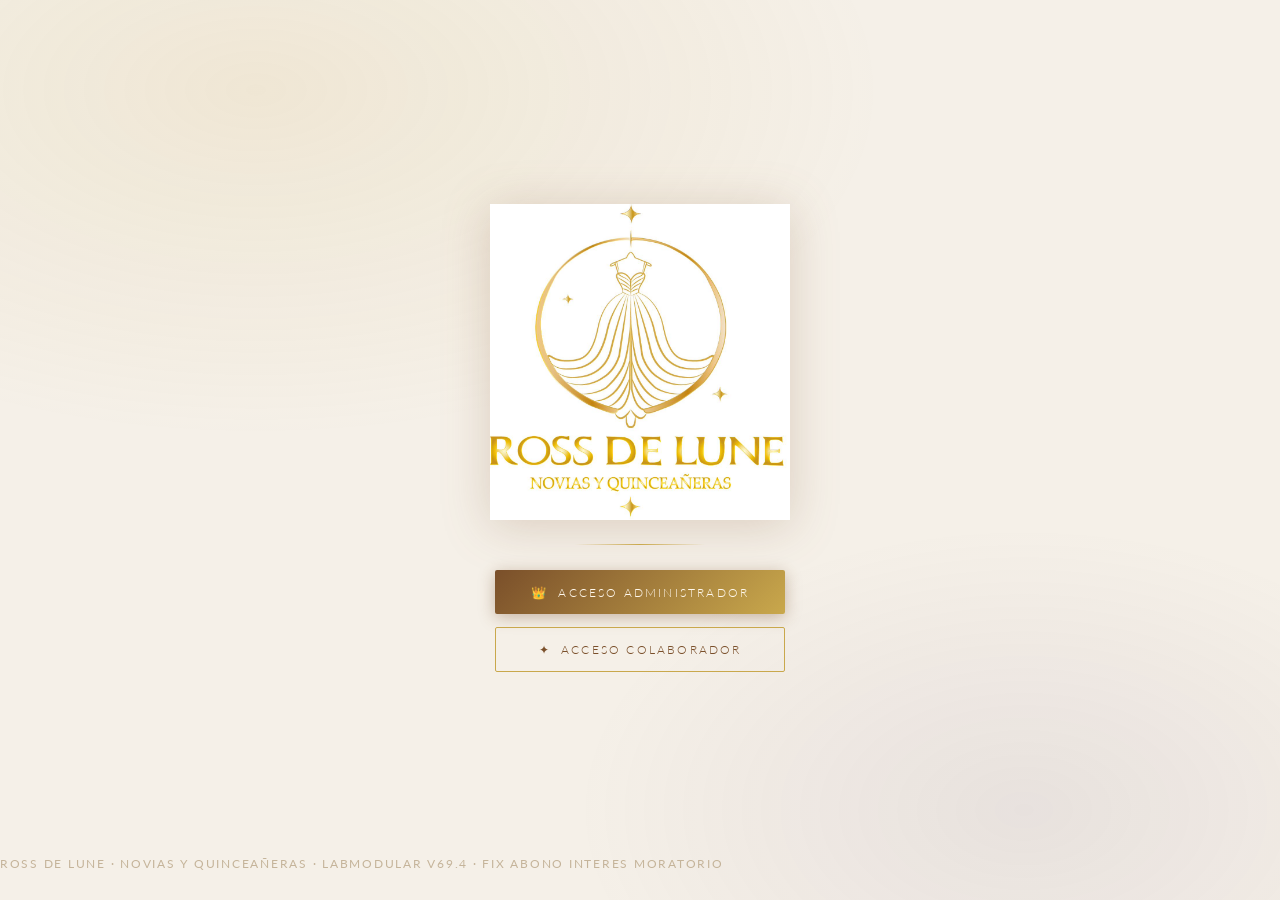
==== commit 73d5411c: "Fixes de pagos, cuentas y prórrogas (v69)" ====
--- a/index.html
+++ b/index.html
@@ -27,7 +27,7 @@
     <button type="button" class="btn-access btn-worker" onclick="openLogin('worker')">✦ &nbsp;Acceso Colaborador</button>
   </div>
 </div>
-<p class="footer-tag">Ross de Lune · Novias y Quinceañeras · Demo v62.1 · colaboradorPermisos</p>
+<p class="footer-tag">Ross de Lune · Novias y Quinceañeras · LabModular v69.4 · fix abono interes moratorio</p>
 
 <!-- ══ LOGIN ══ -->
 <div class="overlay" id="ov-login">
@@ -141,6 +141,7 @@
       <div class="subnav" id="sub-config">
         <button class="sub-item" onclick="goSec('mi-cuenta')" id="admin-sub-micuenta">👤 Mi cuenta</button>
         <button class="sub-item" onclick="goSec('colaboradores')" id="admin-sub-colab">👥 Colaboradores</button>
+        <button class="sub-item" onclick="goSec('pendientes');loadPendientes()" id="admin-sub-pendientes">⏳ Pendientes</button>
         <button class="sub-item" onclick="goSec('permisos')" id="admin-sub-permisos">🔐 Permisos</button>
         <button class="sub-item" onclick="goSec('cuentas-config')" id="admin-sub-cuentas">🏦 Cuentas</button>
         <button class="sub-item" onclick="goSec('historial-accesos')" id="admin-sub-hist">🕐 Historial accesos</button>
@@ -920,6 +921,20 @@
     </div>
 
     <!-- ── COLABORADORES ── -->
+    <div class="section" id="sec-pendientes">
+      <div class="sec-title">Solicitudes Pendientes</div>
+      <p style="color:#AAA;font-size:.78rem;margin:-.4rem 0 .8rem">Colaboradores en cola. El script de GitHub Actions los procesa una vez al día. Puedes eliminar una solicitud antes de que se procese si detectas un error.</p>
+      <div class="card" style="padding:.5rem">
+        <div style="overflow-x:auto">
+          <table class="w-tbl">
+            <thead><tr><th>Nombre</th><th>Usuario</th><th>Correo</th><th>Solicitado por / Fecha</th><th></th></tr></thead>
+            <tbody id="pendientes-tbody">
+              <tr><td colspan="5" style="color:#AAA;padding:1rem;"><span class="spinner"></span>Cargando...</td></tr>
+            </tbody>
+          </table>
+        </div>
+      </div>
+    </div>
     <div class="section" id="sec-colaboradores">
       <div class="sec-title">Colaboradores</div>
       <div class="card">
@@ -1365,7 +1380,7 @@
       </div>
       <div class="field" style="margin-bottom:0">
         <label>Interés moratorio</label>
-        <select id="abono-interes">
+        <select id="abono-interes" onchange="actualizarTotalModalAbono()">
           <option value="no">No aplica</option>
           <option value="si">10% sobre el total</option>
         </select>
--- a/css/estilos.css
+++ b/css/estilos.css
@@ -1,541 +1,550 @@
-*,*::before,*::after{box-sizing:border-box;margin:0;padding:0}
-:root{
-  --crema:#F5F0E8;
-  --dorado:#C9A84C;
-  --dorado-d:#7A4F2A;
-  --dorado-g:linear-gradient(135deg,#7A4F2A,#C9A84C);
-  --morado:#6B4F7A;
-  --texto:#3A2A1A;
-  --rojo:#C0392B;
-  --verde:#27AE60;
-  --borde:#E8DDD0;
-  --card:#FFFFFF;
-  --bg:#F9F5EF;
-}
-html,body{min-height:100vh;background:var(--crema);font-family:"Lato",sans-serif;color:var(--texto);}
-
-/* ══ WELCOME ══ */
-#screen-welcome{
-  min-height:100vh;display:flex;flex-direction:column;
-  align-items:center;justify-content:center;padding:1rem 1.5rem 2.5rem;
-  position:relative;
-}
-#screen-welcome::before{
-  content:"";position:fixed;inset:0;
-  background:radial-gradient(ellipse 70% 55% at 20% 10%,rgba(201,168,76,.12) 0%,transparent 70%),
-             radial-gradient(ellipse 50% 45% at 80% 90%,rgba(107,79,122,.09) 0%,transparent 70%);
-  pointer-events:none;
-}
-
-/* logo */
-.logo-wrap{width:min(300px,75vw);margin-bottom:1.2rem;position:relative;}
-.logo-img{
-  width:100%;height:auto;display:block;
-  filter:drop-shadow(0 6px 24px rgba(122,79,42,.22));
-  opacity:0;
-  animation:logo-reveal 2s ease .3s forwards;
-}
-@keyframes logo-reveal{
-  0%  {opacity:0;filter:drop-shadow(0 6px 24px rgba(122,79,42,.22)) brightness(0.3);}
-  40% {opacity:.7;filter:drop-shadow(0 8px 32px rgba(201,168,76,.4)) brightness(0.7);}
-  70% {opacity:1;filter:drop-shadow(0 10px 40px rgba(201,168,76,.5)) brightness(1.15);}
-  100%{opacity:1;filter:drop-shadow(0 6px 24px rgba(122,79,42,.22)) brightness(1);}
-}
-/* barrido de luz */
-.logo-wrap::after{
-  content:"";position:absolute;inset:0;
-  background:linear-gradient(140deg,transparent 20%,rgba(255,245,200,.7) 50%,transparent 80%);
-  background-size:200% 200%;background-position:200% 200%;
-  animation:sweep 1.2s ease 2s forwards;pointer-events:none;
-}
-@keyframes sweep{
-  0%  {background-position:200% 200%;opacity:1}
-  100%{background-position:-50% -50%;opacity:0}
-}
-
-.divider{width:130px;height:1px;background:linear-gradient(90deg,transparent,var(--dorado),transparent);margin:.3rem auto 1.6rem;opacity:0;animation:fup .6s ease 2.4s forwards;}
-.access-buttons{display:flex;flex-direction:column;gap:.85rem;width:min(290px,80vw);opacity:0;animation:fup .7s ease 2.6s forwards;}
-@keyframes fup{from{opacity:0;transform:translateY(8px)}to{opacity:1;transform:translateY(0)}}
-
-.btn-access{
-  display:flex;align-items:center;justify-content:center;gap:.65rem;
-  padding:.88rem 1.4rem;border:none;border-radius:2px;cursor:pointer;
-  font-family:"Lato",sans-serif;font-weight:300;letter-spacing:.18em;font-size:.76rem;text-transform:uppercase;
-  transition:transform .15s,box-shadow .15s;
-}
-.btn-admin{background:var(--dorado-g);color:#FFF8EC;box-shadow:0 3px 16px rgba(122,79,42,.38);}
-.btn-worker{background:transparent;color:var(--dorado-d);border:1px solid var(--dorado);}
-.btn-access:hover{transform:translateY(-2px);box-shadow:0 6px 22px rgba(201,168,76,.32)}
-.footer-tag{position:fixed;bottom:1rem;font-size:.6rem;letter-spacing:.14em;color:#C5B49A;text-transform:uppercase;opacity:0;animation:fup .5s ease 3.2s forwards;}
-
-/* ══ MODAL LOGIN ══ */
-.overlay{display:none;position:fixed;inset:0;background:rgba(30,18,8,.56);backdrop-filter:blur(5px);z-index:200;align-items:center;justify-content:center;padding:1rem;}
-.overlay.open{display:flex;}
-.modal{background:#fff;border-radius:3px;padding:2.2rem 2rem 2rem;width:min(360px,94vw);position:relative;box-shadow:0 20px 60px rgba(30,18,8,.28);animation:min .3s cubic-bezier(.4,0,.2,1);}
-@keyframes min{from{opacity:0;transform:scale(.95) translateY(10px)}to{opacity:1;transform:scale(1) translateY(0)}}
-.badge{font-size:.65rem;letter-spacing:.22em;text-transform:uppercase;color:#fff;background:var(--morado);display:inline-block;padding:.25rem .8rem;border-radius:20px;margin-bottom:1.1rem;}
-.modal-title{font-family:"Cormorant Garamond",serif;font-size:1.55rem;font-weight:300;color:var(--texto);margin-bottom:1.6rem;}
-.field{margin-bottom:1rem;}
-.field label{display:block;font-size:.68rem;letter-spacing:.14em;text-transform:uppercase;color:#888;margin-bottom:.4rem;}
-.field input{width:100%;border:none;border-bottom:1px solid #DDD;padding:.5rem 0;font-family:"Lato",sans-serif;font-size:.95rem;color:var(--texto);background:transparent;outline:none;transition:border-color .2s;}
-.field input:focus{border-color:var(--dorado);}
-.btn-primary{width:100%;padding:.85rem;margin-top:1.2rem;background:var(--dorado-g);color:#FFF8EC;border:none;border-radius:2px;font-family:"Lato",sans-serif;font-size:.75rem;font-weight:400;letter-spacing:.2em;text-transform:uppercase;cursor:pointer;transition:opacity .2s;}
-.btn-primary:hover{opacity:.88}
-.btn-close{position:absolute;top:.9rem;right:1rem;background:none;border:none;font-size:1.3rem;color:#BBB;cursor:pointer;}
-.msg-err{font-size:.75rem;color:var(--rojo);margin-top:.7rem;min-height:1rem;}
-
-/* ══ PANEL ══ */
-#screen-panel{display:none;min-height:100vh;flex-direction:column;}
-#screen-panel.show{display:flex;}
-
-/* topbar */
-.topbar{background:var(--dorado-g);color:#FFF8EC;padding:.75rem 1rem;display:flex;align-items:center;justify-content:space-between;box-shadow:0 2px 12px rgba(122,79,42,.3);position:sticky;top:0;z-index:100;}
-.topbar-brand{font-family:"Cormorant Garamond",serif;font-size:1.1rem;font-weight:300;letter-spacing:.08em;}
-.topbar-right{display:flex;align-items:center;gap:.8rem;}
-.topbar-user{font-size:.7rem;letter-spacing:.1em;opacity:.85;}
-.btn-out{background:rgba(255,255,255,.18);border:1px solid rgba(255,255,255,.35);color:#FFF8EC;border-radius:2px;padding:.3rem .8rem;font-family:"Lato",sans-serif;font-size:.66rem;letter-spacing:.14em;text-transform:uppercase;cursor:pointer;transition:background .2s;}
-.btn-out:hover{background:rgba(255,255,255,.28)}
-
-/* NAV HORIZONTAL con submenús */
-.nav-bar{
-  background:#FFFDF9;border-bottom:1px solid var(--borde);
-  display:flex;padding:0 .5rem;
-  position:sticky;top:52px;z-index:90;
-  overflow:visible;
-}
-.nav-bar::-webkit-scrollbar{display:none;}
-
-.nav-btn{
-  display:flex;align-items:center;gap:.4rem;
-  padding:.75rem .9rem;border:none;background:none;
-  font-family:"Lato",sans-serif;font-size:.72rem;letter-spacing:.12em;text-transform:uppercase;
-  color:#AAA;cursor:pointer;border-bottom:2px solid transparent;
-  transition:color .2s,border-color .2s;white-space:nowrap;flex-shrink:0;
-}
-.nav-btn .arrow{font-size:.55rem;transition:transform .2s;display:inline-block;}
-.wa-badge{
-  display:none;align-items:center;justify-content:center;
-  min-width:16px;height:16px;padding:0 4px;
-  background:var(--rojo);color:#fff;border-radius:20px;
-  font-size:.62rem;font-weight:700;line-height:1;letter-spacing:0;
-  text-transform:none;
-}
-.nav-btn.open{color:var(--dorado-d);border-color:var(--dorado);}
-.nav-btn.open .arrow{transform:rotate(180deg);}
-.nav-btn:hover{color:var(--dorado-d);}
-
-/* subnav inline debajo del nav */
-.subnav{
-  display:none;
-  position:absolute;
-  top:100%;
-  left:0;
-  min-width:200px;
-  background:#fff;
-  border:1px solid var(--borde);
-  border-radius:3px;
-  box-shadow:0 8px 28px rgba(30,18,8,.14);
-  z-index:200;
-  flex-direction:column;
-  padding:.3rem 0;
-}
-.subnav.open{display:flex;}
-.sub-item{
-  padding:.65rem 1.1rem;border:none;background:none;
-  font-family:"Lato",sans-serif;font-size:.78rem;color:var(--texto);
-  cursor:pointer;transition:background .15s,color .15s;
-  text-align:left;letter-spacing:.04em;white-space:nowrap;
-  border-bottom:1px solid #F5F0E8;
-}
-.sub-item:last-child{border-bottom:none;}
-.sub-item:hover{background:var(--crema);color:var(--dorado-d);}
-
-/* contenido */
-.panel-body{flex:1;padding:1.2rem;max-width:960px;width:100%;margin:0 auto;}
-.section{display:none;}
-.section.active{display:block;}
-.sec-title{font-family:"Cormorant Garamond",serif;font-size:1.45rem;font-weight:300;color:var(--texto);margin-bottom:1.2rem;padding-bottom:.5rem;border-bottom:1px solid var(--borde);}
-
-/* cards */
-.card{background:var(--card);border-radius:4px;padding:1.4rem;box-shadow:0 2px 10px rgba(122,79,42,.07);margin-bottom:1rem;}
-.card-title{font-size:.68rem;letter-spacing:.18em;text-transform:uppercase;color:var(--dorado-d);margin-bottom:1.1rem;}
-
-/* form grid */
-.fg2{display:grid;grid-template-columns:1fr 1fr;gap:.9rem;}
-.fg3{display:grid;grid-template-columns:1fr 1fr 1fr;gap:.9rem;}
-@media(max-width:520px){.fg2,.fg3{grid-template-columns:1fr;}}
-.fi{margin-bottom:.85rem;}
-.fi label{display:block;font-size:.66rem;letter-spacing:.13em;text-transform:uppercase;color:#888;margin-bottom:.35rem;}
-.fi input,.fi select,.fi textarea{
-  width:100%;border:none;border-bottom:1px solid #DDD;
-  padding:.45rem 0;font-family:"Lato",sans-serif;font-size:.88rem;
-  color:var(--texto);background:transparent;outline:none;transition:border-color .2s;
-}
-.fi select{cursor:pointer;}
-.fi input:focus,.fi select:focus,.fi textarea:focus{border-color:var(--dorado);}
-.fi textarea{resize:vertical;min-height:60px;}
-
-/* color picker */
-.color-row{display:flex;align-items:center;gap:.8rem;}
-.color-preview{width:36px;height:36px;border-radius:50%;border:2px solid #DDD;cursor:pointer;transition:border-color .2s;flex-shrink:0;}
-.color-preview:hover{border-color:var(--dorado);}
-.color-name-inp{flex:1;}
-input[type="color"]{opacity:0;position:absolute;width:0;height:0;}
-
-/* paquete */
-.pkg-selector{display:flex;gap:.6rem;margin-bottom:1rem;flex-wrap:wrap;}
-.pkg-btn{
-  padding:.5rem 1.1rem;border-radius:20px;font-size:.72rem;letter-spacing:.1em;
-  text-transform:uppercase;cursor:pointer;transition:all .2s;
-  border:1px solid var(--dorado);color:var(--dorado-d);background:transparent;
-  font-family:"Lato",sans-serif;
-}
-.pkg-btn.active{background:var(--dorado-g);color:#FFF8EC;border-color:transparent;}
-
-/* componentes del paquete */
-.pkg-components{margin-top:.8rem;}
-.comp-item{
-  display:flex;align-items:flex-start;gap:.8rem;
-  padding:.65rem 0;border-bottom:1px solid #F5F0E8;
-}
-.comp-item:last-child{border-bottom:none;}
-.comp-check{margin-top:3px;accent-color:var(--dorado-d);width:16px;height:16px;cursor:pointer;flex-shrink:0;}
-.comp-body{flex:1;}
-.comp-name{font-size:.82rem;color:var(--texto);margin-bottom:.3rem;}
-.comp-opts{display:flex;gap:.5rem;flex-wrap:wrap;margin-bottom:.3rem;}
-.comp-opt{
-  padding:.2rem .65rem;border-radius:12px;font-size:.68rem;
-  border:1px solid #DDD;cursor:pointer;transition:all .15s;
-  background:transparent;color:#888;font-family:"Lato",sans-serif;
-}
-.comp-opt.sel{background:var(--crema);border-color:var(--dorado);color:var(--dorado-d);}
-.comp-spec{width:100%;border:none;border-bottom:1px dashed #DDD;padding:.25rem 0;font-size:.78rem;font-family:"Lato",sans-serif;background:transparent;outline:none;color:var(--texto);}
-.comp-spec:focus{border-color:var(--dorado);}
-
-/* adicionales */
-.add-grid{display:grid;grid-template-columns:1fr 1fr;gap:.5rem;}
-@media(max-width:480px){.add-grid{grid-template-columns:1fr;}}
-.add-item{
-  border:1px solid #EEE;border-radius:3px;padding:.6rem .8rem;
-  transition:border-color .2s,background .2s;
-}
-.add-item.sel{border-color:var(--dorado);background:#FDF8F0;}
-.add-header{display:flex;align-items:center;gap:.6rem;margin-bottom:.4rem;}
-.add-check{accent-color:var(--dorado-d);width:15px;height:15px;cursor:pointer;}
-.add-label{font-size:.8rem;cursor:pointer;flex:1;}
-.add-price{width:80px;border:none;border-bottom:1px solid #DDD;padding:.2rem 0;font-size:.78rem;font-family:"Lato",sans-serif;background:transparent;outline:none;text-align:right;}
-.add-price::placeholder{color:#CCC;}
-.add-note{width:100%;border:none;border-bottom:1px dashed #EEE;padding:.2rem 0;font-size:.74rem;font-family:"Lato",sans-serif;background:transparent;outline:none;color:#888;display:none;}
-.add-item.sel .add-note{display:block;}
-
-/* botones de acción */
-.btn-save{padding:.72rem 1.8rem;background:var(--dorado-g);color:#FFF8EC;border:none;border-radius:2px;font-family:"Lato",sans-serif;font-size:.72rem;letter-spacing:.18em;text-transform:uppercase;cursor:pointer;transition:opacity .2s;}
-.btn-save:hover{opacity:.88}
-.btn-sec{padding:.72rem 1.4rem;background:transparent;color:var(--dorado-d);border:1px solid var(--dorado);border-radius:2px;font-family:"Lato",sans-serif;font-size:.72rem;letter-spacing:.18em;text-transform:uppercase;cursor:pointer;margin-left:.6rem;}
-.actions-row{display:flex;align-items:center;flex-wrap:wrap;gap:.5rem;margin-top:1rem;}
-
-/* buscador clientes */
-.buscador-box{position:relative;padding:0 .6rem .7rem;}
-.buscador-box input{width:100%;border:1px solid #E0D5C0;border-radius:6px;padding:.6rem .8rem .6rem 2.1rem;font-family:"Lato",sans-serif;font-size:.85rem;color:var(--texto);background:#FDFBF7;outline:none;transition:border-color .2s;box-sizing:border-box;}
-.buscador-box input:focus{border-color:var(--dorado);}
-.buscador-box .buscador-ic{position:absolute;left:1.15rem;top:50%;transform:translateY(-50%);font-size:.85rem;color:#AAA;pointer-events:none;}
-.buscador-box .buscador-clear{position:absolute;right:1.15rem;top:50%;transform:translateY(-50%);font-size:.8rem;color:#AAA;cursor:pointer;display:none;}
-.buscador-count{font-size:.7rem;color:#AAA;padding:0 .7rem .5rem;}
-
-/* tabla clientes */
-.tbl{width:100%;border-collapse:collapse;font-size:.8rem;}
-.tbl th{text-align:left;padding:.55rem .7rem;font-size:.63rem;letter-spacing:.13em;text-transform:uppercase;color:#AAA;font-weight:400;border-bottom:1px solid #EEE;}
-.tbl td{padding:.65rem .7rem;border-bottom:1px solid #F5F0E8;vertical-align:middle;}
-.col-sticky{position:sticky;left:0;z-index:15;background:#FFFFFF;box-shadow:2px 0 4px rgba(0,0,0,.06);}
-.tbl th.col-sticky{z-index:16;background:var(--card);}
-.tbl tr:last-child td{border-bottom:none;}
-.tbl tr:hover td{background:#FDFAF6;}
-.color-dot{width:14px;height:14px;border-radius:50%;display:inline-block;border:1px solid rgba(0,0,0,.1);vertical-align:middle;margin-right:.4rem;}
-.status-badge{font-size:.62rem;letter-spacing:.1em;text-transform:uppercase;padding:.2rem .55rem;border-radius:12px;}
-.s-pedido{background:#FEF3CD;color:#856404;}
-.s-compra{background:#E8D5F5;color:#5B2C6F;}
-.s-tienda{background:#D5F5E3;color:#1E8449;}
-.s-recibido{background:#D1ECF1;color:#0C5460;}
-select.status-badge{border:none;cursor:pointer;appearance:none;-webkit-appearance:none;font-family:inherit;font-weight:600;outline:none;padding:.2rem .55rem;}
-.s-recibido{background:#D1ECF1;color:#0C5460;}
-.s-entregado{background:#D4EDDA;color:#155724;}
-
-/* cotizaciones — estatus */
-.s-cot-pendiente{background:#FBF0D9;color:#B8860B;}
-.s-cot-agendada{background:#E3F3E8;color:#1E8449;}
-.s-cot-convertida{background:#E4EBF5;color:#3A6EA5;}
-.s-cot-noregreso{background:#FADBD8;color:#C0392B;}
-
-/* cotizaciones — calendario */
-.cq-cal-head{display:flex;align-items:center;justify-content:space-between;margin-bottom:.9rem;}
-.cq-cal-mesnombre{font-family:"Cormorant Garamond",serif;font-size:1.2rem;color:var(--texto);}
-.cq-cal-nav{background:transparent;border:1px solid var(--dorado);color:var(--dorado-d);border-radius:2px;padding:.3rem .7rem;cursor:pointer;font-size:.85rem;}
-.cq-cal-grid{display:grid;grid-template-columns:repeat(7,1fr);gap:3px;}
-.cq-cal-dow{text-align:center;font-size:.6rem;letter-spacing:.08em;text-transform:uppercase;color:#AAA;padding-bottom:.3rem;}
-.cq-cal-day{position:relative;aspect-ratio:1;border:1px solid #F0E8DA;border-radius:4px;padding:.25rem;font-size:.76rem;color:var(--texto);cursor:pointer;background:#fff;display:flex;flex-direction:column;align-items:center;justify-content:flex-start;gap:.15rem;}
-.cq-cal-day.blank{visibility:hidden;pointer-events:none;}
-.cq-cal-day.today{border-color:var(--dorado);font-weight:700;}
-/* Color de fondo del día según el estatus más urgente de sus cotizaciones */
-.cq-cal-day.st-pendiente{background:#FBF0D9;}
-.cq-cal-day.st-agendada{background:#E3F3E8;}
-.cq-cal-day.st-convertida{background:#E4EBF5;}
-.cq-cal-day.st-no-regreso{background:#FADBD8;}
-.cq-cal-day.sel{background:var(--dorado-g)!important;color:#FFF8EC;}
-.cq-cal-count{font-size:.62rem;font-weight:700;color:var(--dorado-d);}
-.cq-cal-day.sel .cq-cal-count{color:#FFF8EC;}
-.cq-day-list{margin-top:1rem;}
-.cq-cot-card{background:var(--card);border:1px solid var(--borde);border-radius:8px;padding:.8rem .9rem;margin-bottom:.6rem;}
-.cq-cot-top{display:flex;justify-content:space-between;align-items:flex-start;gap:.5rem;margin-bottom:.4rem;}
-.cq-cot-nombre{font-family:"Cormorant Garamond",serif;font-size:1.05rem;font-weight:600;}
-.cq-cot-modelo{font-size:.72rem;color:#999;margin-top:.1rem;}
-.cq-cot-actions{display:flex;gap:.4rem;flex-wrap:wrap;margin-top:.55rem;}
-.cq-btn-mini{padding:.35rem .65rem;font-size:.62rem;letter-spacing:.06em;text-transform:uppercase;border-radius:3px;border:1px solid var(--dorado);background:transparent;color:var(--dorado-d);cursor:pointer;}
-.cq-btn-mini.solid{background:var(--dorado-g);color:#FFF8EC;border-color:transparent;}
-.cq-btn-mini.rojo{border-color:var(--rojo);color:var(--rojo);}
-
-/* mi cuenta */
-.form-row{display:grid;grid-template-columns:1fr 1fr;gap:.9rem;}
-@media(max-width:500px){.form-row{grid-template-columns:1fr;}}
-.fi-inline{margin-bottom:.85rem;}
-.fi-inline label{display:block;font-size:.66rem;letter-spacing:.13em;text-transform:uppercase;color:#888;margin-bottom:.35rem;}
-.fi-inline input{width:100%;border:none;border-bottom:1px solid #DDD;padding:.45rem 0;font-family:"Lato",sans-serif;font-size:.88rem;color:var(--texto);background:transparent;outline:none;transition:border-color .2s;}
-.fi-inline input:focus{border-color:var(--dorado);}
-
-/* workers table */
-.w-tbl{width:100%;border-collapse:collapse;font-size:.8rem;}
-.w-tbl th{text-align:left;padding:.55rem .7rem;font-size:.63rem;letter-spacing:.13em;text-transform:uppercase;color:#AAA;font-weight:400;border-bottom:1px solid #EEE;}
-.w-tbl td{padding:.65rem .7rem;border-bottom:1px solid #F5F0E8;vertical-align:middle;}
-.br{background:#E8F8EE;color:#1E8449;font-size:.62rem;letter-spacing:.1em;text-transform:uppercase;padding:.2rem .55rem;border-radius:12px;}
-.bb{background:#FDEDEC;color:var(--rojo);font-size:.62rem;letter-spacing:.1em;text-transform:uppercase;padding:.2rem .55rem;border-radius:12px;}
-.ba{background:#F0E6D3;color:var(--dorado-d);font-size:.62rem;letter-spacing:.1em;text-transform:uppercase;padding:.2rem .55rem;border-radius:12px;}
-.ic-btn{background:none;border:none;cursor:pointer;font-size:.95rem;padding:.2rem .35rem;border-radius:3px;transition:background .15s;}
-.menu-toggle{font-size:1.15rem;font-weight:700;line-height:1;padding:.25rem .5rem;}
-.cliente-menu{position:absolute;right:0;top:100%;margin-top:2px;background:#fff;border:1px solid #E8DDD0;border-radius:5px;box-shadow:0 4px 16px rgba(0,0,0,.14);z-index:80;min-width:200px;padding:.3rem 0;}
-.cliente-menu button{display:block;width:100%;text-align:left;background:none;border:none;padding:.55rem .9rem;font-size:.8rem;cursor:pointer;font-family:'Lato',sans-serif;color:#333;white-space:nowrap;}
-.cliente-menu button:hover{background:#FDF8F0;}
-.ic-btn:hover{background:#F5F0E8;}
-.hdr-row{display:flex;justify-content:space-between;align-items:center;margin-bottom:.9rem;}
-.btn-new{padding:.5rem 1.1rem;background:transparent;color:var(--dorado-d);border:1px solid var(--dorado);border-radius:2px;font-family:"Lato",sans-serif;font-size:.68rem;letter-spacing:.14em;text-transform:uppercase;cursor:pointer;transition:all .2s;}
-.btn-new:hover{background:var(--dorado);color:#fff;}
-
-/* log */
-.log-entry{display:flex;align-items:flex-start;gap:.7rem;padding:.65rem 0;border-bottom:1px solid #F5F0E8;}
-.log-entry:last-child{border-bottom:none;}
-.log-dot{width:8px;height:8px;border-radius:50%;background:var(--dorado);margin-top:4px;flex-shrink:0;}
-.log-user{font-size:.8rem;font-weight:400;}
-.log-time{font-size:.72rem;color:#AAA;margin-top:.1rem;}
-
-/* alertas vencimiento */
-.alerta-vence{background:#FEF3CD;color:#856404;}
-.alerta-vencido{background:#FDEDEC;color:var(--rojo);}
-.alerta-ok{background:#D4EDDA;color:#155724;}
-.alerta-interes{background:#F8D7DA;color:#721C24;font-weight:500;}
-/* ── PROCESO DE ELABORACIÓN ── */
-.proceso-header{display:flex;justify-content:space-between;align-items:center;margin-bottom:1rem;flex-wrap:wrap;gap:.5rem;}
-.proceso-search{border:none;border-bottom:1px solid #DDD;padding:.4rem .2rem;font-family:"Lato",sans-serif;font-size:.82rem;outline:none;width:220px;background:transparent;}
-.proceso-search:focus{border-color:var(--dorado);}
-.proceso-card{border:1px solid var(--borde);border-radius:4px;padding:.75rem .9rem;margin-bottom:.7rem;background:#FFF;}
-.proceso-card-header{display:flex;justify-content:space-between;align-items:center;margin-bottom:.6rem;flex-wrap:wrap;gap:.3rem;}
-.proceso-nombre{font-size:.88rem;font-weight:600;color:var(--cafe);}
-.proceso-meta{font-size:.72rem;color:#AAA;letter-spacing:.03em;}
-.proceso-steps{display:flex;flex-wrap:wrap;gap:.4rem;margin-top:.5rem;}
-.paso-btn{display:flex;align-items:center;gap:.35rem;padding:.32rem .7rem;border-radius:20px;border:1.5px solid #DDD;background:#FFF;font-size:.7rem;font-family:"Lato",sans-serif;letter-spacing:.06em;text-transform:uppercase;cursor:pointer;transition:all .2s;color:#888;}
-.toggle-switch{position:relative;display:inline-block;width:42px;height:24px;flex-shrink:0}
-.toggle-switch input{opacity:0;width:0;height:0}
-.toggle-slider{position:absolute;cursor:pointer;inset:0;background:#DDD;border-radius:24px;transition:.2s}
-.toggle-slider:before{position:absolute;content:"";height:18px;width:18px;left:3px;bottom:3px;background:#FFF;border-radius:50%;transition:.2s}
-.toggle-switch input:checked+.toggle-slider{background:var(--dorado-g)}
-.toggle-switch input:checked+.toggle-slider:before{transform:translateX(18px)}
-.paso-btn.done{border-color:var(--dorado);background:var(--dorado-g);color:#FFF8EC;}
-.paso-btn .paso-check{font-size:.8rem;}
-.proceso-entrega{font-size:.72rem;color:var(--dorado-d);margin-top:.5rem;border-top:1px solid #F0E8D8;padding-top:.4rem;}
-.paso-row{margin-bottom:.7rem;padding-bottom:.7rem;border-bottom:1px solid #F5F0E8;}
-.paso-row:last-child{border-bottom:none;margin-bottom:0;}
-.paso-nota-input{width:100%;border:none;border-bottom:1px dashed #DDD;padding:.3rem 0;font-family:"Lato",sans-serif;font-size:.76rem;color:var(--texto);background:transparent;outline:none;resize:none;min-height:72px;overflow-y:hidden;line-height:1.4;transition:border-color .2s;}
-.paso-nota-input:focus{border-color:var(--dorado);}
-
-/* ══ MATRIZ DE MODELO (Buscar modelo) ══ */
-.matriz-modelo{background:#FFFDF9;border:1px solid var(--borde);border-radius:6px;padding:1.1rem 1.2rem;margin-bottom:1rem;box-shadow:0 3px 14px rgba(122,79,42,.08);}
-.matriz-header-top{display:flex;justify-content:space-between;align-items:flex-start;margin-bottom:.4rem;gap:.6rem;}
-.matriz-modelo-nombre{font-family:"Cormorant Garamond",serif;font-size:1.3rem;font-weight:500;color:var(--dorado-d);letter-spacing:.01em;}
-.matriz-header-stats{text-align:right;flex-shrink:0;}
-.matriz-total-piezas{font-size:.68rem;color:#B39B7A;}
-.matriz-rango-precio{font-size:.76rem;color:var(--texto);font-weight:600;}
-.matriz-categoria{display:inline-block;background:#F5EDE0;color:var(--dorado-d);font-size:.62rem;letter-spacing:.08em;text-transform:uppercase;padding:.2rem .6rem;border-radius:10px;margin-bottom:.9rem;}
-.matriz-header-bottom{padding-bottom:.8rem;margin-bottom:.9rem;border-bottom:1px solid var(--borde);}
-.matriz-color-block{display:flex;gap:.75rem;padding-bottom:.9rem;margin-bottom:.9rem;border-bottom:1px dashed var(--borde);}
-.matriz-color-block:last-child{border-bottom:none;margin-bottom:0;padding-bottom:0;}
-.matriz-color-foto{width:56px;height:56px;background:var(--crema);border-radius:5px;flex-shrink:0;display:flex;align-items:center;justify-content:center;font-size:1.4rem;object-fit:cover;}
-.matriz-color-body{flex:1;min-width:0;}
-.matriz-color-top{display:flex;justify-content:space-between;align-items:center;margin-bottom:.5rem;}
-.matriz-color-nombre{display:flex;align-items:center;gap:.45rem;font-family:"Lato",sans-serif;font-size:.85rem;color:var(--texto);}
-.matriz-color-dot{width:12px;height:12px;border-radius:50%;border:1px solid rgba(0,0,0,.1);flex-shrink:0;box-shadow:0 1px 2px rgba(0,0,0,.08);}
-.matriz-color-cuenta{font-size:.68rem;color:#B39B7A;}
-.matriz-tallas-row{display:flex;gap:.6rem;flex-wrap:wrap;}
-.matriz-talla-item{text-align:center;}
-.matriz-talla-label{font-family:"Lato",sans-serif;font-size:.58rem;font-weight:600;letter-spacing:.1em;text-transform:uppercase;color:#B39B7A;margin-top:.2rem;}
-.matriz-badge{width:30px;height:30px;border-radius:50%;background:var(--dorado-g);color:#FFF8EC;border:none;font-family:"Lato",sans-serif;font-weight:700;font-size:.75rem;cursor:pointer;box-shadow:0 2px 7px rgba(122,79,42,.3);transition:transform .15s ease,box-shadow .15s ease;}
-.matriz-badge:hover{transform:scale(1.1);box-shadow:0 3px 10px rgba(122,79,42,.4);}
-.matriz-badge.activa{background:var(--dorado-d);transform:scale(1.05);}
-.matriz-vacia{display:inline-flex;width:30px;height:30px;border-radius:50%;align-items:center;justify-content:center;color:#E3D9C8;font-size:.9rem;font-weight:300;}
-.matriz-detalle{margin-top:.2rem;}
-.matriz-detalle-inner{margin-top:.8rem;padding-top:.8rem;border-top:1px dashed var(--borde);animation:matrizFadeIn .25s ease;}
-@keyframes matrizFadeIn{from{opacity:0;transform:translateY(-4px);}to{opacity:1;transform:translateY(0);}}
-
-.proceso-card{background:#fff;border-radius:4px;box-shadow:0 2px 10px rgba(122,79,42,.07);margin-bottom:1rem;overflow:hidden;}
-.proceso-card-header{
-  display:flex;align-items:center;justify-content:space-between;
-  padding:.85rem 1.1rem;cursor:pointer;
-  border-bottom:1px solid transparent;transition:background .15s;
-}
-.proceso-card-header:hover{background:#FDFAF6;}
-.proceso-card-header.open{border-bottom:1px solid var(--borde);}
-.proceso-cliente-info{display:flex;flex-direction:column;gap:.15rem;}
-.proceso-cliente-nombre{font-size:.88rem;font-weight:500;color:var(--texto);}
-.proceso-cliente-sub{font-size:.72rem;color:#AAA;letter-spacing:.04em;}
-.proceso-progress-bar{
-  flex:1;margin:0 1rem;height:6px;
-  background:#F0EAE0;border-radius:3px;overflow:hidden;
-  min-width:60px;max-width:180px;
-}
-.proceso-progress-fill{height:100%;background:linear-gradient(90deg,#7A4F2A,#C9A84C);border-radius:3px;transition:width .4s;}
-.proceso-pct{font-size:.72rem;color:var(--dorado-d);font-weight:500;white-space:nowrap;}
-.proceso-arrow{font-size:.7rem;color:#AAA;transition:transform .2s;margin-left:.5rem;}
-.proceso-card-header.open .proceso-arrow{transform:rotate(180deg);}
-.agenda-nav{display:flex;align-items:center;justify-content:space-between;gap:.5rem;flex-wrap:wrap;}
-.agenda-rango{font-size:.8rem;color:var(--dorado-d);font-weight:700;letter-spacing:.03em;text-transform:capitalize;}
-.agenda-grid{display:grid;grid-template-columns:repeat(7,minmax(130px,1fr));gap:.5rem;overflow-x:auto;padding-bottom:.3rem;}
-.agenda-day{border:1px solid var(--borde);border-radius:4px;background:#FFF;min-height:100px;display:flex;flex-direction:column;}
-.agenda-day.hoy{border-color:var(--dorado);box-shadow:0 0 0 1px var(--dorado) inset;}
-.agenda-day-head{background:var(--crema);padding:.35rem .5rem;border-bottom:1px solid var(--borde);text-align:center;border-radius:4px 4px 0 0;}
-.agenda-day-nombre{font-size:.62rem;text-transform:uppercase;letter-spacing:.08em;color:var(--dorado-d);font-weight:700;}
-.agenda-day-fecha{font-size:.72rem;color:var(--texto);}
-.agenda-day-body{padding:.4rem;display:flex;flex-direction:column;gap:.3rem;flex:1;}
-.agenda-entry{border-left:3px solid var(--dorado);background:var(--bg);border-radius:3px;padding:.3rem .4rem;font-size:.68rem;cursor:pointer;transition:background .15s;}
-.agenda-entry:hover{background:#F1E7D8;}
-.agenda-entry-paso{font-size:.58rem;color:var(--dorado-d);text-transform:uppercase;letter-spacing:.05em;font-weight:700;}
-.agenda-entry-nombre{font-size:.7rem;color:var(--texto);font-weight:600;}
-.agenda-empty{color:#CCC;font-size:.65rem;text-align:center;padding:.7rem 0;}
-
-.proceso-body{display:none;padding:1rem;}
-.proceso-body.open{display:block;}
-
-/* pasos */
-.pasos-container{position:relative;padding-left:1.8rem;margin-bottom:1rem;}
-.pasos-container::before{content:"";position:absolute;left:.55rem;top:.5rem;bottom:.5rem;width:2px;background:#F0EAE0;}
-.paso-item{position:relative;margin-bottom:.9rem;}
-.paso-item:last-child{margin-bottom:0;}
-.paso-dot{
-  position:absolute;left:-1.8rem;top:.2rem;
-  width:18px;height:18px;border-radius:50%;
-  border:2px solid #DDD;background:#fff;
-  display:flex;align-items:center;justify-content:center;
-  font-size:.7rem;transition:all .2s;cursor:pointer;
-  z-index:1;
-}
-.paso-dot.done{background:var(--dorado-d);border-color:var(--dorado-d);color:#fff;}
-.paso-dot.skip{background:#DDD;border-color:#CCC;color:#999;}
-.paso-nombre{font-size:.82rem;font-weight:500;color:var(--texto);margin-bottom:.35rem;}
-.paso-nombre.done{color:var(--dorado-d);}
-.paso-nombre.skip{color:#BBB;text-decoration:line-through;}
-.paso-fields{display:grid;grid-template-columns:1fr 1fr;gap:.5rem;margin-bottom:.4rem;}
-@media(max-width:480px){.paso-fields{grid-template-columns:1fr;}}
-.paso-input{
-  border:none;border-bottom:1px solid #EEE;padding:.3rem 0;
-  font-family:"Lato",sans-serif;font-size:.78rem;color:var(--texto);
-  background:transparent;outline:none;width:100%;transition:border-color .2s;
-}
-.paso-input:focus{border-color:var(--dorado);}
-.paso-pct-row{display:flex;align-items:center;gap:.5rem;margin-bottom:.3rem;}
-.paso-pct-label{font-size:.7rem;color:#888;white-space:nowrap;}
-.paso-pct-input{width:60px;text-align:center;}
-.paso-opcional{display:flex;align-items:center;gap:.4rem;margin-bottom:.3rem;}
-.paso-opcional label{font-size:.72rem;color:#AAA;cursor:pointer;}
-.paso-notas{
-  width:100%;border:none;border-bottom:1px dashed #EEE;
-  padding:.3rem 0;font-family:"Lato",sans-serif;font-size:.76rem;
-  color:var(--texto);background:transparent;outline:none;resize:none;
-  min-height:38px;transition:border-color .2s;
-}
-.paso-notas:focus{border-color:var(--dorado);}
-
-/* suministros */
-.sumi-tabla{width:100%;border-collapse:collapse;font-size:.78rem;margin-top:.5rem;}
-.sumi-tabla th{text-align:left;padding:.45rem .5rem;font-size:.63rem;letter-spacing:.12em;text-transform:uppercase;color:#AAA;font-weight:400;border-bottom:1px solid #EEE;}
-.sumi-tabla td{padding:.5rem .5rem;border-bottom:1px solid #F5F0E8;vertical-align:middle;}
-.sumi-tabla tr:last-child td{border-bottom:none;}
-.sumi-input{border:none;border-bottom:1px solid #EEE;padding:.2rem 0;font-family:"Lato",sans-serif;font-size:.76rem;background:transparent;outline:none;width:100%;transition:border-color .2s;}
-.sumi-input:focus{border-color:var(--dorado);}
-.btn-add-row{background:none;border:1px dashed #DDD;padding:.35rem .8rem;border-radius:2px;font-size:.7rem;color:#AAA;cursor:pointer;transition:all .2s;margin-top:.5rem;}
-.btn-add-row:hover{border-color:var(--dorado);color:var(--dorado-d);}
-.btn-del-row{background:none;border:none;color:#DDD;cursor:pointer;font-size:.9rem;transition:color .15s;}
-.btn-del-row:hover{color:var(--rojo);}
-
-/* spinner / toast */
-.spinner{display:inline-block;width:14px;height:14px;border:2px solid #DDD;border-top-color:var(--dorado);border-radius:50%;animation:spin .6s linear infinite;vertical-align:middle;margin-right:.4rem;}
-@keyframes spin{to{transform:rotate(360deg)}}
-.toast{position:fixed;bottom:1.5rem;left:50%;transform:translateX(-50%) translateY(60px);background:#333;color:#fff;padding:.6rem 1.3rem;border-radius:3px;font-size:.76rem;letter-spacing:.06em;transition:transform .3s;z-index:999;white-space:nowrap;}
-.toast.show{transform:translateX(-50%) translateY(0)}
-.toast.ok{background:var(--verde);}
-.toast.err{background:var(--rojo);}
-
-/* worker modal */
-#modal-worker .modal{max-width:400px;}
-/* abono modal: contenido largo (resumen + historial + prórroga/interés + campos) supera el viewport en pantallas medianas/chicas; sin esto el scroll se filtraba al body y no al modal */
-#modal-abono .modal{max-height:90vh;overflow-y:auto;}
-/* print */
-.print-only{display:none;}
-@media print{
-  .print-only{display:inline!important;}
-  body > *:not(.overlay):not(#screen-panel):not(#modal-qr-print):not(#modal-lote-print){display:none!important;}
-  .overlay{display:none!important;}
-  /* Corte de caja — impresión directa desde la sección */
-  #screen-panel{display:block!important;}
-  .topbar,#nav-bar,.no-print{display:none!important;}
-  .section{display:none!important;}
-  #sec-corte-caja.active{display:block!important;}
-  #modal-qr-print.printing{
-    display:flex!important;position:fixed!important;
-    inset:0!important;background:#fff!important;z-index:9999!important;
-    align-items:center!important;justify-content:center!important;
-  }
-  #modal-qr-print.printing .no-print{display:none!important;}
-  #modal-contrato.open,#modal-nota.open,#modal-nota-sencilla.open,#modal-entrega.open,#modal-ajustes.open,#modal-cotizacion-print.open{
-    display:block!important;position:fixed!important;
-    inset:0!important;overflow:auto!important;
-    background:#fff!important;z-index:9999!important;
-  }
-  #modal-contrato.open>div,#modal-nota.open>div,#modal-nota-sencilla.open>div,#modal-entrega.open>div,#modal-ajustes.open>div,#modal-cotizacion-print.open>div{
-    box-shadow:none!important;padding:.5cm!important;max-width:100%!important;
-  }
-  #modal-contrato .no-print,#modal-nota .no-print,#modal-nota-sencilla .no-print,#modal-entrega .no-print,#modal-ajustes .no-print,#modal-cotizacion-print .no-print{
-    display:none!important;
-  }
-  #modal-contrato button,#modal-nota button,#modal-nota-sencilla button,#modal-entrega button,#modal-ajustes button,#modal-cotizacion-print button,
-  .no-print{display:none!important;}
-  @page{margin:.4cm;size:letter portrait;}
-  #contrato-content p{margin-bottom:3pt!important;margin-top:0!important;}
-  #contrato-content table{margin-bottom:4pt!important;}
-  /* Lote QR */
-  #modal-lote-print.printing{
-    display:block!important;position:fixed!important;
-    inset:0!important;background:#fff!important;z-index:9999!important;
-  }
-  #modal-lote-print.printing .no-print{display:none!important;}
-  #lote-grid{
-    display:grid!important;
-    grid-template-columns:repeat(4,1fr)!important;
-    gap:4mm!important;
-    padding:4mm!important;
-  }
-  .lote-celda{
-    border:1px solid #DDD!important;
-    border-radius:3px!important;
-    padding:3mm!important;
-    text-align:center!important;
-    page-break-inside:avoid!important;
-    break-inside:avoid!important;
-  }
-  .lote-celda canvas{display:none!important;}
-  .lote-celda img{width:100%!important;height:auto!important;display:block!important;}
-}+*,*::before,*::after{box-sizing:border-box;margin:0;padding:0}
+:root{
+  --crema:#F5F0E8;
+  --dorado:#C9A84C;
+  --dorado-d:#7A4F2A;
+  --dorado-g:linear-gradient(135deg,#7A4F2A,#C9A84C);
+  --morado:#6B4F7A;
+  --texto:#3A2A1A;
+  --rojo:#C0392B;
+  --verde:#27AE60;
+  --borde:#E8DDD0;
+  --card:#FFFFFF;
+  --bg:#F9F5EF;
+}
+html,body{min-height:100vh;background:var(--crema);font-family:"Lato",sans-serif;color:var(--texto);}
+
+/* ══ WELCOME ══ */
+#screen-welcome{
+  min-height:100vh;display:flex;flex-direction:column;
+  align-items:center;justify-content:center;padding:1rem 1.5rem 2.5rem;
+  position:relative;
+}
+#screen-welcome::before{
+  content:"";position:fixed;inset:0;
+  background:radial-gradient(ellipse 70% 55% at 20% 10%,rgba(201,168,76,.12) 0%,transparent 70%),
+             radial-gradient(ellipse 50% 45% at 80% 90%,rgba(107,79,122,.09) 0%,transparent 70%);
+  pointer-events:none;
+}
+
+/* logo */
+.logo-wrap{width:min(300px,75vw);margin-bottom:1.2rem;position:relative;}
+.logo-img{
+  width:100%;height:auto;display:block;
+  filter:drop-shadow(0 6px 24px rgba(122,79,42,.22));
+  opacity:0;
+  animation:logo-reveal 2s ease .3s forwards;
+}
+@keyframes logo-reveal{
+  0%  {opacity:0;filter:drop-shadow(0 6px 24px rgba(122,79,42,.22)) brightness(0.3);}
+  40% {opacity:.7;filter:drop-shadow(0 8px 32px rgba(201,168,76,.4)) brightness(0.7);}
+  70% {opacity:1;filter:drop-shadow(0 10px 40px rgba(201,168,76,.5)) brightness(1.15);}
+  100%{opacity:1;filter:drop-shadow(0 6px 24px rgba(122,79,42,.22)) brightness(1);}
+}
+/* barrido de luz */
+.logo-wrap::after{
+  content:"";position:absolute;inset:0;
+  background:linear-gradient(140deg,transparent 20%,rgba(255,245,200,.7) 50%,transparent 80%);
+  background-size:200% 200%;background-position:200% 200%;
+  animation:sweep 1.2s ease 2s forwards;pointer-events:none;
+}
+@keyframes sweep{
+  0%  {background-position:200% 200%;opacity:1}
+  100%{background-position:-50% -50%;opacity:0}
+}
+
+.divider{width:130px;height:1px;background:linear-gradient(90deg,transparent,var(--dorado),transparent);margin:.3rem auto 1.6rem;opacity:0;animation:fup .6s ease 2.4s forwards;}
+.access-buttons{display:flex;flex-direction:column;gap:.85rem;width:min(290px,80vw);opacity:0;animation:fup .7s ease 2.6s forwards;}
+@keyframes fup{from{opacity:0;transform:translateY(8px)}to{opacity:1;transform:translateY(0)}}
+
+.btn-access{
+  display:flex;align-items:center;justify-content:center;gap:.65rem;
+  padding:.88rem 1.4rem;border:none;border-radius:2px;cursor:pointer;
+  font-family:"Lato",sans-serif;font-weight:300;letter-spacing:.18em;font-size:.76rem;text-transform:uppercase;
+  transition:transform .15s,box-shadow .15s;
+}
+.btn-admin{background:var(--dorado-g);color:#FFF8EC;box-shadow:0 3px 16px rgba(122,79,42,.38);}
+.btn-worker{background:transparent;color:var(--dorado-d);border:1px solid var(--dorado);}
+.btn-access:hover{transform:translateY(-2px);box-shadow:0 6px 22px rgba(201,168,76,.32)}
+.footer-tag {
+  position: fixed;
+  bottom: 1.8rem;        /* Sube el footer un poco más (antes 1rem) */
+  font-size: 0.78rem;    /* Aumenta el tamaño de la letra (antes .6rem) */
+  letter-spacing: .14em;
+  color: #C5B49A;
+  text-transform: uppercase;
+  opacity: 0;
+  animation: fup .5s ease 3.2s forwards;
+}
+
+/* ══ MODAL LOGIN ══ */
+.overlay{display:none;position:fixed;inset:0;background:rgba(30,18,8,.56);backdrop-filter:blur(5px);z-index:200;align-items:center;justify-content:center;padding:1rem;}
+.overlay.open{display:flex;}
+.modal{background:#fff;border-radius:3px;padding:2.2rem 2rem 2rem;width:min(360px,94vw);position:relative;box-shadow:0 20px 60px rgba(30,18,8,.28);animation:min .3s cubic-bezier(.4,0,.2,1);}
+@keyframes min{from{opacity:0;transform:scale(.95) translateY(10px)}to{opacity:1;transform:scale(1) translateY(0)}}
+.badge{font-size:.65rem;letter-spacing:.22em;text-transform:uppercase;color:#fff;background:var(--morado);display:inline-block;padding:.25rem .8rem;border-radius:20px;margin-bottom:1.1rem;}
+.modal-title{font-family:"Cormorant Garamond",serif;font-size:1.55rem;font-weight:300;color:var(--texto);margin-bottom:1.6rem;}
+.field{margin-bottom:1rem;}
+.field label{display:block;font-size:.68rem;letter-spacing:.14em;text-transform:uppercase;color:#888;margin-bottom:.4rem;}
+.field input{width:100%;border:none;border-bottom:1px solid #DDD;padding:.5rem 0;font-family:"Lato",sans-serif;font-size:.95rem;color:var(--texto);background:transparent;outline:none;transition:border-color .2s;}
+.field input:focus{border-color:var(--dorado);}
+.btn-primary{width:100%;padding:.85rem;margin-top:1.2rem;background:var(--dorado-g);color:#FFF8EC;border:none;border-radius:2px;font-family:"Lato",sans-serif;font-size:.75rem;font-weight:400;letter-spacing:.2em;text-transform:uppercase;cursor:pointer;transition:opacity .2s;}
+.btn-primary:hover{opacity:.88}
+.btn-close{position:absolute;top:.9rem;right:1rem;background:none;border:none;font-size:1.3rem;color:#BBB;cursor:pointer;}
+.msg-err{font-size:.75rem;color:var(--rojo);margin-top:.7rem;min-height:1rem;}
+
+/* ══ PANEL ══ */
+#screen-panel{display:none;min-height:100vh;flex-direction:column;}
+#screen-panel.show{display:flex;}
+
+/* topbar */
+.topbar{background:var(--dorado-g);color:#FFF8EC;padding:.75rem 1rem;display:flex;align-items:center;justify-content:space-between;box-shadow:0 2px 12px rgba(122,79,42,.3);position:sticky;top:0;z-index:100;}
+.topbar-brand{font-family:"Cormorant Garamond",serif;font-size:1.1rem;font-weight:300;letter-spacing:.08em;}
+.topbar-right{display:flex;align-items:center;gap:.8rem;}
+.topbar-user{font-size:.7rem;letter-spacing:.1em;opacity:.85;}
+.btn-out{background:rgba(255,255,255,.18);border:1px solid rgba(255,255,255,.35);color:#FFF8EC;border-radius:2px;padding:.3rem .8rem;font-family:"Lato",sans-serif;font-size:.66rem;letter-spacing:.14em;text-transform:uppercase;cursor:pointer;transition:background .2s;}
+.btn-out:hover{background:rgba(255,255,255,.28)}
+
+/* NAV HORIZONTAL con submenús */
+.nav-bar{
+  background:#FFFDF9;border-bottom:1px solid var(--borde);
+  display:flex;padding:0 .5rem;
+  position:sticky;top:52px;z-index:90;
+  overflow:visible;
+}
+.nav-bar::-webkit-scrollbar{display:none;}
+
+.nav-btn{
+  display:flex;align-items:center;gap:.4rem;
+  padding:.75rem .9rem;border:none;background:none;
+  font-family:"Lato",sans-serif;font-size:.72rem;letter-spacing:.12em;text-transform:uppercase;
+  color:#AAA;cursor:pointer;border-bottom:2px solid transparent;
+  transition:color .2s,border-color .2s;white-space:nowrap;flex-shrink:0;
+}
+.nav-btn .arrow{font-size:.55rem;transition:transform .2s;display:inline-block;}
+.wa-badge{
+  display:none;align-items:center;justify-content:center;
+  min-width:16px;height:16px;padding:0 4px;
+  background:var(--rojo);color:#fff;border-radius:20px;
+  font-size:.62rem;font-weight:700;line-height:1;letter-spacing:0;
+  text-transform:none;
+}
+.nav-btn.open{color:var(--dorado-d);border-color:var(--dorado);}
+.nav-btn.open .arrow{transform:rotate(180deg);}
+.nav-btn:hover{color:var(--dorado-d);}
+
+/* subnav inline debajo del nav */
+.subnav{
+  display:none;
+  position:absolute;
+  top:100%;
+  left:0;
+  min-width:200px;
+  background:#fff;
+  border:1px solid var(--borde);
+  border-radius:3px;
+  box-shadow:0 8px 28px rgba(30,18,8,.14);
+  z-index:200;
+  flex-direction:column;
+  padding:.3rem 0;
+}
+.subnav.open{display:flex;}
+.sub-item{
+  padding:.65rem 1.1rem;border:none;background:none;
+  font-family:"Lato",sans-serif;font-size:.78rem;color:var(--texto);
+  cursor:pointer;transition:background .15s,color .15s;
+  text-align:left;letter-spacing:.04em;white-space:nowrap;
+  border-bottom:1px solid #F5F0E8;
+}
+.sub-item:last-child{border-bottom:none;}
+.sub-item:hover{background:var(--crema);color:var(--dorado-d);}
+
+/* contenido */
+.panel-body{flex:1;padding:1.2rem;max-width:960px;width:100%;margin:0 auto;}
+.section{display:none;}
+.section.active{display:block;}
+.sec-title{font-family:"Cormorant Garamond",serif;font-size:1.45rem;font-weight:300;color:var(--texto);margin-bottom:1.2rem;padding-bottom:.5rem;border-bottom:1px solid var(--borde);}
+
+/* cards */
+.card{background:var(--card);border-radius:4px;padding:1.4rem;box-shadow:0 2px 10px rgba(122,79,42,.07);margin-bottom:1rem;}
+.card-title{font-size:.68rem;letter-spacing:.18em;text-transform:uppercase;color:var(--dorado-d);margin-bottom:1.1rem;}
+
+/* form grid */
+.fg2{display:grid;grid-template-columns:1fr 1fr;gap:.9rem;}
+.fg3{display:grid;grid-template-columns:1fr 1fr 1fr;gap:.9rem;}
+@media(max-width:520px){.fg2,.fg3{grid-template-columns:1fr;}}
+.fi{margin-bottom:.85rem;}
+.fi label{display:block;font-size:.66rem;letter-spacing:.13em;text-transform:uppercase;color:#888;margin-bottom:.35rem;}
+.fi input,.fi select,.fi textarea{
+  width:100%;border:none;border-bottom:1px solid #DDD;
+  padding:.45rem 0;font-family:"Lato",sans-serif;font-size:.88rem;
+  color:var(--texto);background:transparent;outline:none;transition:border-color .2s;
+}
+.fi select{cursor:pointer;}
+.fi input:focus,.fi select:focus,.fi textarea:focus{border-color:var(--dorado);}
+.fi textarea{resize:vertical;min-height:60px;}
+
+/* color picker */
+.color-row{display:flex;align-items:center;gap:.8rem;}
+.color-preview{width:36px;height:36px;border-radius:50%;border:2px solid #DDD;cursor:pointer;transition:border-color .2s;flex-shrink:0;}
+.color-preview:hover{border-color:var(--dorado);}
+.color-name-inp{flex:1;}
+input[type="color"]{opacity:0;position:absolute;width:0;height:0;}
+
+/* paquete */
+.pkg-selector{display:flex;gap:.6rem;margin-bottom:1rem;flex-wrap:wrap;}
+.pkg-btn{
+  padding:.5rem 1.1rem;border-radius:20px;font-size:.72rem;letter-spacing:.1em;
+  text-transform:uppercase;cursor:pointer;transition:all .2s;
+  border:1px solid var(--dorado);color:var(--dorado-d);background:transparent;
+  font-family:"Lato",sans-serif;
+}
+.pkg-btn.active{background:var(--dorado-g);color:#FFF8EC;border-color:transparent;}
+
+/* componentes del paquete */
+.pkg-components{margin-top:.8rem;}
+.comp-item{
+  display:flex;align-items:flex-start;gap:.8rem;
+  padding:.65rem 0;border-bottom:1px solid #F5F0E8;
+}
+.comp-item:last-child{border-bottom:none;}
+.comp-check{margin-top:3px;accent-color:var(--dorado-d);width:16px;height:16px;cursor:pointer;flex-shrink:0;}
+.comp-body{flex:1;}
+.comp-name{font-size:.82rem;color:var(--texto);margin-bottom:.3rem;}
+.comp-opts{display:flex;gap:.5rem;flex-wrap:wrap;margin-bottom:.3rem;}
+.comp-opt{
+  padding:.2rem .65rem;border-radius:12px;font-size:.68rem;
+  border:1px solid #DDD;cursor:pointer;transition:all .15s;
+  background:transparent;color:#888;font-family:"Lato",sans-serif;
+}
+.comp-opt.sel{background:var(--crema);border-color:var(--dorado);color:var(--dorado-d);}
+.comp-spec{width:100%;border:none;border-bottom:1px dashed #DDD;padding:.25rem 0;font-size:.78rem;font-family:"Lato",sans-serif;background:transparent;outline:none;color:var(--texto);}
+.comp-spec:focus{border-color:var(--dorado);}
+
+/* adicionales */
+.add-grid{display:grid;grid-template-columns:1fr 1fr;gap:.5rem;}
+@media(max-width:480px){.add-grid{grid-template-columns:1fr;}}
+.add-item{
+  border:1px solid #EEE;border-radius:3px;padding:.6rem .8rem;
+  transition:border-color .2s,background .2s;
+}
+.add-item.sel{border-color:var(--dorado);background:#FDF8F0;}
+.add-header{display:flex;align-items:center;gap:.6rem;margin-bottom:.4rem;}
+.add-check{accent-color:var(--dorado-d);width:15px;height:15px;cursor:pointer;}
+.add-label{font-size:.8rem;cursor:pointer;flex:1;}
+.add-price{width:80px;border:none;border-bottom:1px solid #DDD;padding:.2rem 0;font-size:.78rem;font-family:"Lato",sans-serif;background:transparent;outline:none;text-align:right;}
+.add-price::placeholder{color:#CCC;}
+.add-note{width:100%;border:none;border-bottom:1px dashed #EEE;padding:.2rem 0;font-size:.74rem;font-family:"Lato",sans-serif;background:transparent;outline:none;color:#888;display:none;}
+.add-item.sel .add-note{display:block;}
+
+/* botones de acción */
+.btn-save{padding:.72rem 1.8rem;background:var(--dorado-g);color:#FFF8EC;border:none;border-radius:2px;font-family:"Lato",sans-serif;font-size:.72rem;letter-spacing:.18em;text-transform:uppercase;cursor:pointer;transition:opacity .2s;}
+.btn-save:hover{opacity:.88}
+.btn-sec{padding:.72rem 1.4rem;background:transparent;color:var(--dorado-d);border:1px solid var(--dorado);border-radius:2px;font-family:"Lato",sans-serif;font-size:.72rem;letter-spacing:.18em;text-transform:uppercase;cursor:pointer;margin-left:.6rem;}
+.actions-row{display:flex;align-items:center;flex-wrap:wrap;gap:.5rem;margin-top:1rem;}
+
+/* buscador clientes */
+.buscador-box{position:relative;padding:0 .6rem .7rem;}
+.buscador-box input{width:100%;border:1px solid #E0D5C0;border-radius:6px;padding:.6rem .8rem .6rem 2.1rem;font-family:"Lato",sans-serif;font-size:.85rem;color:var(--texto);background:#FDFBF7;outline:none;transition:border-color .2s;box-sizing:border-box;}
+.buscador-box input:focus{border-color:var(--dorado);}
+.buscador-box .buscador-ic{position:absolute;left:1.15rem;top:50%;transform:translateY(-50%);font-size:.85rem;color:#AAA;pointer-events:none;}
+.buscador-box .buscador-clear{position:absolute;right:1.15rem;top:50%;transform:translateY(-50%);font-size:.8rem;color:#AAA;cursor:pointer;display:none;}
+.buscador-count{font-size:.7rem;color:#AAA;padding:0 .7rem .5rem;}
+
+/* tabla clientes */
+.tbl{width:100%;border-collapse:collapse;font-size:.8rem;}
+.tbl th{text-align:left;padding:.55rem .7rem;font-size:.63rem;letter-spacing:.13em;text-transform:uppercase;color:#AAA;font-weight:400;border-bottom:1px solid #EEE;}
+.tbl td{padding:.65rem .7rem;border-bottom:1px solid #F5F0E8;vertical-align:middle;}
+.col-sticky{position:sticky;left:0;z-index:15;background:#FFFFFF;box-shadow:2px 0 4px rgba(0,0,0,.06);}
+.tbl th.col-sticky{z-index:16;background:var(--card);}
+.tbl tr:last-child td{border-bottom:none;}
+.tbl tr:hover td{background:#FDFAF6;}
+.color-dot{width:14px;height:14px;border-radius:50%;display:inline-block;border:1px solid rgba(0,0,0,.1);vertical-align:middle;margin-right:.4rem;}
+.status-badge{font-size:.62rem;letter-spacing:.1em;text-transform:uppercase;padding:.2rem .55rem;border-radius:12px;}
+.s-pedido{background:#FEF3CD;color:#856404;}
+.s-compra{background:#E8D5F5;color:#5B2C6F;}
+.s-tienda{background:#D5F5E3;color:#1E8449;}
+.s-recibido{background:#D1ECF1;color:#0C5460;}
+select.status-badge{border:none;cursor:pointer;appearance:none;-webkit-appearance:none;font-family:inherit;font-weight:600;outline:none;padding:.2rem .55rem;}
+.s-recibido{background:#D1ECF1;color:#0C5460;}
+.s-entregado{background:#D4EDDA;color:#155724;}
+
+/* cotizaciones — estatus */
+.s-cot-pendiente{background:#FBF0D9;color:#B8860B;}
+.s-cot-agendada{background:#E3F3E8;color:#1E8449;}
+.s-cot-convertida{background:#E4EBF5;color:#3A6EA5;}
+.s-cot-noregreso{background:#FADBD8;color:#C0392B;}
+
+/* cotizaciones — calendario */
+.cq-cal-head{display:flex;align-items:center;justify-content:space-between;margin-bottom:.9rem;}
+.cq-cal-mesnombre{font-family:"Cormorant Garamond",serif;font-size:1.2rem;color:var(--texto);}
+.cq-cal-nav{background:transparent;border:1px solid var(--dorado);color:var(--dorado-d);border-radius:2px;padding:.3rem .7rem;cursor:pointer;font-size:.85rem;}
+.cq-cal-grid{display:grid;grid-template-columns:repeat(7,1fr);gap:3px;}
+.cq-cal-dow{text-align:center;font-size:.6rem;letter-spacing:.08em;text-transform:uppercase;color:#AAA;padding-bottom:.3rem;}
+.cq-cal-day{position:relative;aspect-ratio:1;border:1px solid #F0E8DA;border-radius:4px;padding:.25rem;font-size:.76rem;color:var(--texto);cursor:pointer;background:#fff;display:flex;flex-direction:column;align-items:center;justify-content:flex-start;gap:.15rem;}
+.cq-cal-day.blank{visibility:hidden;pointer-events:none;}
+.cq-cal-day.today{border-color:var(--dorado);font-weight:700;}
+/* Color de fondo del día según el estatus más urgente de sus cotizaciones */
+.cq-cal-day.st-pendiente{background:#FBF0D9;}
+.cq-cal-day.st-agendada{background:#E3F3E8;}
+.cq-cal-day.st-convertida{background:#E4EBF5;}
+.cq-cal-day.st-no-regreso{background:#FADBD8;}
+.cq-cal-day.sel{background:var(--dorado-g)!important;color:#FFF8EC;}
+.cq-cal-count{font-size:.62rem;font-weight:700;color:var(--dorado-d);}
+.cq-cal-day.sel .cq-cal-count{color:#FFF8EC;}
+.cq-day-list{margin-top:1rem;}
+.cq-cot-card{background:var(--card);border:1px solid var(--borde);border-radius:8px;padding:.8rem .9rem;margin-bottom:.6rem;}
+.cq-cot-top{display:flex;justify-content:space-between;align-items:flex-start;gap:.5rem;margin-bottom:.4rem;}
+.cq-cot-nombre{font-family:"Cormorant Garamond",serif;font-size:1.05rem;font-weight:600;}
+.cq-cot-modelo{font-size:.72rem;color:#999;margin-top:.1rem;}
+.cq-cot-actions{display:flex;gap:.4rem;flex-wrap:wrap;margin-top:.55rem;}
+.cq-btn-mini{padding:.35rem .65rem;font-size:.62rem;letter-spacing:.06em;text-transform:uppercase;border-radius:3px;border:1px solid var(--dorado);background:transparent;color:var(--dorado-d);cursor:pointer;}
+.cq-btn-mini.solid{background:var(--dorado-g);color:#FFF8EC;border-color:transparent;}
+.cq-btn-mini.rojo{border-color:var(--rojo);color:var(--rojo);}
+
+/* mi cuenta */
+.form-row{display:grid;grid-template-columns:1fr 1fr;gap:.9rem;}
+@media(max-width:500px){.form-row{grid-template-columns:1fr;}}
+.fi-inline{margin-bottom:.85rem;}
+.fi-inline label{display:block;font-size:.66rem;letter-spacing:.13em;text-transform:uppercase;color:#888;margin-bottom:.35rem;}
+.fi-inline input{width:100%;border:none;border-bottom:1px solid #DDD;padding:.45rem 0;font-family:"Lato",sans-serif;font-size:.88rem;color:var(--texto);background:transparent;outline:none;transition:border-color .2s;}
+.fi-inline input:focus{border-color:var(--dorado);}
+
+/* workers table */
+.w-tbl{width:100%;border-collapse:collapse;font-size:.8rem;}
+.w-tbl th{text-align:left;padding:.55rem .7rem;font-size:.63rem;letter-spacing:.13em;text-transform:uppercase;color:#AAA;font-weight:400;border-bottom:1px solid #EEE;}
+.w-tbl td{padding:.65rem .7rem;border-bottom:1px solid #F5F0E8;vertical-align:middle;}
+.br{background:#E8F8EE;color:#1E8449;font-size:.62rem;letter-spacing:.1em;text-transform:uppercase;padding:.2rem .55rem;border-radius:12px;}
+.bb{background:#FDEDEC;color:var(--rojo);font-size:.62rem;letter-spacing:.1em;text-transform:uppercase;padding:.2rem .55rem;border-radius:12px;}
+.ba{background:#F0E6D3;color:var(--dorado-d);font-size:.62rem;letter-spacing:.1em;text-transform:uppercase;padding:.2rem .55rem;border-radius:12px;}
+.ic-btn{background:none;border:none;cursor:pointer;font-size:.95rem;padding:.2rem .35rem;border-radius:3px;transition:background .15s;}
+.menu-toggle{font-size:1.15rem;font-weight:700;line-height:1;padding:.25rem .5rem;}
+.cliente-menu{position:absolute;right:0;top:100%;margin-top:2px;background:#fff;border:1px solid #E8DDD0;border-radius:5px;box-shadow:0 4px 16px rgba(0,0,0,.14);z-index:80;min-width:200px;padding:.3rem 0;}
+.cliente-menu button{display:block;width:100%;text-align:left;background:none;border:none;padding:.55rem .9rem;font-size:.8rem;cursor:pointer;font-family:'Lato',sans-serif;color:#333;white-space:nowrap;}
+.cliente-menu button:hover{background:#FDF8F0;}
+.ic-btn:hover{background:#F5F0E8;}
+.hdr-row{display:flex;justify-content:space-between;align-items:center;margin-bottom:.9rem;}
+.btn-new{padding:.5rem 1.1rem;background:transparent;color:var(--dorado-d);border:1px solid var(--dorado);border-radius:2px;font-family:"Lato",sans-serif;font-size:.68rem;letter-spacing:.14em;text-transform:uppercase;cursor:pointer;transition:all .2s;}
+.btn-new:hover{background:var(--dorado);color:#fff;}
+
+/* log */
+.log-entry{display:flex;align-items:flex-start;gap:.7rem;padding:.65rem 0;border-bottom:1px solid #F5F0E8;}
+.log-entry:last-child{border-bottom:none;}
+.log-dot{width:8px;height:8px;border-radius:50%;background:var(--dorado);margin-top:4px;flex-shrink:0;}
+.log-user{font-size:.8rem;font-weight:400;}
+.log-time{font-size:.72rem;color:#AAA;margin-top:.1rem;}
+
+/* alertas vencimiento */
+.alerta-vence{background:#FEF3CD;color:#856404;}
+.alerta-vencido{background:#FDEDEC;color:var(--rojo);}
+.alerta-ok{background:#D4EDDA;color:#155724;}
+.alerta-interes{background:#F8D7DA;color:#721C24;font-weight:500;}
+/* ── PROCESO DE ELABORACIÓN ── */
+.proceso-header{display:flex;justify-content:space-between;align-items:center;margin-bottom:1rem;flex-wrap:wrap;gap:.5rem;}
+.proceso-search{border:none;border-bottom:1px solid #DDD;padding:.4rem .2rem;font-family:"Lato",sans-serif;font-size:.82rem;outline:none;width:220px;background:transparent;}
+.proceso-search:focus{border-color:var(--dorado);}
+.proceso-card{border:1px solid var(--borde);border-radius:4px;padding:.75rem .9rem;margin-bottom:.7rem;background:#FFF;}
+.proceso-card-header{display:flex;justify-content:space-between;align-items:center;margin-bottom:.6rem;flex-wrap:wrap;gap:.3rem;}
+.proceso-nombre{font-size:.88rem;font-weight:600;color:var(--cafe);}
+.proceso-meta{font-size:.72rem;color:#AAA;letter-spacing:.03em;}
+.proceso-steps{display:flex;flex-wrap:wrap;gap:.4rem;margin-top:.5rem;}
+.paso-btn{display:flex;align-items:center;gap:.35rem;padding:.32rem .7rem;border-radius:20px;border:1.5px solid #DDD;background:#FFF;font-size:.7rem;font-family:"Lato",sans-serif;letter-spacing:.06em;text-transform:uppercase;cursor:pointer;transition:all .2s;color:#888;}
+.toggle-switch{position:relative;display:inline-block;width:42px;height:24px;flex-shrink:0}
+.toggle-switch input{opacity:0;width:0;height:0}
+.toggle-slider{position:absolute;cursor:pointer;inset:0;background:#DDD;border-radius:24px;transition:.2s}
+.toggle-slider:before{position:absolute;content:"";height:18px;width:18px;left:3px;bottom:3px;background:#FFF;border-radius:50%;transition:.2s}
+.toggle-switch input:checked+.toggle-slider{background:var(--dorado-g)}
+.toggle-switch input:checked+.toggle-slider:before{transform:translateX(18px)}
+.paso-btn.done{border-color:var(--dorado);background:var(--dorado-g);color:#FFF8EC;}
+.paso-btn .paso-check{font-size:.8rem;}
+.proceso-entrega{font-size:.72rem;color:var(--dorado-d);margin-top:.5rem;border-top:1px solid #F0E8D8;padding-top:.4rem;}
+.paso-row{margin-bottom:.7rem;padding-bottom:.7rem;border-bottom:1px solid #F5F0E8;}
+.paso-row:last-child{border-bottom:none;margin-bottom:0;}
+.paso-nota-input{width:100%;border:none;border-bottom:1px dashed #DDD;padding:.3rem 0;font-family:"Lato",sans-serif;font-size:.76rem;color:var(--texto);background:transparent;outline:none;resize:none;min-height:72px;overflow-y:hidden;line-height:1.4;transition:border-color .2s;}
+.paso-nota-input:focus{border-color:var(--dorado);}
+
+/* ══ MATRIZ DE MODELO (Buscar modelo) ══ */
+.matriz-modelo{background:#FFFDF9;border:1px solid var(--borde);border-radius:6px;padding:1.1rem 1.2rem;margin-bottom:1rem;box-shadow:0 3px 14px rgba(122,79,42,.08);}
+.matriz-header-top{display:flex;justify-content:space-between;align-items:flex-start;margin-bottom:.4rem;gap:.6rem;}
+.matriz-modelo-nombre{font-family:"Cormorant Garamond",serif;font-size:1.3rem;font-weight:500;color:var(--dorado-d);letter-spacing:.01em;}
+.matriz-header-stats{text-align:right;flex-shrink:0;}
+.matriz-total-piezas{font-size:.68rem;color:#B39B7A;}
+.matriz-rango-precio{font-size:.76rem;color:var(--texto);font-weight:600;}
+.matriz-categoria{display:inline-block;background:#F5EDE0;color:var(--dorado-d);font-size:.62rem;letter-spacing:.08em;text-transform:uppercase;padding:.2rem .6rem;border-radius:10px;margin-bottom:.9rem;}
+.matriz-header-bottom{padding-bottom:.8rem;margin-bottom:.9rem;border-bottom:1px solid var(--borde);}
+.matriz-color-block{display:flex;gap:.75rem;padding-bottom:.9rem;margin-bottom:.9rem;border-bottom:1px dashed var(--borde);}
+.matriz-color-block:last-child{border-bottom:none;margin-bottom:0;padding-bottom:0;}
+.matriz-color-foto{width:56px;height:56px;background:var(--crema);border-radius:5px;flex-shrink:0;display:flex;align-items:center;justify-content:center;font-size:1.4rem;object-fit:cover;}
+.matriz-color-body{flex:1;min-width:0;}
+.matriz-color-top{display:flex;justify-content:space-between;align-items:center;margin-bottom:.5rem;}
+.matriz-color-nombre{display:flex;align-items:center;gap:.45rem;font-family:"Lato",sans-serif;font-size:.85rem;color:var(--texto);}
+.matriz-color-dot{width:12px;height:12px;border-radius:50%;border:1px solid rgba(0,0,0,.1);flex-shrink:0;box-shadow:0 1px 2px rgba(0,0,0,.08);}
+.matriz-color-cuenta{font-size:.68rem;color:#B39B7A;}
+.matriz-tallas-row{display:flex;gap:.6rem;flex-wrap:wrap;}
+.matriz-talla-item{text-align:center;}
+.matriz-talla-label{font-family:"Lato",sans-serif;font-size:.58rem;font-weight:600;letter-spacing:.1em;text-transform:uppercase;color:#B39B7A;margin-top:.2rem;}
+.matriz-badge{width:30px;height:30px;border-radius:50%;background:var(--dorado-g);color:#FFF8EC;border:none;font-family:"Lato",sans-serif;font-weight:700;font-size:.75rem;cursor:pointer;box-shadow:0 2px 7px rgba(122,79,42,.3);transition:transform .15s ease,box-shadow .15s ease;}
+.matriz-badge:hover{transform:scale(1.1);box-shadow:0 3px 10px rgba(122,79,42,.4);}
+.matriz-badge.activa{background:var(--dorado-d);transform:scale(1.05);}
+.matriz-vacia{display:inline-flex;width:30px;height:30px;border-radius:50%;align-items:center;justify-content:center;color:#E3D9C8;font-size:.9rem;font-weight:300;}
+.matriz-detalle{margin-top:.2rem;}
+.matriz-detalle-inner{margin-top:.8rem;padding-top:.8rem;border-top:1px dashed var(--borde);animation:matrizFadeIn .25s ease;}
+@keyframes matrizFadeIn{from{opacity:0;transform:translateY(-4px);}to{opacity:1;transform:translateY(0);}}
+
+.proceso-card{background:#fff;border-radius:4px;box-shadow:0 2px 10px rgba(122,79,42,.07);margin-bottom:1rem;overflow:hidden;}
+.proceso-card-header{
+  display:flex;align-items:center;justify-content:space-between;
+  padding:.85rem 1.1rem;cursor:pointer;
+  border-bottom:1px solid transparent;transition:background .15s;
+}
+.proceso-card-header:hover{background:#FDFAF6;}
+.proceso-card-header.open{border-bottom:1px solid var(--borde);}
+.proceso-cliente-info{display:flex;flex-direction:column;gap:.15rem;}
+.proceso-cliente-nombre{font-size:.88rem;font-weight:500;color:var(--texto);}
+.proceso-cliente-sub{font-size:.72rem;color:#AAA;letter-spacing:.04em;}
+.proceso-progress-bar{
+  flex:1;margin:0 1rem;height:6px;
+  background:#F0EAE0;border-radius:3px;overflow:hidden;
+  min-width:60px;max-width:180px;
+}
+.proceso-progress-fill{height:100%;background:linear-gradient(90deg,#7A4F2A,#C9A84C);border-radius:3px;transition:width .4s;}
+.proceso-pct{font-size:.72rem;color:var(--dorado-d);font-weight:500;white-space:nowrap;}
+.proceso-arrow{font-size:.7rem;color:#AAA;transition:transform .2s;margin-left:.5rem;}
+.proceso-card-header.open .proceso-arrow{transform:rotate(180deg);}
+.agenda-nav{display:flex;align-items:center;justify-content:space-between;gap:.5rem;flex-wrap:wrap;}
+.agenda-rango{font-size:.8rem;color:var(--dorado-d);font-weight:700;letter-spacing:.03em;text-transform:capitalize;}
+.agenda-grid{display:grid;grid-template-columns:repeat(7,minmax(130px,1fr));gap:.5rem;overflow-x:auto;padding-bottom:.3rem;}
+.agenda-day{border:1px solid var(--borde);border-radius:4px;background:#FFF;min-height:100px;display:flex;flex-direction:column;}
+.agenda-day.hoy{border-color:var(--dorado);box-shadow:0 0 0 1px var(--dorado) inset;}
+.agenda-day-head{background:var(--crema);padding:.35rem .5rem;border-bottom:1px solid var(--borde);text-align:center;border-radius:4px 4px 0 0;}
+.agenda-day-nombre{font-size:.62rem;text-transform:uppercase;letter-spacing:.08em;color:var(--dorado-d);font-weight:700;}
+.agenda-day-fecha{font-size:.72rem;color:var(--texto);}
+.agenda-day-body{padding:.4rem;display:flex;flex-direction:column;gap:.3rem;flex:1;}
+.agenda-entry{border-left:3px solid var(--dorado);background:var(--bg);border-radius:3px;padding:.3rem .4rem;font-size:.68rem;cursor:pointer;transition:background .15s;}
+.agenda-entry:hover{background:#F1E7D8;}
+.agenda-entry-paso{font-size:.58rem;color:var(--dorado-d);text-transform:uppercase;letter-spacing:.05em;font-weight:700;}
+.agenda-entry-nombre{font-size:.7rem;color:var(--texto);font-weight:600;}
+.agenda-empty{color:#CCC;font-size:.65rem;text-align:center;padding:.7rem 0;}
+
+.proceso-body{display:none;padding:1rem;}
+.proceso-body.open{display:block;}
+
+/* pasos */
+.pasos-container{position:relative;padding-left:1.8rem;margin-bottom:1rem;}
+.pasos-container::before{content:"";position:absolute;left:.55rem;top:.5rem;bottom:.5rem;width:2px;background:#F0EAE0;}
+.paso-item{position:relative;margin-bottom:.9rem;}
+.paso-item:last-child{margin-bottom:0;}
+.paso-dot{
+  position:absolute;left:-1.8rem;top:.2rem;
+  width:18px;height:18px;border-radius:50%;
+  border:2px solid #DDD;background:#fff;
+  display:flex;align-items:center;justify-content:center;
+  font-size:.7rem;transition:all .2s;cursor:pointer;
+  z-index:1;
+}
+.paso-dot.done{background:var(--dorado-d);border-color:var(--dorado-d);color:#fff;}
+.paso-dot.skip{background:#DDD;border-color:#CCC;color:#999;}
+.paso-nombre{font-size:.82rem;font-weight:500;color:var(--texto);margin-bottom:.35rem;}
+.paso-nombre.done{color:var(--dorado-d);}
+.paso-nombre.skip{color:#BBB;text-decoration:line-through;}
+.paso-fields{display:grid;grid-template-columns:1fr 1fr;gap:.5rem;margin-bottom:.4rem;}
+@media(max-width:480px){.paso-fields{grid-template-columns:1fr;}}
+.paso-input{
+  border:none;border-bottom:1px solid #EEE;padding:.3rem 0;
+  font-family:"Lato",sans-serif;font-size:.78rem;color:var(--texto);
+  background:transparent;outline:none;width:100%;transition:border-color .2s;
+}
+.paso-input:focus{border-color:var(--dorado);}
+.paso-pct-row{display:flex;align-items:center;gap:.5rem;margin-bottom:.3rem;}
+.paso-pct-label{font-size:.7rem;color:#888;white-space:nowrap;}
+.paso-pct-input{width:60px;text-align:center;}
+.paso-opcional{display:flex;align-items:center;gap:.4rem;margin-bottom:.3rem;}
+.paso-opcional label{font-size:.72rem;color:#AAA;cursor:pointer;}
+.paso-notas{
+  width:100%;border:none;border-bottom:1px dashed #EEE;
+  padding:.3rem 0;font-family:"Lato",sans-serif;font-size:.76rem;
+  color:var(--texto);background:transparent;outline:none;resize:none;
+  min-height:38px;transition:border-color .2s;
+}
+.paso-notas:focus{border-color:var(--dorado);}
+
+/* suministros */
+.sumi-tabla{width:100%;border-collapse:collapse;font-size:.78rem;margin-top:.5rem;}
+.sumi-tabla th{text-align:left;padding:.45rem .5rem;font-size:.63rem;letter-spacing:.12em;text-transform:uppercase;color:#AAA;font-weight:400;border-bottom:1px solid #EEE;}
+.sumi-tabla td{padding:.5rem .5rem;border-bottom:1px solid #F5F0E8;vertical-align:middle;}
+.sumi-tabla tr:last-child td{border-bottom:none;}
+.sumi-input{border:none;border-bottom:1px solid #EEE;padding:.2rem 0;font-family:"Lato",sans-serif;font-size:.76rem;background:transparent;outline:none;width:100%;transition:border-color .2s;}
+.sumi-input:focus{border-color:var(--dorado);}
+.btn-add-row{background:none;border:1px dashed #DDD;padding:.35rem .8rem;border-radius:2px;font-size:.7rem;color:#AAA;cursor:pointer;transition:all .2s;margin-top:.5rem;}
+.btn-add-row:hover{border-color:var(--dorado);color:var(--dorado-d);}
+.btn-del-row{background:none;border:none;color:#DDD;cursor:pointer;font-size:.9rem;transition:color .15s;}
+.btn-del-row:hover{color:var(--rojo);}
+
+/* spinner / toast */
+.spinner{display:inline-block;width:14px;height:14px;border:2px solid #DDD;border-top-color:var(--dorado);border-radius:50%;animation:spin .6s linear infinite;vertical-align:middle;margin-right:.4rem;}
+@keyframes spin{to{transform:rotate(360deg)}}
+.toast{position:fixed;bottom:1.5rem;left:50%;transform:translateX(-50%) translateY(60px);background:#333;color:#fff;padding:.6rem 1.3rem;border-radius:3px;font-size:.76rem;letter-spacing:.06em;transition:transform .3s;z-index:999;white-space:nowrap;}
+.toast.show{transform:translateX(-50%) translateY(0)}
+.toast.ok{background:var(--verde);}
+.toast.err{background:var(--rojo);}
+
+/* worker modal */
+#modal-worker .modal{max-width:400px;}
+/* abono modal: contenido largo (resumen + historial + prórroga/interés + campos) supera el viewport en pantallas medianas/chicas; sin esto el scroll se filtraba al body y no al modal */
+#modal-abono .modal{max-height:90vh;overflow-y:auto;}
+/* print */
+.print-only{display:none;}
+@media print{
+  .print-only{display:inline!important;}
+  body > *:not(.overlay):not(#screen-panel):not(#modal-qr-print):not(#modal-lote-print){display:none!important;}
+  .overlay{display:none!important;}
+  /* Corte de caja — impresión directa desde la sección */
+  #screen-panel{display:block!important;}
+  .topbar,#nav-bar,.no-print{display:none!important;}
+  .section{display:none!important;}
+  #sec-corte-caja.active{display:block!important;}
+  #modal-qr-print.printing{
+    display:flex!important;position:fixed!important;
+    inset:0!important;background:#fff!important;z-index:9999!important;
+    align-items:center!important;justify-content:center!important;
+  }
+  #modal-qr-print.printing .no-print{display:none!important;}
+  #modal-contrato.open,#modal-nota.open,#modal-nota-sencilla.open,#modal-entrega.open,#modal-ajustes.open,#modal-cotizacion-print.open{
+    display:block!important;position:fixed!important;
+    inset:0!important;overflow:auto!important;
+    background:#fff!important;z-index:9999!important;
+  }
+  #modal-contrato.open>div,#modal-nota.open>div,#modal-nota-sencilla.open>div,#modal-entrega.open>div,#modal-ajustes.open>div,#modal-cotizacion-print.open>div{
+    box-shadow:none!important;padding:.5cm!important;max-width:100%!important;
+  }
+  #modal-contrato .no-print,#modal-nota .no-print,#modal-nota-sencilla .no-print,#modal-entrega .no-print,#modal-ajustes .no-print,#modal-cotizacion-print .no-print{
+    display:none!important;
+  }
+  #modal-contrato button,#modal-nota button,#modal-nota-sencilla button,#modal-entrega button,#modal-ajustes button,#modal-cotizacion-print button,
+  .no-print{display:none!important;}
+  @page{margin:.4cm;size:letter portrait;}
+  #contrato-content p{margin-bottom:3pt!important;margin-top:0!important;}
+  #contrato-content table{margin-bottom:4pt!important;}
+  /* Lote QR */
+  #modal-lote-print.printing{
+    display:block!important;position:fixed!important;
+    inset:0!important;background:#fff!important;z-index:9999!important;
+  }
+  #modal-lote-print.printing .no-print{display:none!important;}
+  #lote-grid{
+    display:grid!important;
+    grid-template-columns:repeat(4,1fr)!important;
+    gap:4mm!important;
+    padding:4mm!important;
+  }
+  .lote-celda{
+    border:1px solid #DDD!important;
+    border-radius:3px!important;
+    padding:3mm!important;
+    text-align:center!important;
+    page-break-inside:avoid!important;
+    break-inside:avoid!important;
+  }
+  .lote-celda canvas{display:none!important;}
+  .lote-celda img{width:100%!important;height:auto!important;display:block!important;}
+}
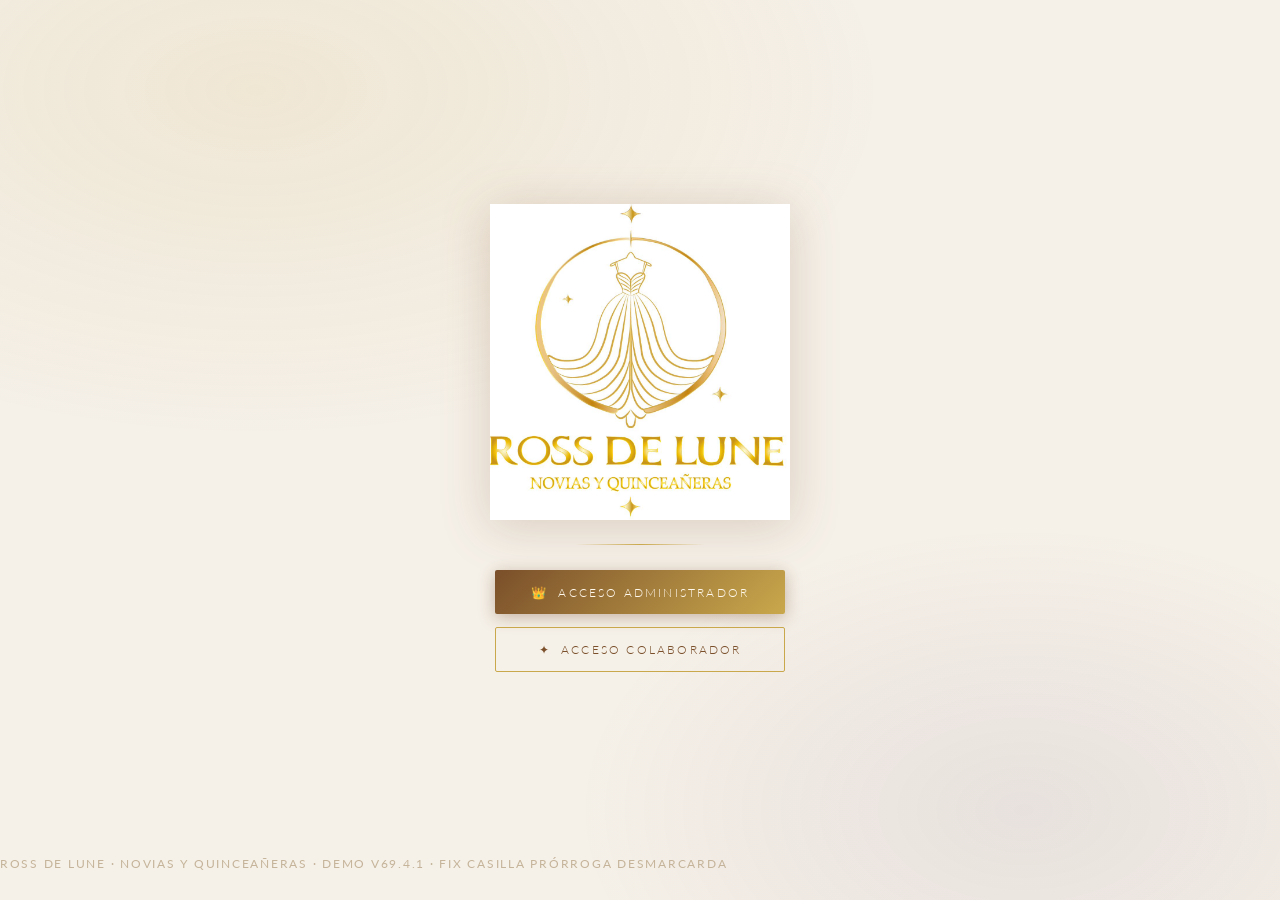
==== commit 2506fbe2: "fix casilla prórroga no funcionó, v69.4" ====
--- a/index.html
+++ b/index.html
@@ -27,7 +27,7 @@
     <button type="button" class="btn-access btn-worker" onclick="openLogin('worker')">✦ &nbsp;Acceso Colaborador</button>
   </div>
 </div>
-<p class="footer-tag">Ross de Lune · Novias y Quinceañeras · LabModular v69.4 · fix abono interes moratorio</p>
+<p class="footer-tag">Ross de Lune · Novias y Quinceañeras · Demo  v69.4.1 · fix casilla prórroga desmarcarda</p>
 
 <!-- ══ LOGIN ══ -->
 <div class="overlay" id="ov-login">
